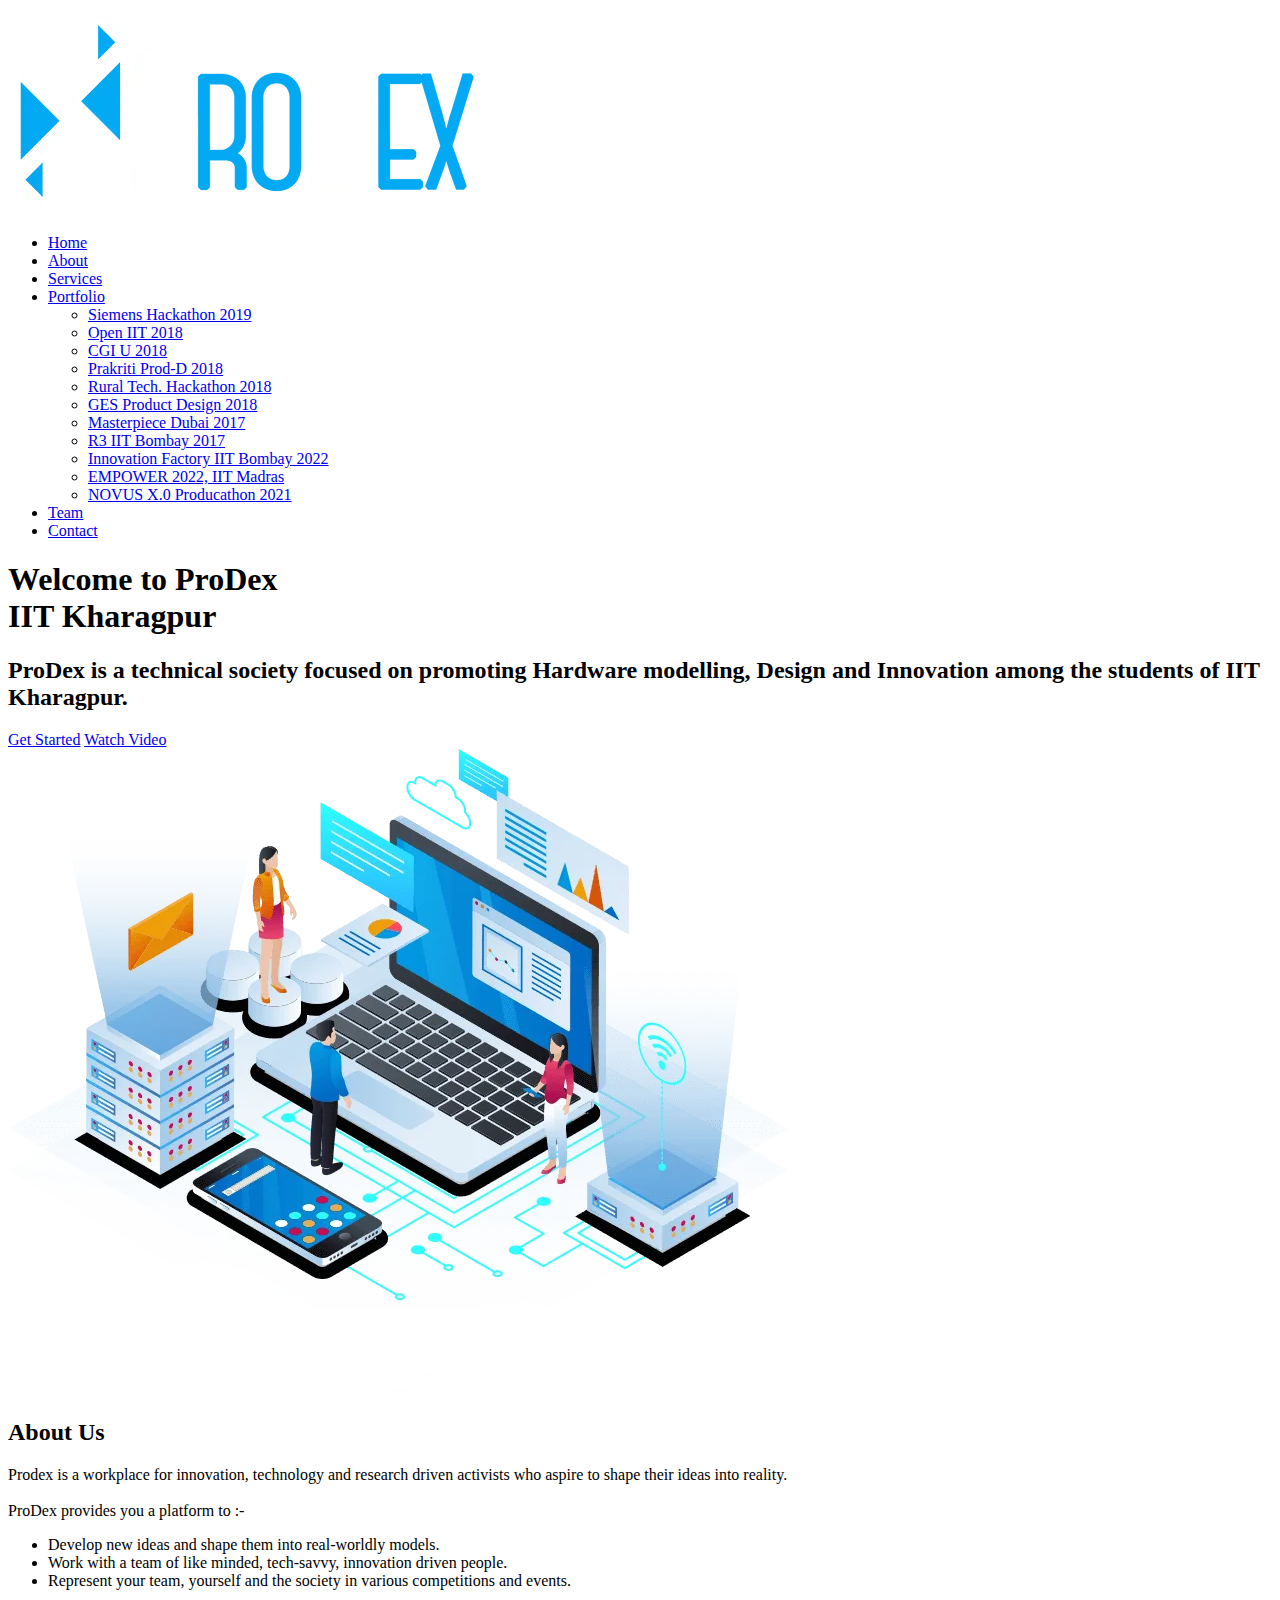
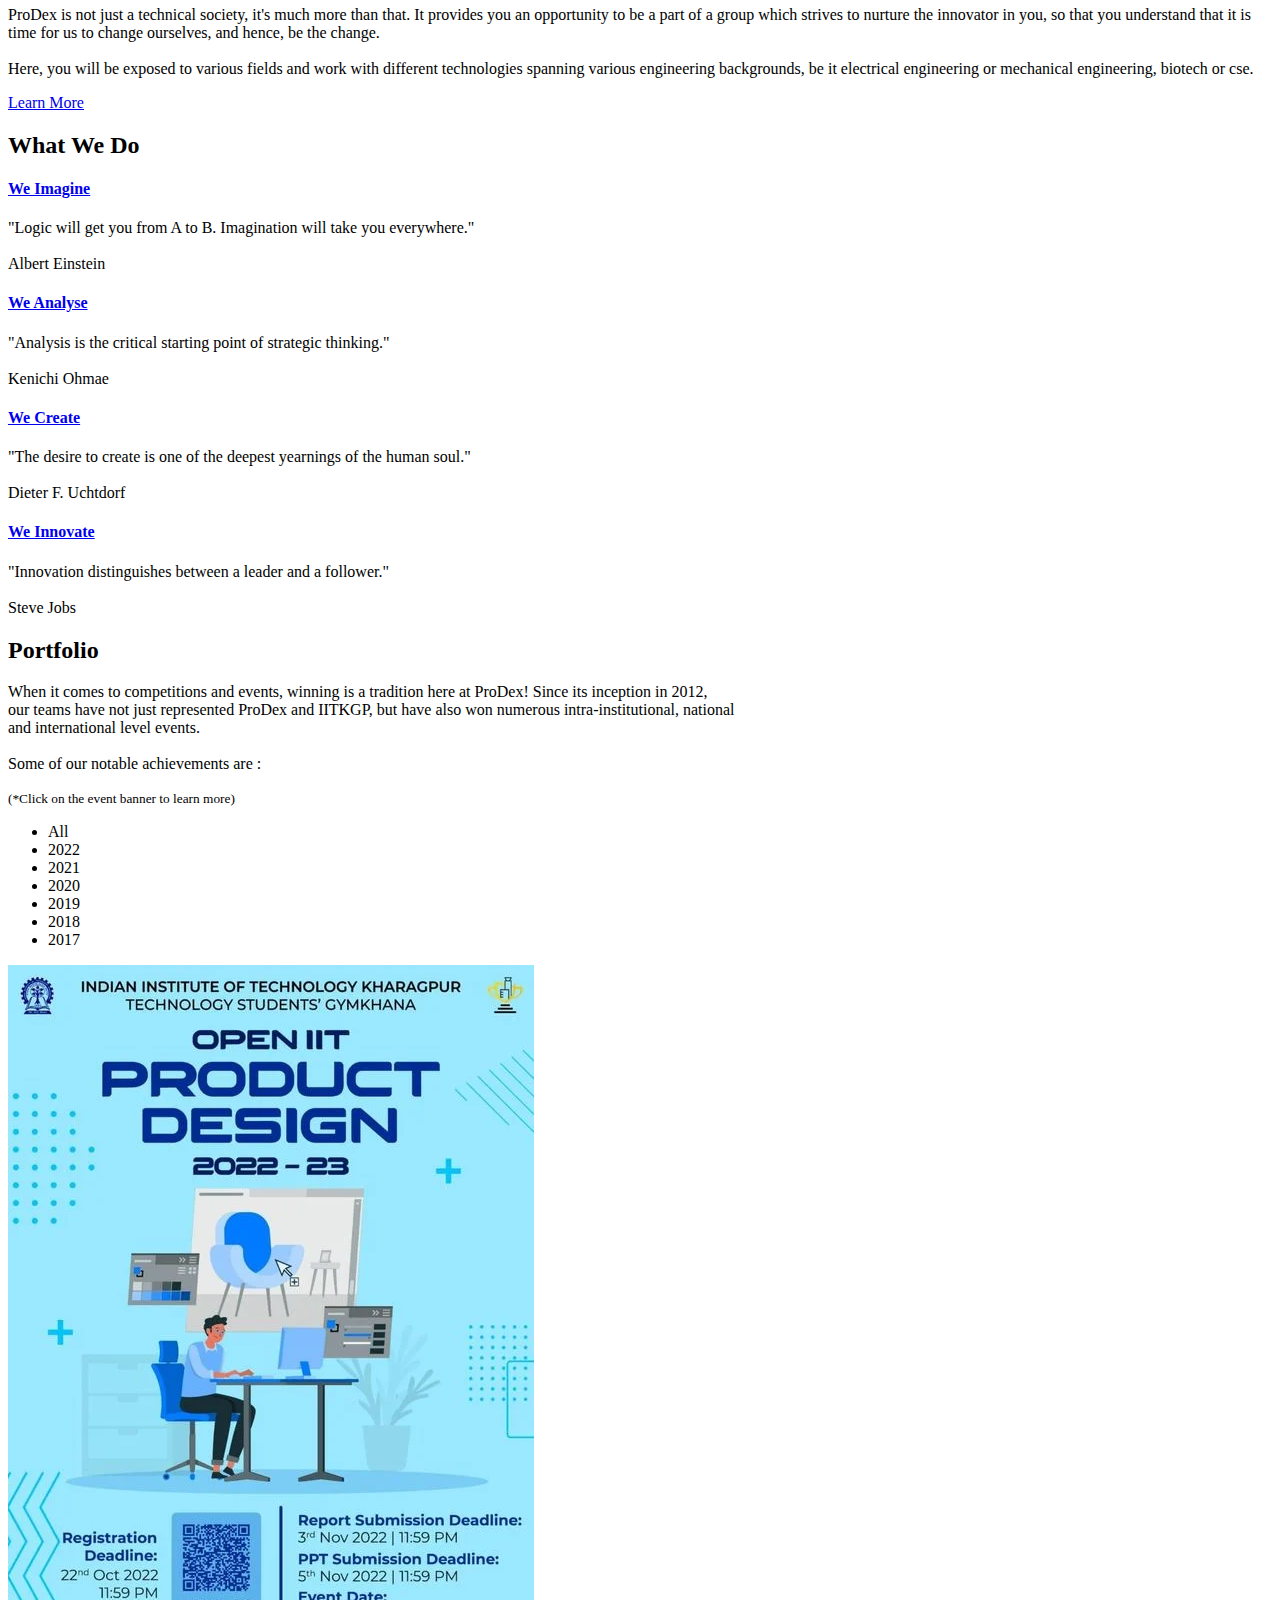
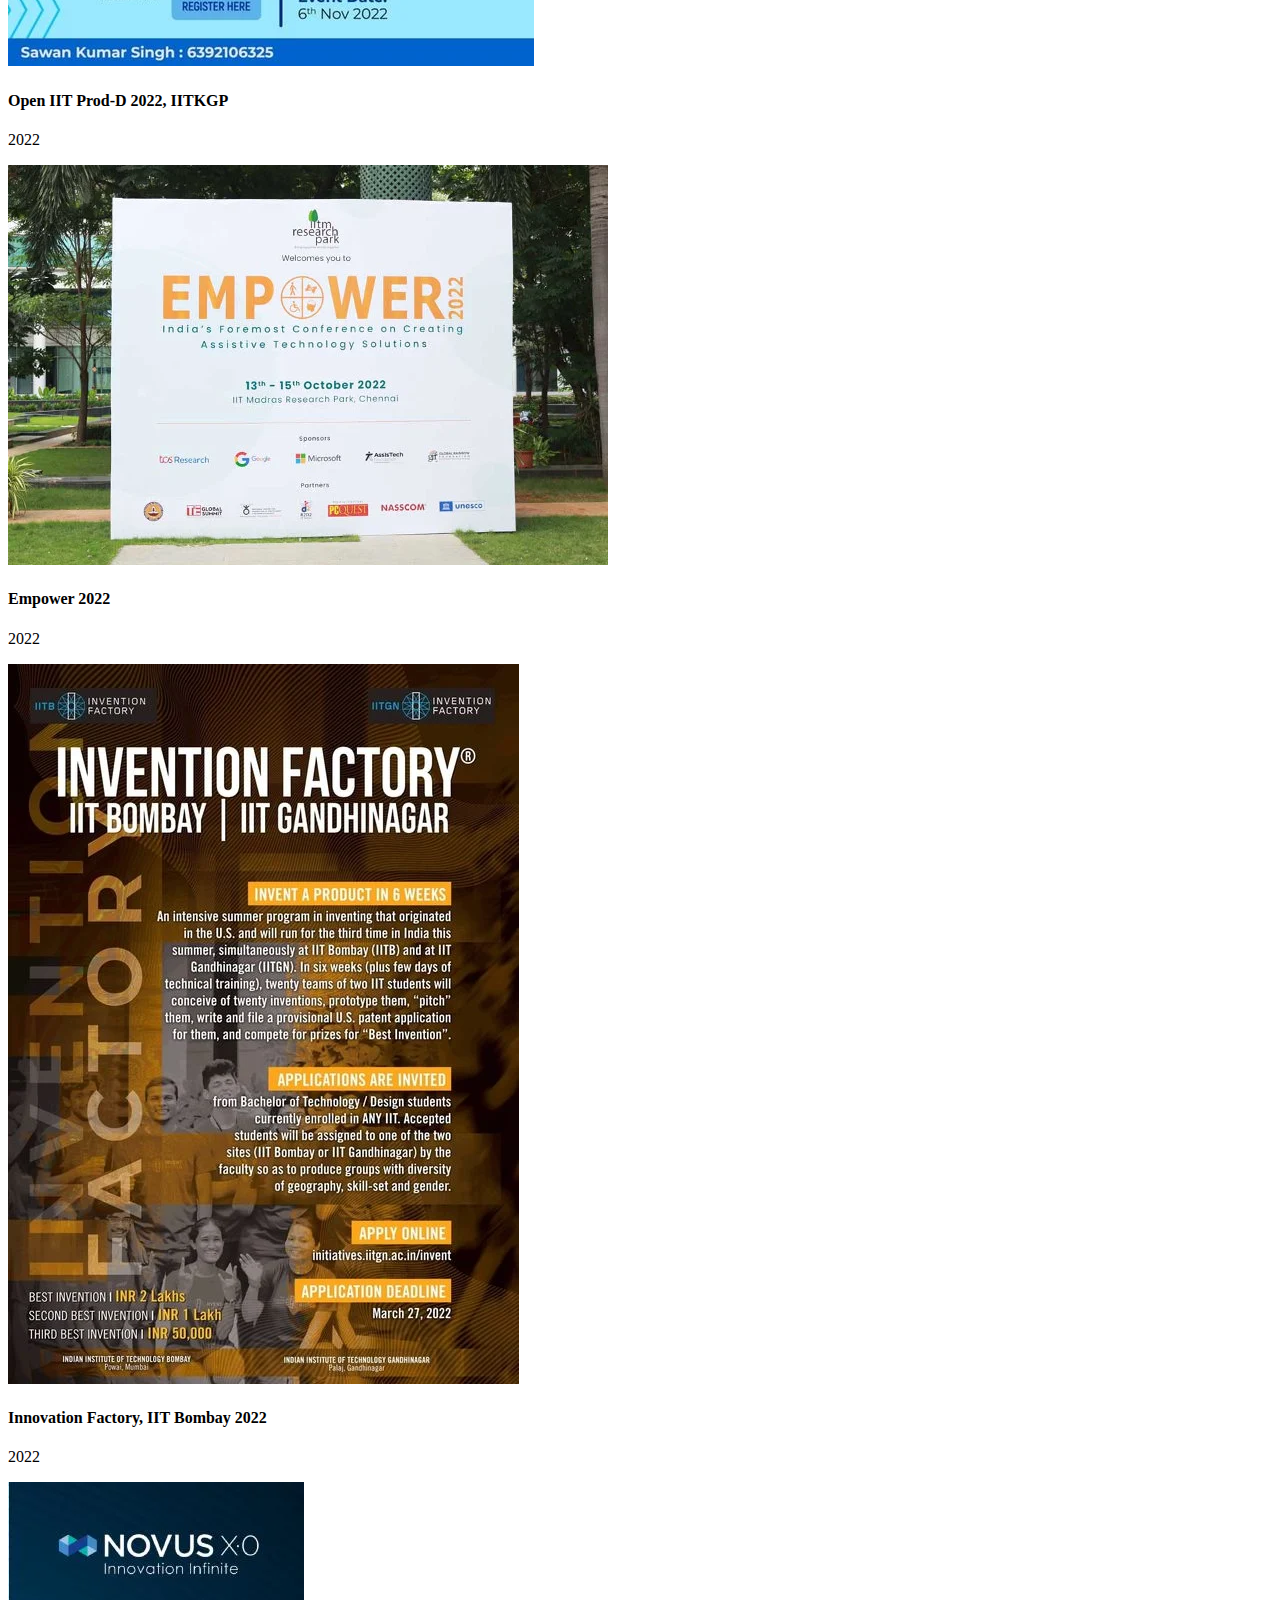
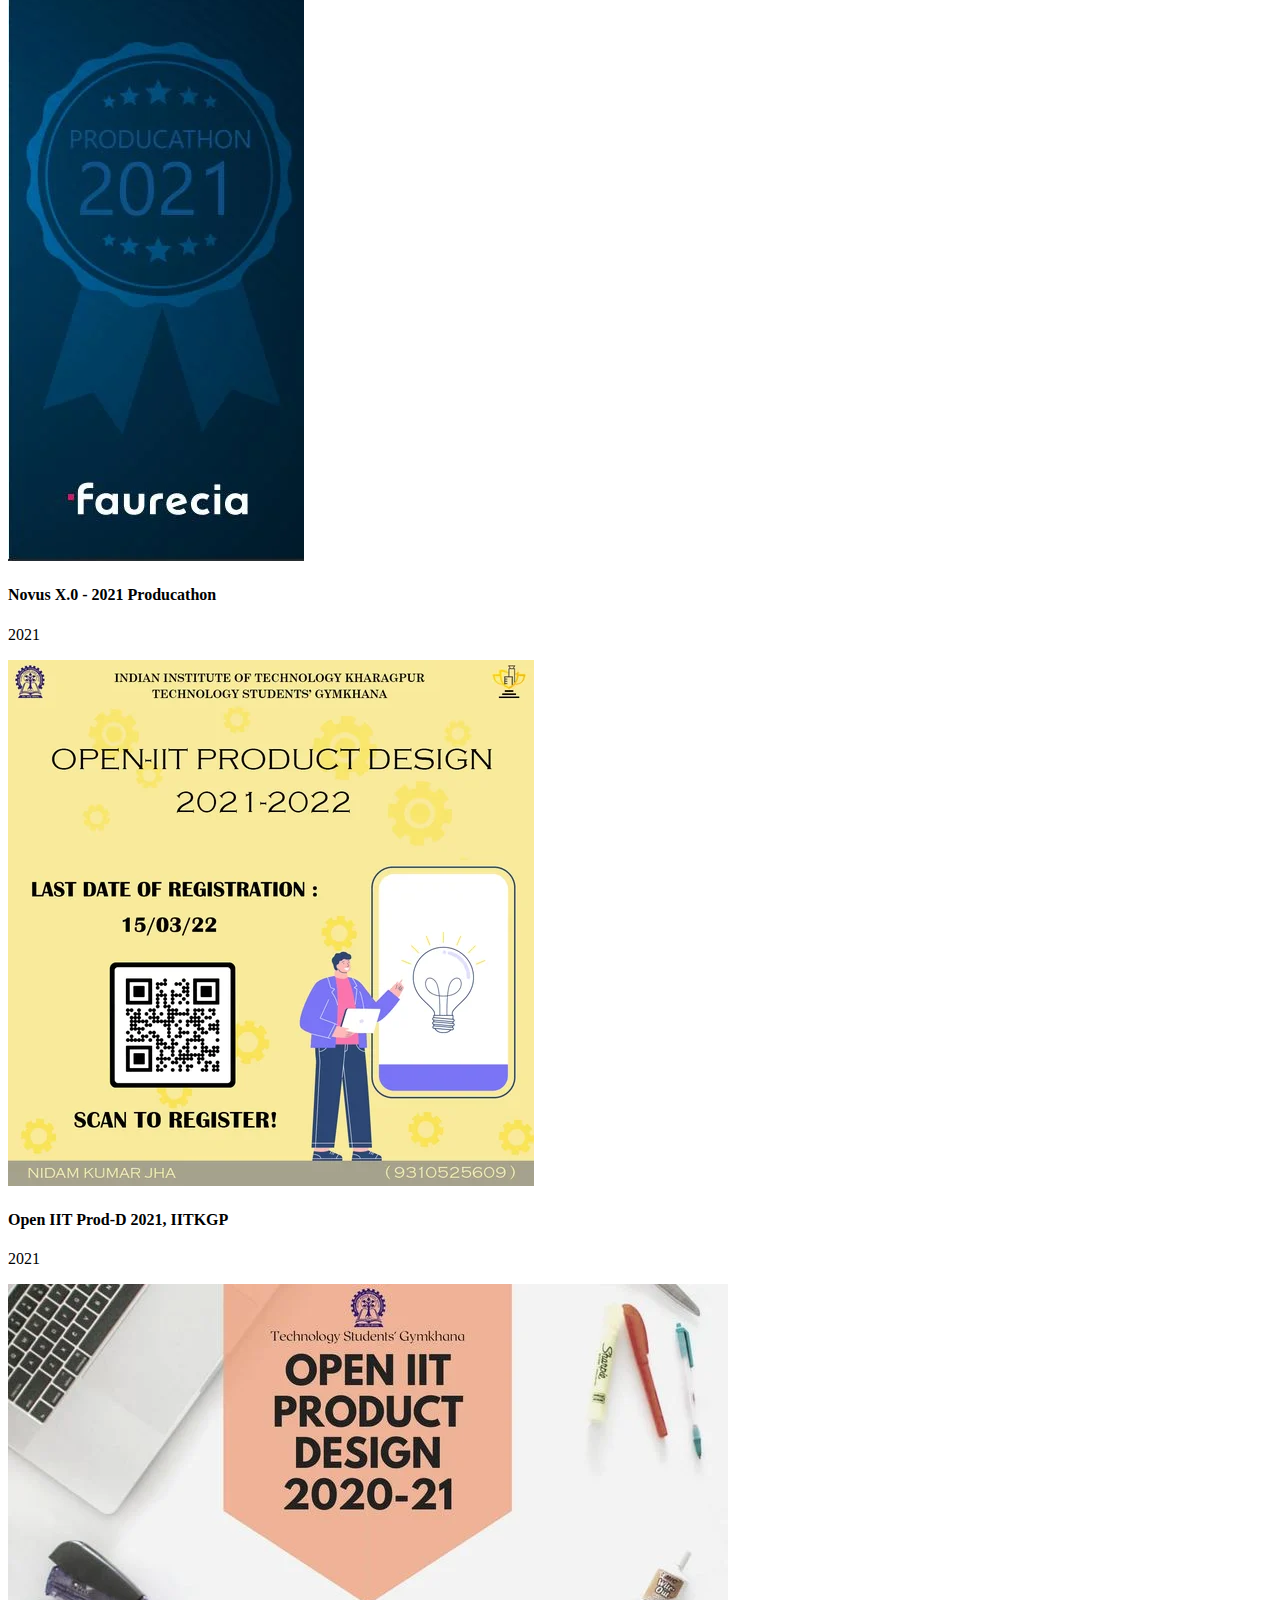
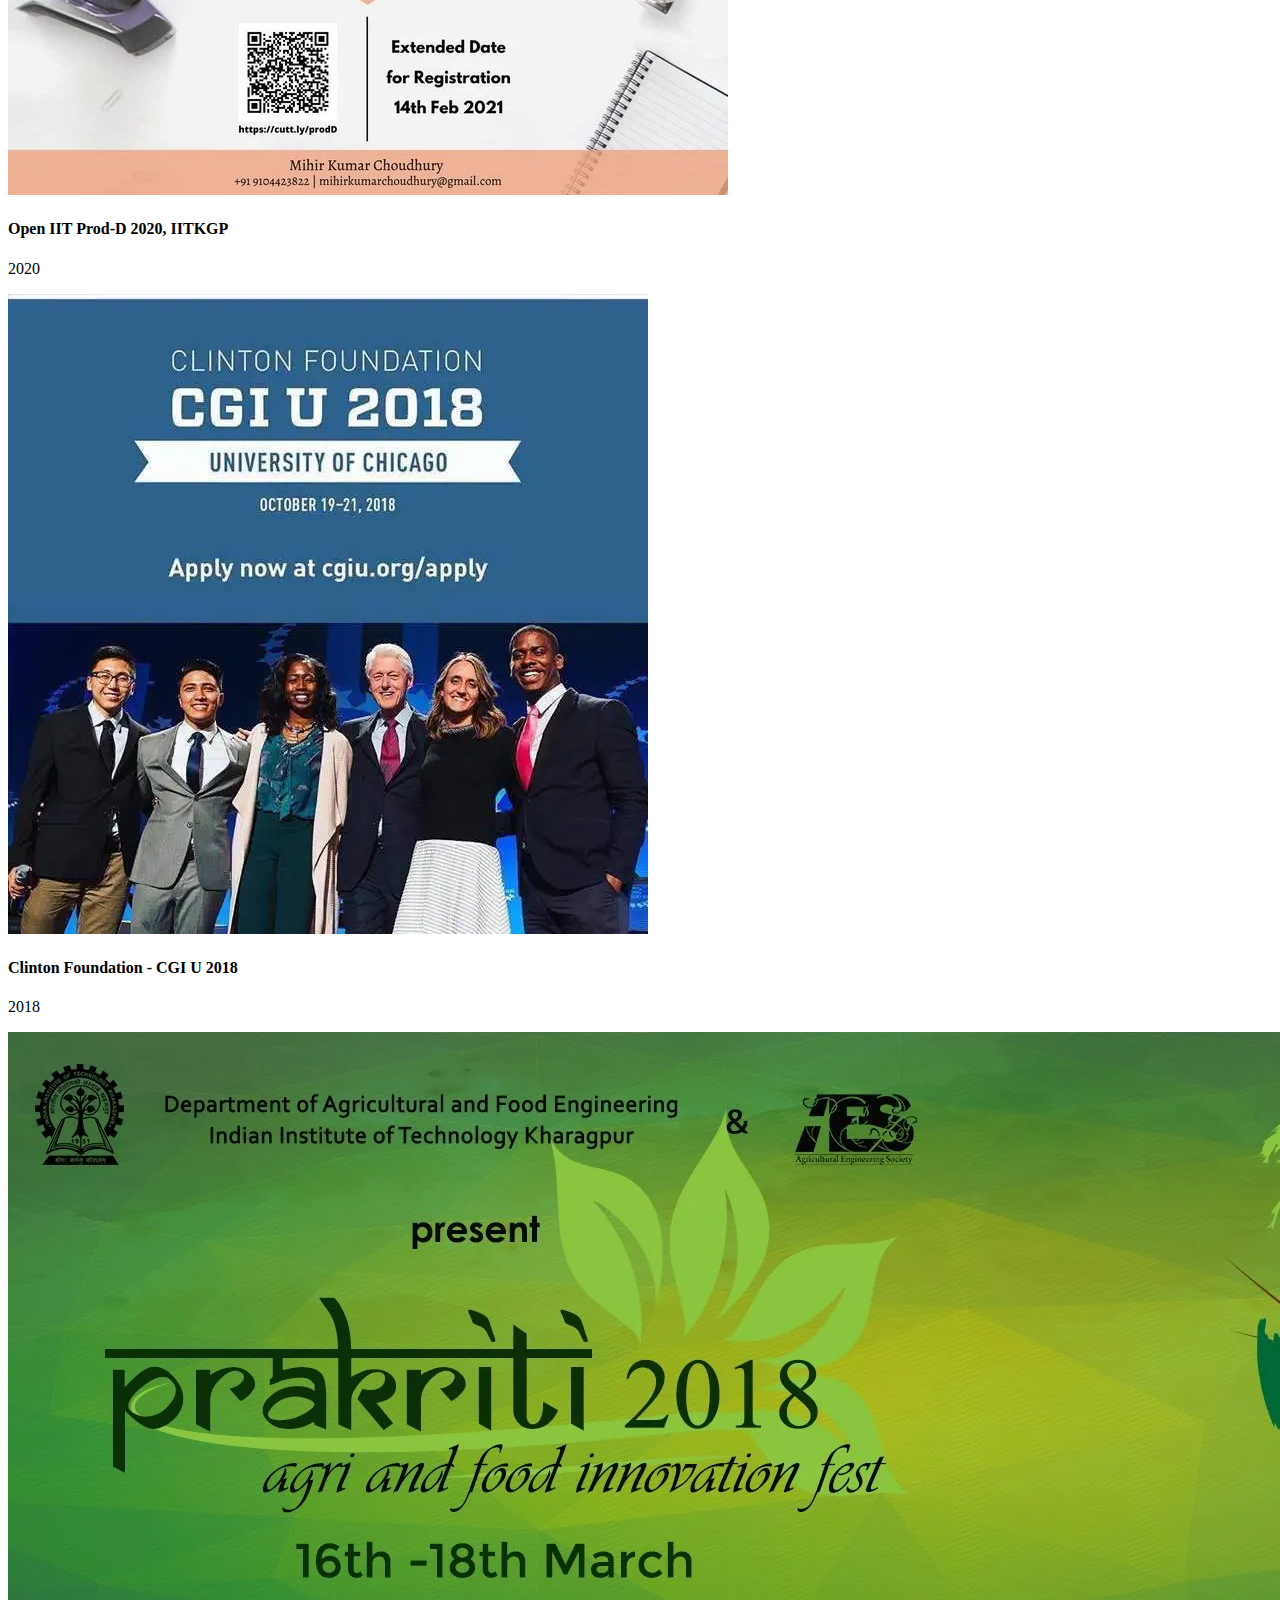
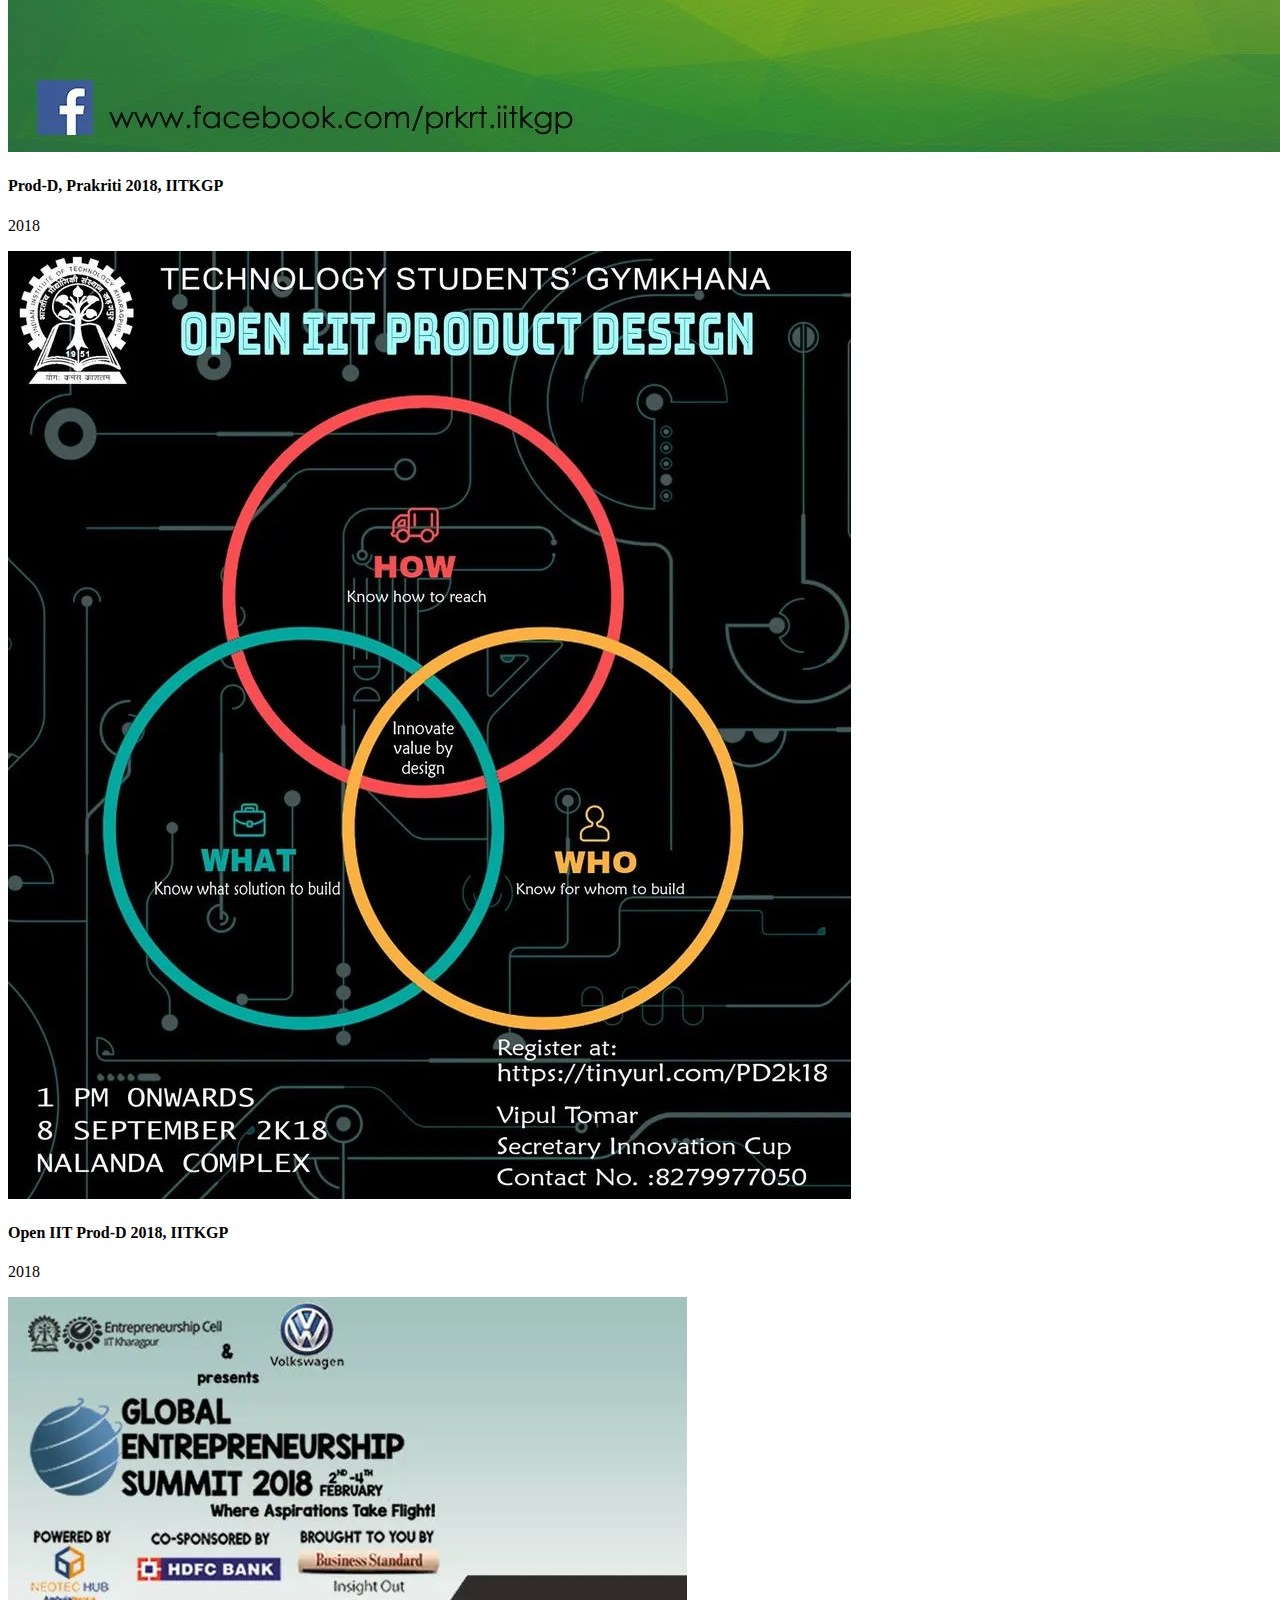
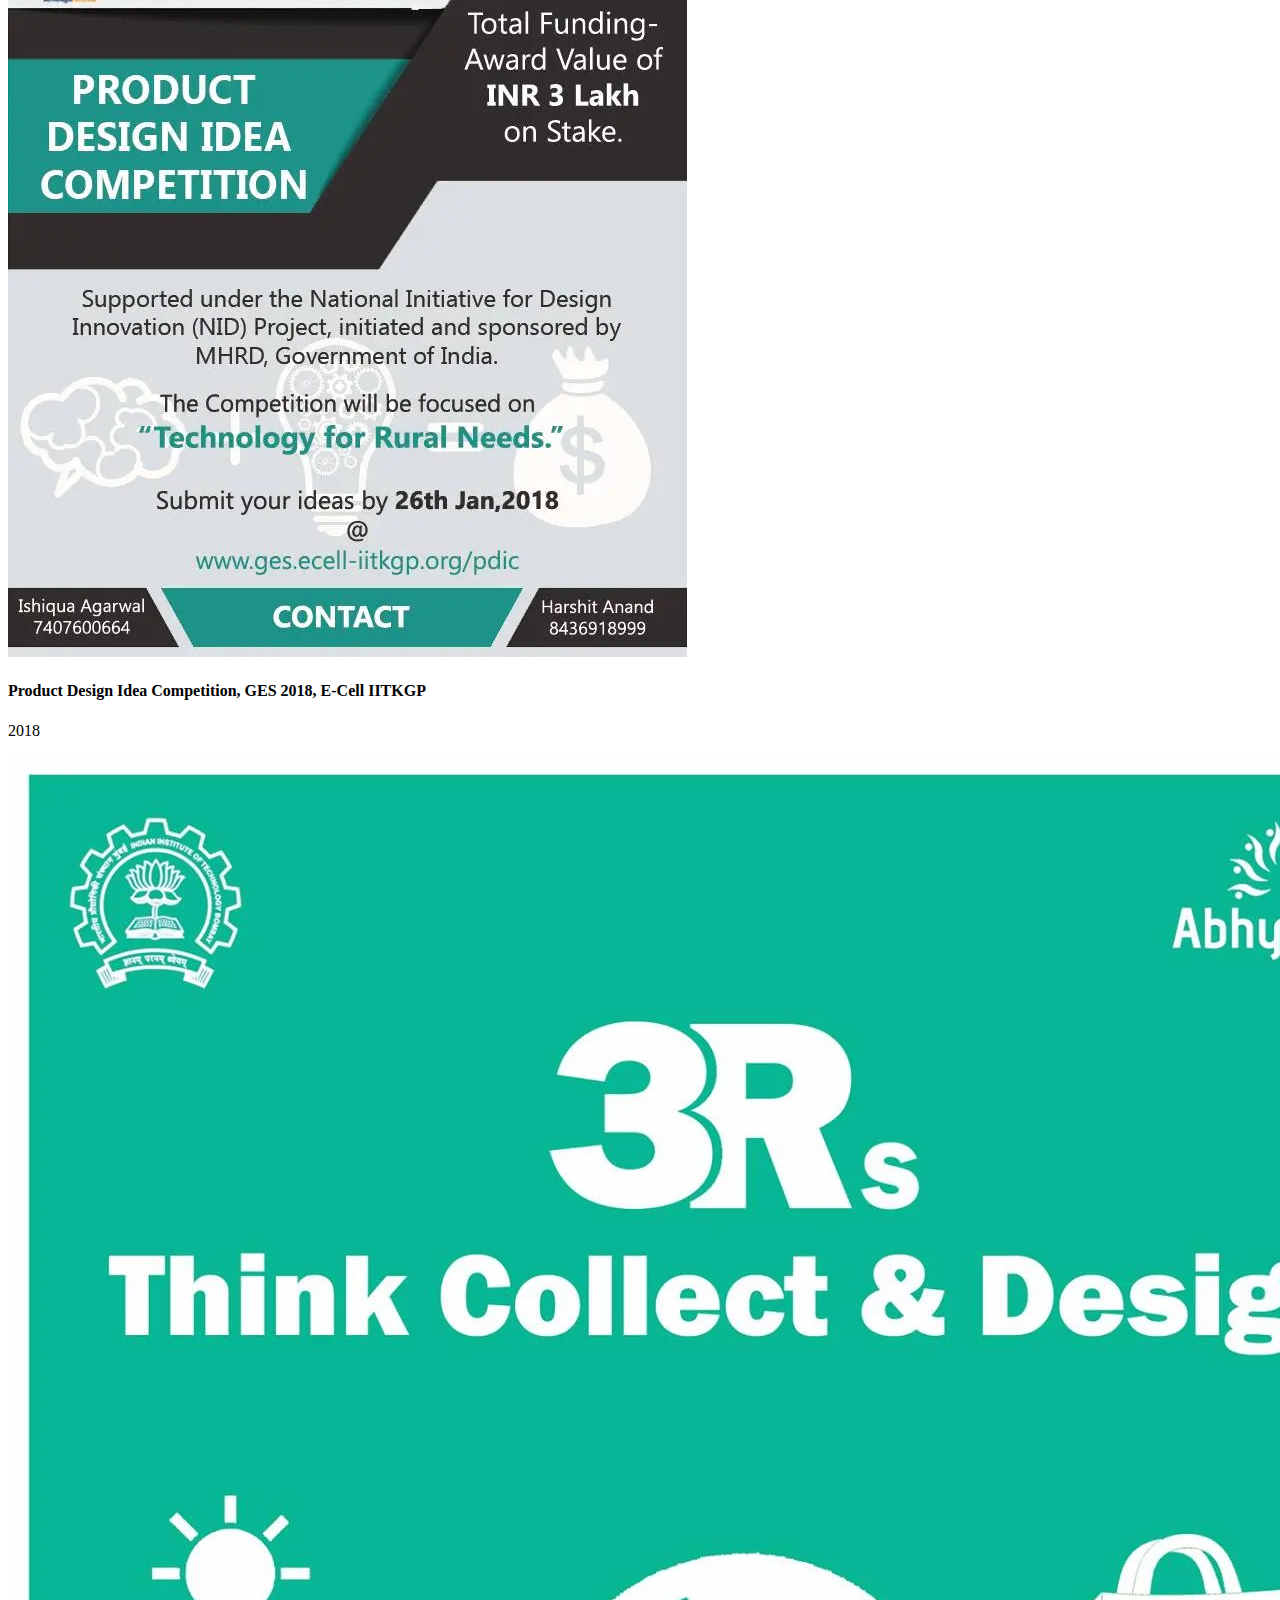
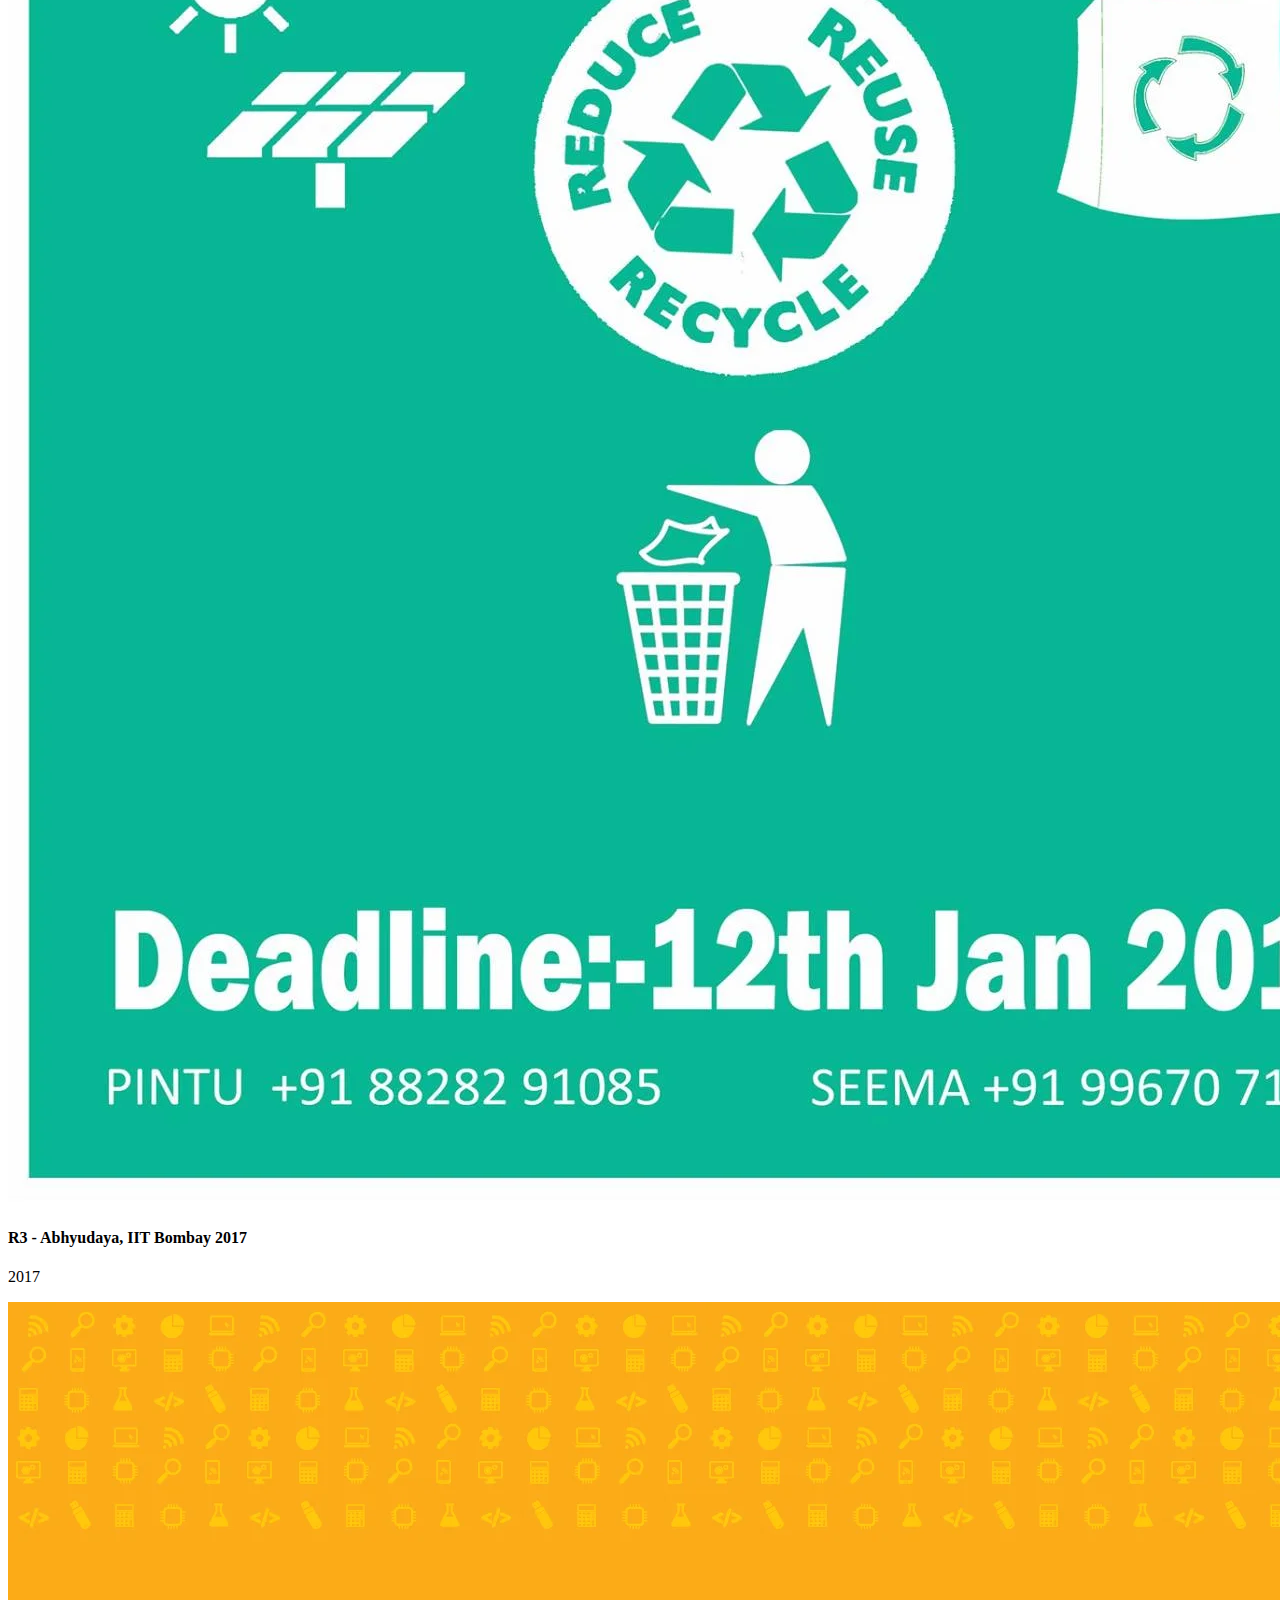
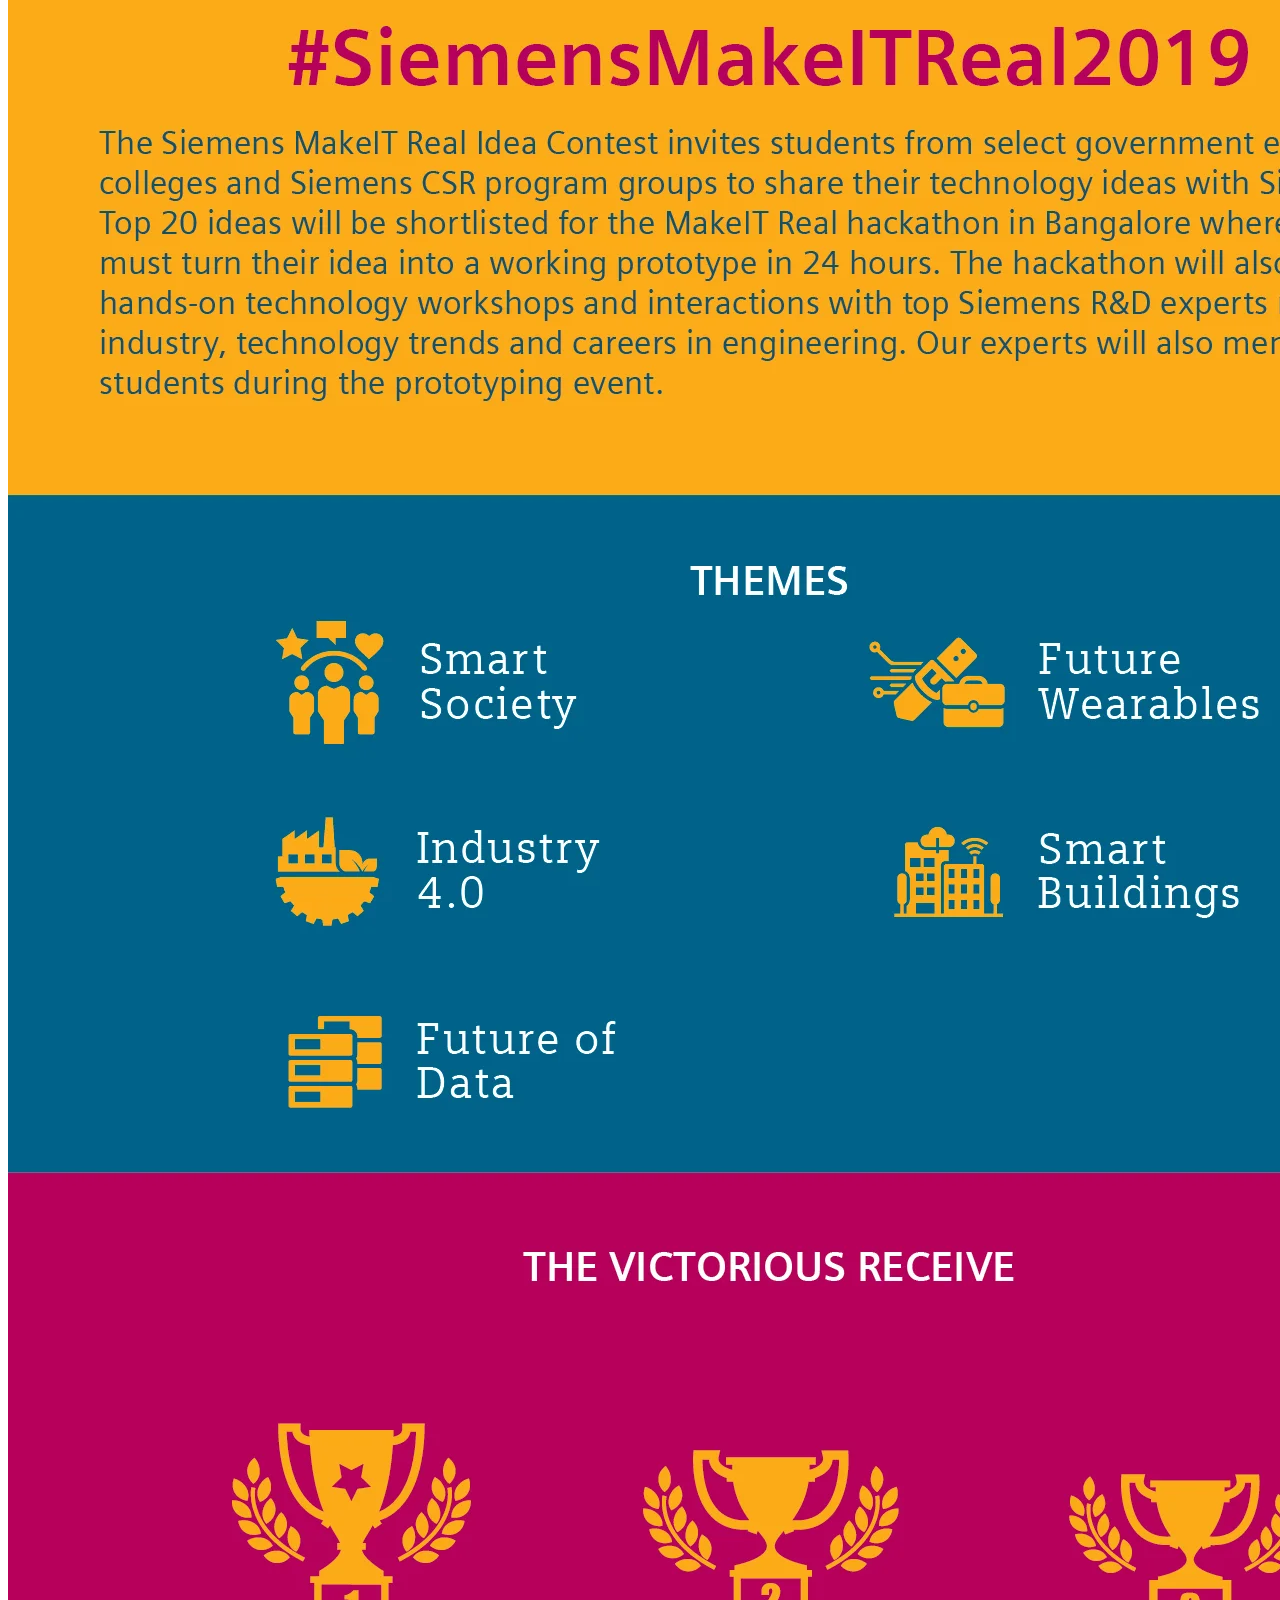
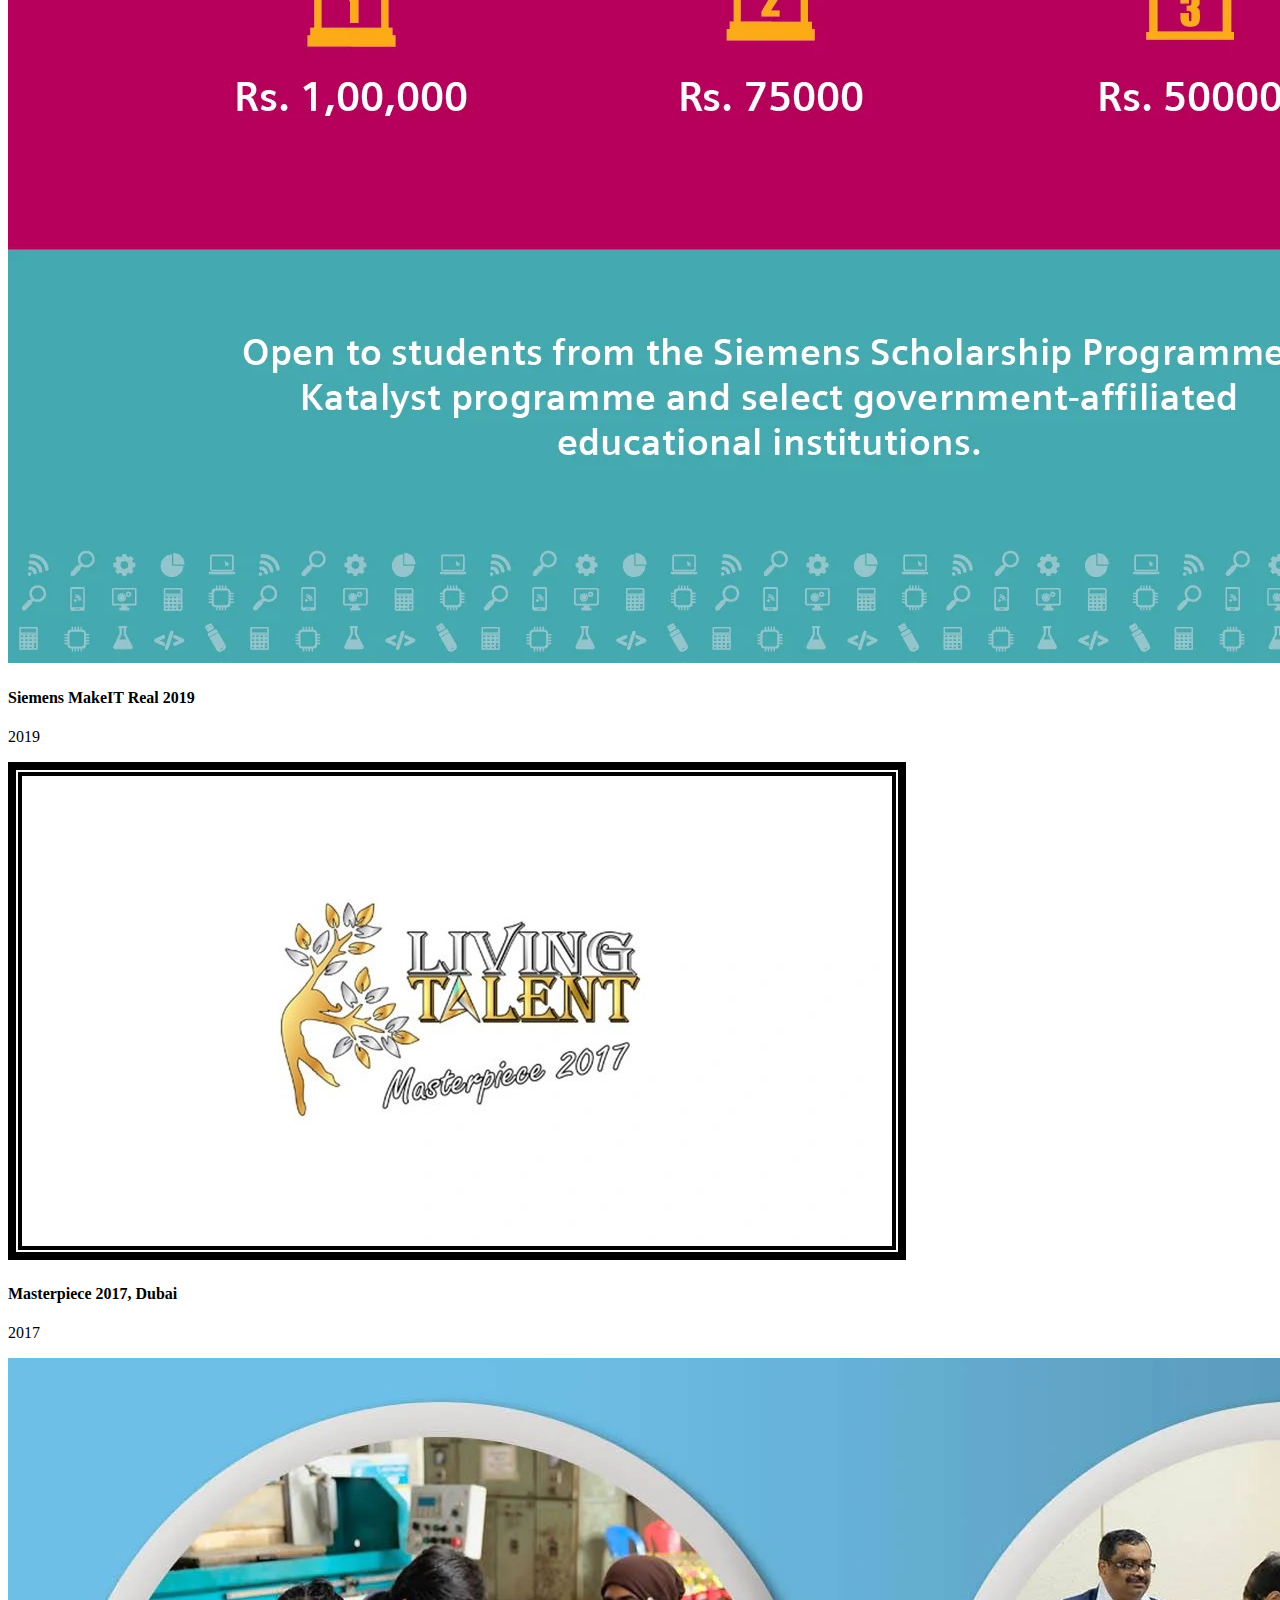
==== index.html @ 121fe434 "Change images to webp" ====
<!DOCTYPE html>
<html lang="en">

<head>
  <meta charset="utf-8">
  <meta content="width=device-width, initial-scale=1.0" name="viewport">

  <title>ProDex IIT Kharagpur</title>
  <meta content="ProDex is a technical society focused on promoting Hardware modelling, Design and Innovation among the students of IIT Kharagpur." name="description">
  <meta content="" name="keywords">

  <!-- Favicons -->
  <link href="assets/img/favicon.webp" rel="icon">

  <!-- Google Fonts -->
  <link href="https://fonts.googleapis.com/css?family=Open+Sans:300,300i,400,400i,600,600i,700,700i|Jost:300,300i,400,400i,500,500i,600,600i,700,700i|Poppins:300,300i,400,400i,500,500i,600,600i,700,700i" rel="stylesheet">

  <!-- Vendor CSS Files -->
  <link href="assets/vendor/bootstrap/css/bootstrap.min.css" rel="stylesheet">
  <link href="assets/vendor/icofont/icofont.min.css" rel="stylesheet">
  <link href="assets/vendor/boxicons/css/boxicons.min.css" rel="stylesheet">
  <link href="assets/vendor/remixicon/remixicon.css" rel="stylesheet">
  <link href="assets/vendor/venobox/venobox.css" rel="stylesheet">
  <link href="assets/vendor/owl.carousel/assets/owl.carousel.min.css" rel="stylesheet">
  <link href="assets/vendor/aos/aos.css" rel="stylesheet">

  <!-- Main CSS File -->
  <link href="assets/css/style.css" rel="stylesheet">

</head>

<body>

  <!-- ======= Header ======= -->
  <header id="header" class="fixed-top ">
    <div class="container d-flex align-items-center">
      <!--
      <h1 class="logo mr-auto"><a href="index.html"> Prodex </a></h1> -->
      <!-- Uncomment below if you prefer to use an image logo -->
      <a href="index.html" class="logo mr-auto"><img src="assets/img/brand.webp" alt="" class="img-fluid"></a>

      <nav class="nav-menu d-none d-lg-block">
        <ul>
          <li class="active"><a href="index.html">Home</a></li>
          <li><a href="#about">About</a></li>
          <li><a href="#services">Services</a></li>
          <!-- <li><a href="blog.html">Blogs</a></li> -->
          <li class="drop-down"><a href="#portfolio">Portfolio</a>
            <ul>
              <li><a href="siemens.html">Siemens Hackathon 2019</a></li>
              <!-- <li class="drop-down"><a href="javascript:;">Deep Drop Down</a>
                <ul>
                  <li><a href="javascript:;">Deep Drop Down 1</a></li>
                  <li><a href="javascript:;">Deep Drop Down 2</a></li>
                  <li><a href="javascript:;">Deep Drop Down 3</a></li>
                  <li><a href="javascript:;">Deep Drop Down 4</a></li>
                  <li><a href="javascript:;">Deep Drop Down 5</a></li>
                </ul>
              </li> -->
              <li><a href="openiit18.html">Open IIT 2018</a></li>
              <li><a href="cgiu.html">CGI U 2018</a></li>
              <li><a href="prakriti.html">Prakriti Prod-D 2018</a></li>
              <li><a href="rth.html">Rural Tech. Hackathon 2018</a></li>
              <li><a href="ges.html">GES Product Design 2018</a></li>
              <li><a href="masterpiece.html">Masterpiece Dubai 2017</a></li>
              <li><a href="r3.html">R3 IIT Bombay 2017</a></li>
              <li><a href="if.html">Innovation Factory IIT Bombay 2022</a></li>
              <li><a href="empower.html">EMPOWER 2022, IIT Madras</a></li>
              <li><a href="novus.html">NOVUS X.0 Producathon 2021</a></li>
            </ul>
          </li>
          <li><a href="#team">Team</a></li>

          <li><a href="#contact">Contact</a></li>

        </ul>
      </nav><!-- .nav-menu -->

      <!-- <a href="#cta" class="get-started-btn scrollto">Login</a> -->

    </div>
  </header><!-- End Header -->



  <!-- ======= Hero Section ======= -->
  <section id="hero" class="d-flex align-items-center">

    <div class="container">
      <div class="row">
        <div class="col-lg-6 d-flex flex-column justify-content-center pt-4 pt-lg-0 order-2 order-lg-1" data-aos="fade-up" data-aos-delay="200">
          <h1>Welcome to ProDex <br />IIT Kharagpur</h1>
          <h2>ProDex is a technical society focused on promoting Hardware modelling, Design and Innovation among the
            students of IIT Kharagpur.</h2>
          <div class="d-lg-flex">
            <a href="#about" class="btn-get-started scrollto">Get Started</a>
            <a href="https://youtu.be/fcIHGUXnSWg" class="venobox btn-watch-video" data-vbtype="video" data-autoplay="true"> Watch Video <i class="icofont-play-alt-2"></i></a>
          </div>
        </div>
        <div class="col-lg-6 order-1 order-lg-2 hero-img" data-aos="zoom-in" data-aos-delay="200">
          <img src="assets/img/hero-img.webp" class="img-fluid animated" alt="">
        </div>
      </div>
    </div>

  </section><!-- End Hero -->



  <main id="main">

    <!-- ======= Cliens Section ======= -->
    <!-- <section id="cliens" class="cliens section-bg">
      <div class="container">
        <div class="row" data-aos="zoom-in">
          <div class="col-lg-2 col-md-4 col-6 d-flex align-items-center justify-content-center">
            <img src="assets/img/clients/client-1.webp" class="img-fluid" alt="">
          </div>
          <div class="col-lg-2 col-md-4 col-6 d-flex align-items-center justify-content-center">
            <img src="assets/img/clients/client-2.webp" class="img-fluid" alt="">
          </div>
          <div class="col-lg-2 col-md-4 col-6 d-flex align-items-center justify-content-center">
            <img src="assets/img/clients/client-3.webp" class="img-fluid" alt="">
          </div>
          <div class="col-lg-2 col-md-4 col-6 d-flex align-items-center justify-content-center">
            <img src="assets/img/clients/client-4.webp" class="img-fluid" alt="">
          </div>
          <div class="col-lg-2 col-md-4 col-6 d-flex align-items-center justify-content-center">
            <img src="assets/img/clients/client-5.webp" class="img-fluid" alt="">
          </div>
          <div class="col-lg-2 col-md-4 col-6 d-flex align-items-center justify-content-center">
            <img src="assets/img/clients/client-6.webp" class="img-fluid" alt="">
          </div>
        </div>
      </div>
    </section> -->
    <!-- End Cliens Section -->

    <!-- ======= Register ======= -->
<!--
    <div class="register" id="register">
      <div class="container">
        <div class="row justify-content-center">
          <div class="col-lg-6">
            <div class="section-title">
              <h2>Register</h2>
            </div>
            <p2>Are you a fresher? Haven't registered for our intro-seminar yet? <br>
              Click the button below to register!</p>
            <a href="registration.html"><button id="registerBtn">Register</button></a><br><br>
            <p2>Already have an account?
              Click the button below to login!</p>
            <a href="login.html"><button id="registerBtn">Login</button></a>
            <a href="login.html">Login</a>
          </div>
        </div>
      </div>
    </div> -->
    <!-- End Register Section -->

    <!-- ======= About Us Section ======= -->
    <section id="about" class="about">
      <div class="container" data-aos="fade-up">

        <div class="section-title">
          <h2>About Us</h2>
        </div>

        <div class="row content">
          <div class="col-lg-6">
            <p>
              Prodex is a workplace for innovation, technology and research driven activists who aspire to shape their
              ideas into reality.
              <br />
              <br />ProDex provides you a platform to :-
            </p>
            <ul>
              <li><i class="ri-check-double-line"></i> Develop new ideas and shape them into real-worldly models.</li>
              <li><i class="ri-check-double-line"></i> Work with a team of like minded, tech-savvy, innovation driven
                people.</li>
              <li><i class="ri-check-double-line"></i> Represent your team, yourself and the society in various
                competitions and events.</li>
            </ul>
          </div>
          <div class="col-lg-6 pt-4 pt-lg-0">
            <p>
              ProDex is not just a technical society, it's much more than that. It provides you an opportunity to be a
              part of a group which strives to nurture the innovator in you, so that you understand that it is time for
              us to change ourselves,
              and hence,
              be the change.<br /><br /> Here, you will be exposed to various fields and work with different
              technologies spanning various engineering backgrounds, be it electrical engineering or mechanical
              engineering, biotech or cse.
            </p>
            <a href="https://www.facebook.com/prodex.iitkgp" class="btn-learn-more">Learn More</a>
          </div>
        </div>

      </div>
    </section><!-- End About Us Section -->

    <!-- ======= Cta Section ======= -->
    <!-- <section id="cta" class="cta">
      <div class="container" data-aos="zoom-in" style="">
        <div class="row">
          <div class="col-lg-9 text-center text-lg-left">
            <h3>Sign Up for ProDex IIT Kharagpur</h3>
            <p>Wish to know more about us? Don't have an account? Click to sign up now!</p>
          </div>
          <div class="col-lg-3 cta-btn-container text-center">
            <a class="cta-btn align-middle" href="registration.html">Sign Up</a>
          </div>
        </div>
      </div>
      <br><br><br><br>
      <div class="container" data-aos="zoom-in" style="">
        <div class="row">
          <div class="col-lg-9 text-center text-lg-left">
            <h3>Login to ProDex IIT Kharagpur</h3>
            <p>Do you already have an account? Proceed to login</p>
          </div>
          <div class="col-lg-3 cta-btn-container text-center">
            <a class="cta-btn align-middle" href="login.html">Login</a>
          </div>
        </div>
      </div>
    </section> -->
    <!-- End Cta Section -->


    <!-- ======= Why Us Section ======= -->
    <!-- <section id="why-us" class="why-us">
      <div class="container-fluid" data-aos="fade-up">

        <div class="row">

          <div class="col-lg-7 d-flex flex-column justify-content-center align-items-stretch  order-2 order-lg-1">

            <div class="content">
              <h3>Eum ipsam laborum deleniti <strong>velit pariatur architecto aut nihil</strong></h3>
              <p>
                Lorem ipsum dolor sit amet, consectetur adipiscing elit, sed do eiusmod tempor incididunt ut labore et dolore magna aliqua. Duis aute irure dolor in reprehenderit
              </p>
            </div>

            <div class="accordion-list">
              <ul>
                <li>
                  <a data-toggle="collapse" class="collapse" href="#accordion-list-1"><span>01</span> Non consectetur a erat nam at lectus urna duis? <i class="bx bx-chevron-down icon-show"></i><i class="bx bx-chevron-up icon-close"></i></a>
                  <div id="accordion-list-1" class="collapse show" data-parent=".accordion-list">
                    <p>
                      Feugiat pretium nibh ipsum consequat. Tempus iaculis urna id volutpat lacus laoreet non curabitur gravida. Venenatis lectus magna fringilla urna porttitor rhoncus dolor purus non.
                    </p>
                  </div>
                </li>

                <li>
                  <a data-toggle="collapse" href="#accordion-list-2" class="collapsed"><span>02</span> Feugiat scelerisque varius morbi enim nunc? <i class="bx bx-chevron-down icon-show"></i><i class="bx bx-chevron-up icon-close"></i></a>
                  <div id="accordion-list-2" class="collapse" data-parent=".accordion-list">
                    <p>
                      Dolor sit amet consectetur adipiscing elit pellentesque habitant morbi. Id interdum velit laoreet id donec ultrices. Fringilla phasellus faucibus scelerisque eleifend donec pretium. Est pellentesque elit ullamcorper dignissim.
                      Mauris ultrices eros in cursus turpis massa tincidunt dui.
                    </p>
                  </div>
                </li>

                <li>
                  <a data-toggle="collapse" href="#accordion-list-3" class="collapsed"><span>03</span> Dolor sit amet consectetur adipiscing elit? <i class="bx bx-chevron-down icon-show"></i><i class="bx bx-chevron-up icon-close"></i></a>
                  <div id="accordion-list-3" class="collapse" data-parent=".accordion-list">
                    <p>
                      Eleifend mi in nulla posuere sollicitudin aliquam ultrices sagittis orci. Faucibus pulvinar elementum integer enim. Sem nulla pharetra diam sit amet nisl suscipit. Rutrum tellus pellentesque eu tincidunt. Lectus urna duis
                      convallis convallis tellus. Urna molestie at elementum eu facilisis sed odio morbi quis
                    </p>
                  </div>
                </li>

              </ul>
            </div>

          </div>

          <div class="col-lg-5 align-items-stretch order-1 order-lg-2 img" style='background-image: url("assets/img/why-us.webp");' data-aos="zoom-in" data-aos-delay="150">&nbsp;</div>
        </div>

      </div>
    </section> -->
    <!-- End Why Us Section -->

    <!-- ======= Skills Section ======= -->
    <!-- <section id="skills" class="skills">
      <div class="container" data-aos="fade-up">
        <div class="row">
          <div class="col-lg-6 d-flex align-items-center" data-aos="fade-right" data-aos-delay="100">
            <img src="assets/img/skills.webp" class="img-fluid" alt="">
          </div>
          <div class="col-lg-6 pt-4 pt-lg-0 content" data-aos="fade-left" data-aos-delay="100">
            <h3>Voluptatem dignissimos provident quasi corporis voluptates</h3>
            <p class="font-italic">
              Lorem ipsum dolor sit amet, consectetur adipiscing elit, sed do eiusmod tempor incididunt ut labore et dolore
              magna aliqua.
            </p>
            <div class="skills-content">
              <div class="progress">
                <span class="skill">HTML <i class="val">100%</i></span>
                <div class="progress-bar-wrap">
                  <div class="progress-bar" role="progressbar" aria-valuenow="100" aria-valuemin="0" aria-valuemax="100"></div>
                </div>
              </div>
              <div class="progress">
                <span class="skill">CSS <i class="val">90%</i></span>
                <div class="progress-bar-wrap">
                  <div class="progress-bar" role="progressbar" aria-valuenow="90" aria-valuemin="0" aria-valuemax="100"></div>
                </div>
              </div>
              <div class="progress">
                <span class="skill">JavaScript <i class="val">75%</i></span>
                <div class="progress-bar-wrap">
                  <div class="progress-bar" role="progressbar" aria-valuenow="75" aria-valuemin="0" aria-valuemax="100"></div>
                </div>
              </div>
              <div class="progress">
                <span class="skill">Photoshop <i class="val">55%</i></span>
                <div class="progress-bar-wrap">
                  <div class="progress-bar" role="progressbar" aria-valuenow="55" aria-valuemin="0" aria-valuemax="100"></div>
                </div>
              </div>
            </div>
          </div>
        </div>
      </div>
    </section> -->
    <!-- End Skills Section -->

    <!-- ======= Services Section ======= -->
    <section id="services" class="services section-bg">
      <div class="container" data-aos="fade-up">

        <div class="section-title">
          <h2>What We Do</h2>
          <!-- <p>Magnam dolores commodi suscipit. Necessitatibus eius consequatur ex aliquid fuga eum quidem. Sit sint consectetur velit. Quisquam quos quisquam cupiditate. Et nemo qui impedit suscipit alias ea. Quia fugiat sit in iste officiis commodi
            quidem hic quas.</p> -->
        </div>

        <div class="row">
          <div class="col-xl-3 col-md-6 d-flex align-items-stretch" data-aos="zoom-in" data-aos-delay="100">
            <div class="icon-box">
              <div class="icon"><i class="bx bxl-dribbble"></i></div>
              <h4><a href="javascript:;">We Imagine</a></h4>
              <p>"Logic will get you from A to B. Imagination will take you everywhere."<br /><br />Albert Einstein</p>
            </div>
          </div>

          <div class="col-xl-3 col-md-6 d-flex align-items-stretch mt-4 mt-md-0" data-aos="zoom-in" data-aos-delay="200">
            <div class="icon-box">
              <div class="icon"><i class="bx bx-file"></i></div>
              <h4><a href="javascript:;">We Analyse</a></h4>
              <p>"Analysis is the critical starting point of strategic thinking."<br /><br />Kenichi Ohmae</p>
            </div>
          </div>

          <div class="col-xl-3 col-md-6 d-flex align-items-stretch mt-4 mt-xl-0" data-aos="zoom-in" data-aos-delay="300">
            <div class="icon-box">
              <div class="icon"><i class="bx bx-tachometer"></i></div>
              <h4><a href="javascript:;">We Create</a></h4>
              <p>"The desire to create is one of the deepest yearnings of the human soul."<br /><br />Dieter F. Uchtdorf
              </p>
            </div>
          </div>

          <div class="col-xl-3 col-md-6 d-flex align-items-stretch mt-4 mt-xl-0" data-aos="zoom-in" data-aos-delay="400">
            <div class="icon-box">
              <div class="icon"><i class="bx bx-layer"></i></div>
              <h4><a href="javascript:;">We Innovate</a></h4>
              <p>"Innovation distinguishes between a leader and a follower."<br /><br />Steve Jobs</p>
            </div>
          </div>

        </div>

      </div>
    </section><!-- End Services Section -->



    <!-- ======= Portfolio Section ======= -->
    <section id="portfolio" class="portfolio">
      <div class="container" data-aos="fade-up">

        <div class="section-title">
          <h2>Portfolio</h2>
          <p>When it comes to competitions and events, winning is a tradition here at ProDex! Since its inception in
            2012, <br /> our teams have not just represented ProDex and IITKGP, but have also won numerous
            intra-institutional, national<br />
            and
            international level events.<br /><br /> Some of our notable achievements are : <br /></p><small>(*Click on
            the event banner to learn more)</small>
        </div>

        <ul id="portfolio-flters" class="d-flex justify-content-center" data-aos="fade-up" data-aos-delay="100">
          <li data-filter="*" class="filter-active">All</li>
          <li data-filter=".filter-comp">2022</li>
          <li data-filter=".filter-prod">2021</li>
          <li data-filter=".filter-box">2020</li>
          <li data-filter=".filter-app">2019</li>
          <li data-filter=".filter-card">2018</li>
          <li data-filter=".filter-web">2017</li>
        </ul>

        <div class="row portfolio-container" data-aos="fade-up" data-aos-delay="200">

          <div class="col-lg-4 col-md-6 portfolio-item filter-comp">
            <div class="portfolio-img"> <a href="openiit22.html"><img src="assets/img/portfolio/open_iit_2022.webp" class="img-fluid" alt=""></a> </div>
            <div class="portfolio-info">
              <h4>Open IIT Prod-D 2022, IITKGP</h4>
              <p>2022</p>
              <a href="assets/img/portfolio/open_iit_2022.webp" data-gall="portfolioGallery" class="venobox preview-link" title="Open IIT Product Design 2021"><i class="bx bx-plus"></i></a>
              <a href="openiit22.html" class="details-link" title="More Details"><i class="bx bx-link"></i></a>
            </div>
          </div>

          <div class="col-lg-4 col-md-6 portfolio-item filter-comp">
            <div class="portfolio-img"> <a href="empower.html"><img src="assets/img/portfolio/Empower2022.webp" class="img-fluid" alt=""></a> </div>
            <div class="portfolio-info">
              <h4>Empower 2022</h4>
              <p>2022</p>
              <a href="assets/img/portfolio/Empower2022.webp" data-gall="portfolioGallery" class="venobox preview-link" title="Empower"><i class="bx bx-plus"></i></a>
              <a href="empower.html" class="details-link" title="More Details"><i class="bx bx-link"></i></a>
            </div>
          </div>

          <div class="col-lg-4 col-md-6 portfolio-item filter-comp">
            <div class="portfolio-img"> <a href="IF.html"><img src="assets/img/portfolio/IF.webp" class="img-fluid" alt=""></a> </div>
            <div class="portfolio-info">
              <h4>Innovation Factory, IIT Bombay 2022</h4>
              <p>2022</p>
              <a href="assets/img/portfolio/IF.webp" data-gall="portfolioGallery" class="venobox preview-link" title="Empower"><i class="bx bx-plus"></i></a>
              <a href="empower.html" class="details-link" title="More Details"><i class="bx bx-link"></i></a>
            </div>
          </div>


          <div class="col-lg-4 col-md-6 portfolio-item filter-prod">
            <div class="portfolio-img"> <a href="novus.html"><img src="assets/img/portfolio/Novus_X.0.webp" class="img-fluid" alt=""></a> </div>
            <div class="portfolio-info">
              <h4>Novus X.0 - 2021 Producathon</h4>
              <p>2021</p>
              <a href="assets/img/portfolio/Novus_X.0.webp" data-gall="portfolioGallery" class="venobox preview-link" title="Novus_X.0"><i class="bx bx-plus"></i></a>
              <a href="novus.html" class="details-link" title="More Details"><i class="bx bx-link"></i></a>
            </div>
          </div>
          

          <div class="col-lg-4 col-md-6 portfolio-item filter-prod">
            <div class="portfolio-img"> <a href="openiit21.html"><img src="assets/img/portfolio/Open_iit_2021.webp" class="img-fluid" alt=""></a> </div>
            <div class="portfolio-info">
              <h4>Open IIT Prod-D 2021, IITKGP</h4>
              <p>2021</p>
              <a href="assets/img/portfolio/Open_iit_2021.webp" data-gall="portfolioGallery" class="venobox preview-link" title="Open IIT Product Design 2021"><i class="bx bx-plus"></i></a>
              <a href="openiit21.html" class="details-link" title="More Details"><i class="bx bx-link"></i></a>
            </div>
          </div>

          <div class="col-lg-4 col-md-6 portfolio-item filter-box">
            <div class="portfolio-img"> <a href="openiit20.html"><img src="assets/img/portfolio/Open_IIT_2020.webp" class="img-fluid" alt=""></a> </div>
            <div class="portfolio-info">
              <h4>Open IIT Prod-D 2020, IITKGP</h4>
              <p>2020</p>
              <a href="assets/img/portfolio/Open_IIT_2020.webp" data-gall="portfolioGallery" class="venobox preview-link" title="Open IIT Product Design 2020"><i class="bx bx-plus"></i></a>
              <a href="openiit20.html" class="details-link" title="More Details"><i class="bx bx-link"></i></a>
            </div>
          </div>

          <div class="col-lg-4 col-md-6 portfolio-item filter-card">
            <div class="portfolio-img"> <a href="cgiu.html"><img src="assets/img/portfolio/cgiu2.webp" class="img-fluid" alt=""></a> </div>
            <div class="portfolio-info">
              <h4>Clinton Foundation - CGI U 2018</h4>
              <p>2018</p>
              <a href="assets/img/portfolio/cgiu2.webp" data-gall="portfolioGallery" class="venobox preview-link" title="Clinton Foundation - CGI U 2018"><i class="bx bx-plus"></i></a>
              <a href="cgiu.html" class="details-link" title="More Details"><i class="bx bx-link"></i></a>
            </div>
          </div>

          <div class="col-lg-4 col-md-6 portfolio-item filter-card">
            <div class="portfolio-img"> <a href="prakriti.html"> <img src="assets/img/portfolio/prakriti2.webp" class="img-fluid" alt=""></a></div>
            <div class="portfolio-info">
              <h4>Prod-D, Prakriti 2018, IITKGP</h4>
              <p>2018</p>
              <a href="assets/img/portfolio/prakriti2.webp" data-gall="portfolioGallery" class="venobox preview-link" title="Prod-D, Prakriti 2018, IITKGP"><i class="bx bx-plus"></i></a>
              <a href="prakriti.html" class="details-link" title="More Details"><i class="bx bx-link"></i></a>
            </div>
          </div>

          <div class="col-lg-4 col-md-6 portfolio-item filter-card">
            <div class="portfolio-img"><a href="openiit18.html"><img src="assets/img/portfolio/openiit2018.webp" class="img-fluid" alt=""></a></div>
            <div class="portfolio-info">
              <h4>Open IIT Prod-D 2018, IITKGP</h4>
              <p>2018</p>
              <a href="assets/img/portfolio/openiit2018.webp" data-gall="portfolioGallery" class="venobox preview-link" title="Open IIT Product Design 2018"><i class="bx bx-plus"></i></a>
              <a href="openiit18.html" class="details-link" title="More Details"><i class="bx bx-link"></i></a>
            </div>
          </div>

          <div class="col-lg-4 col-md-6 portfolio-item filter-card">
            <div class="portfolio-img"> <a href="ges.html"><img src="assets/img/portfolio/GES1.webp" class="img-fluid" alt=""></a> </div>
            <div class="portfolio-info">
              <h4>Product Design Idea Competition, GES 2018, E-Cell IITKGP</h4>
              <p>2018</p>
              <a href="assets/img/portfolio/GES1.webp" data-gall="portfolioGallery" class="venobox preview-link" title="Product Design Idea Competition, GES 2018"><i class="bx bx-plus"></i></a>
              <a href="ges.html" class="details-link" title="More Details"><i class="bx bx-link"></i></a>
            </div>
          </div>

          <div class="col-lg-4 col-md-6 portfolio-item filter-web">
            <div class="portfolio-img"> <a href="r3.html"><img src="assets/img/portfolio/r31.webp" class="img-fluid" alt=""></a> </div>
            <div class="portfolio-info">
              <h4>R3 - Abhyudaya, IIT Bombay 2017</h4>
              <p>2017</p>
              <a href="assets/img/portfolio/r31.webp" data-gall="portfolioGallery" class="venobox preview-link" title="R3 - Abhyudaya, IIT Bombay 2017"><i class="bx bx-plus"></i></a>
              <a href="r3.html" class="details-link" title="More Details"><i class="bx bx-link"></i></a>
            </div>
          </div>

          <div class="col-lg-4 col-md-6 portfolio-item filter-app">
            <div class="portfolio-img"> <a href="siemens.html"><img src="assets/img/portfolio/siemens.webp" class="img-fluid" alt=""></a> </div>
            <div class="portfolio-info">
              <h4>Siemens MakeIT Real 2019</h4>
              <p>2019</p>
              <a href="assets/img/portfolio/siemens.webp" data-gall="portfolioGallery" class="venobox preview-link" title="Siemens MakeIT Real 2019"><i class="bx bx-plus"></i></a>
              <a href="siemens.html" class="details-link" title="More Details"><i class="bx bx-link"></i></a>
            </div>
          </div>

          <div class="col-lg-4 col-md-6 portfolio-item filter-web">
            <div class="portfolio-img"> <a href="masterpiece.html"><img src="assets/img/portfolio/masterpiece.webp" class="img-fluid" alt=""></a> </div>
            <div class="portfolio-info">
              <h4>Masterpiece 2017, Dubai</h4>
              <p>2017</p>
              <a href="assets/img/portfolio/masterpiece.webp" data-gall="portfolioGallery" class="venobox preview-link" title="Masterpiece 2017, Dubai"><i class="bx bx-plus"></i></a>
              <a href="masterpiece.html" class="details-link" title="More Details"><i class="bx bx-link"></i></a>
            </div>
          </div>

          <div class="col-lg-4 col-md-6 portfolio-item filter-card">
            <div class="portfolio-img"> <a href="rth.html"> <img src="assets/img/portfolio/rth3.webp" class="img-fluid" alt=""></a></div>
            <div class="portfolio-info">
              <h4>Rural Tech. Hackathon 2018</h4>
              <p>2018</p>
              <a href="assets/img/portfolio/rth3.webp" data-gall="portfolioGallery" class="venobox preview-link" title="RTH 2018"><i class="bx bx-plus"></i></a>
              <a href="rth.html" class="details-link" title="More Details"><i class="bx bx-link"></i></a>
            </div>
          </div>

          <!-- <div class="col-lg-4 col-md-6 portfolio-item filter-web">
            <div class="portfolio-img"><img src="assets/img/portfolio/portfolio-9.webp" class="img-fluid" alt=""></div>
            <div class="portfolio-info">
              <h4>Web 3</h4>
              <p>Web</p>
              <a href="assets/img/portfolio/portfolio-9.webp" data-gall="portfolioGallery" class="venobox preview-link" title="Web 3"><i class="bx bx-plus"></i></a>
              <a href="portfolio-details.html" class="details-link" title="More Details"><i class="bx bx-link"></i></a>
            </div>
          </div> -->

          <!-- <div class="col-lg-4 col-md-6 portfolio-item filter-web">
            <div class="portfolio-img"><img src="assets/img/portfolio/portfolio-9.webp" class="img-fluid" alt=""></div>
            <div class="portfolio-info">
              <h4>Web 3</h4>
              <p>Web</p>
              <a href="assets/img/portfolio/portfolio-9.webp" data-gall="portfolioGallery" class="venobox preview-link" title="Web 3"><i class="bx bx-plus"></i></a>
              <a href="portfolio-details.html" class="details-link" title="More Details"><i class="bx bx-link"></i></a>
            </div>
          </div> -->

        </div>

      </div>
    </section><!-- End Portfolio Section -->

    <!-- ======= Team Section ======= -->
    <section id="team" class="team section-bg">
      <div class="container" data-aos="fade-up">

        <div class="section-title">
          <h2>Team</h2>
          <!-- <p>Magnam dolores commodi suscipit. Necessitatibus eius consequatur ex aliquid fuga eum quidem. Sit sint consectetur velit. Quisquam quos quisquam cupiditate. Et nemo qui impedit suscipit alias ea. Quia fugiat sit in iste officiis commodi
            quidem hic quas.</p> -->
        </div>

        <div class="row">

          <div class="col-lg-6">
            <div class="member d-flex align-items-start" data-aos="zoom-in" data-aos-delay="100">
              <div class="pic"><img src="assets/img/team/Aditya_Piyush.webp" class="img-fluid" alt=""></div>
              <div class="member-info">
                <h4>Aditya Piyush</h4>
                <span>Governor</span>
                <p>Dept of Computer Science and Engineering (2019-2023)</p>
                <div class="social">
                  <!-- <a href=""><i class="ri-twitter-fill"></i></a> -->
                  <a href="https://www.facebook.com/aditya.piyush.10?mibextid=LQQJ4d"><i class="ri-facebook-fill"></i></a>
                  <!-- <a href=""><i class="ri-instagram-fill"></i></a> -->
                  <a href="https://www.linkedin.com/in/aditya-piyush-304a631a5"> <i class="ri-linkedin-box-fill"></i> </a>
                  <a href="https://github.com/adityapiyush26"><i class="ri-github-fill"></i></a>
                </div>
              </div>
            </div>
          </div>

          <div class="col-lg-6 mt-4 mt-lg-0">
            <div class="member d-flex align-items-start" data-aos="zoom-in" data-aos-delay="100">
              <div class="pic"><img src="assets/img/team/Kaivalya_Shah.webp" class="img-fluid" alt=""></div>
              <div class="member-info">
                <h4>Kaivalya Shah</h4>
                <span>Governor</span>
                <p>Dept of Industrial and Systems Engineering (2019-2023)</p>
                <div class="social">
                  <a href="https://www.facebook.com/kaivalya.shah.10"><i class="ri-facebook-fill"></i></a>
                  <a href="https://www.linkedin.com/mwlite/in/kaivalya-shah-2000"> <i class="ri-linkedin-box-fill"></i>
                  </a>
                  <a href="javascript: ;"><i class="ri-github-fill"></i></a>
                </div>
              </div>
            </div>
          </div>

          <div class="col-lg-6 mt-4">
            <div class="member d-flex align-items-start" data-aos="zoom-in" data-aos-delay="100">
              <div class="pic"><img src="assets/img/team/Tejas_Sabale.webp" class="img-fluid" alt=""></div>
              <div class="member-info">
                <h4>Tejas Sabale</h4>
                <span>Governor</span>
                <p>Dept of Civil Engineering <br>(2019-2023)</p>
                <div class="social">
                  <a href="https://m.facebook.com/100039531901793/"><i class="ri-facebook-fill"></i></a>
                  <a href="https://www.linkedin.com/mwlite/in/tejas-sabale-09a6051b3"> <i class="ri-linkedin-box-fill"></i>
                  </a>
                  <a href="javascript:;"><i class="ri-github-fill"></i></a>
                </div>
              </div>
            </div>
          </div>

          <div class="col-lg-6 mt-4">
            <div class="member d-flex align-items-start" data-aos="zoom-in" data-aos-delay="100">
              <div class="pic"><img src="assets/img/team/Anurag_Singh.webp" class="img-fluid" alt=""></div>
              <div class="member-info">
                <h4>Anurag Singh</h4>
                <span>Governor</span>
                <p>Dept of Ocean Engineering and Naval Architecture (2019-2024)</p>
                <div class="social">
                  <!-- <a href=""><i class="ri-twitter-fill"></i></a> -->
                  <a href="https://www.facebook.com/profile.php?id=100038065373916"><i class="ri-facebook-fill"></i></a>
                  <!-- <a href=""><i class="ri-instagram-fill"></i></a> -->
                  <a href="https://www.linkedin.com/in/anurag5111"> <i class="ri-linkedin-box-fill"></i> </a>
                  <a href="https://github.com/Godzilla5111"><i class="ri-github-fill"></i></a>
                </div>
              </div>
            </div>
          </div>


        </div>
        <br>

        <div class="section-title">
          <h2>Advisors</h2>
          <!-- <p>Magnam dolores commodi suscipit. Necessitatibus eius consequatur ex aliquid fuga eum quidem. Sit sint consectetur velit. Quisquam quos quisquam cupiditate. Et nemo qui impedit suscipit alias ea. Quia fugiat sit in iste officiis commodi
            quidem hic quas.</p> -->
        </div>
        <div class="row">

          <div class="col-lg-6 mt-lg-0 mt-4">
            <div class="member d-flex align-items-start" data-aos="zoom-in" data-aos-delay="100">
              <div class="pic"><img src="assets/img/team/Somya_Patra.webp" class="img-fluid" alt=""></div>
              <div class="member-info">
                <h4>Soumya Patra</h4>
                <span>Advisor</span>
                <p>Dept of Mechanical Engineering <br>(2018-2023)</p>
                <div class="social">
                  <!-- <a href=""><i class="ri-twitter-fill"></i></a> -->
                  <a href="https://www.facebook.com/profile.php?id=100004525188161&mibextid=ZbWKwL"><i class="ri-facebook-fill"></i></a>
                  <!-- <a href=""><i class="ri-instagram-fill"></i></a> -->
                  <a href="https://www.linkedin.com/in/soumya-patra-3426a1194"> <i class="ri-linkedin-box-fill"></i> </a>
                  <a href="https://github.com/SoumyaPatra9898"><i class="ri-github-fill"></i></a>
                </div>
              </div>
            </div>
          </div>

        

        </div>
        <br>

        <div class="section-title">
          <h2>Mentors</h2>
          <!-- <p>Magnam dolores commodi suscipit. Necessitatibus eius consequatur ex aliquid fuga eum quidem. Sit sint consectetur velit. Quisquam quos quisquam cupiditate. Et nemo qui impedit suscipit alias ea. Quia fugiat sit in iste officiis commodi
            quidem hic quas.</p> -->
        </div>
        <div class="row">

          <div class="col-lg-6">
            <div class="member d-flex align-items-start" data-aos="zoom-in" data-aos-delay="100">
              <div class="pic"><img src="assets/img/team/pkdan.webp" class="img-fluid" alt=""></div>
              <div class="member-info">
                <h4>Dr. Pranab K Dan</h4>
                <span>Mentor</span>
                <p>Associate Professor, Rajendra Mishra School of Engineering Entrepreneurship</p>
                <div class="social">
                  <a href="https://www.linkedin.com/in/pranab-dan-1a39999?trk=hp-identity-name"> <i class="ri-linkedin-box-fill"></i> </a>
                  <a href="mailto:pkdan@see.iitkgp.ernet.in"><i class="icofont-envelope"></i></a>
                </div>
              </div>
            </div>
          </div>

          <div class="col-lg-6 mt-4 mt-lg-0">
            <div class="member d-flex align-items-start" data-aos="zoom-in" data-aos-delay="100">
              <div class="pic"><img src="assets/img/team/Aditya_Bandopadhyay.webp" class="img-fluid" alt=""></div>
              <div class="member-info">
                <h4>Dr. Aditya Bandopadhyay</h4>
                <span>Mentor</span>
                <p>Assistant Professor, Mechanical Engineering</p>
                <div class="social">
                  <a href="https://www.linkedin.com/in/adityabandopadhyay/"> <i class="ri-linkedin-box-fill"></i> </a>
                  <a href="mailto:aditya@mech.iitkgp.ac.in"><i class="icofont-envelope"></i></a>
                </div>
              </div>
            </div>
          </div>


        </div>

      </div>
    </section><!-- End Team Section -->

    <!-- ======= Pricing Section ======= -->
    <!-- <section id="pricing" class="pricing">
      <div class="container" data-aos="fade-up">
        <div class="section-title">
          <h2>Pricing</h2>
          <p>Magnam dolores commodi suscipit. Necessitatibus eius consequatur ex aliquid fuga eum quidem. Sit sint consectetur velit. Quisquam quos quisquam cupiditate. Et nemo qui impedit suscipit alias ea. Quia fugiat sit in iste officiis commodi quidem hic quas.</p>
        </div>
        <div class="row">
          <div class="col-lg-4" data-aos="fade-up" data-aos-delay="100">
            <div class="box">
              <h3>Free Plan</h3>
              <h4><sup>$</sup>0<span>per month</span></h4>
              <ul>
                <li><i class="bx bx-check"></i> Quam adipiscing vitae proin</li>
                <li><i class="bx bx-check"></i> Nec feugiat nisl pretium</li>
                <li><i class="bx bx-check"></i> Nulla at volutpat diam uteera</li>
                <li class="na"><i class="bx bx-x"></i> <span>Pharetra massa massa ultricies</span></li>
                <li class="na"><i class="bx bx-x"></i> <span>Massa ultricies mi quis hendrerit</span></li>
              </ul>
              <a href="javascript:;" class="buy-btn">Get Started</a>
            </div>
          </div>
          <div class="col-lg-4 mt-4 mt-lg-0" data-aos="fade-up" data-aos-delay="200">
            <div class="box featured">
              <h3>Business Plan</h3>
              <h4><sup>$</sup>29<span>per month</span></h4>
              <ul>
                <li><i class="bx bx-check"></i> Quam adipiscing vitae proin</li>
                <li><i class="bx bx-check"></i> Nec feugiat nisl pretium</li>
                <li><i class="bx bx-check"></i> Nulla at volutpat diam uteera</li>
                <li><i class="bx bx-check"></i> Pharetra massa massa ultricies</li>
                <li><i class="bx bx-check"></i> Massa ultricies mi quis hendrerit</li>
              </ul>
              <a href="javascript:;" class="buy-btn">Get Started</a>
            </div>
          </div>
          <div class="col-lg-4 mt-4 mt-lg-0" data-aos="fade-up" data-aos-delay="300">
            <div class="box">
              <h3>Developer Plan</h3>
              <h4><sup>$</sup>49<span>per month</span></h4>
              <ul>
                <li><i class="bx bx-check"></i> Quam adipiscing vitae proin</li>
                <li><i class="bx bx-check"></i> Nec feugiat nisl pretium</li>
                <li><i class="bx bx-check"></i> Nulla at volutpat diam uteera</li>
                <li><i class="bx bx-check"></i> Pharetra massa massa ultricies</li>
                <li><i class="bx bx-check"></i> Massa ultricies mi quis hendrerit</li>
              </ul>
              <a href="javascript:;" class="buy-btn">Get Started</a>
            </div>
          </div>
        </div>
      </div>
    </section> -->
    <!-- End Pricing Section -->

    <!-- ======= Frequently Asked Questions Section ======= -->
    <section id="faq" class="faq">
      <div class="container" data-aos="fade-up">

        <div class="section-title">
          <h2>Frequently Asked Questions</h2>
          <!-- <p>Magnam dolores commodi suscipit. Necessitatibus eius consequatur ex aliquid fuga eum quidem. Sit sint consectetur velit. Quisquam quos quisquam cupiditate. Et nemo qui impedit suscipit alias ea. Quia fugiat sit in iste officiis commodi
            quidem hic quas.</p> -->
        </div>

        <div class="faq-list">
          <ul>
            <li data-aos="fade-up" data-aos-delay="100">
              <i class="bx bx-help-circle icon-help"></i> <a data-toggle="collapse" class="collapse" href="#faq-list-1">What is ProDex and why should I join it? <i class="bx bx-chevron-down icon-show"></i><i
                  class="bx bx-chevron-up icon-close"></i></a>
              <div id="faq-list-1" class="collapse show" data-parent=".faq-list">
                <p>
                  ProDex is a students’ initiative on product designing and hardware modelling in IIT Kharagpur. We
                  explore real-life problems and design our innovative solutions that would make an impact on society.
                  Here, at Prodex, we strive to
                  model our creativity and shape our imaginations into reality, in order to make this world a better
                  place to live.

                </p>
              </div>
            </li>

            <li data-aos="fade-up" data-aos-delay="200">
              <i class="bx bx-help-circle icon-help"></i> <a data-toggle="collapse" href="#faq-list-2" class="collapsed">How can I join ProDex? <i class="bx bx-chevron-down icon-show"></i><i class="bx bx-chevron-up icon-close"></i></a>
              <div id="faq-list-2" class="collapse" data-parent=".faq-list">
                <p>
                  If you are a 1st year UG Student at IIT Kharagpur, you can join ProDex through freshers’ selection
                  conducted every year. The selection procedure consists of Group Discussion (GD) and Personal Interview
                  (PI) rounds. For more
                  information regarding the selection procedure and ProDex in general, visit our Facebook page. (Link in
                  footer below).
                </p>
              </div>
            </li>

            <li data-aos="fade-up" data-aos-delay="300">
              <i class="bx bx-help-circle icon-help"></i> <a data-toggle="collapse" href="#faq-list-3" class="collapsed">Are there any prerequisites to join ProDex?<i class="bx bx-chevron-down icon-show"></i><i
                  class="bx bx-chevron-up icon-close"></i></a>
              <div id="faq-list-3" class="collapse" data-parent=".faq-list">
                <p>
                  There are no prerequisites to join ProDex, as such. No prior technical skill is required, albeit
                  having one wouldn’t do any harm :P. The evaluation is done based on the person’s aptitude, critical
                  thinking abilities, a basic
                  understanding of science and a desire to solve real-world problems.
                </p>
              </div>
            </li>

            <li data-aos="fade-up" data-aos-delay="400">
              <i class="bx bx-help-circle icon-help"></i> <a data-toggle="collapse" href="#faq-list-4" class="collapsed">What are the skills that I will gain by joining ProDex? <i class="bx bx-chevron-down icon-show"></i><i
                  class="bx bx-chevron-up icon-close"></i></a>
              <div id="faq-list-4" class="collapse" data-parent=".faq-list">
                <p>
                  At ProDex, each and every member gets an opportunity to gain practical exposure and hands-on
                  experience of various fields in products designing, ranging from developing the idea to shaping it
                  into a full-fledged
                  product. He/She is introduced to a variety of technical softwares such as Solidworks, Fusion-360,
                  Ansys etc. One will end up having a plethora of skills under his/her belt after spending a good amount
                  of time in ProDex. Apart from
                  the technical skills, the brainstorming sessions organised here help the members improve their
                  communication skills and critical thinking abilities as well, which plays a vital role in one's
                  overall personality development.
                </p>
              </div>
            </li>

            <li data-aos="fade-up" data-aos-delay="500">
              <i class="bx bx-help-circle icon-help"></i> <a data-toggle="collapse" href="#faq-list-5" class="collapsed">When was ProDex established? <i class="bx bx-chevron-down icon-show"></i><i class="bx bx-chevron-up icon-close"></i></a>
              <div id="faq-list-5" class="collapse" data-parent=".faq-list">
                <p>
                  ProDex was established in '2012' by a bunch of passionate people who dreamt big, and shared a common
                  interest in designing and building things out of their own ideas.
                </p>
              </div>
            </li>

          </ul>
        </div>

      </div>
    </section><!-- End Frequently Asked Questions Section -->

    <!-- ======= Contact Section ======= -->
    <section id="contact" class="contact section-bg">
      <div class="container" data-aos="fade-up">

        <div class="section-title">
          <h2>Contact</h2>
          <p>Want to tell us something? Have some queries? We would love to hear something from your side. <br>Drop us a
            line... </p>
          <!-- <p>Magnam dolores commodi suscipit. Necessitatibus eius consequatur ex aliquid fuga eum quidem. Sit sint consectetur velit. Quisquam quos quisquam cupiditate. Et nemo qui impedit suscipit alias ea. Quia fugiat sit in iste officiis commodi
            quidem hic quas.</p> -->
        </div>

        <div class="row">

          <div class="col-lg-5 d-flex align-items-stretch">
            <div class="info">
              <div class="address">
                <i class="icofont-google-map"></i>
                <h4>Location:</h4>
                <p>Indian Institute Of Technology Kharagpur, West-Bengal, 721302</p>
              </div>

              <div class="email">
                <i class="icofont-envelope"></i>
                <h4>Email:</h4>
                <p><a href="mailto:prodex.iitkgp@gmail.com" style="color:#6887BD;">prodex.iitkgp@gmail.com</a></p>
              </div>

              <div class="phone">
                <i class="icofont-linkedin"></i>
                <h4>LinkedIn:</h4>
                <p><a href="https://www.linkedin.com/company/prodex-iit-kharagpur/about/" style="color:#6887BD;">ProDex
                    IIT Kharagpur</a></p>
              </div>
              <iframe
                src="https://www.google.com/maps/embed?pb=!1m14!1m8!1m3!1d14764.096494212994!2d87.3105311!3d22.3149274!3m2!1i1024!2i768!4f13.1!3m3!1m2!1s0x0%3A0x6f2f20dd0c0d6793!2sIndian%20Institute%20of%20Technology%20Kharagpur!5e0!3m2!1sen!2sin!4v1607621118006!5m2!1sen!2sin"
                frameborder="0" style="border:0; width: 100%; height: 290px;" allowfullscreen></iframe>
            </div>

          </div>

          <div class="col-lg-7 mt-5 mt-lg-0 d-flex align-items-stretch">
            <form data-netlify="true" method="post" role="form" class="php-email-form">
              <div class="form-row">
                <div class="form-group col-md-6">
                  <label for="name">Your Name</label>
                  <input type="text" name="name" class="form-control" data-rule="minlen:4" data-msg="Please enter at least 4 chars" required="true" />

                </div>
                <div class="form-group col-md-6">
                  <label for="name">Your Email</label>
                  <input type="email" class="form-control" name="email" data-rule="email" data-msg="Please enter a valid email" required="true" />

                </div>
              </div>
              <div class="form-group">
                <label for="name">Subject</label>
                <input type="text" class="form-control" name="subject" id="subject" data-rule="minlen:4" data-msg="Please enter at least 8 chars of subject" required="true" />

              </div>
              <div class="form-group">
                <label for="name">Message</label>
                <textarea class="form-control" name="message" rows="10" data-rule="required" data-msg="Please write something for us" required="true"></textarea>

              </div>
              <div class="text-center"><button type="submit">Send Message</button></div>
            </form>
          </div>

        </div>

      </div>
    </section><!-- End Contact Section -->

  </main><!-- End #main -->

  <!-- ======= Footer ======= -->
  <footer id="footer">


    <div class="footer-top">
      <div class="container">
        <div class="row">

          <div class="col-lg-3 col-md-6 footer-contact">
            <h3><span style="color: #31A9E1;">P</span>ro<span style="color: #31A9E1;">D</span>ex</h3>
            <p>
              Indian Institute Of Technology Kharagpur <br>
              West-Bengal, 721302<br>
              India <br><br>
              <strong>LinkedIn: @</strong>ProDex IIT Kharagpur<br>
              <strong>Email:</strong> prodex.iitkgp@gmail.com<br>
            </p>
          </div>

          <div class="col-lg-3 col-md-6 footer-links">
            <h4>Useful Links</h4>
            <ul>
              <li><i class="bx bx-chevron-right"></i> <a href="#">Home</a></li>
              <li><i class="bx bx-chevron-right"></i> <a href="#about">About us</a></li>
              <li><i class="bx bx-chevron-right"></i> <a href="#services">What We Do</a></li>
              <li><i class="bx bx-chevron-right"></i> <a href="#portfolio">Portfolio</a></li>
              <li><i class="bx bx-chevron-right"></i> <a href="#contact">Contact Us</a></li>
            </ul>
          </div>

          <div class="col-lg-3 col-md-6 footer-links">
            <h4>Areas Of Work</h4>
            <ul>
              <li><i class="bx bx-medal"></i> Hardware Modelling</li>
              <li><i class="bx bx-medal"></i> Product Management</li>
              <li><i class="bx bx-medal"></i> Design and Media</li>
              <li><i class="bx bx-medal"></i> Web/App Development</li>
              <!-- <li><i class="bx bx-chevron-right"></i> <a href="javascript:;">Graphic Design</a></li> -->
            </ul>
          </div>

          <div class="col-lg-3 col-md-6 footer-links">
            <h4>Our Social Networks</h4>
            <p>Get in touch with us!</p>
            <div class="social-links mt-3">
              <!-- <a href="javascript:;" class="twitter"><i class="bx bxl-twitter"></i></a> -->
              <a href="https://www.facebook.com/prodex.iitkgp" class="facebook"><i class="bx bxl-facebook"></i></a>

              <!-- <a href="javascript:;" class="google-plus"><i class="bx bxl-skype"></i></a> -->
              <a href="https://www.linkedin.com/company/prodex-iit-kharagpur/about/" class="linkedin"><i class="bx bxl-linkedin"></i></a>
              <!-- <a href="https://github.com/ProDex-IIT-Kharagpur" class="github"><i class="bx bxl-github"></i></a> -->
              <a href="https://www.youtube.com/channel/UCMaLD7pBmxgstEuirySdoDQ" class="youtube"><i class="bx bxl-youtube"></i></a>
            </div>
          </div>

        </div>
      </div>
    </div>

    <div class="container footer-bottom clearfix">
      <div class="copyright">
        &copy; Copyright <strong><span>ProDex</span></strong> All Rights Reserved
      </div>
      <div class="credits">

        Designed with ❤ by <a href="javascript:;">ProDex IIT-Kharagpur</a>
      </div>
    </div>
  </footer><!-- End Footer -->

  <a href="javascript:;" class="back-to-top"><i class="ri-arrow-up-line"></i></a>
  <div id="preloader"></div>

  <!-- Vendor JS Files -->
  <script src="assets/vendor/jquery/jquery.min.js"></script>
  <script src="assets/vendor/bootstrap/js/bootstrap.bundle.min.js"></script>
  <script src="assets/vendor/jquery.easing/jquery.easing.min.js"></script>
  <script src="assets/vendor/php-email-form/validate.js"></script>
  <script src="assets/vendor/waypoints/jquery.waypoints.min.js"></script>
  <script src="assets/vendor/isotope-layout/isotope.pkgd.min.js"></script>
  <script src="assets/vendor/venobox/venobox.min.js"></script>
  <script src="assets/vendor/owl.carousel/owl.carousel.min.js"></script>
  <script src="assets/vendor/aos/aos.js"></script>

  <!-- Template Main JS File -->
  <script src="assets/js/main.js"></script>

</body>

</html>
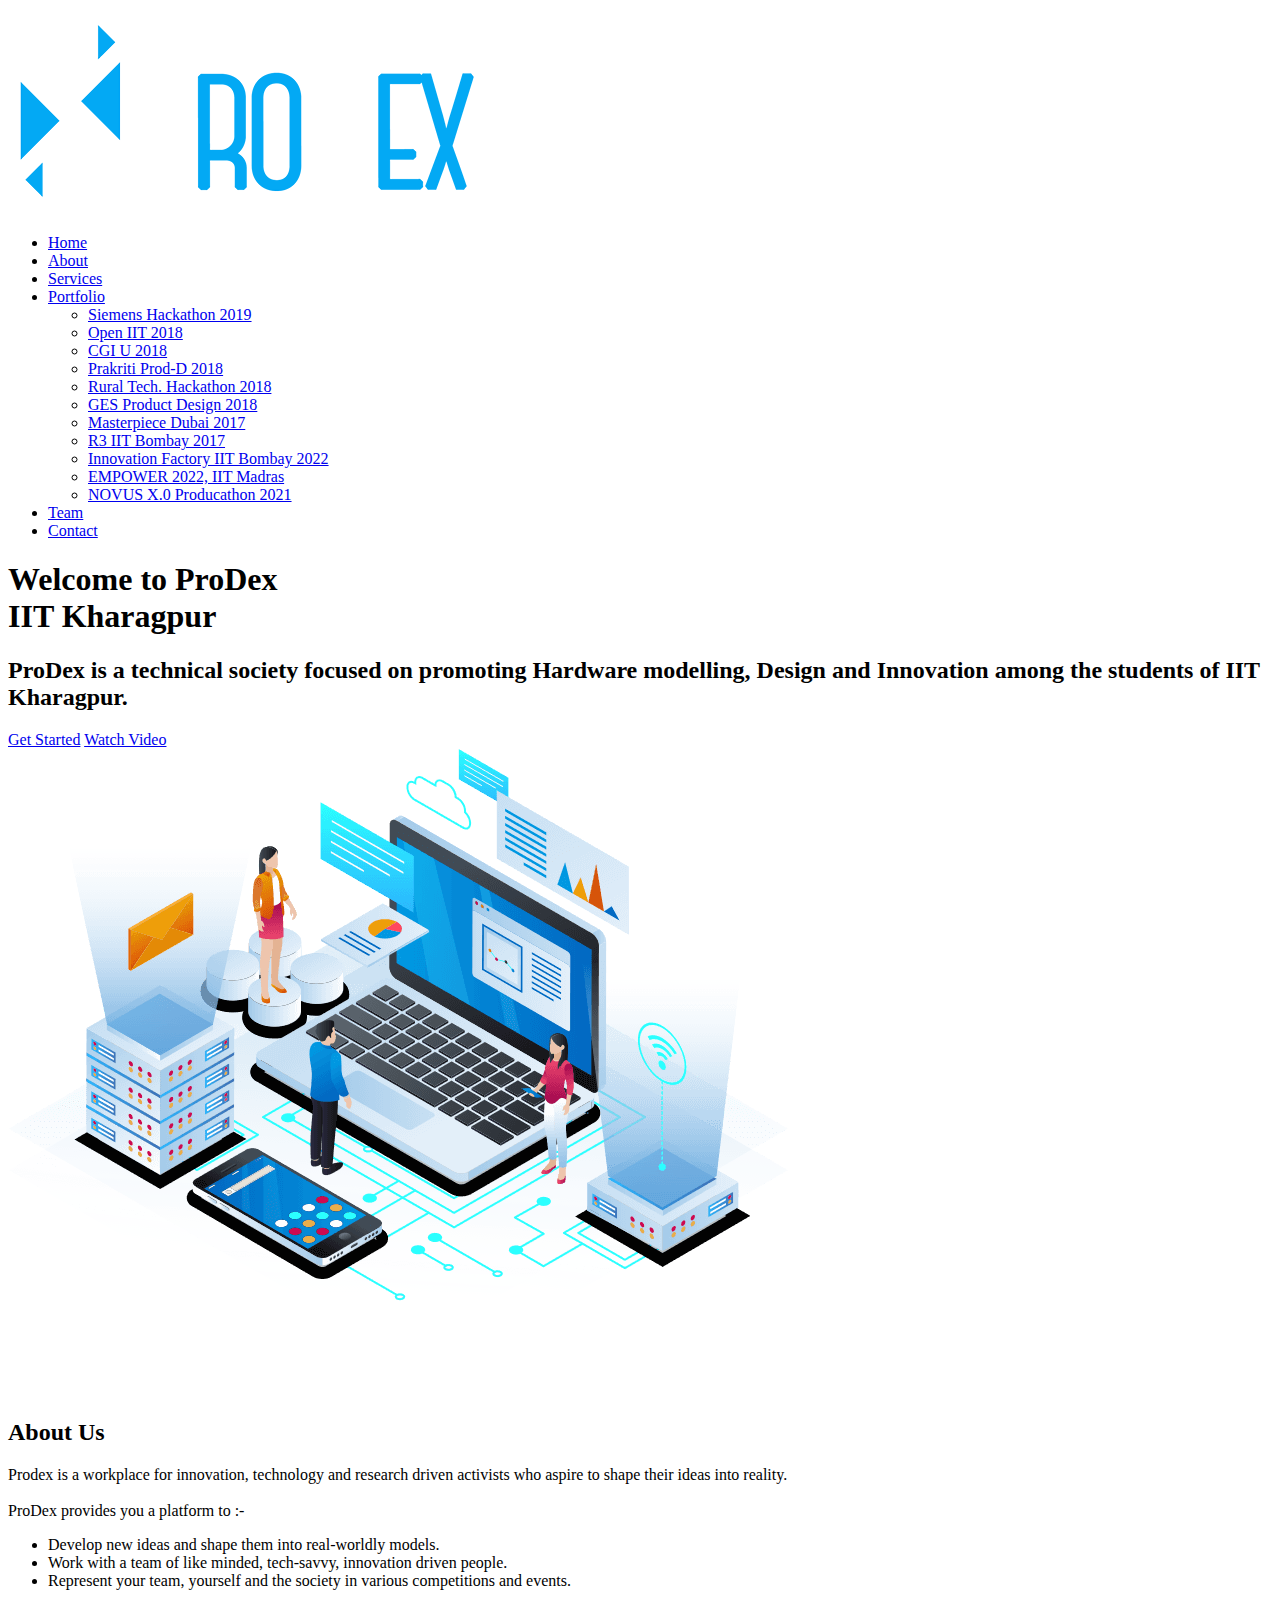
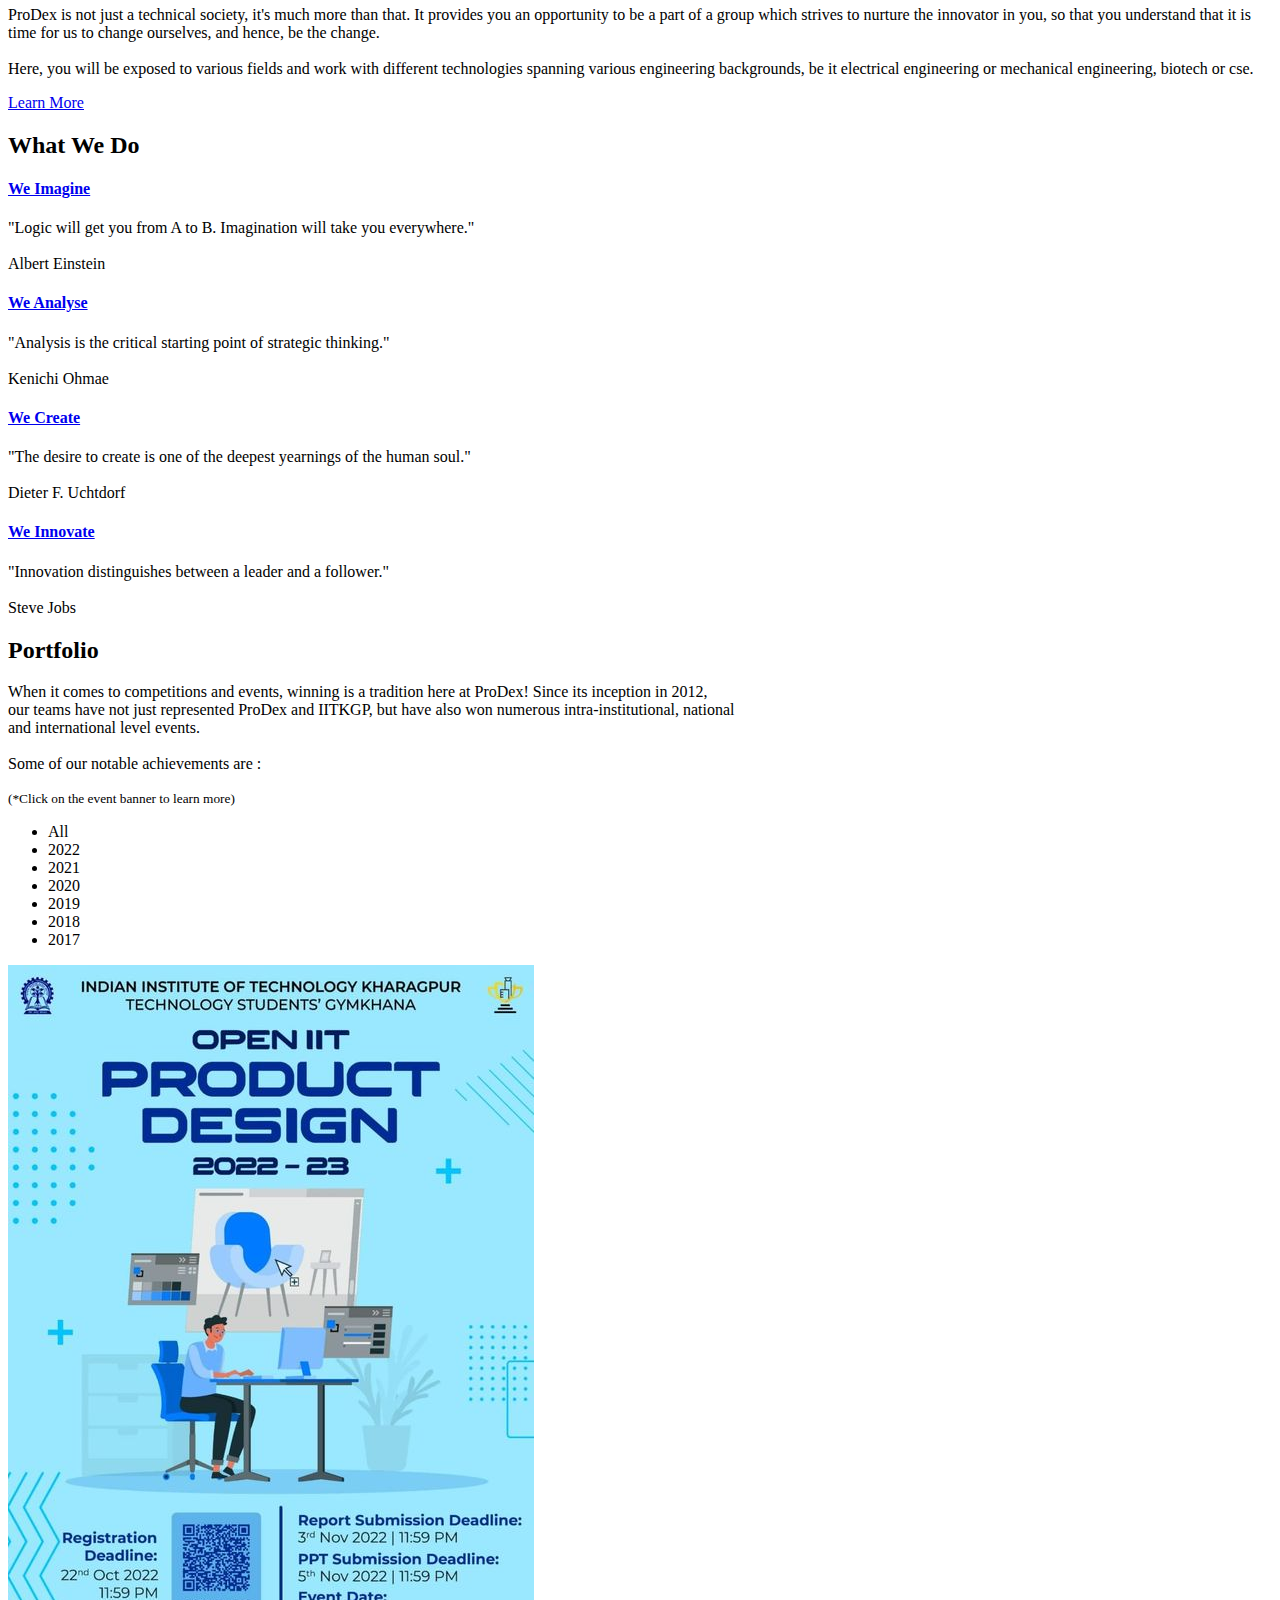
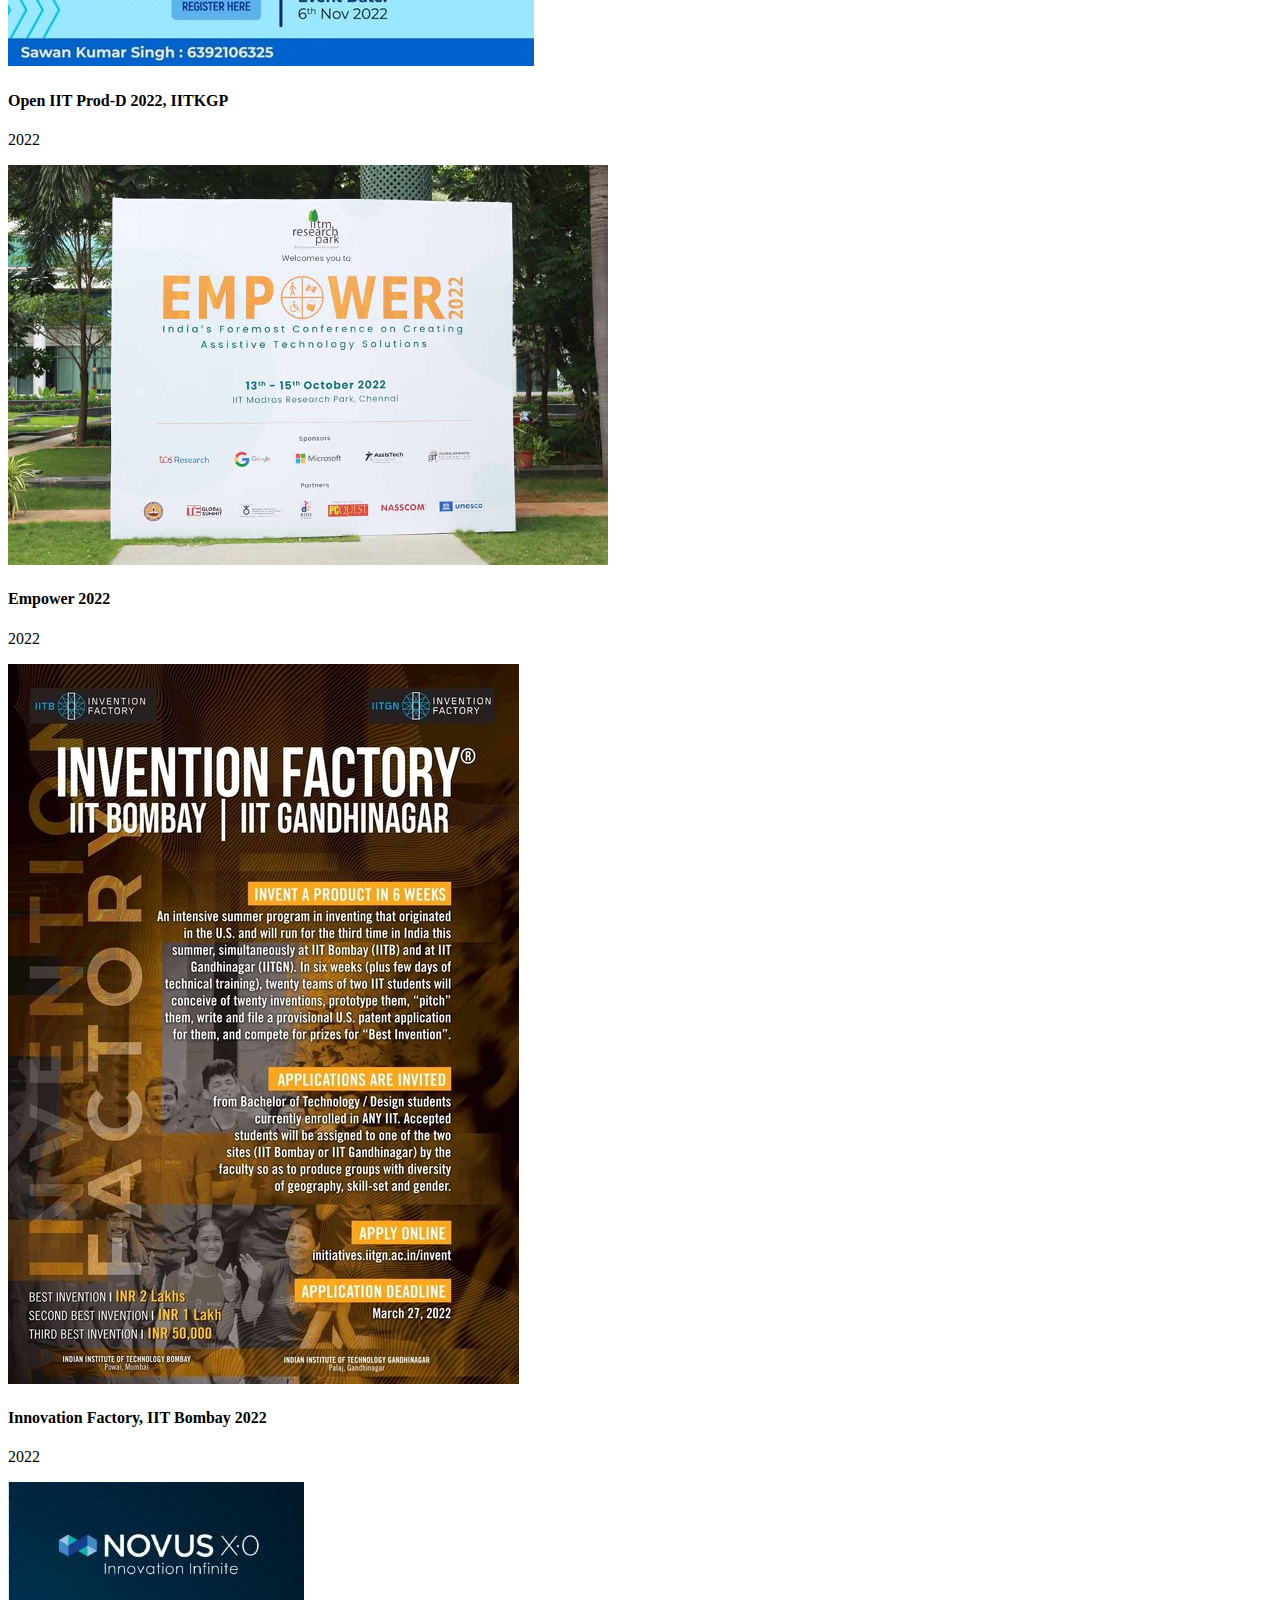
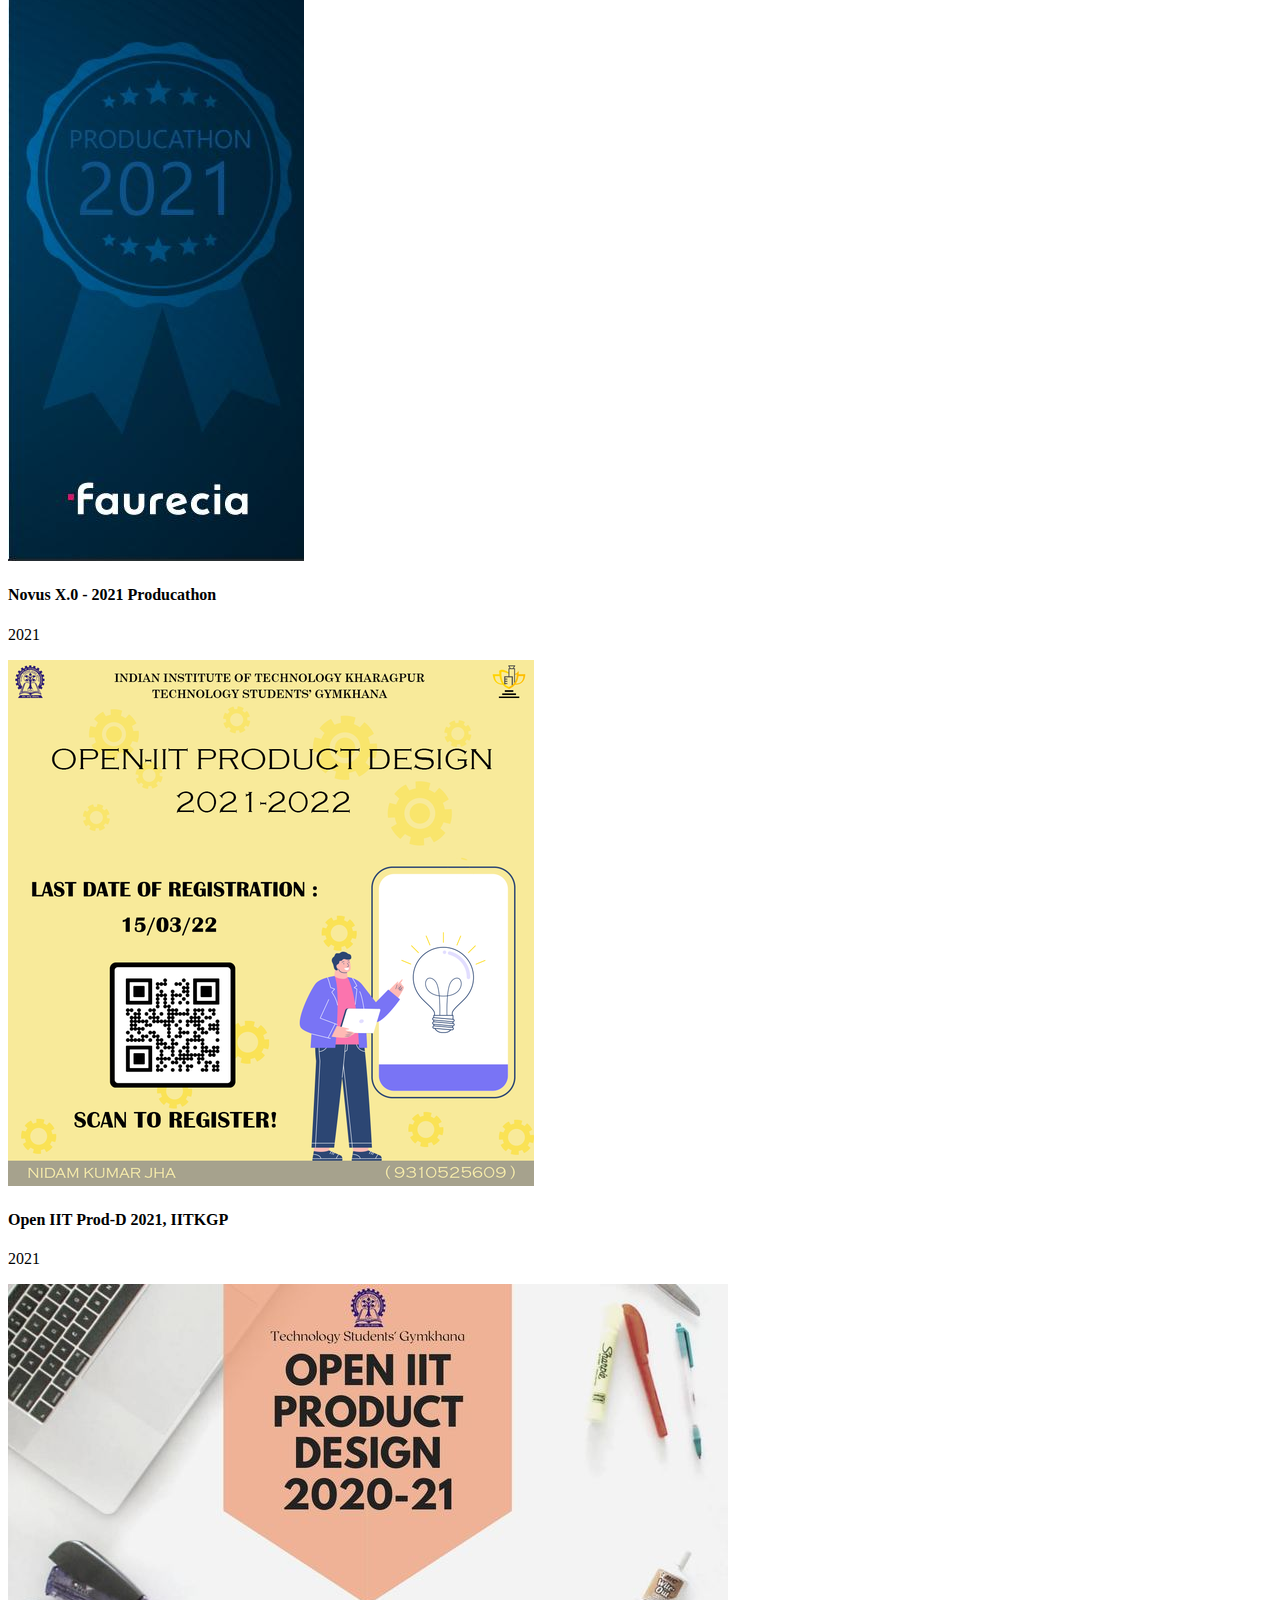
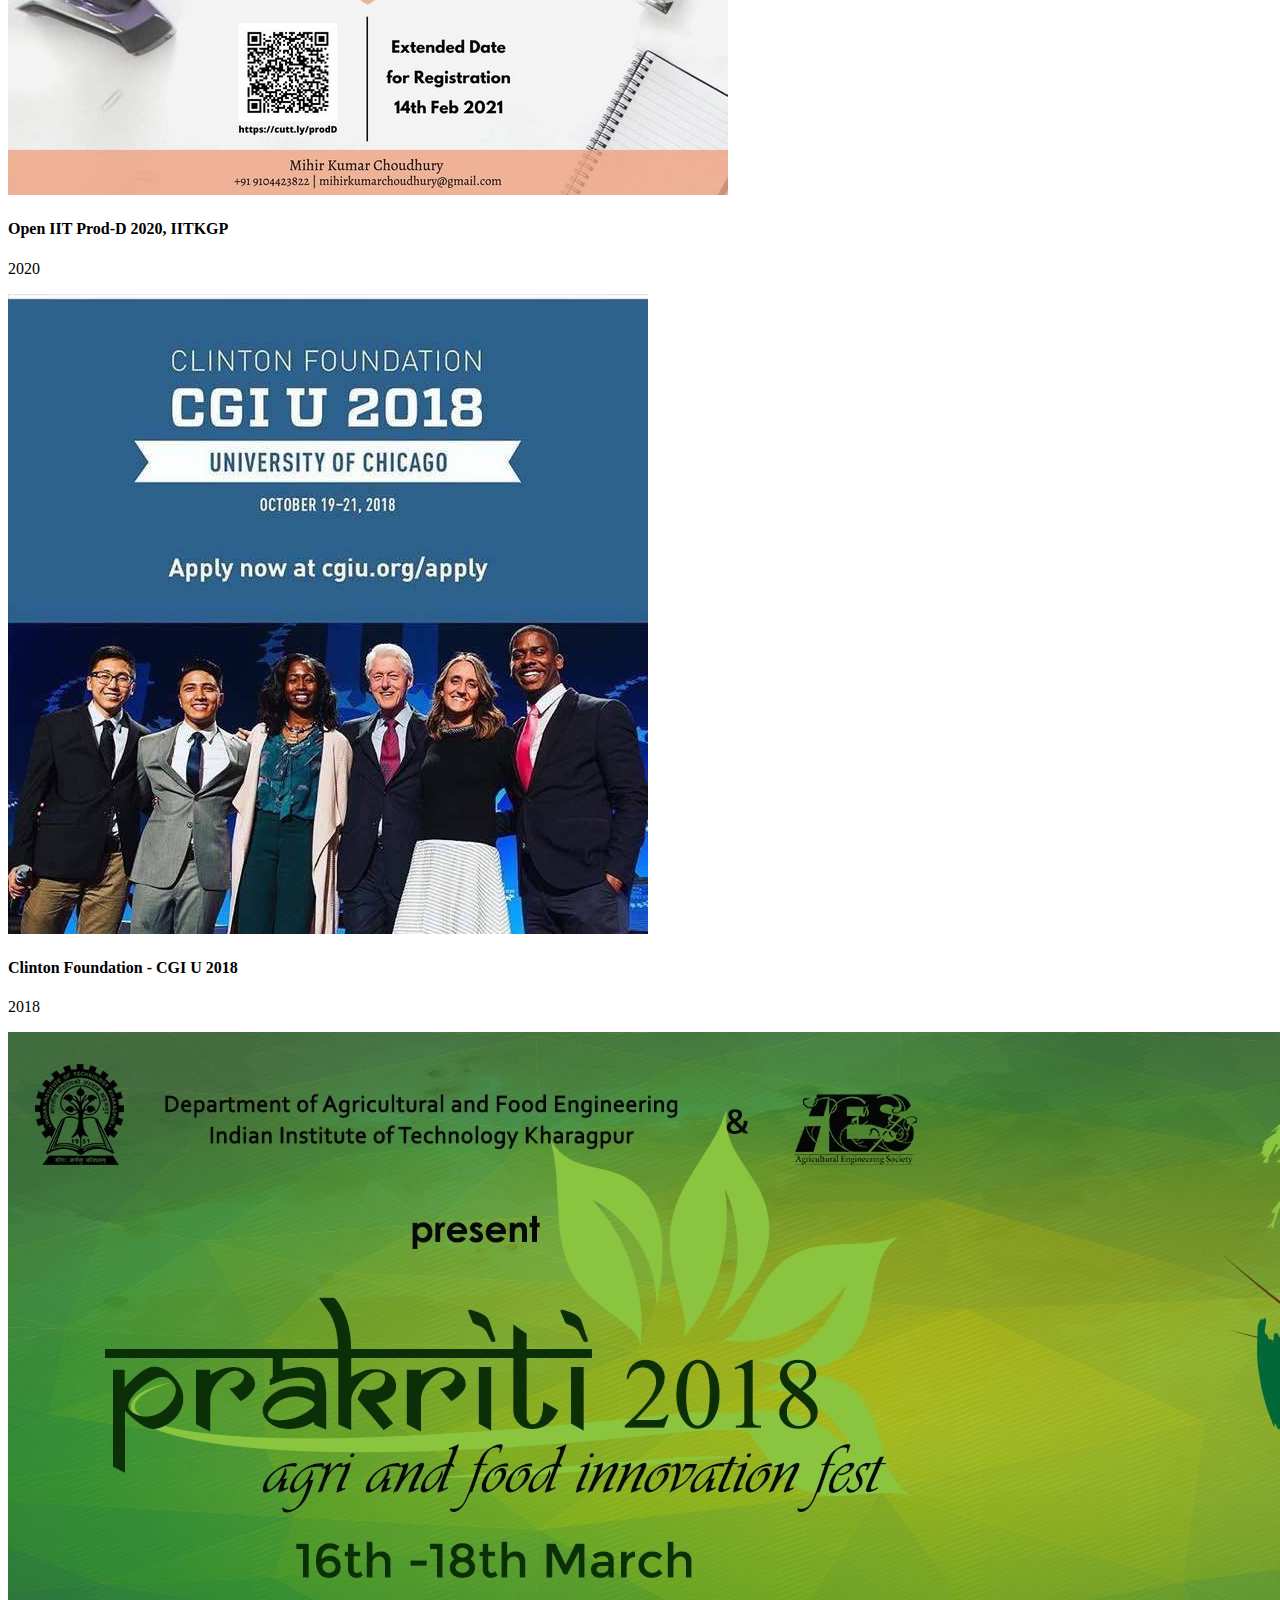
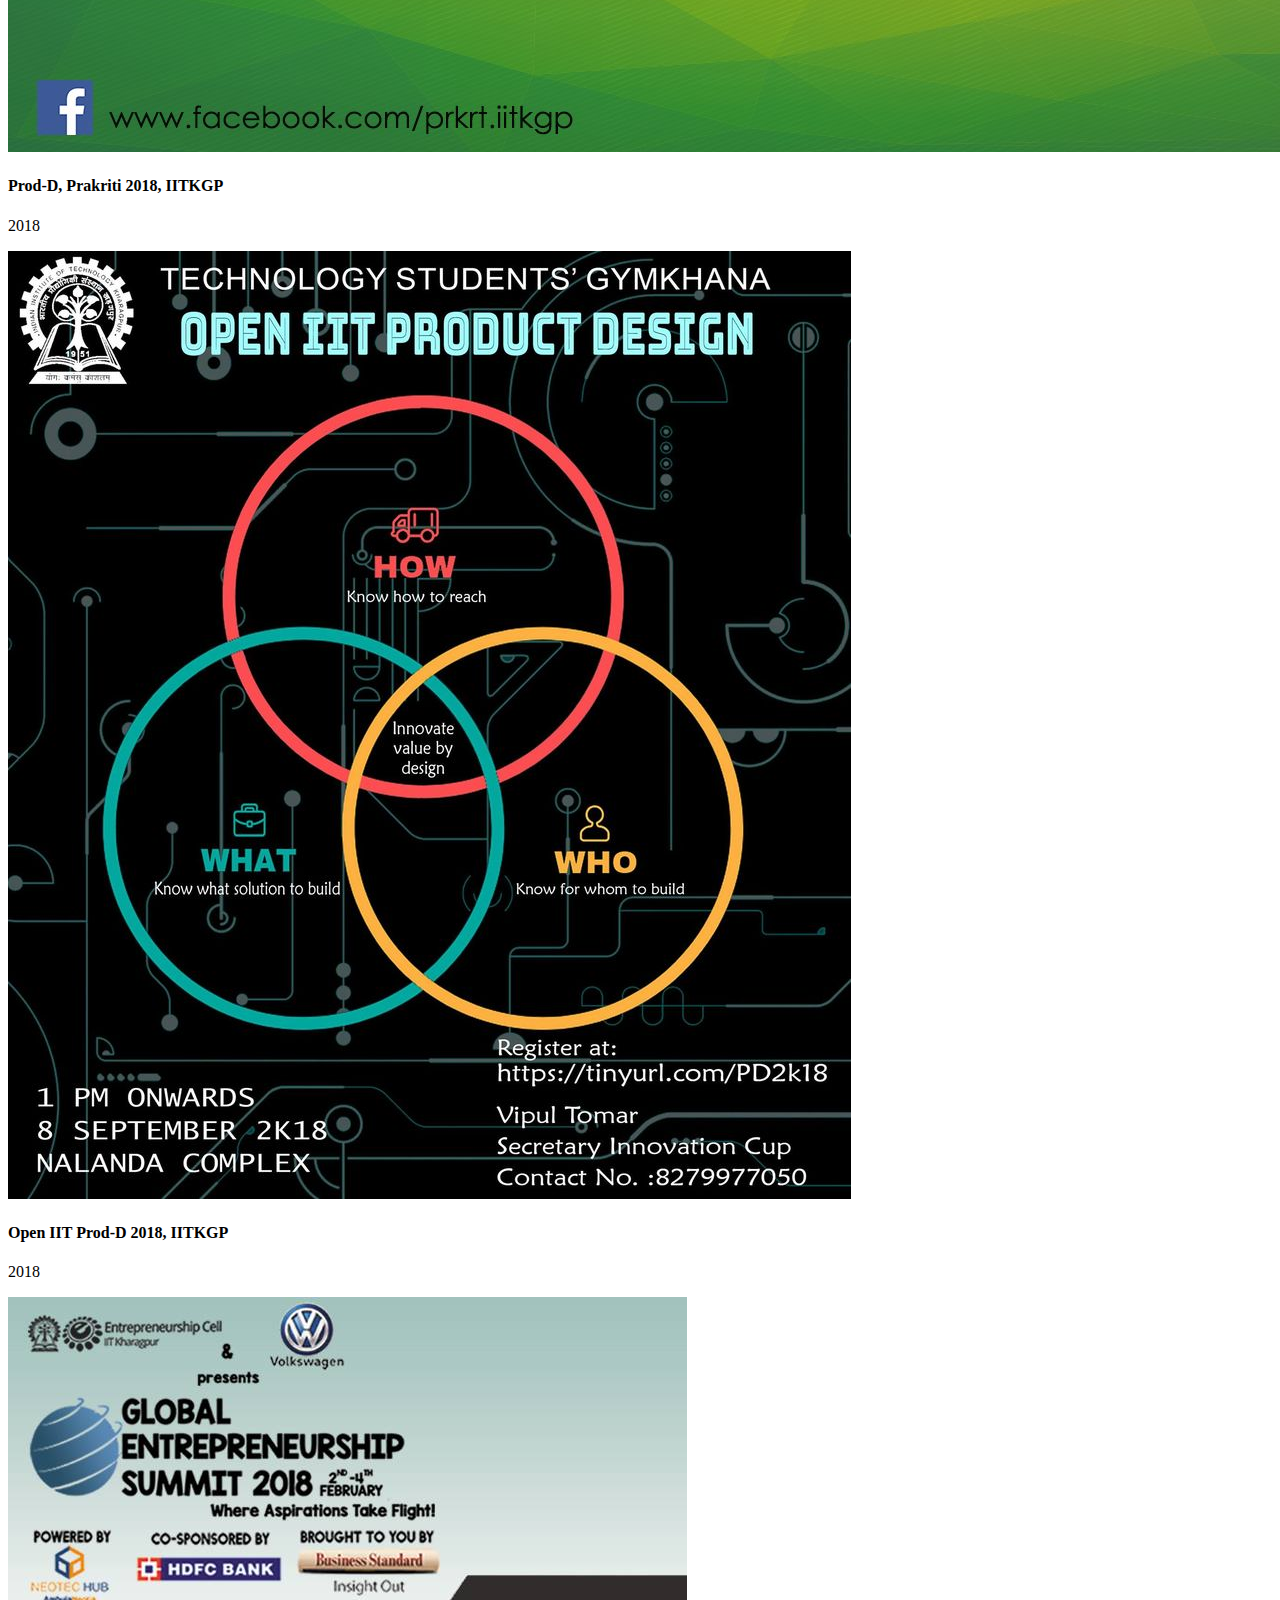
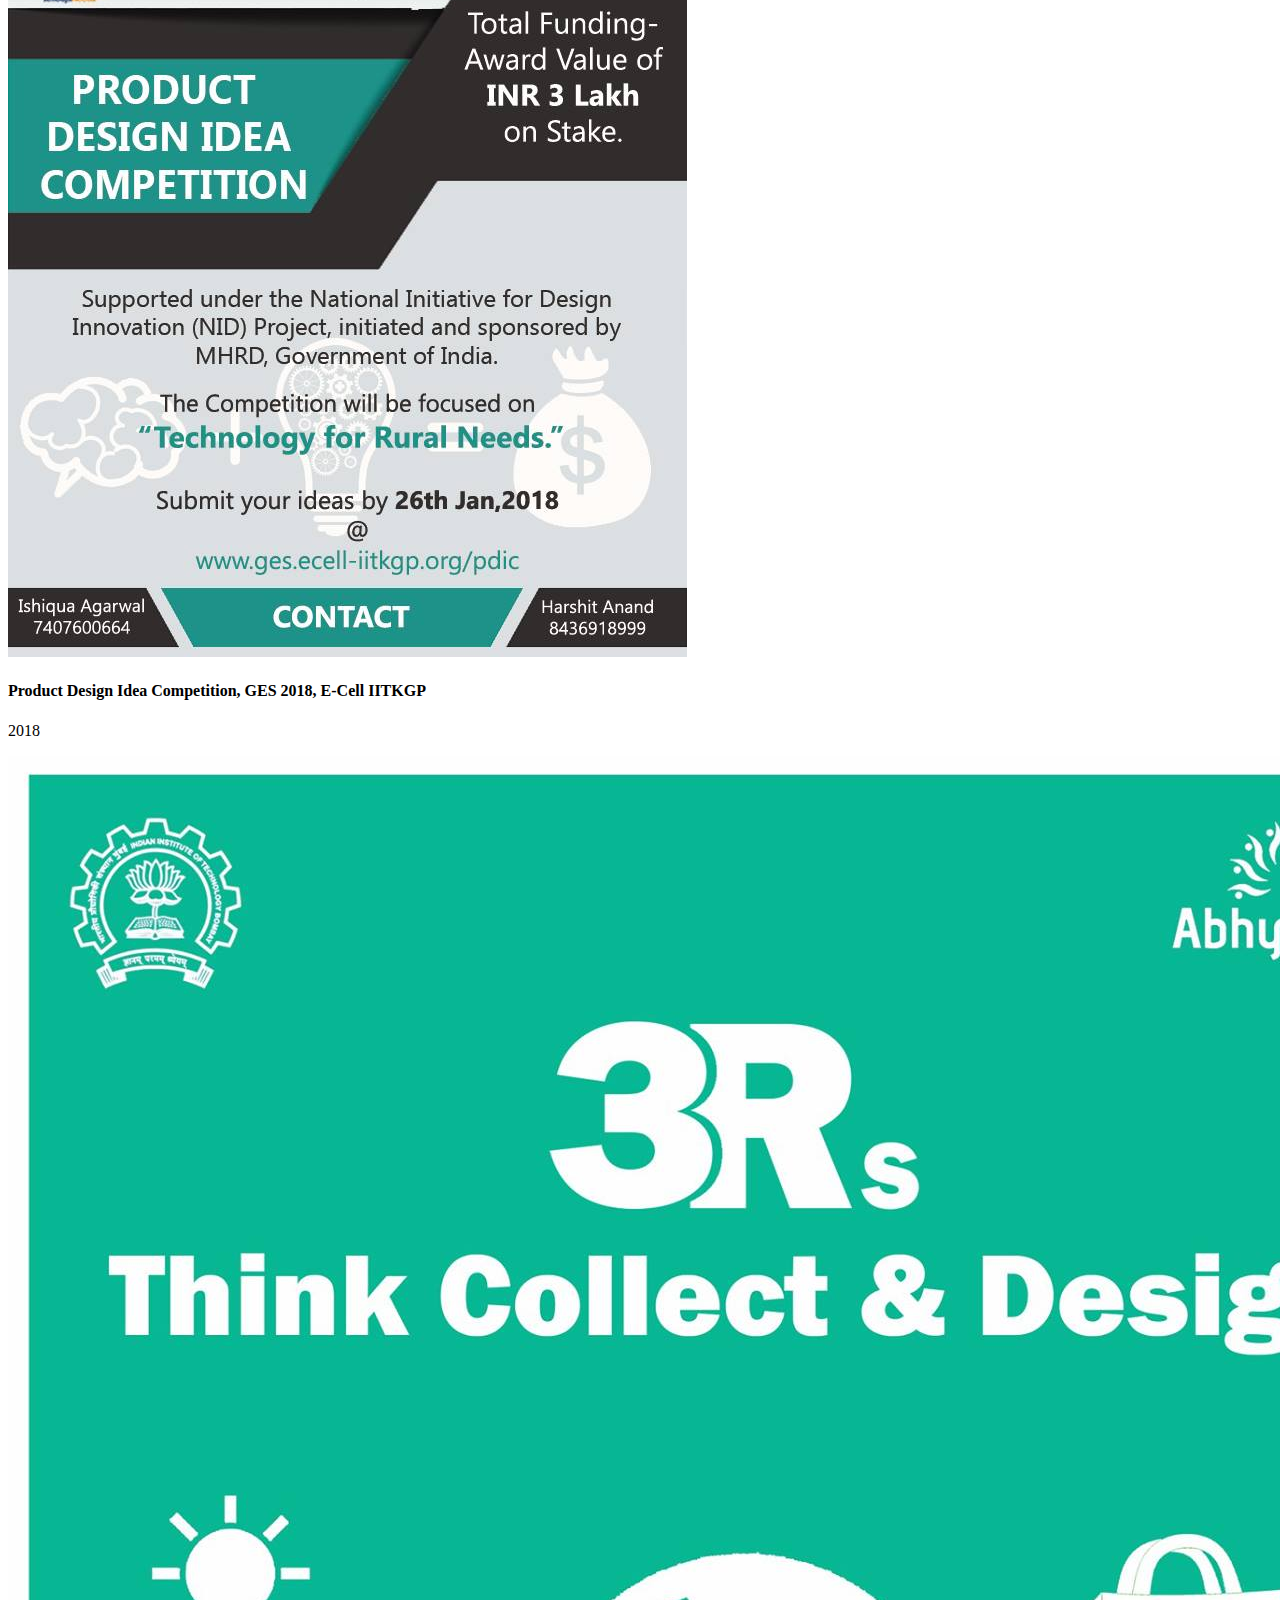
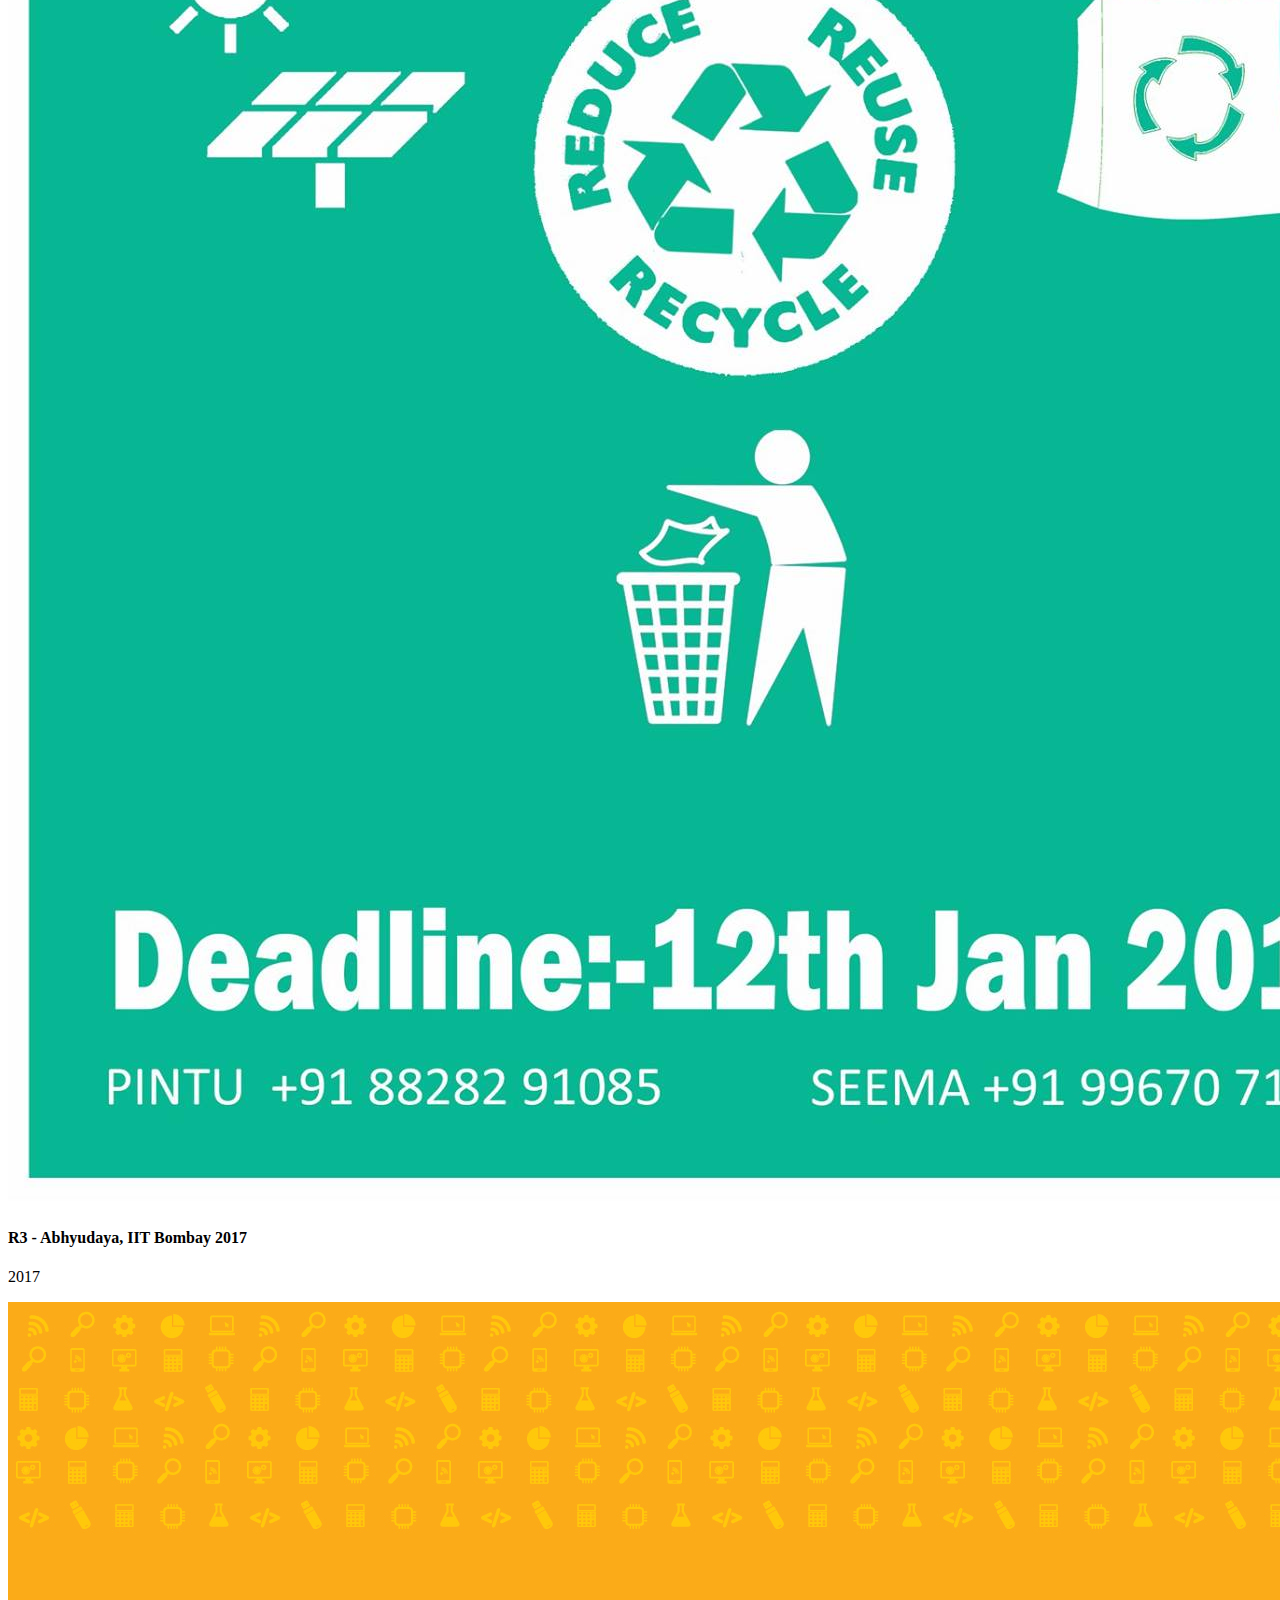
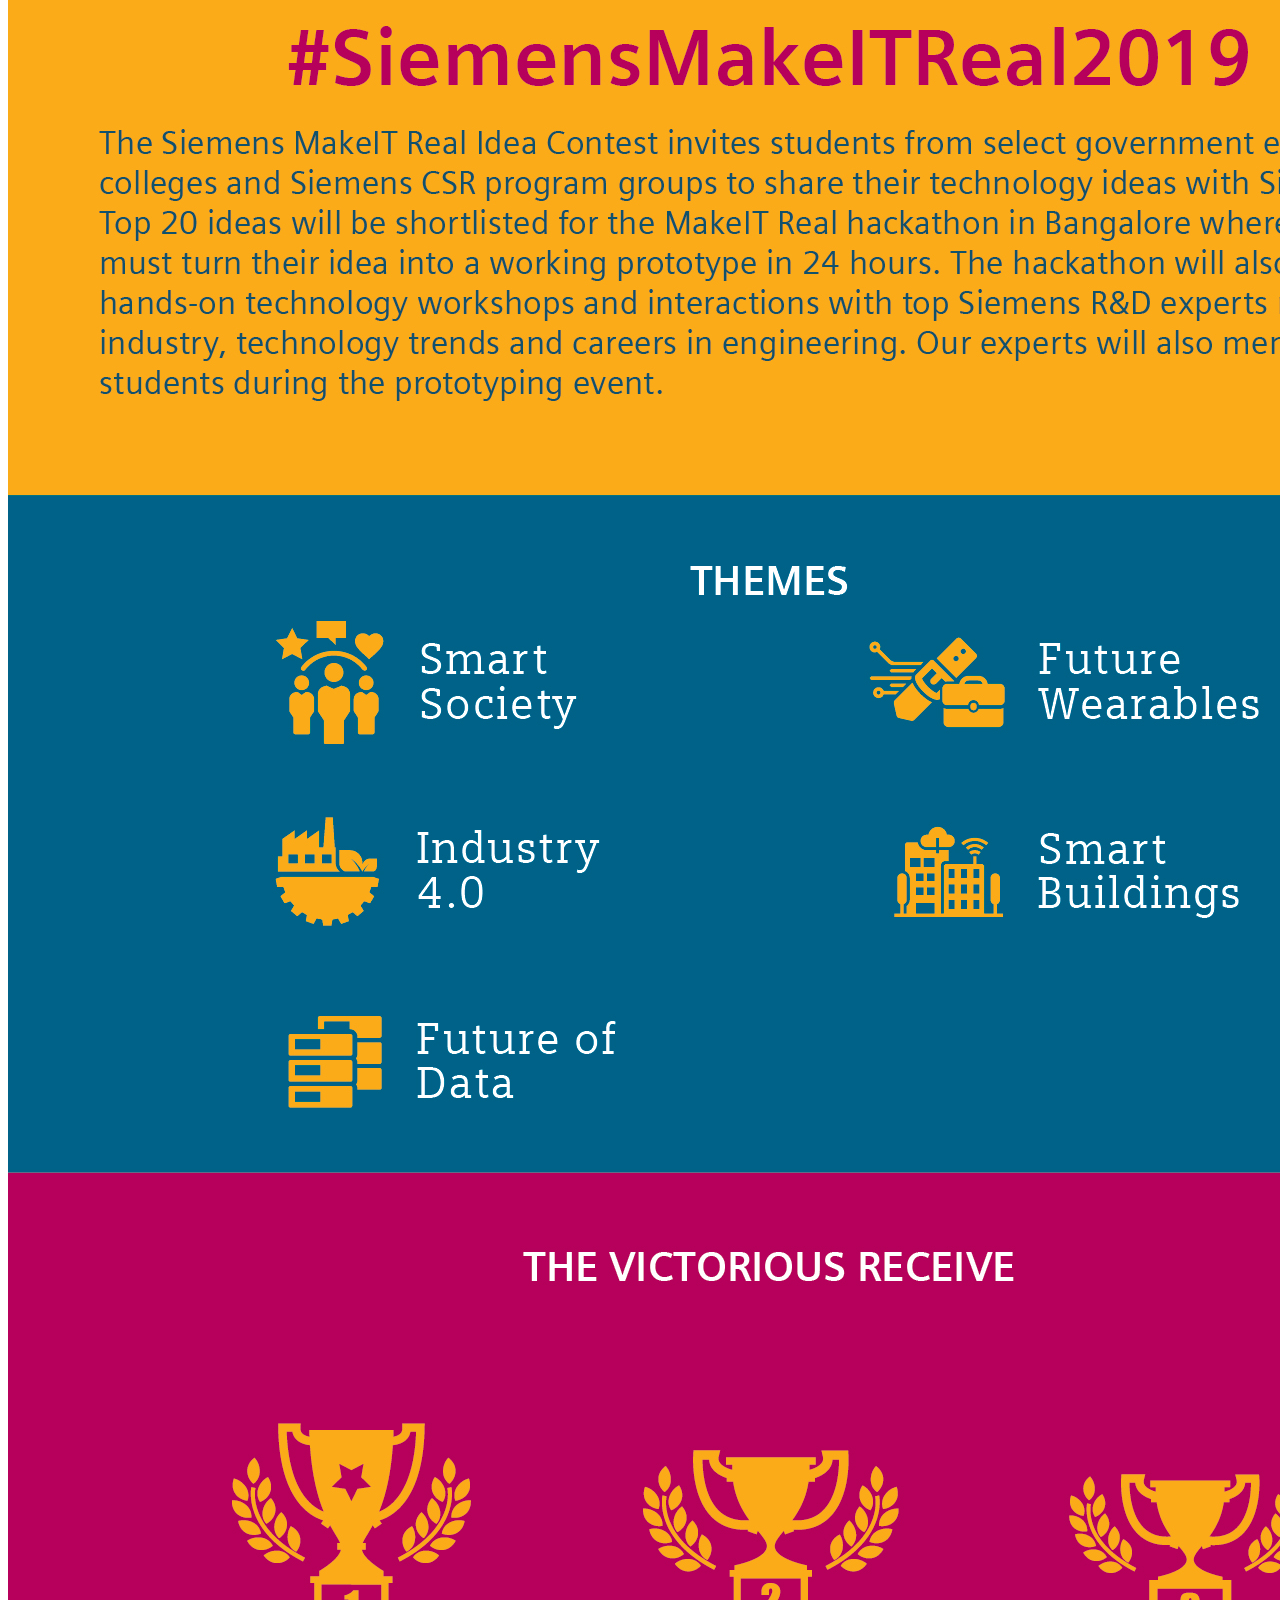
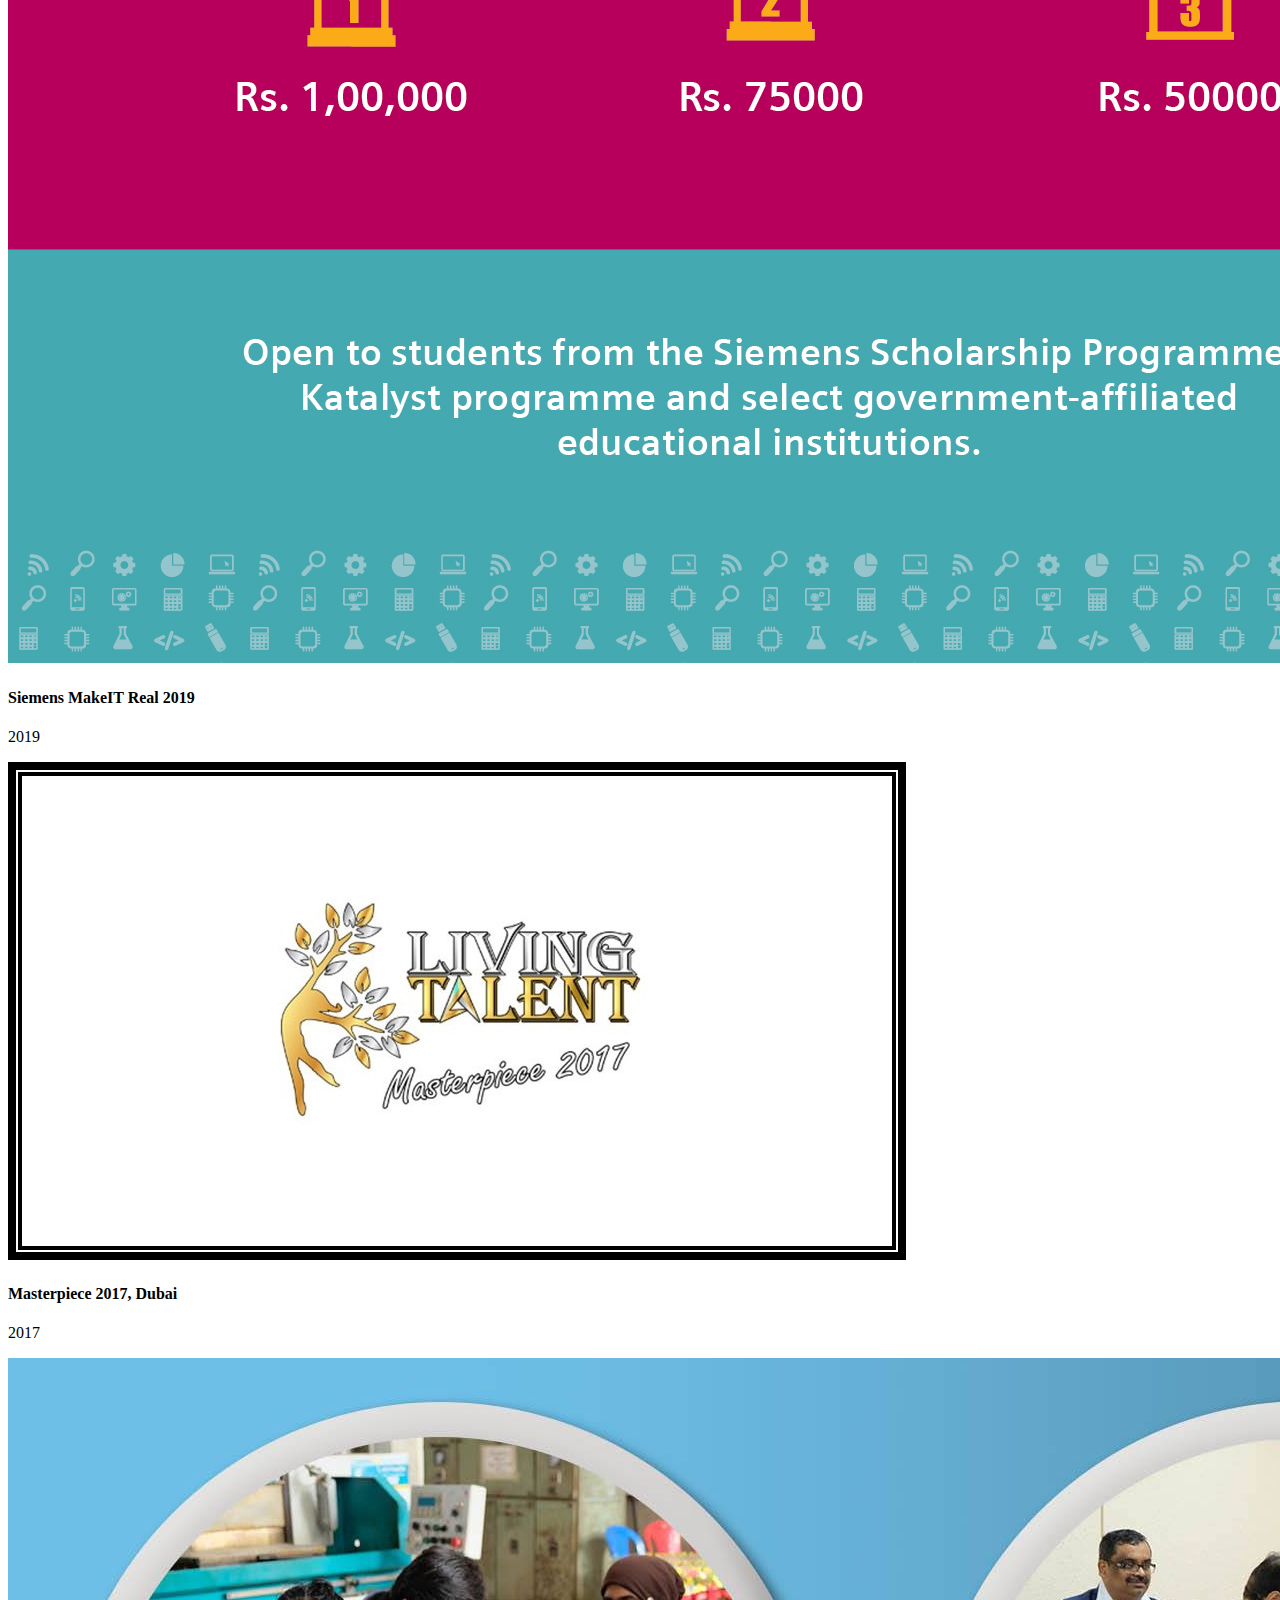
==== commit 0b9d4f11: "Revert "Change images to webp - Abhinav"" ====
--- a/index.html
+++ b/index.html
@@ -10,7 +10,7 @@
   <meta content="" name="keywords">
 
   <!-- Favicons -->
-  <link href="assets/img/favicon.webp" rel="icon">
+  <link href="assets/img/favicon.png" rel="icon">
 
   <!-- Google Fonts -->
   <link href="https://fonts.googleapis.com/css?family=Open+Sans:300,300i,400,400i,600,600i,700,700i|Jost:300,300i,400,400i,500,500i,600,600i,700,700i|Poppins:300,300i,400,400i,500,500i,600,600i,700,700i" rel="stylesheet">
@@ -37,7 +37,7 @@
       <!--
       <h1 class="logo mr-auto"><a href="index.html"> Prodex </a></h1> -->
       <!-- Uncomment below if you prefer to use an image logo -->
-      <a href="index.html" class="logo mr-auto"><img src="assets/img/brand.webp" alt="" class="img-fluid"></a>
+      <a href="index.html" class="logo mr-auto"><img src="assets/img/brand.png" alt="" class="img-fluid"></a>
 
       <nav class="nav-menu d-none d-lg-block">
         <ul>
@@ -98,7 +98,7 @@
           </div>
         </div>
         <div class="col-lg-6 order-1 order-lg-2 hero-img" data-aos="zoom-in" data-aos-delay="200">
-          <img src="assets/img/hero-img.webp" class="img-fluid animated" alt="">
+          <img src="assets/img/hero-img.png" class="img-fluid animated" alt="">
         </div>
       </div>
     </div>
@@ -114,22 +114,22 @@
       <div class="container">
         <div class="row" data-aos="zoom-in">
           <div class="col-lg-2 col-md-4 col-6 d-flex align-items-center justify-content-center">
-            <img src="assets/img/clients/client-1.webp" class="img-fluid" alt="">
+            <img src="assets/img/clients/client-1.png" class="img-fluid" alt="">
           </div>
           <div class="col-lg-2 col-md-4 col-6 d-flex align-items-center justify-content-center">
-            <img src="assets/img/clients/client-2.webp" class="img-fluid" alt="">
+            <img src="assets/img/clients/client-2.png" class="img-fluid" alt="">
           </div>
           <div class="col-lg-2 col-md-4 col-6 d-flex align-items-center justify-content-center">
-            <img src="assets/img/clients/client-3.webp" class="img-fluid" alt="">
+            <img src="assets/img/clients/client-3.png" class="img-fluid" alt="">
           </div>
           <div class="col-lg-2 col-md-4 col-6 d-flex align-items-center justify-content-center">
-            <img src="assets/img/clients/client-4.webp" class="img-fluid" alt="">
+            <img src="assets/img/clients/client-4.png" class="img-fluid" alt="">
           </div>
           <div class="col-lg-2 col-md-4 col-6 d-flex align-items-center justify-content-center">
-            <img src="assets/img/clients/client-5.webp" class="img-fluid" alt="">
+            <img src="assets/img/clients/client-5.png" class="img-fluid" alt="">
           </div>
           <div class="col-lg-2 col-md-4 col-6 d-flex align-items-center justify-content-center">
-            <img src="assets/img/clients/client-6.webp" class="img-fluid" alt="">
+            <img src="assets/img/clients/client-6.png" class="img-fluid" alt="">
           </div>
         </div>
       </div>
@@ -279,7 +279,7 @@
 
           </div>
 
-          <div class="col-lg-5 align-items-stretch order-1 order-lg-2 img" style='background-image: url("assets/img/why-us.webp");' data-aos="zoom-in" data-aos-delay="150">&nbsp;</div>
+          <div class="col-lg-5 align-items-stretch order-1 order-lg-2 img" style='background-image: url("assets/img/why-us.png");' data-aos="zoom-in" data-aos-delay="150">&nbsp;</div>
         </div>
 
       </div>
@@ -291,7 +291,7 @@
       <div class="container" data-aos="fade-up">
         <div class="row">
           <div class="col-lg-6 d-flex align-items-center" data-aos="fade-right" data-aos-delay="100">
-            <img src="assets/img/skills.webp" class="img-fluid" alt="">
+            <img src="assets/img/skills.png" class="img-fluid" alt="">
           </div>
           <div class="col-lg-6 pt-4 pt-lg-0 content" data-aos="fade-left" data-aos-delay="100">
             <h3>Voluptatem dignissimos provident quasi corporis voluptates</h3>
@@ -409,163 +409,163 @@
         <div class="row portfolio-container" data-aos="fade-up" data-aos-delay="200">
 
           <div class="col-lg-4 col-md-6 portfolio-item filter-comp">
-            <div class="portfolio-img"> <a href="openiit22.html"><img src="assets/img/portfolio/open_iit_2022.webp" class="img-fluid" alt=""></a> </div>
+            <div class="portfolio-img"> <a href="openiit22.html"><img src="assets/img/portfolio/open_iit_2022.jpg" class="img-fluid" alt=""></a> </div>
             <div class="portfolio-info">
               <h4>Open IIT Prod-D 2022, IITKGP</h4>
               <p>2022</p>
-              <a href="assets/img/portfolio/open_iit_2022.webp" data-gall="portfolioGallery" class="venobox preview-link" title="Open IIT Product Design 2021"><i class="bx bx-plus"></i></a>
+              <a href="assets/img/portfolio/open_iit_2022.jpg" data-gall="portfolioGallery" class="venobox preview-link" title="Open IIT Product Design 2021"><i class="bx bx-plus"></i></a>
               <a href="openiit22.html" class="details-link" title="More Details"><i class="bx bx-link"></i></a>
             </div>
           </div>
 
           <div class="col-lg-4 col-md-6 portfolio-item filter-comp">
-            <div class="portfolio-img"> <a href="empower.html"><img src="assets/img/portfolio/Empower2022.webp" class="img-fluid" alt=""></a> </div>
+            <div class="portfolio-img"> <a href="empower.html"><img src="assets/img/portfolio/Empower2022.jpg" class="img-fluid" alt=""></a> </div>
             <div class="portfolio-info">
               <h4>Empower 2022</h4>
               <p>2022</p>
-              <a href="assets/img/portfolio/Empower2022.webp" data-gall="portfolioGallery" class="venobox preview-link" title="Empower"><i class="bx bx-plus"></i></a>
+              <a href="assets/img/portfolio/Empower2022.jpg" data-gall="portfolioGallery" class="venobox preview-link" title="Empower"><i class="bx bx-plus"></i></a>
               <a href="empower.html" class="details-link" title="More Details"><i class="bx bx-link"></i></a>
             </div>
           </div>
 
           <div class="col-lg-4 col-md-6 portfolio-item filter-comp">
-            <div class="portfolio-img"> <a href="IF.html"><img src="assets/img/portfolio/IF.webp" class="img-fluid" alt=""></a> </div>
+            <div class="portfolio-img"> <a href="IF.html"><img src="assets/img/portfolio/IF.jpg" class="img-fluid" alt=""></a> </div>
             <div class="portfolio-info">
               <h4>Innovation Factory, IIT Bombay 2022</h4>
               <p>2022</p>
-              <a href="assets/img/portfolio/IF.webp" data-gall="portfolioGallery" class="venobox preview-link" title="Empower"><i class="bx bx-plus"></i></a>
+              <a href="assets/img/portfolio/IF.jpg" data-gall="portfolioGallery" class="venobox preview-link" title="Empower"><i class="bx bx-plus"></i></a>
               <a href="empower.html" class="details-link" title="More Details"><i class="bx bx-link"></i></a>
             </div>
           </div>
 
 
           <div class="col-lg-4 col-md-6 portfolio-item filter-prod">
-            <div class="portfolio-img"> <a href="novus.html"><img src="assets/img/portfolio/Novus_X.0.webp" class="img-fluid" alt=""></a> </div>
+            <div class="portfolio-img"> <a href="novus.html"><img src="assets/img/portfolio/Novus_X.0.jpg" class="img-fluid" alt=""></a> </div>
             <div class="portfolio-info">
               <h4>Novus X.0 - 2021 Producathon</h4>
               <p>2021</p>
-              <a href="assets/img/portfolio/Novus_X.0.webp" data-gall="portfolioGallery" class="venobox preview-link" title="Novus_X.0"><i class="bx bx-plus"></i></a>
+              <a href="assets/img/portfolio/Novus_X.0.jpg" data-gall="portfolioGallery" class="venobox preview-link" title="Novus_X.0"><i class="bx bx-plus"></i></a>
               <a href="novus.html" class="details-link" title="More Details"><i class="bx bx-link"></i></a>
             </div>
           </div>
           
 
           <div class="col-lg-4 col-md-6 portfolio-item filter-prod">
-            <div class="portfolio-img"> <a href="openiit21.html"><img src="assets/img/portfolio/Open_iit_2021.webp" class="img-fluid" alt=""></a> </div>
+            <div class="portfolio-img"> <a href="openiit21.html"><img src="assets/img/portfolio/Open_iit_2021.png" class="img-fluid" alt=""></a> </div>
             <div class="portfolio-info">
               <h4>Open IIT Prod-D 2021, IITKGP</h4>
               <p>2021</p>
-              <a href="assets/img/portfolio/Open_iit_2021.webp" data-gall="portfolioGallery" class="venobox preview-link" title="Open IIT Product Design 2021"><i class="bx bx-plus"></i></a>
+              <a href="assets/img/portfolio/Open_iit_2021.png" data-gall="portfolioGallery" class="venobox preview-link" title="Open IIT Product Design 2021"><i class="bx bx-plus"></i></a>
               <a href="openiit21.html" class="details-link" title="More Details"><i class="bx bx-link"></i></a>
             </div>
           </div>
 
           <div class="col-lg-4 col-md-6 portfolio-item filter-box">
-            <div class="portfolio-img"> <a href="openiit20.html"><img src="assets/img/portfolio/Open_IIT_2020.webp" class="img-fluid" alt=""></a> </div>
+            <div class="portfolio-img"> <a href="openiit20.html"><img src="assets/img/portfolio/Open_IIT_2020.jpg" class="img-fluid" alt=""></a> </div>
             <div class="portfolio-info">
               <h4>Open IIT Prod-D 2020, IITKGP</h4>
               <p>2020</p>
-              <a href="assets/img/portfolio/Open_IIT_2020.webp" data-gall="portfolioGallery" class="venobox preview-link" title="Open IIT Product Design 2020"><i class="bx bx-plus"></i></a>
+              <a href="assets/img/portfolio/Open_IIT_2020.jpg" data-gall="portfolioGallery" class="venobox preview-link" title="Open IIT Product Design 2020"><i class="bx bx-plus"></i></a>
               <a href="openiit20.html" class="details-link" title="More Details"><i class="bx bx-link"></i></a>
             </div>
           </div>
 
           <div class="col-lg-4 col-md-6 portfolio-item filter-card">
-            <div class="portfolio-img"> <a href="cgiu.html"><img src="assets/img/portfolio/cgiu2.webp" class="img-fluid" alt=""></a> </div>
+            <div class="portfolio-img"> <a href="cgiu.html"><img src="assets/img/portfolio/cgiu2.jpg" class="img-fluid" alt=""></a> </div>
             <div class="portfolio-info">
               <h4>Clinton Foundation - CGI U 2018</h4>
               <p>2018</p>
-              <a href="assets/img/portfolio/cgiu2.webp" data-gall="portfolioGallery" class="venobox preview-link" title="Clinton Foundation - CGI U 2018"><i class="bx bx-plus"></i></a>
+              <a href="assets/img/portfolio/cgiu2.jpg" data-gall="portfolioGallery" class="venobox preview-link" title="Clinton Foundation - CGI U 2018"><i class="bx bx-plus"></i></a>
               <a href="cgiu.html" class="details-link" title="More Details"><i class="bx bx-link"></i></a>
             </div>
           </div>
 
           <div class="col-lg-4 col-md-6 portfolio-item filter-card">
-            <div class="portfolio-img"> <a href="prakriti.html"> <img src="assets/img/portfolio/prakriti2.webp" class="img-fluid" alt=""></a></div>
+            <div class="portfolio-img"> <a href="prakriti.html"> <img src="assets/img/portfolio/prakriti2.jpg" class="img-fluid" alt=""></a></div>
             <div class="portfolio-info">
               <h4>Prod-D, Prakriti 2018, IITKGP</h4>
               <p>2018</p>
-              <a href="assets/img/portfolio/prakriti2.webp" data-gall="portfolioGallery" class="venobox preview-link" title="Prod-D, Prakriti 2018, IITKGP"><i class="bx bx-plus"></i></a>
+              <a href="assets/img/portfolio/prakriti2.jpg" data-gall="portfolioGallery" class="venobox preview-link" title="Prod-D, Prakriti 2018, IITKGP"><i class="bx bx-plus"></i></a>
               <a href="prakriti.html" class="details-link" title="More Details"><i class="bx bx-link"></i></a>
             </div>
           </div>
 
           <div class="col-lg-4 col-md-6 portfolio-item filter-card">
-            <div class="portfolio-img"><a href="openiit18.html"><img src="assets/img/portfolio/openiit2018.webp" class="img-fluid" alt=""></a></div>
+            <div class="portfolio-img"><a href="openiit18.html"><img src="assets/img/portfolio/openiit2018.jpg" class="img-fluid" alt=""></a></div>
             <div class="portfolio-info">
               <h4>Open IIT Prod-D 2018, IITKGP</h4>
               <p>2018</p>
-              <a href="assets/img/portfolio/openiit2018.webp" data-gall="portfolioGallery" class="venobox preview-link" title="Open IIT Product Design 2018"><i class="bx bx-plus"></i></a>
+              <a href="assets/img/portfolio/openiit2018.jpg" data-gall="portfolioGallery" class="venobox preview-link" title="Open IIT Product Design 2018"><i class="bx bx-plus"></i></a>
               <a href="openiit18.html" class="details-link" title="More Details"><i class="bx bx-link"></i></a>
             </div>
           </div>
 
           <div class="col-lg-4 col-md-6 portfolio-item filter-card">
-            <div class="portfolio-img"> <a href="ges.html"><img src="assets/img/portfolio/GES1.webp" class="img-fluid" alt=""></a> </div>
+            <div class="portfolio-img"> <a href="ges.html"><img src="assets/img/portfolio/GES1.jpg" class="img-fluid" alt=""></a> </div>
             <div class="portfolio-info">
               <h4>Product Design Idea Competition, GES 2018, E-Cell IITKGP</h4>
               <p>2018</p>
-              <a href="assets/img/portfolio/GES1.webp" data-gall="portfolioGallery" class="venobox preview-link" title="Product Design Idea Competition, GES 2018"><i class="bx bx-plus"></i></a>
+              <a href="assets/img/portfolio/GES1.jpg" data-gall="portfolioGallery" class="venobox preview-link" title="Product Design Idea Competition, GES 2018"><i class="bx bx-plus"></i></a>
               <a href="ges.html" class="details-link" title="More Details"><i class="bx bx-link"></i></a>
             </div>
           </div>
 
           <div class="col-lg-4 col-md-6 portfolio-item filter-web">
-            <div class="portfolio-img"> <a href="r3.html"><img src="assets/img/portfolio/r31.webp" class="img-fluid" alt=""></a> </div>
+            <div class="portfolio-img"> <a href="r3.html"><img src="assets/img/portfolio/r31.jpg" class="img-fluid" alt=""></a> </div>
             <div class="portfolio-info">
               <h4>R3 - Abhyudaya, IIT Bombay 2017</h4>
               <p>2017</p>
-              <a href="assets/img/portfolio/r31.webp" data-gall="portfolioGallery" class="venobox preview-link" title="R3 - Abhyudaya, IIT Bombay 2017"><i class="bx bx-plus"></i></a>
+              <a href="assets/img/portfolio/r31.jpg" data-gall="portfolioGallery" class="venobox preview-link" title="R3 - Abhyudaya, IIT Bombay 2017"><i class="bx bx-plus"></i></a>
               <a href="r3.html" class="details-link" title="More Details"><i class="bx bx-link"></i></a>
             </div>
           </div>
 
           <div class="col-lg-4 col-md-6 portfolio-item filter-app">
-            <div class="portfolio-img"> <a href="siemens.html"><img src="assets/img/portfolio/siemens.webp" class="img-fluid" alt=""></a> </div>
+            <div class="portfolio-img"> <a href="siemens.html"><img src="assets/img/portfolio/siemens.jpg" class="img-fluid" alt=""></a> </div>
             <div class="portfolio-info">
               <h4>Siemens MakeIT Real 2019</h4>
               <p>2019</p>
-              <a href="assets/img/portfolio/siemens.webp" data-gall="portfolioGallery" class="venobox preview-link" title="Siemens MakeIT Real 2019"><i class="bx bx-plus"></i></a>
+              <a href="assets/img/portfolio/siemens.jpg" data-gall="portfolioGallery" class="venobox preview-link" title="Siemens MakeIT Real 2019"><i class="bx bx-plus"></i></a>
               <a href="siemens.html" class="details-link" title="More Details"><i class="bx bx-link"></i></a>
             </div>
           </div>
 
           <div class="col-lg-4 col-md-6 portfolio-item filter-web">
-            <div class="portfolio-img"> <a href="masterpiece.html"><img src="assets/img/portfolio/masterpiece.webp" class="img-fluid" alt=""></a> </div>
+            <div class="portfolio-img"> <a href="masterpiece.html"><img src="assets/img/portfolio/masterpiece.jpg" class="img-fluid" alt=""></a> </div>
             <div class="portfolio-info">
               <h4>Masterpiece 2017, Dubai</h4>
               <p>2017</p>
-              <a href="assets/img/portfolio/masterpiece.webp" data-gall="portfolioGallery" class="venobox preview-link" title="Masterpiece 2017, Dubai"><i class="bx bx-plus"></i></a>
+              <a href="assets/img/portfolio/masterpiece.jpg" data-gall="portfolioGallery" class="venobox preview-link" title="Masterpiece 2017, Dubai"><i class="bx bx-plus"></i></a>
               <a href="masterpiece.html" class="details-link" title="More Details"><i class="bx bx-link"></i></a>
             </div>
           </div>
 
           <div class="col-lg-4 col-md-6 portfolio-item filter-card">
-            <div class="portfolio-img"> <a href="rth.html"> <img src="assets/img/portfolio/rth3.webp" class="img-fluid" alt=""></a></div>
+            <div class="portfolio-img"> <a href="rth.html"> <img src="assets/img/portfolio/rth3.jpg" class="img-fluid" alt=""></a></div>
             <div class="portfolio-info">
               <h4>Rural Tech. Hackathon 2018</h4>
               <p>2018</p>
-              <a href="assets/img/portfolio/rth3.webp" data-gall="portfolioGallery" class="venobox preview-link" title="RTH 2018"><i class="bx bx-plus"></i></a>
+              <a href="assets/img/portfolio/rth3.jpg" data-gall="portfolioGallery" class="venobox preview-link" title="RTH 2018"><i class="bx bx-plus"></i></a>
               <a href="rth.html" class="details-link" title="More Details"><i class="bx bx-link"></i></a>
             </div>
           </div>
 
           <!-- <div class="col-lg-4 col-md-6 portfolio-item filter-web">
-            <div class="portfolio-img"><img src="assets/img/portfolio/portfolio-9.webp" class="img-fluid" alt=""></div>
+            <div class="portfolio-img"><img src="assets/img/portfolio/portfolio-9.jpg" class="img-fluid" alt=""></div>
             <div class="portfolio-info">
               <h4>Web 3</h4>
               <p>Web</p>
-              <a href="assets/img/portfolio/portfolio-9.webp" data-gall="portfolioGallery" class="venobox preview-link" title="Web 3"><i class="bx bx-plus"></i></a>
+              <a href="assets/img/portfolio/portfolio-9.jpg" data-gall="portfolioGallery" class="venobox preview-link" title="Web 3"><i class="bx bx-plus"></i></a>
               <a href="portfolio-details.html" class="details-link" title="More Details"><i class="bx bx-link"></i></a>
             </div>
           </div> -->
 
           <!-- <div class="col-lg-4 col-md-6 portfolio-item filter-web">
-            <div class="portfolio-img"><img src="assets/img/portfolio/portfolio-9.webp" class="img-fluid" alt=""></div>
+            <div class="portfolio-img"><img src="assets/img/portfolio/portfolio-9.jpg" class="img-fluid" alt=""></div>
             <div class="portfolio-info">
               <h4>Web 3</h4>
               <p>Web</p>
-              <a href="assets/img/portfolio/portfolio-9.webp" data-gall="portfolioGallery" class="venobox preview-link" title="Web 3"><i class="bx bx-plus"></i></a>
+              <a href="assets/img/portfolio/portfolio-9.jpg" data-gall="portfolioGallery" class="venobox preview-link" title="Web 3"><i class="bx bx-plus"></i></a>
               <a href="portfolio-details.html" class="details-link" title="More Details"><i class="bx bx-link"></i></a>
             </div>
           </div> -->
@@ -589,7 +589,7 @@
 
           <div class="col-lg-6">
             <div class="member d-flex align-items-start" data-aos="zoom-in" data-aos-delay="100">
-              <div class="pic"><img src="assets/img/team/Aditya_Piyush.webp" class="img-fluid" alt=""></div>
+              <div class="pic"><img src="assets/img/team/Aditya_Piyush.jpg" class="img-fluid" alt=""></div>
               <div class="member-info">
                 <h4>Aditya Piyush</h4>
                 <span>Governor</span>
@@ -607,7 +607,7 @@
 
           <div class="col-lg-6 mt-4 mt-lg-0">
             <div class="member d-flex align-items-start" data-aos="zoom-in" data-aos-delay="100">
-              <div class="pic"><img src="assets/img/team/Kaivalya_Shah.webp" class="img-fluid" alt=""></div>
+              <div class="pic"><img src="assets/img/team/Kaivalya_Shah.jpg" class="img-fluid" alt=""></div>
               <div class="member-info">
                 <h4>Kaivalya Shah</h4>
                 <span>Governor</span>
@@ -624,7 +624,7 @@
 
           <div class="col-lg-6 mt-4">
             <div class="member d-flex align-items-start" data-aos="zoom-in" data-aos-delay="100">
-              <div class="pic"><img src="assets/img/team/Tejas_Sabale.webp" class="img-fluid" alt=""></div>
+              <div class="pic"><img src="assets/img/team/Tejas_Sabale.jpg" class="img-fluid" alt=""></div>
               <div class="member-info">
                 <h4>Tejas Sabale</h4>
                 <span>Governor</span>
@@ -641,7 +641,7 @@
 
           <div class="col-lg-6 mt-4">
             <div class="member d-flex align-items-start" data-aos="zoom-in" data-aos-delay="100">
-              <div class="pic"><img src="assets/img/team/Anurag_Singh.webp" class="img-fluid" alt=""></div>
+              <div class="pic"><img src="assets/img/team/Anurag_Singh.jpg" class="img-fluid" alt=""></div>
               <div class="member-info">
                 <h4>Anurag Singh</h4>
                 <span>Governor</span>
@@ -670,7 +670,7 @@
 
           <div class="col-lg-6 mt-lg-0 mt-4">
             <div class="member d-flex align-items-start" data-aos="zoom-in" data-aos-delay="100">
-              <div class="pic"><img src="assets/img/team/Somya_Patra.webp" class="img-fluid" alt=""></div>
+              <div class="pic"><img src="assets/img/team/Somya_Patra.jpg" class="img-fluid" alt=""></div>
               <div class="member-info">
                 <h4>Soumya Patra</h4>
                 <span>Advisor</span>
@@ -700,7 +700,7 @@
 
           <div class="col-lg-6">
             <div class="member d-flex align-items-start" data-aos="zoom-in" data-aos-delay="100">
-              <div class="pic"><img src="assets/img/team/pkdan.webp" class="img-fluid" alt=""></div>
+              <div class="pic"><img src="assets/img/team/pkdan.jpg" class="img-fluid" alt=""></div>
               <div class="member-info">
                 <h4>Dr. Pranab K Dan</h4>
                 <span>Mentor</span>
@@ -715,7 +715,7 @@
 
           <div class="col-lg-6 mt-4 mt-lg-0">
             <div class="member d-flex align-items-start" data-aos="zoom-in" data-aos-delay="100">
-              <div class="pic"><img src="assets/img/team/Aditya_Bandopadhyay.webp" class="img-fluid" alt=""></div>
+              <div class="pic"><img src="assets/img/team/Aditya_Bandopadhyay.jpg" class="img-fluid" alt=""></div>
               <div class="member-info">
                 <h4>Dr. Aditya Bandopadhyay</h4>
                 <span>Mentor</span>
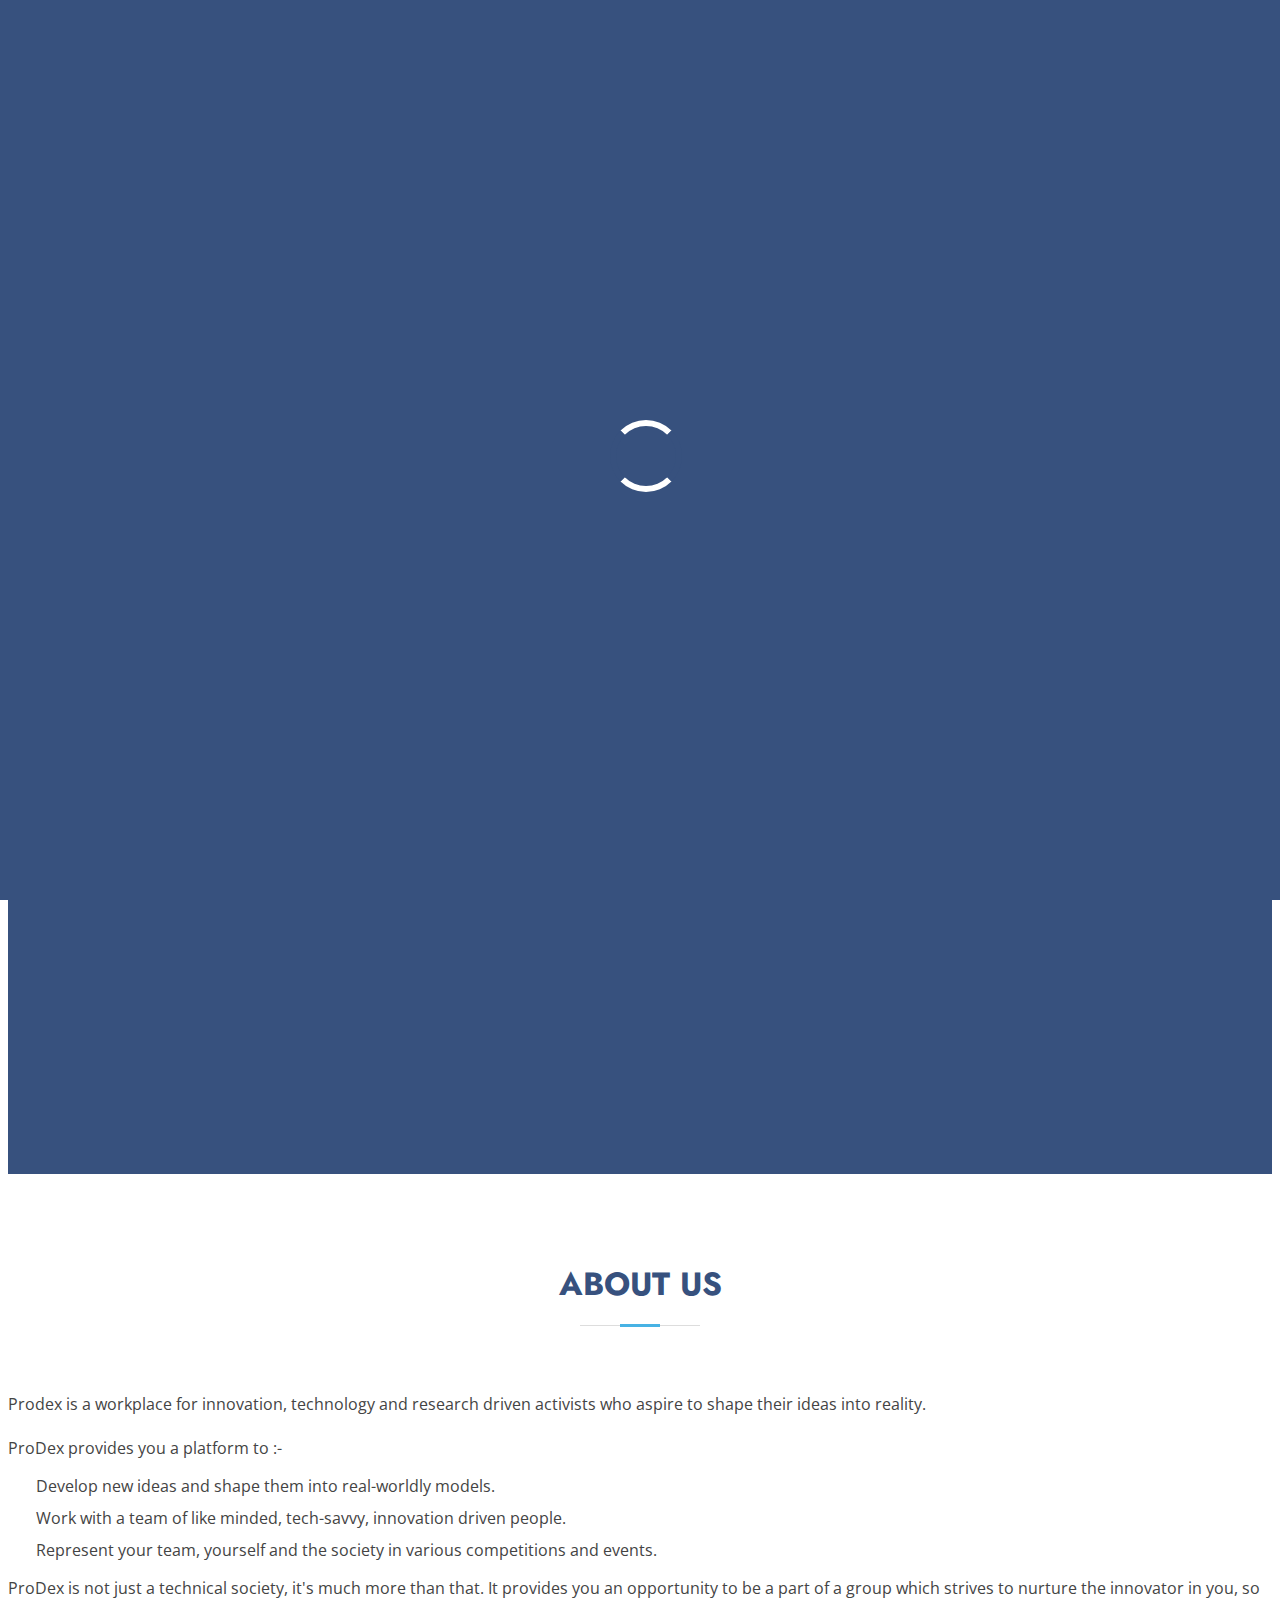
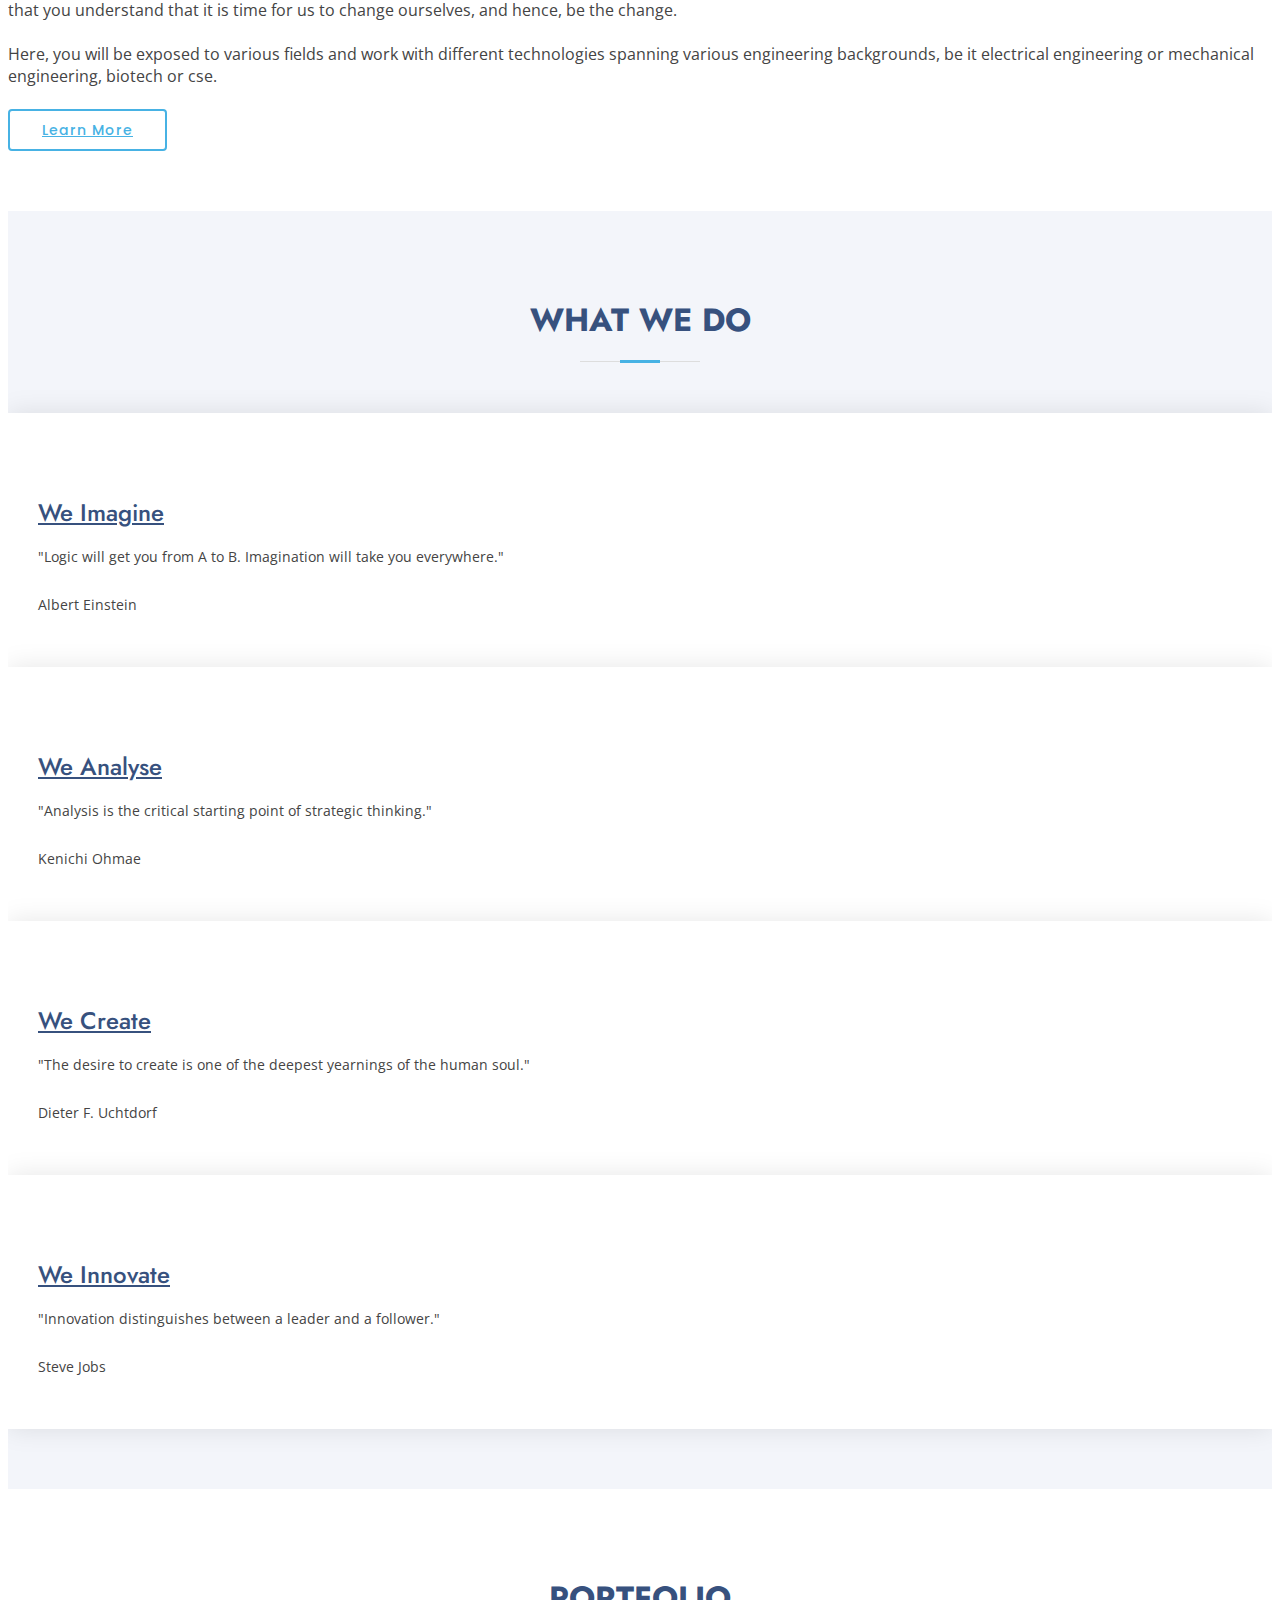
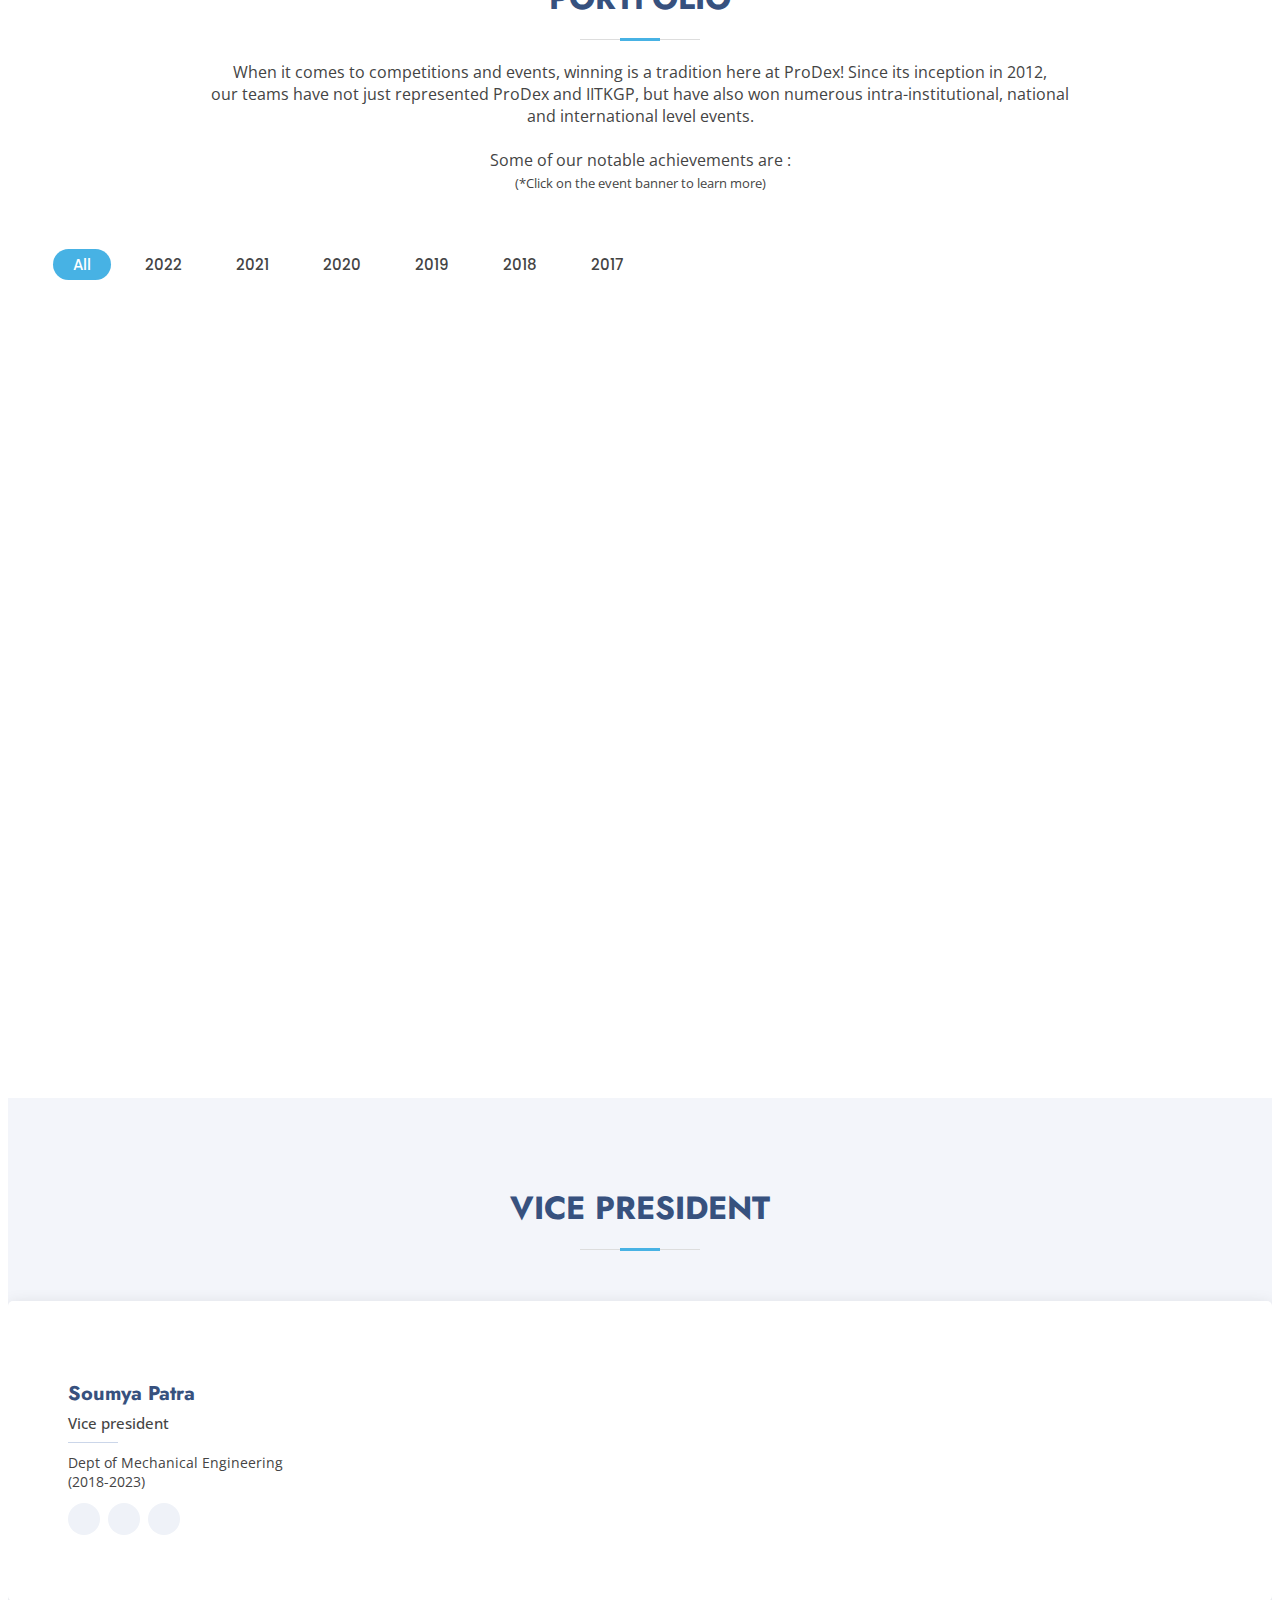
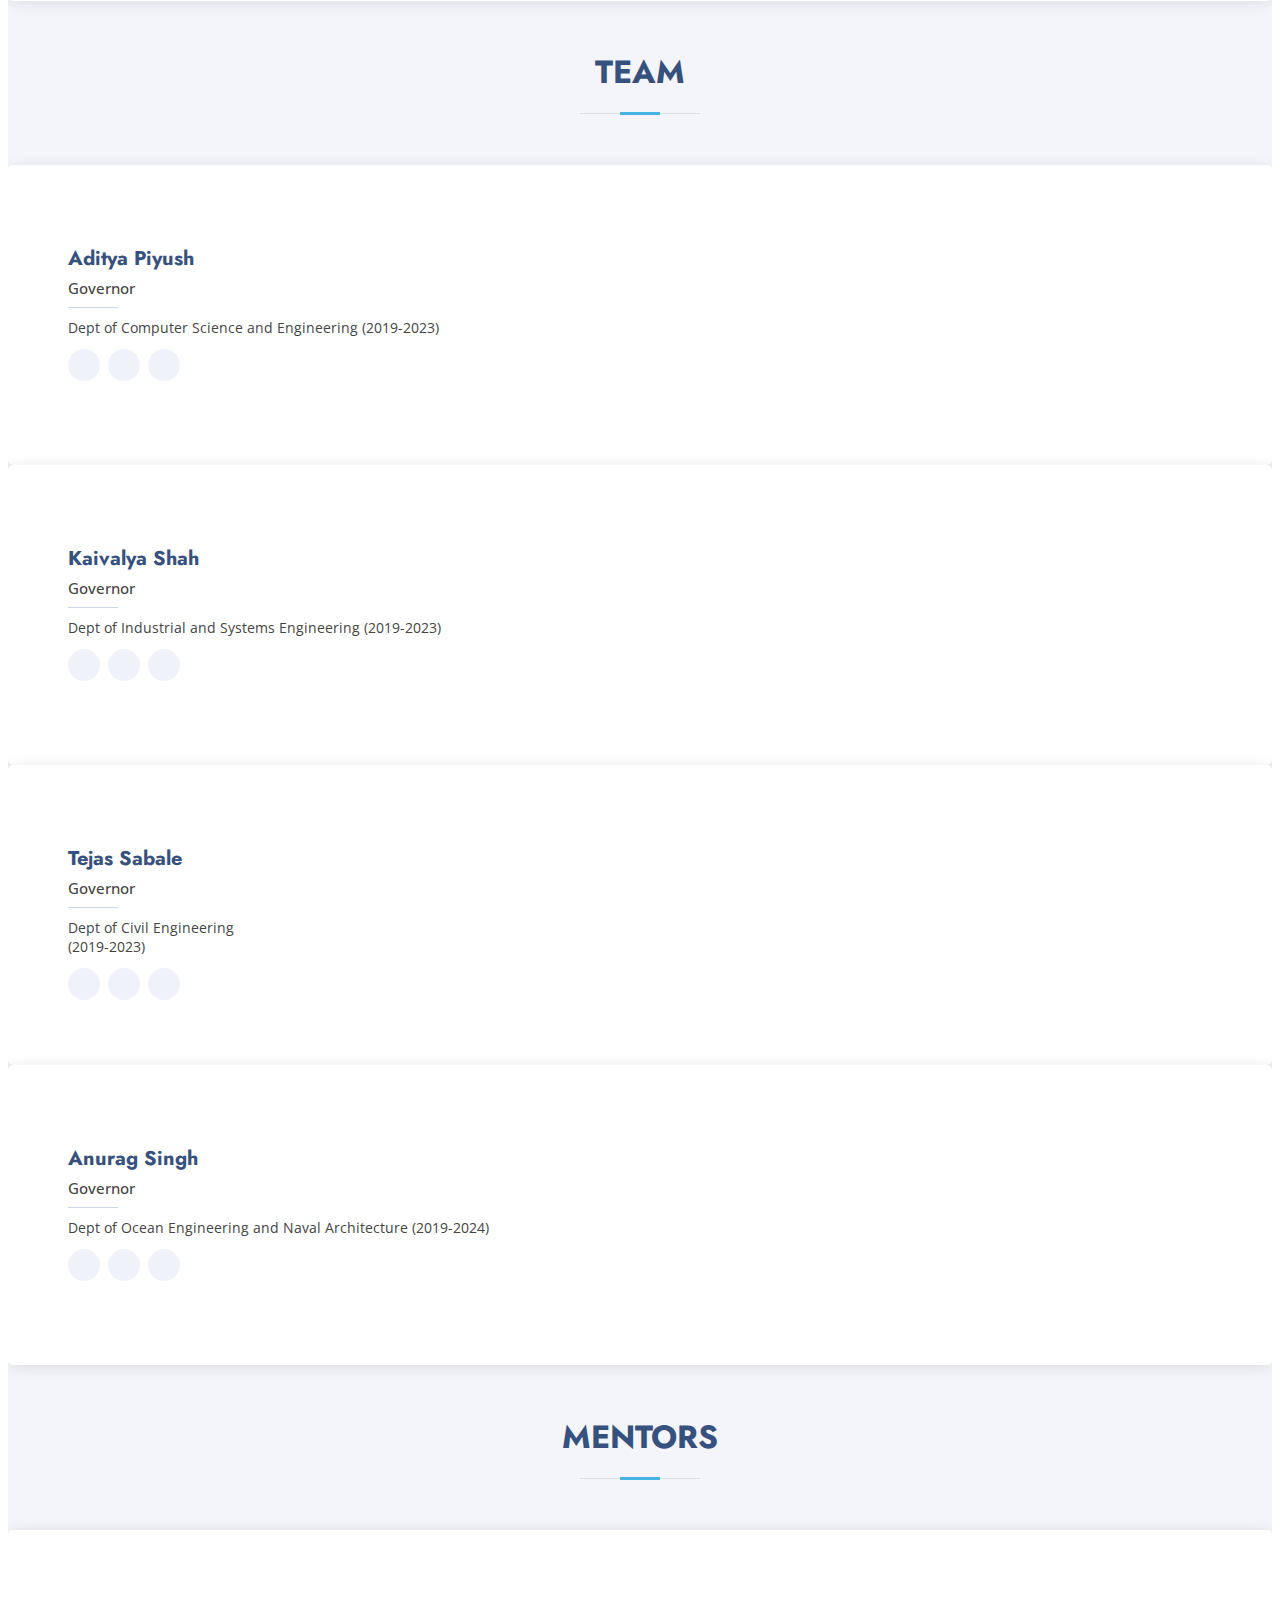
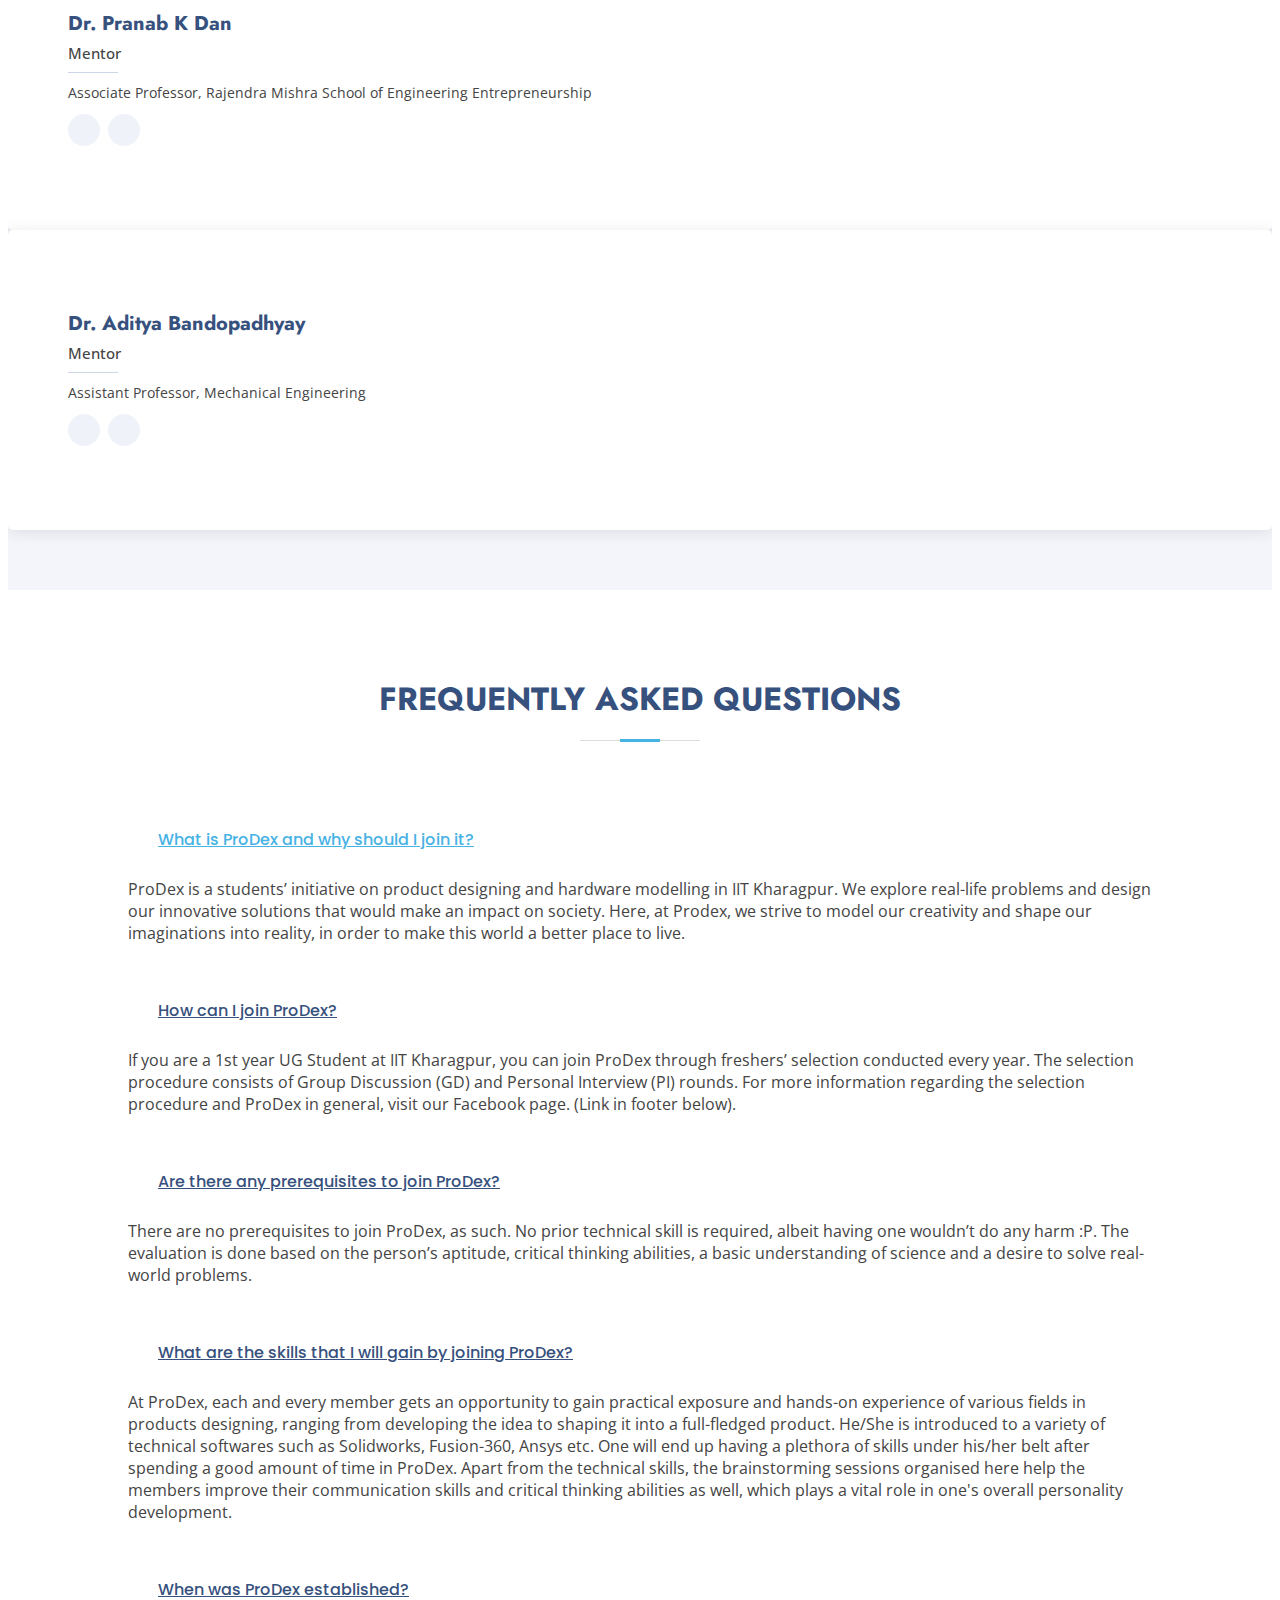
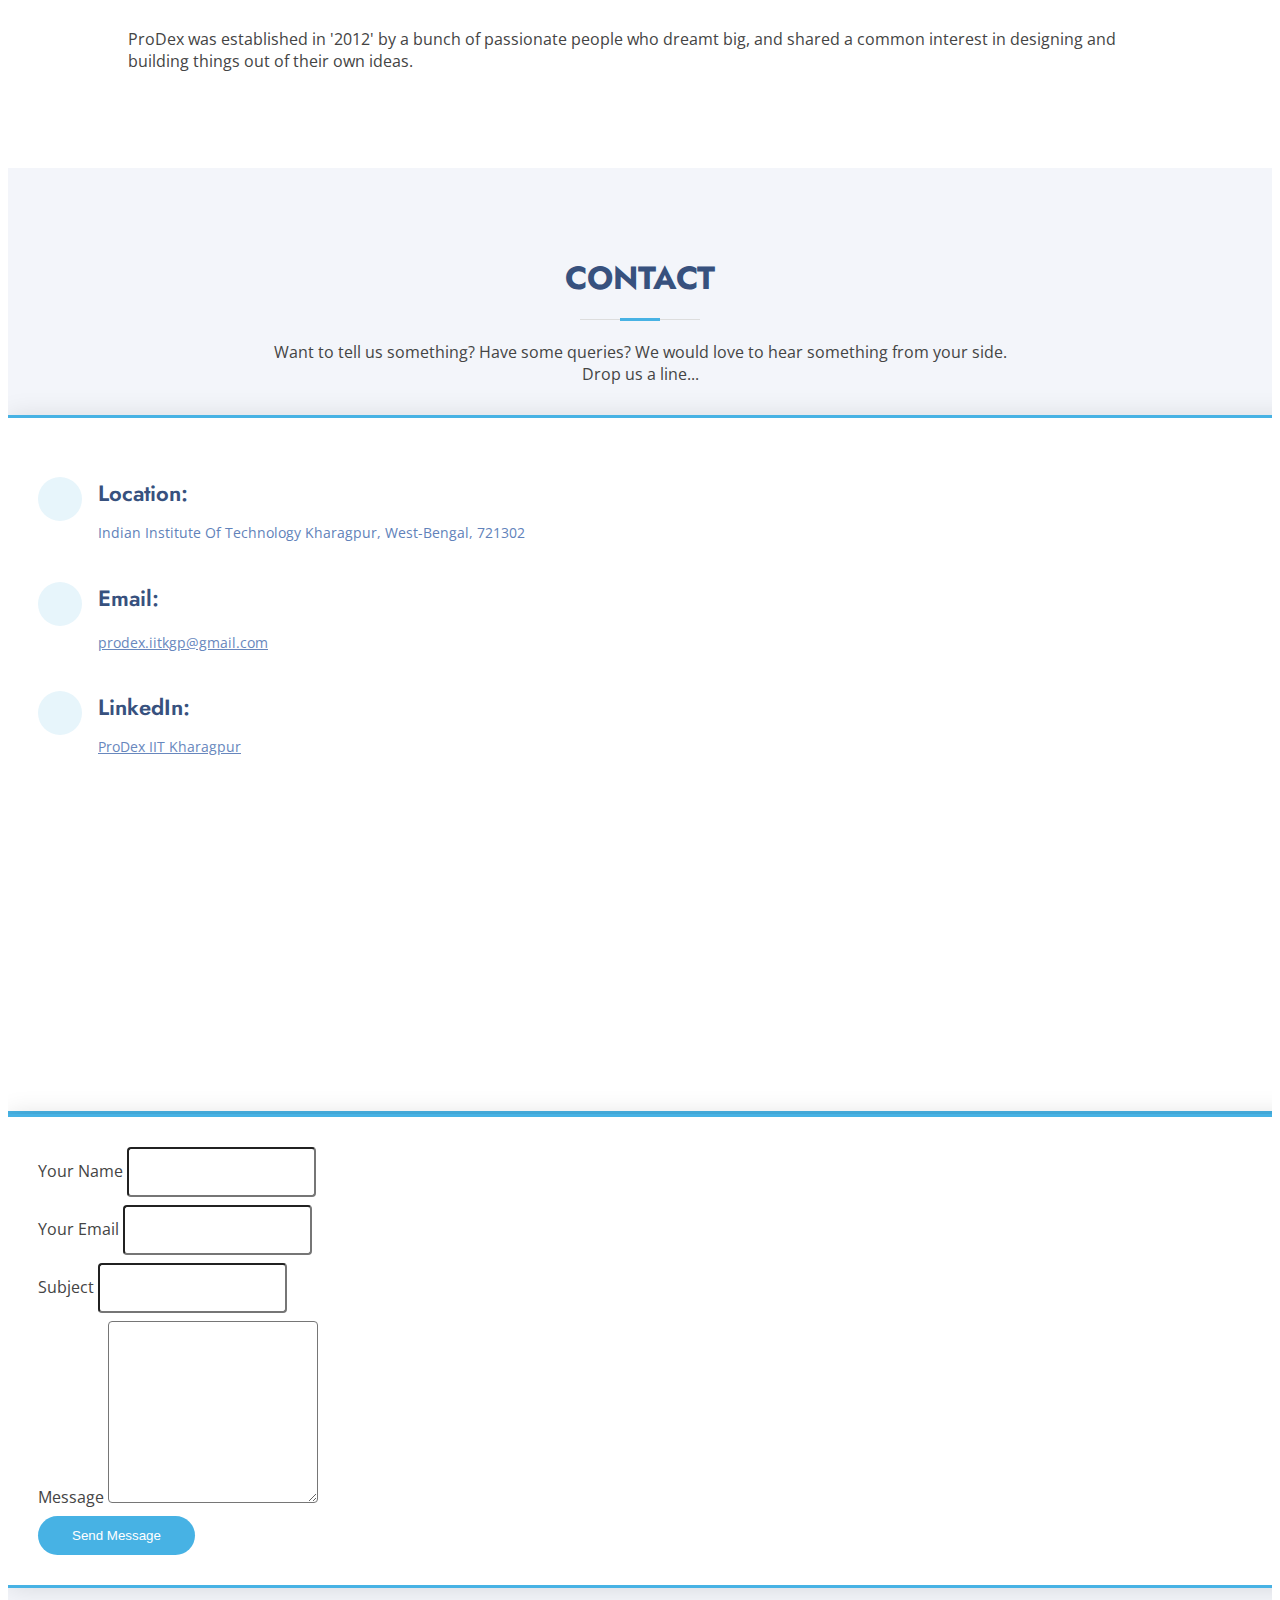
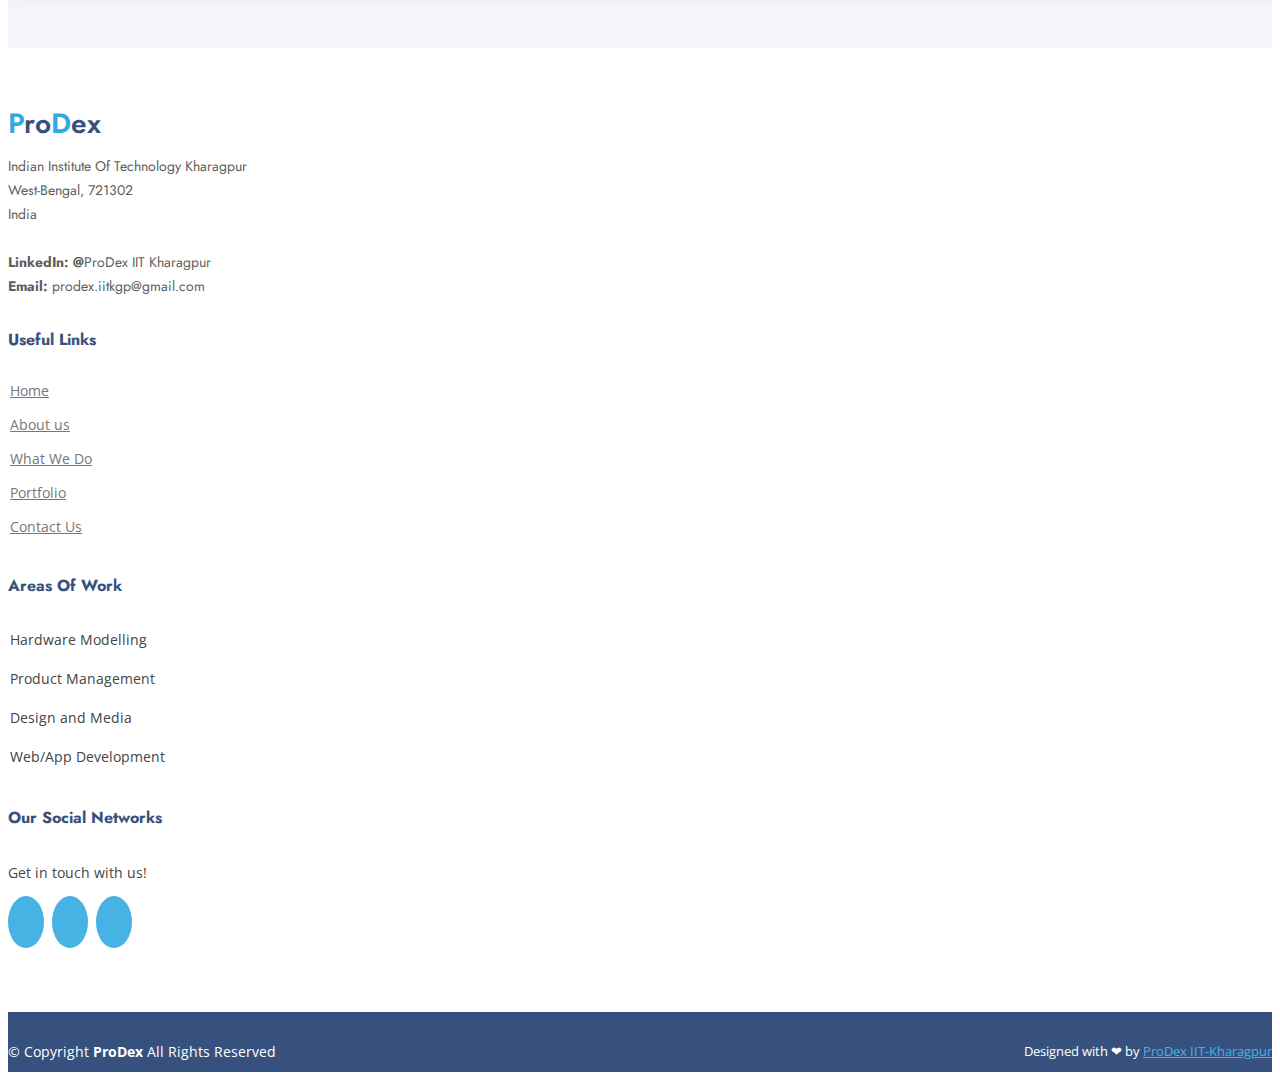
==== commit 011d1541: "Add marquee along with introsem button" ====
--- a/index.html
+++ b/index.html
@@ -10,7 +10,7 @@
   <meta content="" name="keywords">
 
   <!-- Favicons -->
-  <link href="assets/img/favicon.png" rel="icon">
+  <link href="assets/img/favicon.webp" rel="icon">
 
   <!-- Google Fonts -->
   <link href="https://fonts.googleapis.com/css?family=Open+Sans:300,300i,400,400i,600,600i,700,700i|Jost:300,300i,400,400i,500,500i,600,600i,700,700i|Poppins:300,300i,400,400i,500,500i,600,600i,700,700i" rel="stylesheet">
@@ -33,11 +33,12 @@
 
   <!-- ======= Header ======= -->
   <header id="header" class="fixed-top ">
+
     <div class="container d-flex align-items-center">
       <!--
       <h1 class="logo mr-auto"><a href="index.html"> Prodex </a></h1> -->
       <!-- Uncomment below if you prefer to use an image logo -->
-      <a href="index.html" class="logo mr-auto"><img src="assets/img/brand.png" alt="" class="img-fluid"></a>
+      <a href="index.html" class="logo mr-auto"><img src="assets/img/brand.webp" alt="" class="img-fluid"></a>
 
       <nav class="nav-menu d-none d-lg-block">
         <ul>
@@ -79,6 +80,10 @@
       <!-- <a href="#cta" class="get-started-btn scrollto">Login</a> -->
 
     </div>
+    <!-- add a marquee for the registration -->
+    <marquee class="Intro-registration-marquee" behavior="scroll" direction="right" scrollamount="12">
+      <a href="https://bit.ly/m/ProDex?fbclid=PAAaZpteXLlVsAo1SZLrVdco90qu2sB6eXyAJXUkYn_5nQ2JAU94vwjbIz1xY" class="buttonIntroSem buttonIntroSem-marquee">Intro-seminar</a>
+    </marquee>
   </header><!-- End Header -->
 
 
@@ -94,11 +99,12 @@
             students of IIT Kharagpur.</h2>
           <div class="d-lg-flex">
             <a href="#about" class="btn-get-started scrollto">Get Started</a>
+            <a href="https://bit.ly/m/ProDex?fbclid=PAAaZpteXLlVsAo1SZLrVdco90qu2sB6eXyAJXUkYn_5nQ2JAU94vwjbIz1xY" class="buttonIntroSem">Intro-seminar</a>
             <a href="https://youtu.be/fcIHGUXnSWg" class="venobox btn-watch-video" data-vbtype="video" data-autoplay="true"> Watch Video <i class="icofont-play-alt-2"></i></a>
           </div>
         </div>
         <div class="col-lg-6 order-1 order-lg-2 hero-img" data-aos="zoom-in" data-aos-delay="200">
-          <img src="assets/img/hero-img.png" class="img-fluid animated" alt="">
+          <img src="assets/img/hero-img.webp" class="img-fluid animated" alt="">
         </div>
       </div>
     </div>
@@ -114,22 +120,22 @@
       <div class="container">
         <div class="row" data-aos="zoom-in">
           <div class="col-lg-2 col-md-4 col-6 d-flex align-items-center justify-content-center">
-            <img src="assets/img/clients/client-1.png" class="img-fluid" alt="">
+            <img src="assets/img/clients/client-1.webp" class="img-fluid" alt="">
           </div>
           <div class="col-lg-2 col-md-4 col-6 d-flex align-items-center justify-content-center">
-            <img src="assets/img/clients/client-2.png" class="img-fluid" alt="">
+            <img src="assets/img/clients/client-2.webp" class="img-fluid" alt="">
           </div>
           <div class="col-lg-2 col-md-4 col-6 d-flex align-items-center justify-content-center">
-            <img src="assets/img/clients/client-3.png" class="img-fluid" alt="">
+            <img src="assets/img/clients/client-3.webp" class="img-fluid" alt="">
           </div>
           <div class="col-lg-2 col-md-4 col-6 d-flex align-items-center justify-content-center">
-            <img src="assets/img/clients/client-4.png" class="img-fluid" alt="">
+            <img src="assets/img/clients/client-4.webp" class="img-fluid" alt="">
           </div>
           <div class="col-lg-2 col-md-4 col-6 d-flex align-items-center justify-content-center">
-            <img src="assets/img/clients/client-5.png" class="img-fluid" alt="">
+            <img src="assets/img/clients/client-5.webp" class="img-fluid" alt="">
           </div>
           <div class="col-lg-2 col-md-4 col-6 d-flex align-items-center justify-content-center">
-            <img src="assets/img/clients/client-6.png" class="img-fluid" alt="">
+            <img src="assets/img/clients/client-6.webp" class="img-fluid" alt="">
           </div>
         </div>
       </div>
@@ -279,7 +285,7 @@
 
           </div>
 
-          <div class="col-lg-5 align-items-stretch order-1 order-lg-2 img" style='background-image: url("assets/img/why-us.png");' data-aos="zoom-in" data-aos-delay="150">&nbsp;</div>
+          <div class="col-lg-5 align-items-stretch order-1 order-lg-2 img" style='background-image: url("assets/img/why-us.webp");' data-aos="zoom-in" data-aos-delay="150">&nbsp;</div>
         </div>
 
       </div>
@@ -291,7 +297,7 @@
       <div class="container" data-aos="fade-up">
         <div class="row">
           <div class="col-lg-6 d-flex align-items-center" data-aos="fade-right" data-aos-delay="100">
-            <img src="assets/img/skills.png" class="img-fluid" alt="">
+            <img src="assets/img/skills.webp" class="img-fluid" alt="">
           </div>
           <div class="col-lg-6 pt-4 pt-lg-0 content" data-aos="fade-left" data-aos-delay="100">
             <h3>Voluptatem dignissimos provident quasi corporis voluptates</h3>
@@ -409,163 +415,163 @@
         <div class="row portfolio-container" data-aos="fade-up" data-aos-delay="200">
 
           <div class="col-lg-4 col-md-6 portfolio-item filter-comp">
-            <div class="portfolio-img"> <a href="openiit22.html"><img src="assets/img/portfolio/open_iit_2022.jpg" class="img-fluid" alt=""></a> </div>
+            <div class="portfolio-img"> <a href="openiit22.html"><img src="assets/img/portfolio/open_iit_2022.webp" class="img-fluid" alt=""></a> </div>
             <div class="portfolio-info">
               <h4>Open IIT Prod-D 2022, IITKGP</h4>
               <p>2022</p>
-              <a href="assets/img/portfolio/open_iit_2022.jpg" data-gall="portfolioGallery" class="venobox preview-link" title="Open IIT Product Design 2021"><i class="bx bx-plus"></i></a>
+              <a href="assets/img/portfolio/open_iit_2022.webp" data-gall="portfolioGallery" class="venobox preview-link" title="Open IIT Product Design 2021"><i class="bx bx-plus"></i></a>
               <a href="openiit22.html" class="details-link" title="More Details"><i class="bx bx-link"></i></a>
             </div>
           </div>
 
           <div class="col-lg-4 col-md-6 portfolio-item filter-comp">
-            <div class="portfolio-img"> <a href="empower.html"><img src="assets/img/portfolio/Empower2022.jpg" class="img-fluid" alt=""></a> </div>
+            <div class="portfolio-img"> <a href="empower.html"><img src="assets/img/portfolio/Empower2022.webp" class="img-fluid" alt=""></a> </div>
             <div class="portfolio-info">
               <h4>Empower 2022</h4>
               <p>2022</p>
-              <a href="assets/img/portfolio/Empower2022.jpg" data-gall="portfolioGallery" class="venobox preview-link" title="Empower"><i class="bx bx-plus"></i></a>
+              <a href="assets/img/portfolio/Empower2022.webp" data-gall="portfolioGallery" class="venobox preview-link" title="Empower"><i class="bx bx-plus"></i></a>
               <a href="empower.html" class="details-link" title="More Details"><i class="bx bx-link"></i></a>
             </div>
           </div>
 
           <div class="col-lg-4 col-md-6 portfolio-item filter-comp">
-            <div class="portfolio-img"> <a href="IF.html"><img src="assets/img/portfolio/IF.jpg" class="img-fluid" alt=""></a> </div>
+            <div class="portfolio-img"> <a href="IF.html"><img src="assets/img/portfolio/IF.webp" class="img-fluid" alt=""></a> </div>
             <div class="portfolio-info">
               <h4>Innovation Factory, IIT Bombay 2022</h4>
               <p>2022</p>
-              <a href="assets/img/portfolio/IF.jpg" data-gall="portfolioGallery" class="venobox preview-link" title="Empower"><i class="bx bx-plus"></i></a>
+              <a href="assets/img/portfolio/IF.webp" data-gall="portfolioGallery" class="venobox preview-link" title="Empower"><i class="bx bx-plus"></i></a>
               <a href="empower.html" class="details-link" title="More Details"><i class="bx bx-link"></i></a>
             </div>
           </div>
 
 
           <div class="col-lg-4 col-md-6 portfolio-item filter-prod">
-            <div class="portfolio-img"> <a href="novus.html"><img src="assets/img/portfolio/Novus_X.0.jpg" class="img-fluid" alt=""></a> </div>
+            <div class="portfolio-img"> <a href="novus.html"><img src="assets/img/portfolio/Novus_X.0.webp" class="img-fluid" alt=""></a> </div>
             <div class="portfolio-info">
               <h4>Novus X.0 - 2021 Producathon</h4>
               <p>2021</p>
-              <a href="assets/img/portfolio/Novus_X.0.jpg" data-gall="portfolioGallery" class="venobox preview-link" title="Novus_X.0"><i class="bx bx-plus"></i></a>
+              <a href="assets/img/portfolio/Novus_X.0.webp" data-gall="portfolioGallery" class="venobox preview-link" title="Novus_X.0"><i class="bx bx-plus"></i></a>
               <a href="novus.html" class="details-link" title="More Details"><i class="bx bx-link"></i></a>
             </div>
           </div>
           
 
           <div class="col-lg-4 col-md-6 portfolio-item filter-prod">
-            <div class="portfolio-img"> <a href="openiit21.html"><img src="assets/img/portfolio/Open_iit_2021.png" class="img-fluid" alt=""></a> </div>
+            <div class="portfolio-img"> <a href="openiit21.html"><img src="assets/img/portfolio/Open_iit_2021.webp" class="img-fluid" alt=""></a> </div>
             <div class="portfolio-info">
               <h4>Open IIT Prod-D 2021, IITKGP</h4>
               <p>2021</p>
-              <a href="assets/img/portfolio/Open_iit_2021.png" data-gall="portfolioGallery" class="venobox preview-link" title="Open IIT Product Design 2021"><i class="bx bx-plus"></i></a>
+              <a href="assets/img/portfolio/Open_iit_2021.webp" data-gall="portfolioGallery" class="venobox preview-link" title="Open IIT Product Design 2021"><i class="bx bx-plus"></i></a>
               <a href="openiit21.html" class="details-link" title="More Details"><i class="bx bx-link"></i></a>
             </div>
           </div>
 
           <div class="col-lg-4 col-md-6 portfolio-item filter-box">
-            <div class="portfolio-img"> <a href="openiit20.html"><img src="assets/img/portfolio/Open_IIT_2020.jpg" class="img-fluid" alt=""></a> </div>
+            <div class="portfolio-img"> <a href="openiit20.html"><img src="assets/img/portfolio/Open_IIT_2020.webp" class="img-fluid" alt=""></a> </div>
             <div class="portfolio-info">
               <h4>Open IIT Prod-D 2020, IITKGP</h4>
               <p>2020</p>
-              <a href="assets/img/portfolio/Open_IIT_2020.jpg" data-gall="portfolioGallery" class="venobox preview-link" title="Open IIT Product Design 2020"><i class="bx bx-plus"></i></a>
+              <a href="assets/img/portfolio/Open_IIT_2020.webp" data-gall="portfolioGallery" class="venobox preview-link" title="Open IIT Product Design 2020"><i class="bx bx-plus"></i></a>
               <a href="openiit20.html" class="details-link" title="More Details"><i class="bx bx-link"></i></a>
             </div>
           </div>
 
           <div class="col-lg-4 col-md-6 portfolio-item filter-card">
-            <div class="portfolio-img"> <a href="cgiu.html"><img src="assets/img/portfolio/cgiu2.jpg" class="img-fluid" alt=""></a> </div>
+            <div class="portfolio-img"> <a href="cgiu.html"><img src="assets/img/portfolio/cgiu2.webp" class="img-fluid" alt=""></a> </div>
             <div class="portfolio-info">
               <h4>Clinton Foundation - CGI U 2018</h4>
               <p>2018</p>
-              <a href="assets/img/portfolio/cgiu2.jpg" data-gall="portfolioGallery" class="venobox preview-link" title="Clinton Foundation - CGI U 2018"><i class="bx bx-plus"></i></a>
+              <a href="assets/img/portfolio/cgiu2.webp" data-gall="portfolioGallery" class="venobox preview-link" title="Clinton Foundation - CGI U 2018"><i class="bx bx-plus"></i></a>
               <a href="cgiu.html" class="details-link" title="More Details"><i class="bx bx-link"></i></a>
             </div>
           </div>
 
           <div class="col-lg-4 col-md-6 portfolio-item filter-card">
-            <div class="portfolio-img"> <a href="prakriti.html"> <img src="assets/img/portfolio/prakriti2.jpg" class="img-fluid" alt=""></a></div>
+            <div class="portfolio-img"> <a href="prakriti.html"> <img src="assets/img/portfolio/prakriti2.webp" class="img-fluid" alt=""></a></div>
             <div class="portfolio-info">
               <h4>Prod-D, Prakriti 2018, IITKGP</h4>
               <p>2018</p>
-              <a href="assets/img/portfolio/prakriti2.jpg" data-gall="portfolioGallery" class="venobox preview-link" title="Prod-D, Prakriti 2018, IITKGP"><i class="bx bx-plus"></i></a>
+              <a href="assets/img/portfolio/prakriti2.webp" data-gall="portfolioGallery" class="venobox preview-link" title="Prod-D, Prakriti 2018, IITKGP"><i class="bx bx-plus"></i></a>
               <a href="prakriti.html" class="details-link" title="More Details"><i class="bx bx-link"></i></a>
             </div>
           </div>
 
           <div class="col-lg-4 col-md-6 portfolio-item filter-card">
-            <div class="portfolio-img"><a href="openiit18.html"><img src="assets/img/portfolio/openiit2018.jpg" class="img-fluid" alt=""></a></div>
+            <div class="portfolio-img"><a href="openiit18.html"><img src="assets/img/portfolio/openiit2018.webp" class="img-fluid" alt=""></a></div>
             <div class="portfolio-info">
               <h4>Open IIT Prod-D 2018, IITKGP</h4>
               <p>2018</p>
-              <a href="assets/img/portfolio/openiit2018.jpg" data-gall="portfolioGallery" class="venobox preview-link" title="Open IIT Product Design 2018"><i class="bx bx-plus"></i></a>
+              <a href="assets/img/portfolio/openiit2018.webp" data-gall="portfolioGallery" class="venobox preview-link" title="Open IIT Product Design 2018"><i class="bx bx-plus"></i></a>
               <a href="openiit18.html" class="details-link" title="More Details"><i class="bx bx-link"></i></a>
             </div>
           </div>
 
           <div class="col-lg-4 col-md-6 portfolio-item filter-card">
-            <div class="portfolio-img"> <a href="ges.html"><img src="assets/img/portfolio/GES1.jpg" class="img-fluid" alt=""></a> </div>
+            <div class="portfolio-img"> <a href="ges.html"><img src="assets/img/portfolio/GES1.webp" class="img-fluid" alt=""></a> </div>
             <div class="portfolio-info">
               <h4>Product Design Idea Competition, GES 2018, E-Cell IITKGP</h4>
               <p>2018</p>
-              <a href="assets/img/portfolio/GES1.jpg" data-gall="portfolioGallery" class="venobox preview-link" title="Product Design Idea Competition, GES 2018"><i class="bx bx-plus"></i></a>
+              <a href="assets/img/portfolio/GES1.webp" data-gall="portfolioGallery" class="venobox preview-link" title="Product Design Idea Competition, GES 2018"><i class="bx bx-plus"></i></a>
               <a href="ges.html" class="details-link" title="More Details"><i class="bx bx-link"></i></a>
             </div>
           </div>
 
           <div class="col-lg-4 col-md-6 portfolio-item filter-web">
-            <div class="portfolio-img"> <a href="r3.html"><img src="assets/img/portfolio/r31.jpg" class="img-fluid" alt=""></a> </div>
+            <div class="portfolio-img"> <a href="r3.html"><img src="assets/img/portfolio/r31.webp" class="img-fluid" alt=""></a> </div>
             <div class="portfolio-info">
               <h4>R3 - Abhyudaya, IIT Bombay 2017</h4>
               <p>2017</p>
-              <a href="assets/img/portfolio/r31.jpg" data-gall="portfolioGallery" class="venobox preview-link" title="R3 - Abhyudaya, IIT Bombay 2017"><i class="bx bx-plus"></i></a>
+              <a href="assets/img/portfolio/r31.webp" data-gall="portfolioGallery" class="venobox preview-link" title="R3 - Abhyudaya, IIT Bombay 2017"><i class="bx bx-plus"></i></a>
               <a href="r3.html" class="details-link" title="More Details"><i class="bx bx-link"></i></a>
             </div>
           </div>
 
           <div class="col-lg-4 col-md-6 portfolio-item filter-app">
-            <div class="portfolio-img"> <a href="siemens.html"><img src="assets/img/portfolio/siemens.jpg" class="img-fluid" alt=""></a> </div>
+            <div class="portfolio-img"> <a href="siemens.html"><img src="assets/img/portfolio/siemens.webp" class="img-fluid" alt=""></a> </div>
             <div class="portfolio-info">
               <h4>Siemens MakeIT Real 2019</h4>
               <p>2019</p>
-              <a href="assets/img/portfolio/siemens.jpg" data-gall="portfolioGallery" class="venobox preview-link" title="Siemens MakeIT Real 2019"><i class="bx bx-plus"></i></a>
+              <a href="assets/img/portfolio/siemens.webp" data-gall="portfolioGallery" class="venobox preview-link" title="Siemens MakeIT Real 2019"><i class="bx bx-plus"></i></a>
               <a href="siemens.html" class="details-link" title="More Details"><i class="bx bx-link"></i></a>
             </div>
           </div>
 
           <div class="col-lg-4 col-md-6 portfolio-item filter-web">
-            <div class="portfolio-img"> <a href="masterpiece.html"><img src="assets/img/portfolio/masterpiece.jpg" class="img-fluid" alt=""></a> </div>
+            <div class="portfolio-img"> <a href="masterpiece.html"><img src="assets/img/portfolio/masterpiece.webp" class="img-fluid" alt=""></a> </div>
             <div class="portfolio-info">
               <h4>Masterpiece 2017, Dubai</h4>
               <p>2017</p>
-              <a href="assets/img/portfolio/masterpiece.jpg" data-gall="portfolioGallery" class="venobox preview-link" title="Masterpiece 2017, Dubai"><i class="bx bx-plus"></i></a>
+              <a href="assets/img/portfolio/masterpiece.webp" data-gall="portfolioGallery" class="venobox preview-link" title="Masterpiece 2017, Dubai"><i class="bx bx-plus"></i></a>
               <a href="masterpiece.html" class="details-link" title="More Details"><i class="bx bx-link"></i></a>
             </div>
           </div>
 
           <div class="col-lg-4 col-md-6 portfolio-item filter-card">
-            <div class="portfolio-img"> <a href="rth.html"> <img src="assets/img/portfolio/rth3.jpg" class="img-fluid" alt=""></a></div>
+            <div class="portfolio-img"> <a href="rth.html"> <img src="assets/img/portfolio/rth3.webp" class="img-fluid" alt=""></a></div>
             <div class="portfolio-info">
               <h4>Rural Tech. Hackathon 2018</h4>
               <p>2018</p>
-              <a href="assets/img/portfolio/rth3.jpg" data-gall="portfolioGallery" class="venobox preview-link" title="RTH 2018"><i class="bx bx-plus"></i></a>
+              <a href="assets/img/portfolio/rth3.webp" data-gall="portfolioGallery" class="venobox preview-link" title="RTH 2018"><i class="bx bx-plus"></i></a>
               <a href="rth.html" class="details-link" title="More Details"><i class="bx bx-link"></i></a>
             </div>
           </div>
 
           <!-- <div class="col-lg-4 col-md-6 portfolio-item filter-web">
-            <div class="portfolio-img"><img src="assets/img/portfolio/portfolio-9.jpg" class="img-fluid" alt=""></div>
+            <div class="portfolio-img"><img src="assets/img/portfolio/portfolio-9.webp" class="img-fluid" alt=""></div>
             <div class="portfolio-info">
               <h4>Web 3</h4>
               <p>Web</p>
-              <a href="assets/img/portfolio/portfolio-9.jpg" data-gall="portfolioGallery" class="venobox preview-link" title="Web 3"><i class="bx bx-plus"></i></a>
+              <a href="assets/img/portfolio/portfolio-9.webp" data-gall="portfolioGallery" class="venobox preview-link" title="Web 3"><i class="bx bx-plus"></i></a>
               <a href="portfolio-details.html" class="details-link" title="More Details"><i class="bx bx-link"></i></a>
             </div>
           </div> -->
 
           <!-- <div class="col-lg-4 col-md-6 portfolio-item filter-web">
-            <div class="portfolio-img"><img src="assets/img/portfolio/portfolio-9.jpg" class="img-fluid" alt=""></div>
+            <div class="portfolio-img"><img src="assets/img/portfolio/portfolio-9.webp" class="img-fluid" alt=""></div>
             <div class="portfolio-info">
               <h4>Web 3</h4>
               <p>Web</p>
-              <a href="assets/img/portfolio/portfolio-9.jpg" data-gall="portfolioGallery" class="venobox preview-link" title="Web 3"><i class="bx bx-plus"></i></a>
+              <a href="assets/img/portfolio/portfolio-9.webp" data-gall="portfolioGallery" class="venobox preview-link" title="Web 3"><i class="bx bx-plus"></i></a>
               <a href="portfolio-details.html" class="details-link" title="More Details"><i class="bx bx-link"></i></a>
             </div>
           </div> -->
@@ -578,6 +584,36 @@
     <!-- ======= Team Section ======= -->
     <section id="team" class="team section-bg">
       <div class="container" data-aos="fade-up">
+
+        <div class="section-title">
+          <h2>Vice President</h2>
+          <!-- <p>Magnam dolores commodi suscipit. Necessitatibus eius consequatur ex aliquid fuga eum quidem. Sit sint consectetur velit. Quisquam quos quisquam cupiditate. Et nemo qui impedit suscipit alias ea. Quia fugiat sit in iste officiis commodi
+            quidem hic quas.</p> -->
+        </div>
+        <div class="row">
+
+          <div class="col-lg-6 mt-lg-0 mt-4">
+            <div class="member d-flex align-items-start" data-aos="zoom-in" data-aos-delay="100">
+              <div class="pic"><img src="assets/img/team/Somya_Patra.webp" class="img-fluid" alt=""></div>
+              <div class="member-info">
+                <h4>Soumya Patra</h4>
+                <span>Vice president</span>
+                <p>Dept of Mechanical Engineering <br>(2018-2023)</p>
+                <div class="social">
+                  <!-- <a href=""><i class="ri-twitter-fill"></i></a> -->
+                  <a href="https://www.facebook.com/profile.php?id=100004525188161&mibextid=ZbWKwL"><i class="ri-facebook-fill"></i></a>
+                  <!-- <a href=""><i class="ri-instagram-fill"></i></a> -->
+                  <a href="https://www.linkedin.com/in/soumya-patra-3426a1194"> <i class="ri-linkedin-box-fill"></i> </a>
+                  <a href="https://github.com/SoumyaPatra9898"><i class="ri-github-fill"></i></a>
+                </div>
+              </div>
+            </div>
+          </div>
+
+        
+
+        </div>
+        <br>
 
         <div class="section-title">
           <h2>Team</h2>
@@ -589,7 +625,7 @@
 
           <div class="col-lg-6">
             <div class="member d-flex align-items-start" data-aos="zoom-in" data-aos-delay="100">
-              <div class="pic"><img src="assets/img/team/Aditya_Piyush.jpg" class="img-fluid" alt=""></div>
+              <div class="pic"><img src="assets/img/team/Aditya_Piyush.webp" class="img-fluid" alt=""></div>
               <div class="member-info">
                 <h4>Aditya Piyush</h4>
                 <span>Governor</span>
@@ -607,7 +643,7 @@
 
           <div class="col-lg-6 mt-4 mt-lg-0">
             <div class="member d-flex align-items-start" data-aos="zoom-in" data-aos-delay="100">
-              <div class="pic"><img src="assets/img/team/Kaivalya_Shah.jpg" class="img-fluid" alt=""></div>
+              <div class="pic"><img src="assets/img/team/Kaivalya_Shah.webp" class="img-fluid" alt=""></div>
               <div class="member-info">
                 <h4>Kaivalya Shah</h4>
                 <span>Governor</span>
@@ -624,7 +660,7 @@
 
           <div class="col-lg-6 mt-4">
             <div class="member d-flex align-items-start" data-aos="zoom-in" data-aos-delay="100">
-              <div class="pic"><img src="assets/img/team/Tejas_Sabale.jpg" class="img-fluid" alt=""></div>
+              <div class="pic"><img src="assets/img/team/Tejas_Sabale.webp" class="img-fluid" alt=""></div>
               <div class="member-info">
                 <h4>Tejas Sabale</h4>
                 <span>Governor</span>
@@ -641,7 +677,7 @@
 
           <div class="col-lg-6 mt-4">
             <div class="member d-flex align-items-start" data-aos="zoom-in" data-aos-delay="100">
-              <div class="pic"><img src="assets/img/team/Anurag_Singh.jpg" class="img-fluid" alt=""></div>
+              <div class="pic"><img src="assets/img/team/Anurag_Singh.webp" class="img-fluid" alt=""></div>
               <div class="member-info">
                 <h4>Anurag Singh</h4>
                 <span>Governor</span>
@@ -661,35 +697,7 @@
         </div>
         <br>
 
-        <div class="section-title">
-          <h2>Advisors</h2>
-          <!-- <p>Magnam dolores commodi suscipit. Necessitatibus eius consequatur ex aliquid fuga eum quidem. Sit sint consectetur velit. Quisquam quos quisquam cupiditate. Et nemo qui impedit suscipit alias ea. Quia fugiat sit in iste officiis commodi
-            quidem hic quas.</p> -->
-        </div>
-        <div class="row">
-
-          <div class="col-lg-6 mt-lg-0 mt-4">
-            <div class="member d-flex align-items-start" data-aos="zoom-in" data-aos-delay="100">
-              <div class="pic"><img src="assets/img/team/Somya_Patra.jpg" class="img-fluid" alt=""></div>
-              <div class="member-info">
-                <h4>Soumya Patra</h4>
-                <span>Advisor</span>
-                <p>Dept of Mechanical Engineering <br>(2018-2023)</p>
-                <div class="social">
-                  <!-- <a href=""><i class="ri-twitter-fill"></i></a> -->
-                  <a href="https://www.facebook.com/profile.php?id=100004525188161&mibextid=ZbWKwL"><i class="ri-facebook-fill"></i></a>
-                  <!-- <a href=""><i class="ri-instagram-fill"></i></a> -->
-                  <a href="https://www.linkedin.com/in/soumya-patra-3426a1194"> <i class="ri-linkedin-box-fill"></i> </a>
-                  <a href="https://github.com/SoumyaPatra9898"><i class="ri-github-fill"></i></a>
-                </div>
-              </div>
-            </div>
-          </div>
-
         
-
-        </div>
-        <br>
 
         <div class="section-title">
           <h2>Mentors</h2>
@@ -700,7 +708,7 @@
 
           <div class="col-lg-6">
             <div class="member d-flex align-items-start" data-aos="zoom-in" data-aos-delay="100">
-              <div class="pic"><img src="assets/img/team/pkdan.jpg" class="img-fluid" alt=""></div>
+              <div class="pic"><img src="assets/img/team/pkdan.webp" class="img-fluid" alt=""></div>
               <div class="member-info">
                 <h4>Dr. Pranab K Dan</h4>
                 <span>Mentor</span>
@@ -715,7 +723,7 @@
 
           <div class="col-lg-6 mt-4 mt-lg-0">
             <div class="member d-flex align-items-start" data-aos="zoom-in" data-aos-delay="100">
-              <div class="pic"><img src="assets/img/team/Aditya_Bandopadhyay.jpg" class="img-fluid" alt=""></div>
+              <div class="pic"><img src="assets/img/team/Aditya_Bandopadhyay.webp" class="img-fluid" alt=""></div>
               <div class="member-info">
                 <h4>Dr. Aditya Bandopadhyay</h4>
                 <span>Mentor</span>
--- a/assets/css/style.css
+++ b/assets/css/style.css
@@ -0,0 +1,2000 @@
+/*--------------------------------------------------------------
+# General
+--------------------------------------------------------------*/
+body {
+  font-family: "Open Sans", sans-serif;
+  color: #444444;
+}
+
+a {
+  color: #47b2e4;
+}
+
+a:hover {
+  color: #73c5eb;
+  text-decoration: none;
+}
+
+h1, h2, h3, h4, h5, h6 {
+  font-family: "Jost", sans-serif;
+}
+
+/*--------------------------------------------------------------
+# Preloader
+--------------------------------------------------------------*/
+#preloader {
+  position: fixed;
+  top: 0;
+  left: 0;
+  right: 0;
+  bottom: 0;
+  z-index: 9999;
+  overflow: hidden;
+  background: #37517e;
+}
+
+#preloader:before {
+  content: "";
+  position: fixed;
+  top: calc(50% - 30px);
+  left: calc(50% - 30px);
+  border: 6px solid #37517e;
+  border-top-color: #fff;
+  border-bottom-color: #fff;
+  border-radius: 50%;
+  width: 60px;
+  height: 60px;
+  -webkit-animation: animate-preloader 1s linear infinite;
+  animation: animate-preloader 1s linear infinite;
+}
+
+@-webkit-keyframes animate-preloader {
+  0% {
+    transform: rotate(0deg);
+  }
+
+  100% {
+    transform: rotate(360deg);
+  }
+}
+
+@keyframes animate-preloader {
+  0% {
+    transform: rotate(0deg);
+  }
+
+  100% {
+    transform: rotate(360deg);
+  }
+}
+
+/*--------------------------------------------------------------
+# Back to top button
+--------------------------------------------------------------*/
+.back-to-top {
+  position: fixed;
+  display: none;
+  right: 15px;
+  bottom: 15px;
+  z-index: 99999;
+}
+
+.back-to-top i {
+  display: flex;
+  align-items: center;
+  justify-content: center;
+  font-size: 24px;
+  width: 40px;
+  height: 40px;
+  border-radius: 50px;
+  background: #47b2e4;
+  color: #fff;
+  transition: all 0.4s;
+}
+
+.back-to-top i:hover {
+  background: #209dd8;
+  color: #fff;
+}
+
+/*--------------------------------------------------------------
+# Header
+--------------------------------------------------------------*/
+#header {
+  transition: all 0.5s;
+  z-index: 997;
+  padding: 15px 0;
+}
+
+#header.header-scrolled, #header.header-inner-pages {
+  background: rgba(40, 58, 90, 0.9);
+}
+
+#header .logo {
+  font-size: 30px;
+  margin: 0;
+  padding: 0;
+  line-height: 1;
+  font-weight: 500;
+  letter-spacing: 2px;
+  text-transform: uppercase;
+}
+
+#header .logo a {
+  color: #fff;
+}
+
+#header .logo img {
+  max-height: 40px;
+}
+
+#header .Intro-registration-marquee {
+  font-size: 30px;
+  color: #fff;
+  background: #409cc6;
+  margin: 0;
+  padding: 0;
+  line-height: 1;
+  font-weight: 500;
+  letter-spacing: 2px;
+  text-transform: uppercase;  
+}
+
+#header .Intro-registration-marquee a {
+  margin-top: auto;
+}
+
+/*--------------------------------------------------------------
+# Navigation Menu
+--------------------------------------------------------------*/
+/* Desktop Navigation */
+.nav-menu ul {
+  margin: 0;
+  padding: 0;
+  list-style: none;
+}
+
+.nav-menu>ul {
+  display: flex;
+}
+
+.nav-menu>ul>li {
+  position: relative;
+  white-space: nowrap;
+  padding: 10px 0 10px 28px;
+}
+
+.nav-menu a {
+  display: block;
+  position: relative;
+  color: #fff;
+  transition: 0.3s;
+  font-size: 15px;
+  letter-spacing: 0.5px;
+  font-weight: 500;
+  font-family: "Open Sans", sans-serif;
+}
+
+.nav-menu a:hover, .nav-menu .active>a, .nav-menu li:hover>a {
+  color: #47b2e4;
+}
+
+.nav-menu .drop-down ul {
+  border-radius: 8px;
+  display: block;
+  position: absolute;
+  left: 14px;
+  top: calc(100% + 30px);
+  z-index: 99;
+  opacity: 0;
+  visibility: hidden;
+  padding: 10px 0;
+  background: #fff;
+  box-shadow: 0px 0px 30px rgba(127, 137, 161, 0.25);
+  transition: 0.3s;
+}
+
+.nav-menu .drop-down:hover>ul {
+  opacity: 1;
+  top: 100%;
+  visibility: visible;
+}
+
+.nav-menu .drop-down li {
+  min-width: 180px;
+  position: relative;
+}
+
+.nav-menu .drop-down ul a {
+  padding: 10px 20px;
+  font-size: 14px;
+  font-weight: 500;
+  text-transform: none;
+  color: #0c3c53;
+}
+
+.nav-menu .drop-down ul a:hover, .nav-menu .drop-down ul .active>a, .nav-menu .drop-down ul li:hover>a {
+  color: #47b2e4;
+}
+
+.nav-menu .drop-down>a:after {
+  content: "\ea99";
+  font-family: IcoFont;
+  padding-left: 5px;
+}
+
+.nav-menu .drop-down .drop-down ul {
+  top: 0;
+  left: calc(100% - 30px);
+}
+
+.nav-menu .drop-down .drop-down:hover>ul {
+  opacity: 1;
+  top: 0;
+  left: 100%;
+}
+
+.nav-menu .drop-down .drop-down>a {
+  padding-right: 35px;
+}
+
+.nav-menu .drop-down .drop-down>a:after {
+  content: "\eaa0";
+  font-family: IcoFont;
+  position: absolute;
+  right: 15px;
+}
+
+@media (max-width: 1366px) {
+  .nav-menu .drop-down .drop-down ul {
+    left: -90%;
+  }
+
+  .nav-menu .drop-down .drop-down:hover>ul {
+    left: -100%;
+  }
+
+  .nav-menu .drop-down .drop-down>a:after {
+    content: "\ea9d";
+  }
+}
+
+/* Get Startet Button */
+.get-started-btn {
+  margin-left: 25px;
+  color: #fff;
+  border-radius: 50px;
+  padding: 6px 25px 7px 25px;
+  white-space: nowrap;
+  transition: 0.3s;
+  font-size: 14px;
+  display: inline-block;
+  border: 2px solid #47b2e4;
+  font-weight: 600;
+}
+
+.get-started-btn:hover {
+  background: #31a9e1;
+  color: #fff;
+}
+
+@media (max-width: 768px) {
+  .get-started-btn {
+    margin: 0 48px 0 0;
+    padding: 6px 20px 7px 20px;
+  }
+}
+
+/* Mobile Navigation */
+.mobile-nav-toggle {
+  position: fixed;
+  top: 20px;
+  right: 15px;
+  z-index: 9998;
+  border: 0;
+  background: none;
+  font-size: 24px;
+  transition: all 0.4s;
+  outline: none !important;
+  line-height: 1;
+  cursor: pointer;
+  text-align: right;
+}
+
+.mobile-nav-toggle i {
+  color: #fff;
+}
+
+.mobile-nav {
+  position: fixed;
+  top: 55px;
+  right: 15px;
+  bottom: 15px;
+  left: 15px;
+  z-index: 9999;
+  overflow-y: auto;
+  background: #fff;
+  transition: ease-in-out 0.2s;
+  opacity: 0;
+  visibility: hidden;
+  border-radius: 10px;
+  padding: 10px 0;
+}
+
+.mobile-nav * {
+  margin: 0;
+  padding: 0;
+  list-style: none;
+}
+
+.mobile-nav a {
+  display: block;
+  position: relative;
+  color: #37517e;
+  padding: 10px 20px;
+  font-weight: 500;
+  outline: none;
+}
+
+.mobile-nav a:hover, .mobile-nav .active>a, .mobile-nav li:hover>a {
+  color: #47b2e4;
+  text-decoration: none;
+}
+
+.mobile-nav .drop-down>a:after {
+  content: "\ea99";
+  font-family: IcoFont;
+  padding-left: 10px;
+  position: absolute;
+  right: 15px;
+}
+
+.mobile-nav .active.drop-down>a:after {
+  content: "\eaa1";
+}
+
+.mobile-nav .drop-down>a {
+  padding-right: 35px;
+}
+
+.mobile-nav .drop-down ul {
+  display: none;
+  overflow: hidden;
+}
+
+.mobile-nav .drop-down li {
+  padding-left: 20px;
+}
+
+.mobile-nav-overly {
+  width: 100%;
+  height: 100%;
+  z-index: 9997;
+  top: 0;
+  left: 0;
+  position: fixed;
+  background: rgba(40, 58, 90, 0.6);
+  overflow: hidden;
+  display: none;
+  transition: ease-in-out 0.2s;
+}
+
+.mobile-nav-active {
+  overflow: hidden;
+}
+
+.mobile-nav-active .mobile-nav {
+  opacity: 1;
+  visibility: visible;
+}
+
+.mobile-nav-active .mobile-nav-toggle i {
+  color: #fff;
+}
+
+/*--------------------------------------------------------------
+# Hero Section
+--------------------------------------------------------------*/
+#hero {
+  width: 100%;
+  height: 100vh;
+  background: #37517e;
+}
+
+#hero .container {
+  padding-top: 72px;
+}
+
+#hero h1 {
+  margin: 0 0 10px 0;
+  font-size: 48px;
+  font-weight: 700;
+  line-height: 56px;
+  color: #fff;
+}
+
+#hero h2 {
+  color: rgba(255, 255, 255, 0.6);
+  margin-bottom: 50px;
+  font-size: 24px;
+}
+
+#hero .btn-get-started {
+  font-family: "Jost", sans-serif;
+  font-weight: 500;
+  font-size: 16px;
+  letter-spacing: 1px;
+  display: inline-block;
+  padding: 10px 28px 11px 28px;
+  border-radius: 50px;
+  transition: 0.5s;
+  margin: 10px 10px 0 0;
+  color: #fff;
+  background: #47b2e4;
+}
+
+.buttonIntroSem {
+  font-family: "Jost", sans-serif;
+  font-weight: 500;
+  font-size: 16px;
+  letter-spacing: 1px;
+  display: inline-block;
+  padding: 10px 28px 11px 28px;
+  border-radius: 50px;
+  transition: 0.5s;
+  margin: 10px 10px 0 0;
+  color: #fff;
+  text-decoration: none;
+}
+
+@keyframes glowing {
+  0% {
+    background-color: #0557a8;
+    box-shadow: 0 0 5px #0557a8;
+  }
+  50% {
+    background-color: #19a7e8;
+    box-shadow: 0 0 20px #19a7e8;
+  }
+  100% {
+    background-color: #0557a8;
+    box-shadow: 0 0 5px #0557a8;
+  }
+}
+@keyframes glowinghover {
+  0% { 
+    background-color: #19a7e8;
+    box-shadow: 0 0 -10px #c4a300;                 
+  }
+  40% { 
+    box-shadow: 0 0 20px #c4a300; 
+    background-color: #19a7e8;
+  }
+  60% {
+    box-shadow: 0 0 20px #c4a300; 
+    background-color: #19a7e8;
+  }
+  100% {
+    box-shadow: 0 0 -10px #c4a300; 
+    background-color: #19a7e8;
+  }
+}
+.buttonIntroSem {
+  animation: glowing 1300ms infinite;
+}
+.buttonIntroSem:hover {
+  animation: glowinghover 500ms infinite;
+  color: #fff;
+}
+
+#hero .btn-get-started:hover {
+  background: #209dd8;
+}
+
+#hero .btn-watch-video {
+  font-size: 16px;
+  display: inline-block;
+  padding: 10px 0 8px 40px;
+  transition: 0.5s;
+  margin: 10px 0 0 25px;
+  color: #fff;
+  position: relative;
+}
+
+#hero .btn-watch-video i {
+  color: #fff;
+  font-size: 32px;
+  position: absolute;
+  left: 0;
+  top: 7px;
+  transition: 0.3s;
+}
+
+#hero .btn-watch-video:hover i {
+  color: #47b2e4;
+}
+
+#hero .animated {
+  animation: up-down 2s ease-in-out infinite alternate-reverse both;
+}
+
+@media (max-width: 991px) {
+  #hero {
+    height: 100vh;
+    text-align: center;
+  }
+
+  #hero .animated {
+    -webkit-animation: none;
+    animation: none;
+  }
+
+  #hero .hero-img {
+    text-align: center;
+  }
+
+  #hero .hero-img img {
+    width: 50%;
+  }
+}
+
+@media (max-width: 768px) {
+  #hero h1 {
+    font-size: 28px;
+    line-height: 36px;
+  }
+
+  #hero h2 {
+    font-size: 18px;
+    line-height: 24px;
+    margin-bottom: 30px;
+  }
+
+  #hero .hero-img img {
+    width: 70%;
+  }
+}
+
+@media (max-width: 575px) {
+  #hero .hero-img img {
+    width: 80%;
+  }
+
+  #hero .btn-get-started {
+    font-size: 16px;
+    padding: 10px 24px 11px 24px;
+  }
+
+  #hero .btn-watch-video {
+    font-size: 16px;
+    padding: 10px 0 8px 40px;
+    margin-left: 20px;
+  }
+
+  #hero .btn-watch-video i {
+    font-size: 32px;
+    top: 7px;
+  }
+}
+
+@-webkit-keyframes up-down {
+  0% {
+    transform: translateY(10px);
+  }
+
+  100% {
+    transform: translateY(-10px);
+  }
+}
+
+@keyframes up-down {
+  0% {
+    transform: translateY(10px);
+  }
+
+  100% {
+    transform: translateY(-10px);
+  }
+}
+
+/*--------------------------------------------------------------
+# Sections General
+--------------------------------------------------------------*/
+section {
+  padding: 60px 0;
+  overflow: hidden;
+}
+
+.section-bg {
+  background-color: #f3f5fa;
+}
+
+.section-title {
+  text-align: center;
+  padding-bottom: 30px;
+}
+
+.section-title h2 {
+  font-size: 32px;
+  font-weight: bold;
+  text-transform: uppercase;
+  margin-bottom: 20px;
+  padding-bottom: 20px;
+  position: relative;
+  color: #37517e;
+}
+
+.section-title h2::before {
+  content: '';
+  position: absolute;
+  display: block;
+  width: 120px;
+  height: 1px;
+  background: #ddd;
+  bottom: 1px;
+  left: calc(50% - 60px);
+}
+
+.section-title h2::after {
+  content: '';
+  position: absolute;
+  display: block;
+  width: 40px;
+  height: 3px;
+  background: #47b2e4;
+  bottom: 0;
+  left: calc(50% - 20px);
+}
+
+.section-title p {
+  margin-bottom: 0;
+}
+
+/*--------------------------------------------------------------
+# Cliens
+--------------------------------------------------------------*/
+.cliens {
+  padding: 12px 0;
+  text-align: center;
+}
+
+.cliens img {
+  max-width: 45%;
+  transition: all 0.4s ease-in-out;
+  display: inline-block;
+  padding: 15px 0;
+  -webkit-filter: grayscale(100);
+  filter: grayscale(100);
+}
+
+.cliens img:hover {
+  -webkit-filter: none;
+  filter: none;
+  transform: scale(1.1);
+}
+
+@media (max-width: 768px) {
+  .cliens img {
+    max-width: 40%;
+  }
+}
+
+/*--------------------------------------------------------------
+# Register
+--------------------------------------------------------------*/
+#registerBtn {
+  background: #47b2e4;
+  border: 0;
+  padding: 12px 34px;
+  color: #fff;
+  transition: 0.4s;
+  border-radius: 50px;
+}
+
+.register {
+  padding: 50px 0;
+  text-align: center;
+  font-size: 15px;
+  color: #444444;
+}
+
+.register h4 {
+  font-size: 24px;
+  margin: 0 0 20px 0;
+  padding: 0;
+  line-height: 1;
+  font-weight: 600;
+  color: #37517e;
+}
+
+.register form {
+  margin-top: 30px;
+  background: #fff;
+  padding: 6px 10px;
+  position: relative;
+  border-radius: 50px;
+  box-shadow: 0px 2px 15px rgba(0, 0, 0, 0.06);
+  text-align: left;
+}
+
+#registerBtn:hover {
+  background: #209dd8;
+}
+
+/*--------------------------------------------------------------
+# About Us
+--------------------------------------------------------------*/
+.about .content h3 {
+  font-weight: 600;
+  font-size: 26px;
+}
+
+.about .content ul {
+  list-style: none;
+  padding: 0;
+}
+
+.about .content ul li {
+  padding-left: 28px;
+  position: relative;
+}
+
+.about .content ul li+li {
+  margin-top: 10px;
+}
+
+.about .content ul i {
+  position: absolute;
+  left: 0;
+  top: 2px;
+  font-size: 20px;
+  color: #47b2e4;
+  line-height: 1;
+}
+
+.about .content p:last-child {
+  margin-bottom: 0;
+}
+
+.about .content .btn-learn-more {
+  font-family: "Poppins", sans-serif;
+  font-weight: 500;
+  font-size: 14px;
+  letter-spacing: 1px;
+  display: inline-block;
+  padding: 12px 32px;
+  border-radius: 4px;
+  transition: 0.3s;
+  line-height: 1;
+  color: #47b2e4;
+  -webkit-animation-delay: 0.8s;
+  animation-delay: 0.8s;
+  margin-top: 6px;
+  border: 2px solid #47b2e4;
+}
+
+.about .content .btn-learn-more:hover {
+  background: #47b2e4;
+  color: #fff;
+  text-decoration: none;
+}
+
+/*--------------------------------------------------------------
+# Why Us
+--------------------------------------------------------------*/
+.why-us .content {
+  padding: 60px 100px 0 100px;
+}
+
+.why-us .content h3 {
+  font-weight: 400;
+  font-size: 34px;
+  color: #37517e;
+}
+
+.why-us .content h4 {
+  font-size: 20px;
+  font-weight: 700;
+  margin-top: 5px;
+}
+
+.why-us .content p {
+  font-size: 15px;
+  color: #848484;
+}
+
+.why-us .img {
+  background-size: contain;
+  background-repeat: no-repeat;
+  background-position: center center;
+}
+
+.why-us .accordion-list {
+  padding: 0 100px 60px 100px;
+}
+
+.why-us .accordion-list ul {
+  padding: 0;
+  list-style: none;
+}
+
+.why-us .accordion-list li+li {
+  margin-top: 15px;
+}
+
+.why-us .accordion-list li {
+  padding: 20px;
+  background: #fff;
+  border-radius: 4px;
+}
+
+.why-us .accordion-list a {
+  display: block;
+  position: relative;
+  font-family: "Poppins", sans-serif;
+  font-size: 16px;
+  line-height: 24px;
+  font-weight: 500;
+  padding-right: 30px;
+  outline: none;
+}
+
+.why-us .accordion-list span {
+  color: #47b2e4;
+  font-weight: 600;
+  font-size: 18px;
+  padding-right: 10px;
+}
+
+.why-us .accordion-list i {
+  font-size: 24px;
+  position: absolute;
+  right: 0;
+  top: 0;
+}
+
+.why-us .accordion-list p {
+  margin-bottom: 0;
+  padding: 10px 0 0 0;
+}
+
+.why-us .accordion-list .icon-show {
+  display: none;
+}
+
+.why-us .accordion-list a.collapsed {
+  color: #343a40;
+}
+
+.why-us .accordion-list a.collapsed:hover {
+  color: #47b2e4;
+}
+
+.why-us .accordion-list a.collapsed .icon-show {
+  display: inline-block;
+}
+
+.why-us .accordion-list a.collapsed .icon-close {
+  display: none;
+}
+
+@media (max-width: 1024px) {
+  .why-us .content, .why-us .accordion-list {
+    padding-left: 0;
+    padding-right: 0;
+  }
+}
+
+@media (max-width: 992px) {
+  .why-us .img {
+    min-height: 400px;
+  }
+
+  .why-us .content {
+    padding-top: 30px;
+  }
+
+  .why-us .accordion-list {
+    padding-bottom: 30px;
+  }
+}
+
+@media (max-width: 575px) {
+  .why-us .img {
+    min-height: 200px;
+  }
+}
+
+/*--------------------------------------------------------------
+# Skills
+--------------------------------------------------------------*/
+.skills .content h3 {
+  font-weight: 700;
+  font-size: 32px;
+  color: #37517e;
+  font-family: "Poppins", sans-serif;
+}
+
+.skills .content ul {
+  list-style: none;
+  padding: 0;
+}
+
+.skills .content ul li {
+  padding-bottom: 10px;
+}
+
+.skills .content ul i {
+  font-size: 20px;
+  padding-right: 4px;
+  color: #47b2e4;
+}
+
+.skills .content p:last-child {
+  margin-bottom: 0;
+}
+
+.skills .progress {
+  height: 50px;
+  display: block;
+  background: none;
+}
+
+.skills .progress .skill {
+  padding: 10px 0;
+  margin: 0 0 6px 0;
+  text-transform: uppercase;
+  display: block;
+  font-weight: 600;
+  font-family: "Poppins", sans-serif;
+  color: #37517e;
+}
+
+.skills .progress .skill .val {
+  float: right;
+  font-style: normal;
+}
+
+.skills .progress-bar-wrap {
+  background: #e8edf5;
+}
+
+.skills .progress-bar {
+  width: 1px;
+  height: 10px;
+  transition: .9s;
+  background-color: #4668a2;
+}
+
+/*--------------------------------------------------------------
+# Services
+--------------------------------------------------------------*/
+.services .icon-box {
+  box-shadow: 0px 0 25px 0 rgba(0, 0, 0, 0.1);
+  padding: 50px 30px;
+  transition: all ease-in-out 0.4s;
+  background: #fff;
+}
+
+.services .icon-box .icon {
+  margin-bottom: 10px;
+}
+
+.services .icon-box .icon i {
+  color: #47b2e4;
+  font-size: 36px;
+  transition: 0.3s;
+}
+
+.services .icon-box h4 {
+  font-weight: 500;
+  margin-bottom: 15px;
+  font-size: 24px;
+}
+
+.services .icon-box h4 a {
+  color: #37517e;
+  transition: ease-in-out 0.3s;
+}
+
+.services .icon-box p {
+  line-height: 24px;
+  font-size: 14px;
+  margin-bottom: 0;
+}
+
+.services .icon-box:hover {
+  transform: translateY(-10px);
+}
+
+.services .icon-box:hover h4 a {
+  color: #47b2e4;
+}
+
+/*--------------------------------------------------------------
+# Cta
+--------------------------------------------------------------*/
+.cta {
+  background: linear-gradient(rgba(40, 58, 90, 0.9), rgba(40, 58, 90, 0.9)), url("../img/kgp.jpg") fixed center center;
+  background-size: cover;
+  padding: 120px 0;
+}
+
+.cta h3 {
+  color: #fff;
+  font-size: 28px;
+  font-weight: 700;
+}
+
+.cta p {
+  color: #fff;
+}
+
+.cta .cta-btn {
+  font-family: "Jost", sans-serif;
+  font-weight: 500;
+  font-size: 16px;
+  letter-spacing: 1px;
+  display: inline-block;
+  padding: 12px 40px;
+  border-radius: 50px;
+  transition: 0.5s;
+  margin: 10px;
+  border: 2px solid #fff;
+  color: #fff;
+}
+
+.cta .cta-btn:hover {
+  background: #47b2e4;
+  border: 2px solid #47b2e4;
+}
+
+@media (max-width: 1024px) {
+  .cta {
+    background-attachment: scroll;
+  }
+}
+
+@media (min-width: 769px) {
+  .cta .cta-btn-container {
+    display: flex;
+    align-items: center;
+    justify-content: flex-end;
+  }
+}
+
+/*--------------------------------------------------------------
+# Portfolio
+--------------------------------------------------------------*/
+.portfolio #portfolio-flters {
+  list-style: none;
+  margin-bottom: 20px;
+}
+
+.portfolio #portfolio-flters li {
+  cursor: pointer;
+  display: inline-block;
+  margin: 10px 5px;
+  font-size: 15px;
+  font-weight: 500;
+  line-height: 1;
+  color: #444444;
+  transition: all 0.3s;
+  padding: 8px 20px;
+  border-radius: 50px;
+  font-family: "Poppins", sans-serif;
+}
+
+.portfolio #portfolio-flters li:hover, .portfolio #portfolio-flters li.filter-active {
+  background: #47b2e4;
+  color: #fff;
+}
+
+.portfolio .portfolio-item {
+  margin-bottom: 30px;
+}
+
+.portfolio .portfolio-item .portfolio-img {
+  overflow: hidden;
+}
+
+.portfolio .portfolio-item .portfolio-img img {
+  transition: all 0.6s;
+}
+
+.portfolio .portfolio-item .portfolio-info {
+  opacity: 0;
+  position: absolute;
+  left: 15px;
+  bottom: 0;
+  z-index: 3;
+  right: 15px;
+  transition: all 0.3s;
+  background: rgba(55, 81, 126, 0.8);
+  padding: 10px 15px;
+}
+
+.portfolio .portfolio-item .portfolio-info h4 {
+  font-size: 18px;
+  color: #fff;
+  font-weight: 600;
+  color: #fff;
+  margin-bottom: 0px;
+}
+
+.portfolio .portfolio-item .portfolio-info p {
+  color: #f9fcfe;
+  font-size: 14px;
+  margin-bottom: 0;
+}
+
+.portfolio .portfolio-item .portfolio-info .preview-link, .portfolio .portfolio-item .portfolio-info .details-link {
+  position: absolute;
+  right: 40px;
+  font-size: 24px;
+  top: calc(50% - 18px);
+  color: #fff;
+  transition: 0.3s;
+}
+
+.portfolio .portfolio-item .portfolio-info .preview-link:hover, .portfolio .portfolio-item .portfolio-info .details-link:hover {
+  color: #47b2e4;
+}
+
+.portfolio .portfolio-item .portfolio-info .details-link {
+  right: 10px;
+}
+
+.portfolio .portfolio-item:hover .portfolio-img img {
+  transform: scale(1.15);
+}
+
+.portfolio .portfolio-item:hover .portfolio-info {
+  opacity: 1;
+}
+
+/*--------------------------------------------------------------
+# Team
+--------------------------------------------------------------*/
+.team .member {
+  position: relative;
+  box-shadow: 0px 2px 15px rgba(0, 0, 0, 0.1);
+  padding: 30px;
+  border-radius: 5px;
+  background: #fff;
+  transition: 0.5s;
+  min-height: 240px;
+}
+
+.center {
+  display: block;
+  margin-left: auto;
+  margin-right: auto;
+  width: 50%;
+}
+
+.team .member .pic {
+  overflow: hidden;
+  width: 180px;
+  border-radius: 50%;
+}
+
+.team .member:hover {
+  transform: translateY(-10px);
+}
+
+.team .member .member-info {
+  padding-left: 30px;
+}
+
+.team .member h4 {
+  font-weight: 700;
+  margin-bottom: 5px;
+  font-size: 20px;
+  color: #37517e;
+}
+
+.team .member span {
+  display: block;
+  font-size: 15px;
+  padding-bottom: 10px;
+  position: relative;
+  font-weight: 500;
+}
+
+.team .member span::after {
+  content: '';
+  position: absolute;
+  display: block;
+  width: 50px;
+  height: 1px;
+  background: #cbd6e9;
+  bottom: 0;
+  left: 0;
+}
+
+.team .member p {
+  margin: 10px 0 0 0;
+  font-size: 14px;
+}
+
+.team .member .social {
+  margin-top: 12px;
+  display: flex;
+  align-items: center;
+  justify-content: flex-start;
+}
+
+.team .member .social a {
+  transition: ease-in-out 0.3s;
+  display: flex;
+  align-items: center;
+  justify-content: center;
+  border-radius: 50px;
+  width: 32px;
+  height: 32px;
+  background: #eff2f8;
+}
+
+.team .member .social a i {
+  color: #37517e;
+  font-size: 16px;
+  margin: 0 2px;
+}
+
+.team .member .social a:hover {
+  background: #47b2e4;
+}
+
+.team .member .social a:hover i {
+  color: #fff;
+}
+
+.team .member .social a+a {
+  margin-left: 8px;
+}
+
+/*--------------------------------------------------------------
+# Pricing
+--------------------------------------------------------------*/
+.pricing .row {
+  padding-top: 40px;
+}
+
+.pricing .box {
+  padding: 60px 40px;
+  box-shadow: 0 3px 20px -2px rgba(20, 45, 100, 0.1);
+  background: #fff;
+  height: 100%;
+  border-top: 4px solid #fff;
+  border-radius: 5px;
+}
+
+.pricing h3 {
+  font-weight: 500;
+  margin-bottom: 15px;
+  font-size: 20px;
+  color: #37517e;
+}
+
+.pricing h4 {
+  font-size: 48px;
+  color: #37517e;
+  font-weight: 400;
+  font-family: "Jost", sans-serif;
+  margin-bottom: 25px;
+}
+
+.pricing h4 sup {
+  font-size: 28px;
+}
+
+.pricing h4 span {
+  color: #47b2e4;
+  font-size: 18px;
+  display: block;
+}
+
+.pricing ul {
+  padding: 20px 0;
+  list-style: none;
+  color: #999;
+  text-align: left;
+  line-height: 20px;
+}
+
+.pricing ul li {
+  padding: 10px 0 10px 30px;
+  position: relative;
+}
+
+.pricing ul i {
+  color: #28a745;
+  font-size: 24px;
+  position: absolute;
+  left: 0;
+  top: 6px;
+}
+
+.pricing ul .na {
+  color: #ccc;
+}
+
+.pricing ul .na i {
+  color: #ccc;
+}
+
+.pricing ul .na span {
+  text-decoration: line-through;
+}
+
+.pricing .buy-btn {
+  display: inline-block;
+  padding: 12px 35px;
+  border-radius: 50px;
+  color: #47b2e4;
+  transition: none;
+  font-size: 16px;
+  font-weight: 500;
+  font-family: "Jost", sans-serif;
+  transition: 0.3s;
+  border: 1px solid #47b2e4;
+}
+
+.pricing .buy-btn:hover {
+  background: #47b2e4;
+  color: #fff;
+}
+
+.pricing .featured {
+  border-top-color: #47b2e4;
+}
+
+.pricing .featured .buy-btn {
+  background: #47b2e4;
+  color: #fff;
+}
+
+.pricing .featured .buy-btn:hover {
+  background: #23a3df;
+}
+
+@media (max-width: 992px) {
+  .pricing .box {
+    max-width: 60%;
+    margin: 0 auto 30px auto;
+  }
+}
+
+@media (max-width: 767px) {
+  .pricing .box {
+    max-width: 80%;
+    margin: 0 auto 30px auto;
+  }
+}
+
+@media (max-width: 420px) {
+  .pricing .box {
+    max-width: 100%;
+    margin: 0 auto 30px auto;
+  }
+}
+
+/*--------------------------------------------------------------
+# Frequently Asked Questions
+--------------------------------------------------------------*/
+.faq .faq-list {
+  padding: 0 100px;
+}
+
+.faq .faq-list ul {
+  padding: 0;
+  list-style: none;
+}
+
+.faq .faq-list li+li {
+  margin-top: 15px;
+}
+
+.faq .faq-list li {
+  padding: 20px;
+  background: #fff;
+  border-radius: 4px;
+  position: relative;
+}
+
+.faq .faq-list a {
+  display: block;
+  position: relative;
+  font-family: "Poppins", sans-serif;
+  font-size: 16px;
+  line-height: 24px;
+  font-weight: 500;
+  padding: 0 30px;
+  outline: none;
+}
+
+.faq .faq-list .icon-help {
+  font-size: 24px;
+  position: absolute;
+  right: 0;
+  left: 20px;
+  color: #47b2e4;
+}
+
+.faq .faq-list .icon-show, .faq .faq-list .icon-close {
+  font-size: 24px;
+  position: absolute;
+  right: 0;
+  top: 0;
+}
+
+.faq .faq-list p {
+  margin-bottom: 0;
+  padding: 10px 0 0 0;
+}
+
+.faq .faq-list .icon-show {
+  display: none;
+}
+
+.faq .faq-list a.collapsed {
+  color: #37517e;
+  transition: 0.3s;
+}
+
+.faq .faq-list a.collapsed:hover {
+  color: #47b2e4;
+}
+
+.faq .faq-list a.collapsed .icon-show {
+  display: inline-block;
+}
+
+.faq .faq-list a.collapsed .icon-close {
+  display: none;
+}
+
+@media (max-width: 1200px) {
+  .faq .faq-list {
+    padding: 0;
+  }
+}
+
+/*--------------------------------------------------------------
+# Contact
+--------------------------------------------------------------*/
+.contact .info {
+  border-top: 3px solid #47b2e4;
+  border-bottom: 3px solid #47b2e4;
+  padding: 30px;
+  background: #fff;
+  width: 100%;
+  box-shadow: 0 0 24px 0 rgba(0, 0, 0, 0.1);
+}
+
+.contact .info i {
+  font-size: 20px;
+  color: #47b2e4;
+  float: left;
+  width: 44px;
+  height: 44px;
+  background: #e7f5fb;
+  display: flex;
+  justify-content: center;
+  align-items: center;
+  border-radius: 50px;
+  transition: all 0.3s ease-in-out;
+}
+
+.contact .info h4 {
+  padding: 0 0 0 60px;
+  font-size: 22px;
+  font-weight: 600;
+  margin-bottom: 5px;
+  color: #37517e;
+}
+
+.contact .info p {
+  padding: 0 0 10px 60px;
+  margin-bottom: 20px;
+  font-size: 14px;
+  color: #6182ba;
+}
+
+.contact .info .email p {
+  padding-top: 5px;
+}
+
+.contact .info .social-links {
+  padding-left: 60px;
+}
+
+.contact .info .social-links a {
+  font-size: 18px;
+  display: inline-block;
+  background: #333;
+  color: #fff;
+  line-height: 1;
+  padding: 8px 0;
+  border-radius: 50%;
+  text-align: center;
+  width: 36px;
+  height: 36px;
+  transition: 0.3s;
+  margin-right: 10px;
+}
+
+.contact .info .social-links a:hover {
+  background: #47b2e4;
+  color: #fff;
+}
+
+.contact .info .email:hover i, .contact .info .address:hover i, .contact .info .phone:hover i {
+  background: #47b2e4;
+  color: #fff;
+}
+
+.contact .php-email-form {
+  width: 100%;
+  border-top: 3px solid #47b2e4;
+  border-bottom: 3px solid #47b2e4;
+  padding: 30px;
+  background: #fff;
+  box-shadow: 0 0 24px 0 rgba(0, 0, 0, 0.12);
+}
+
+.contact .php-email-form .form-group {
+  padding-bottom: 8px;
+}
+
+.contact .php-email-form .validate {
+  display: none;
+  color: red;
+  margin: 0 0 15px 0;
+  font-weight: 400;
+  font-size: 13px;
+}
+
+.contact .php-email-form .error-message {
+  display: none;
+  color: #fff;
+  background: #ed3c0d;
+  text-align: left;
+  padding: 15px;
+  font-weight: 600;
+}
+
+.contact .php-email-form .error-message br+br {
+  margin-top: 25px;
+}
+
+.contact .php-email-form .sent-message {
+  display: none;
+  color: #fff;
+  background: #18d26e;
+  text-align: center;
+  padding: 15px;
+  font-weight: 600;
+}
+
+.contact .php-email-form .loading {
+  display: none;
+  background: #fff;
+  text-align: center;
+  padding: 15px;
+}
+
+.contact .php-email-form .loading:before {
+  content: "";
+  display: inline-block;
+  border-radius: 50%;
+  width: 24px;
+  height: 24px;
+  margin: 0 10px -6px 0;
+  border: 3px solid #18d26e;
+  border-top-color: #eee;
+  -webkit-animation: animate-loading 1s linear infinite;
+  animation: animate-loading 1s linear infinite;
+}
+
+.contact .php-email-form input, .contact .php-email-form textarea {
+  border-radius: 0;
+  box-shadow: none;
+  font-size: 14px;
+  border-radius: 4px;
+}
+
+.contact .php-email-form input:focus, .contact .php-email-form textarea:focus {
+  border-color: #47b2e4;
+}
+
+.contact .php-email-form input {
+  height: 44px;
+}
+
+.contact .php-email-form textarea {
+  padding: 10px 12px;
+}
+
+.contact .php-email-form button[type="submit"] {
+  background: #47b2e4;
+  border: 0;
+  padding: 12px 34px;
+  color: #fff;
+  transition: 0.4s;
+  border-radius: 50px;
+}
+
+.contact .php-email-form button[type="submit"]:hover {
+  background: #209dd8;
+}
+
+@-webkit-keyframes animate-loading {
+  0% {
+    transform: rotate(0deg);
+  }
+
+  100% {
+    transform: rotate(360deg);
+  }
+}
+
+@keyframes animate-loading {
+  0% {
+    transform: rotate(0deg);
+  }
+
+  100% {
+    transform: rotate(360deg);
+  }
+}
+
+/*--------------------------------------------------------------
+# Breadcrumbs
+--------------------------------------------------------------*/
+.breadcrumbs {
+  padding: 15px 0;
+  background: #f3f5fa;
+  min-height: 40px;
+  margin-top: 72px;
+}
+
+@media (max-width: 992px) {
+  .breadcrumbs {
+    margin-top: 68px;
+  }
+}
+
+.breadcrumbs h2 {
+  font-size: 28px;
+  font-weight: 600;
+  color: #37517e;
+}
+
+.breadcrumbs ol {
+  display: flex;
+  flex-wrap: wrap;
+  list-style: none;
+  padding: 0 0 10px 0;
+  margin: 0;
+  font-size: 14px;
+}
+
+.breadcrumbs ol li+li {
+  padding-left: 10px;
+}
+
+.breadcrumbs ol li+li::before {
+  display: inline-block;
+  padding-right: 10px;
+  color: #4668a2;
+  content: "/";
+}
+
+/*--------------------------------------------------------------
+# Portfolio Details
+--------------------------------------------------------------*/
+.portfolio-details {
+  padding-top: 40px;
+}
+
+.portfolio-details .portfolio-details-container {
+  position: relative;
+}
+
+.portfolio-details .portfolio-details-carousel {
+  position: relative;
+  z-index: 1;
+}
+
+.portfolio-details .portfolio-details-carousel .owl-nav, .portfolio-details .portfolio-details-carousel .owl-dots {
+  margin-top: 5px;
+  text-align: left;
+}
+
+.portfolio-details .portfolio-details-carousel .owl-dot {
+  display: inline-block;
+  margin: 0 10px 0 0;
+  width: 12px;
+  height: 12px;
+  border-radius: 50%;
+  background-color: #ddd !important;
+}
+
+.portfolio-details .portfolio-details-carousel .owl-dot.active {
+  background-color: #47b2e4 !important;
+}
+
+.portfolio-details .portfolio-info {
+  padding: 30px;
+  position: absolute;
+  right: 0;
+  bottom: -70px;
+  background: #fff;
+  box-shadow: 0px 2px 15px rgba(0, 0, 0, 0.1);
+  z-index: 2;
+}
+
+.portfolio-details .portfolio-info h3 {
+  font-size: 22px;
+  font-weight: 700;
+  margin-bottom: 20px;
+  padding-bottom: 20px;
+  border-bottom: 1px solid #eee;
+}
+
+.portfolio-details .portfolio-info ul {
+  list-style: none;
+  padding: 0;
+  font-size: 15px;
+}
+
+.portfolio-details .portfolio-info ul li+li {
+  margin-top: 10px;
+}
+
+.portfolio-details .portfolio-description {
+  padding-top: 50px;
+}
+
+.portfolio-details .portfolio-description h2 {
+  width: 50%;
+  font-size: 26px;
+  font-weight: 700;
+  margin-bottom: 20px;
+}
+
+.portfolio-details .portfolio-description p {
+  padding: 0 0 0 0;
+}
+
+@media (max-width: 768px) {
+  .portfolio-details .portfolio-description h2 {
+    width: 100%;
+  }
+
+  .portfolio-details .portfolio-info {
+    position: static;
+    margin-top: 30px;
+  }
+}
+
+/*--------------------------------------------------------------
+# Footer
+--------------------------------------------------------------*/
+#footer {
+  font-size: 14px;
+  background: #37517e;
+}
+
+/* #footer .footer-newsletter {
+  padding: 50px 0;
+  background: #f3f5fa;
+  text-align: center;
+  font-size: 15px;
+  color: #444444;
+}
+
+#footer .footer-newsletter h4 {
+  font-size: 24px;
+  margin: 0 0 20px 0;
+  padding: 0;
+  line-height: 1;
+  font-weight: 600;
+  color: #37517e;
+}
+
+#footer .footer-newsletter form {
+  margin-top: 30px;
+  background: #fff;
+  padding: 6px 10px;
+  position: relative;
+  border-radius: 50px;
+  box-shadow: 0px 2px 15px rgba(0, 0, 0, 0.06);
+  text-align: left;
+}
+
+#footer .footer-newsletter form input[type="email"] {
+  border: 0;
+  padding: 4px 8px;
+  width: calc(100% - 100px);
+}
+
+#footer .footer-newsletter form input[type="submit"] {
+  position: absolute;
+  top: 0;
+  right: 0;
+  bottom: 0;
+  border: 0;
+  background: none;
+  font-size: 16px;
+  padding: 0 20px;
+  background: #47b2e4;
+  color: #fff;
+  transition: 0.3s;
+  border-radius: 50px;
+  box-shadow: 0px 2px 15px rgba(0, 0, 0, 0.1);
+}
+
+#footer .footer-newsletter form input[type="submit"]:hover {
+  background: #209dd8;
+} */
+#footer .footer-top {
+  padding: 60px 0 30px 0;
+  background: #fff;
+}
+
+#footer .footer-top .footer-contact {
+  margin-bottom: 30px;
+}
+
+#footer .footer-top .footer-contact h3 {
+  font-size: 28px;
+  margin: 0 0 10px 0;
+  padding: 2px 0 2px 0;
+  line-height: 1;
+  /* text-transform: uppercase; */
+  font-weight: 600;
+  color: #37517e;
+  /* color: #31A9E1; */
+}
+
+#footer .footer-top .footer-contact p {
+  font-size: 14px;
+  line-height: 24px;
+  margin-bottom: 0;
+  font-family: "Jost", sans-serif;
+  color: #5e5e5e;
+}
+
+#footer .footer-top h4 {
+  font-size: 16px;
+  font-weight: bold;
+  color: #37517e;
+  position: relative;
+  padding-bottom: 12px;
+}
+
+#footer .footer-top .footer-links {
+  margin-bottom: 30px;
+}
+
+#footer .footer-top .footer-links ul {
+  list-style: none;
+  padding: 0;
+  margin: 0;
+}
+
+#footer .footer-top .footer-links ul i {
+  padding-right: 2px;
+  color: #47b2e4;
+  font-size: 18px;
+  line-height: 1;
+}
+
+#footer .footer-top .footer-links ul li {
+  padding: 10px 0;
+  display: flex;
+  align-items: center;
+}
+
+#footer .footer-top .footer-links ul li:first-child {
+  padding-top: 0;
+}
+
+#footer .footer-top .footer-links ul a {
+  color: #777777;
+  transition: 0.3s;
+  display: inline-block;
+  line-height: 1;
+}
+
+#footer .footer-top .footer-links ul a:hover {
+  text-decoration: none;
+  color: #47b2e4;
+}
+
+#footer .footer-top .social-links a {
+  font-size: 18px;
+  display: inline-block;
+  background: #47b2e4;
+  color: #fff;
+  line-height: 1;
+  padding: 8px 0;
+  margin-right: 4px;
+  border-radius: 50%;
+  text-align: center;
+  width: 36px;
+  height: 36px;
+  transition: 0.3s;
+}
+
+#footer .footer-top .social-links a:hover {
+  background: #209dd8;
+  color: #fff;
+  text-decoration: none;
+}
+
+#footer .footer-bottom {
+  padding-top: 30px;
+  padding-bottom: 30px;
+  color: #fff;
+}
+
+#footer .copyright {
+  float: left;
+}
+
+#footer .credits {
+  float: right;
+  font-size: 13px;
+}
+
+#footer .credits a {
+  transition: 0.3s;
+}
+
+@media (max-width: 768px) {
+  #footer .footer-bottom {
+    padding-top: 20px;
+    padding-bottom: 20px;
+  }
+
+  #footer .copyright, #footer .credits {
+    text-align: center;
+    float: none;
+  }
+
+  #footer .credits {
+    padding-top: 4px;
+  }
+}
+
+.video-responsive{
+  width: 90%;
+  height: 600px;
+}
+
+@media (max-width: 800px){
+  .video-responsive{
+    width: 90%;
+    height: 520px;
+  }
+}
+
+
+@media (max-width: 500px){
+  .video-responsive{
+    width: 90%;
+    height: 300px;
+  }
+}
+
+@media (max-width:375px)
+{
+  .video-responsive{
+    width: 90%;
+    height: 250px;
+  }
+}
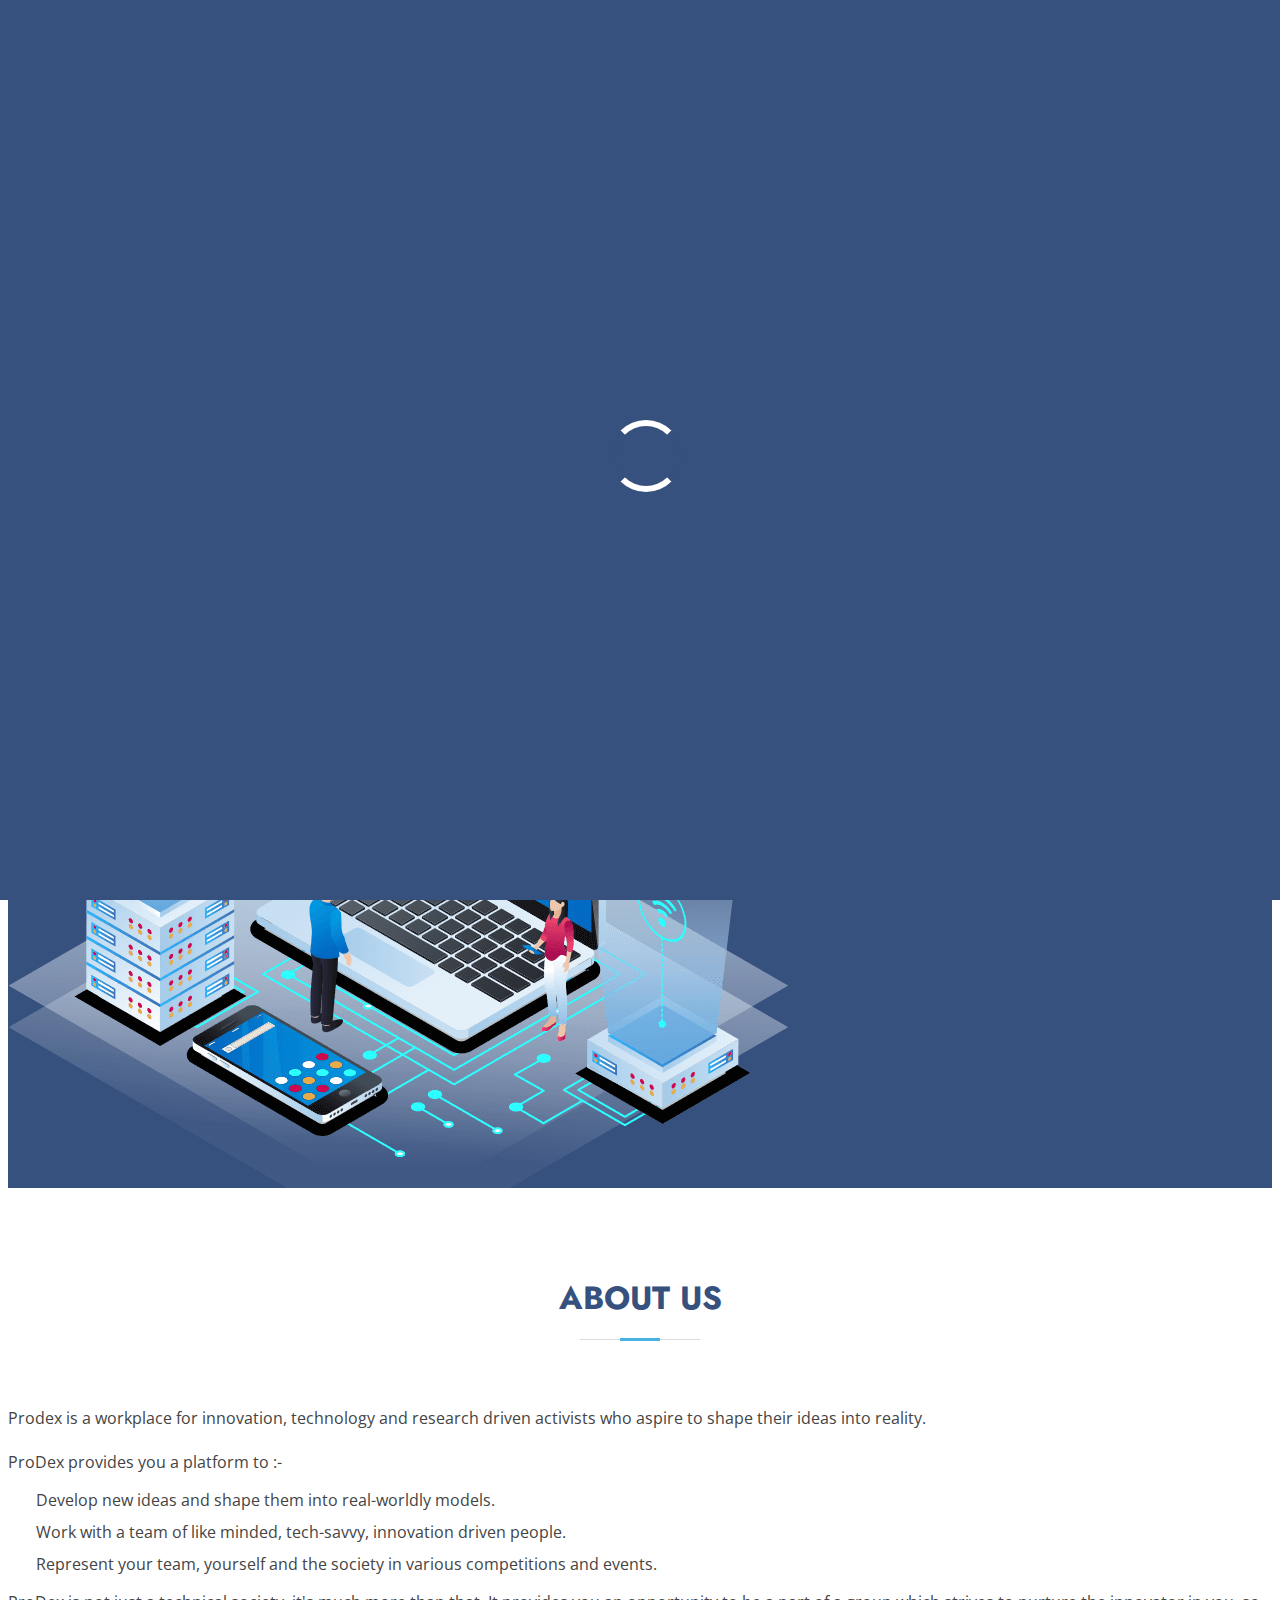
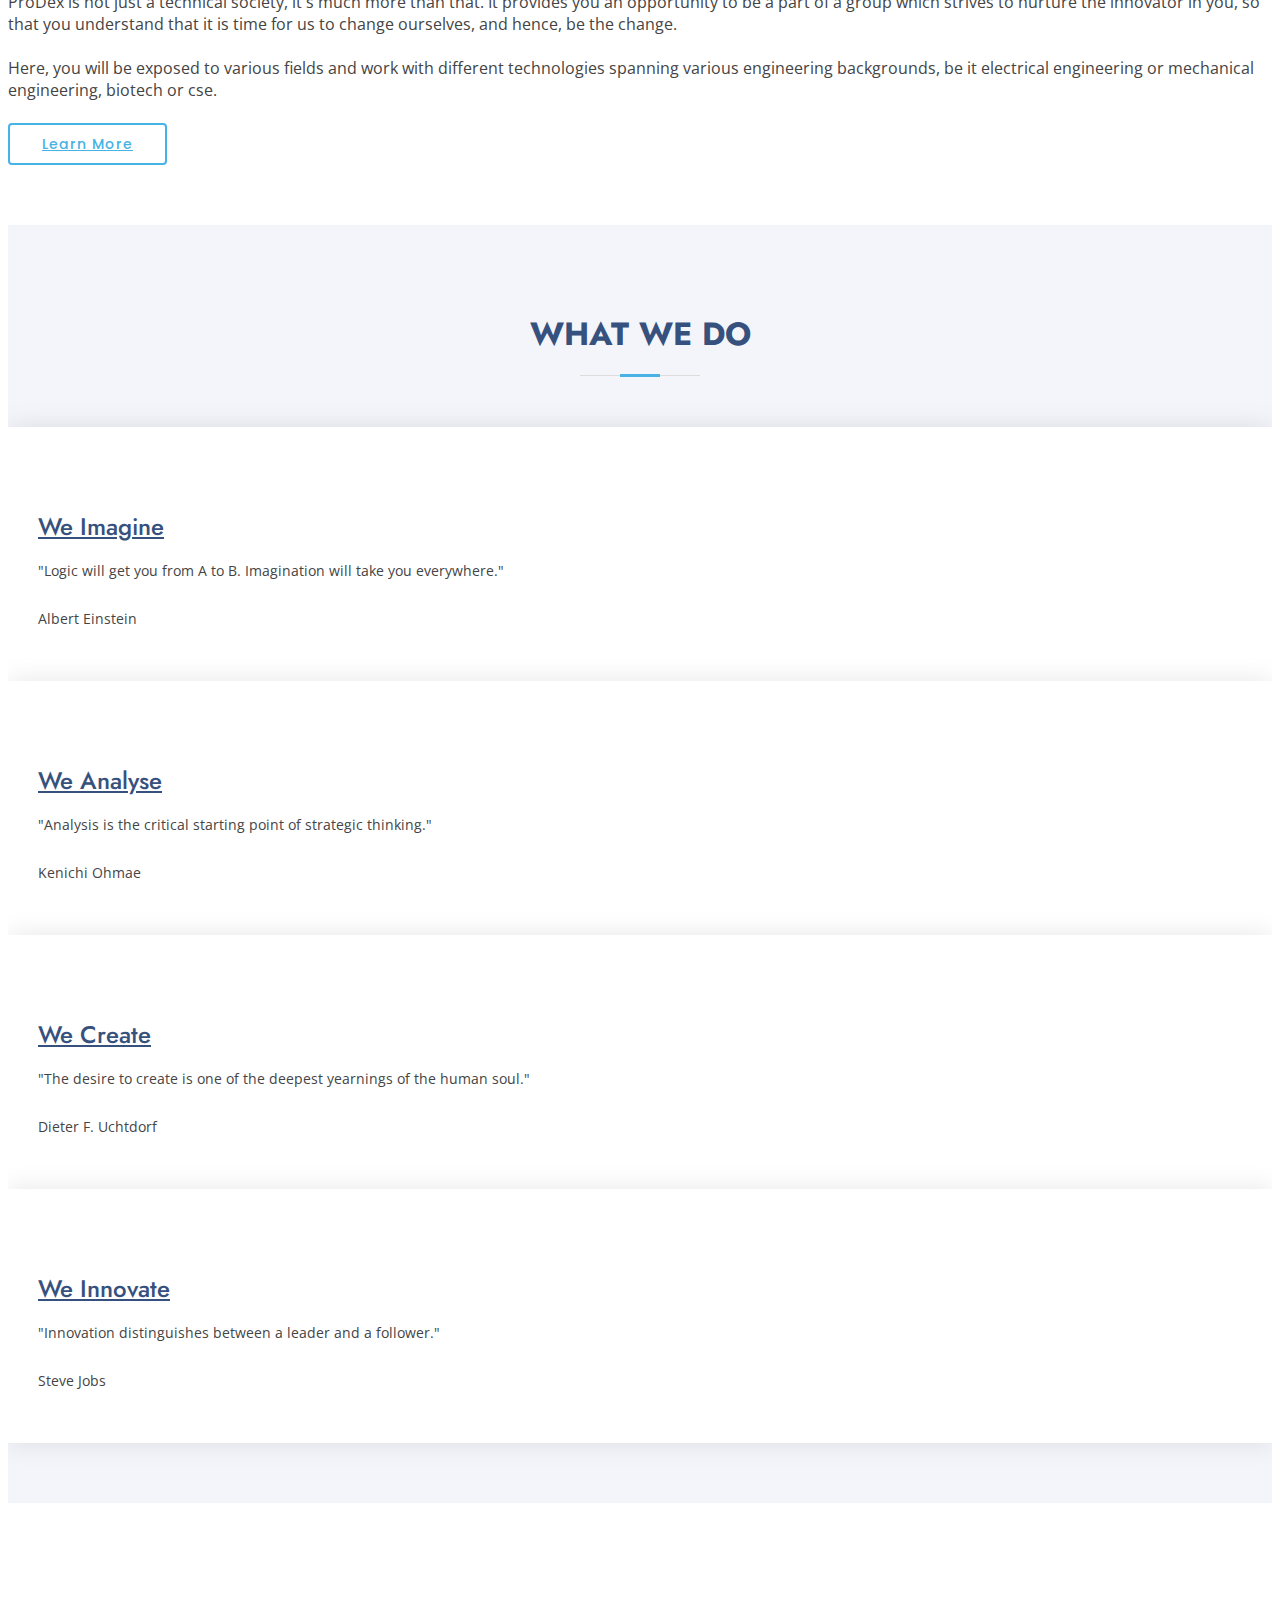
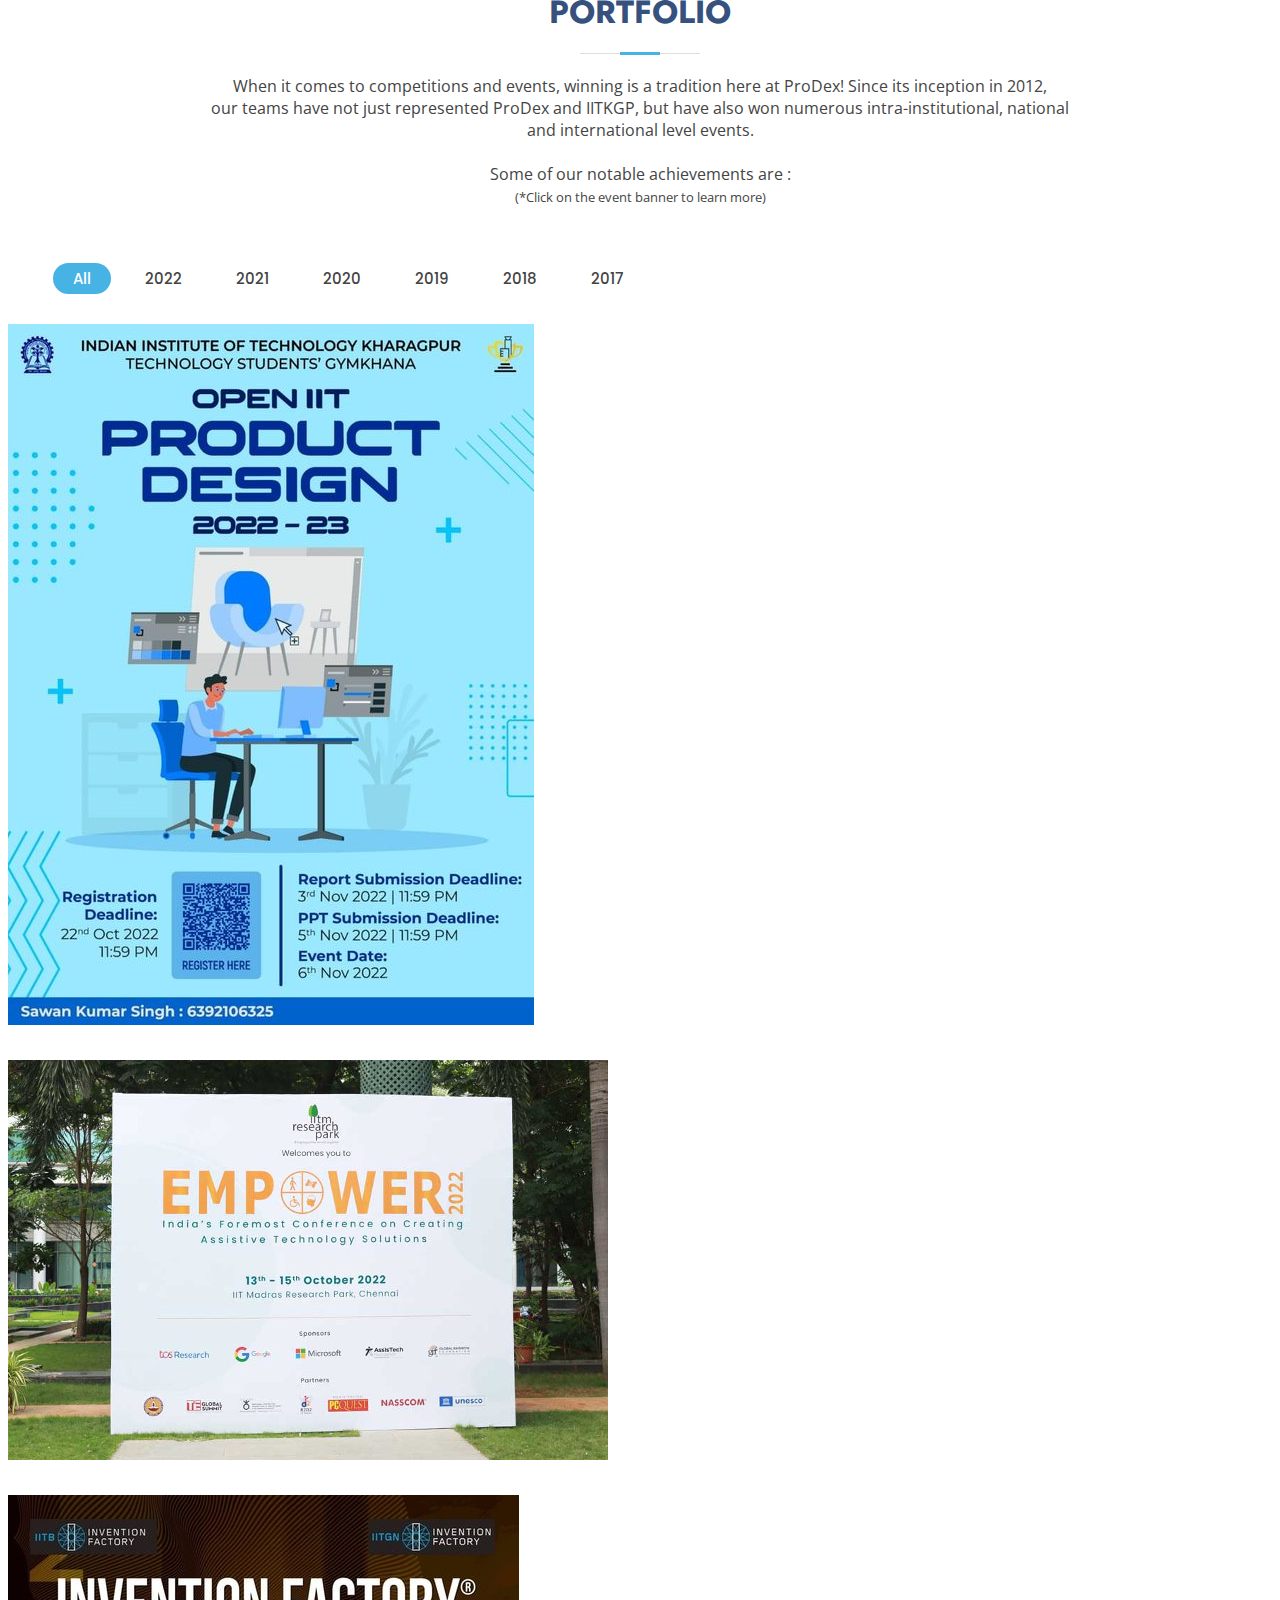
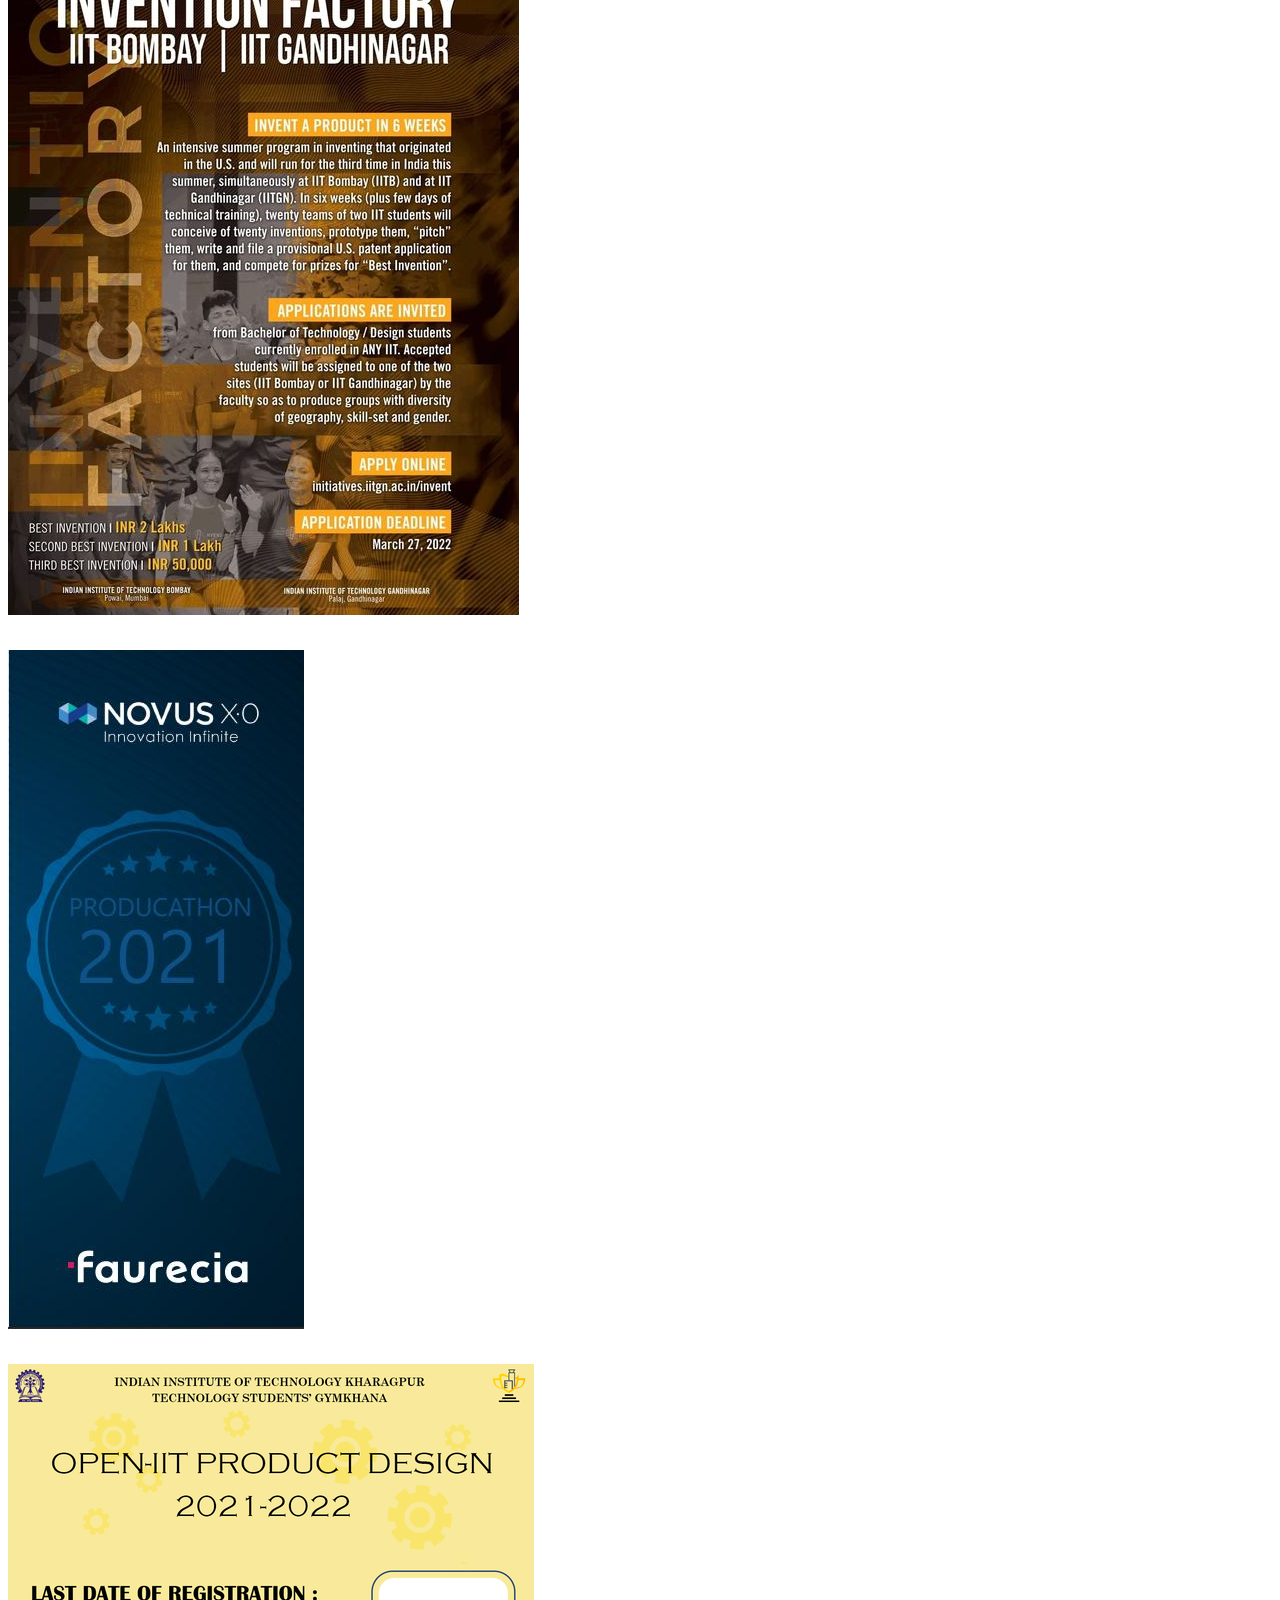
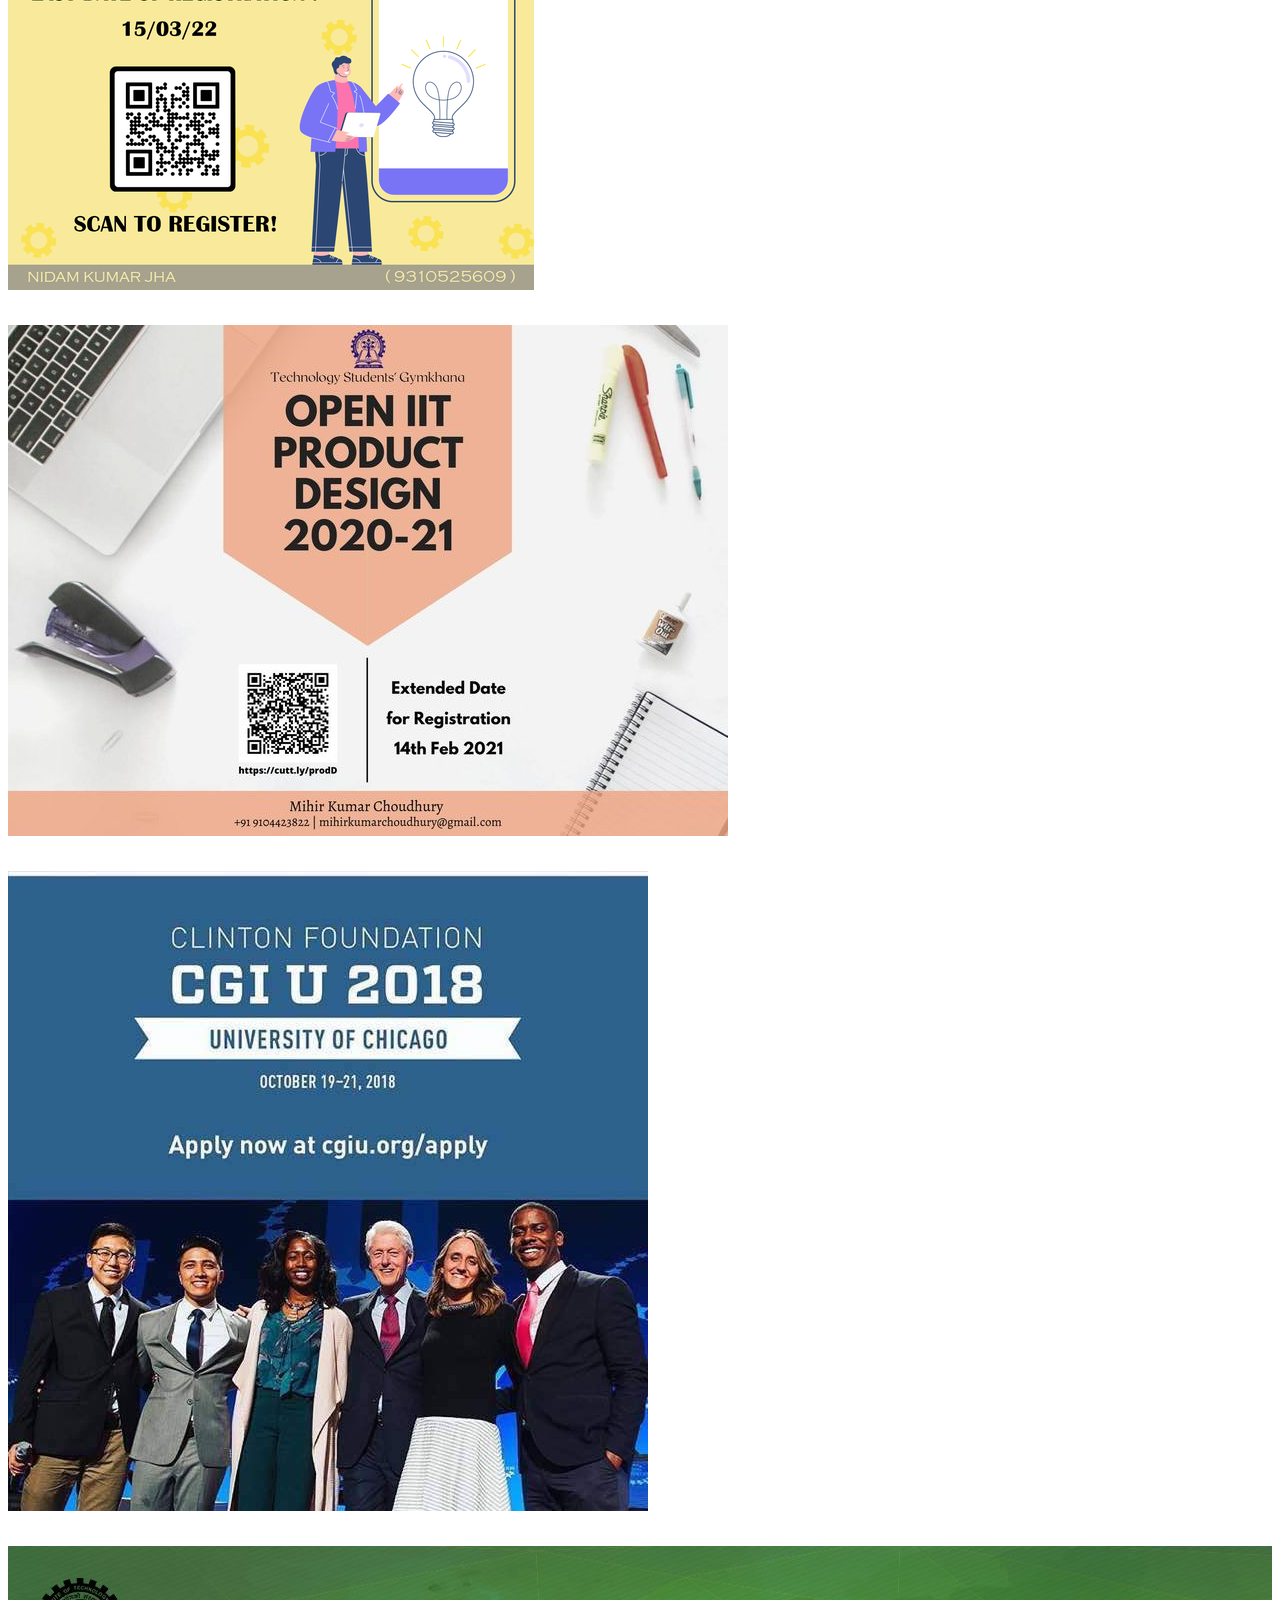
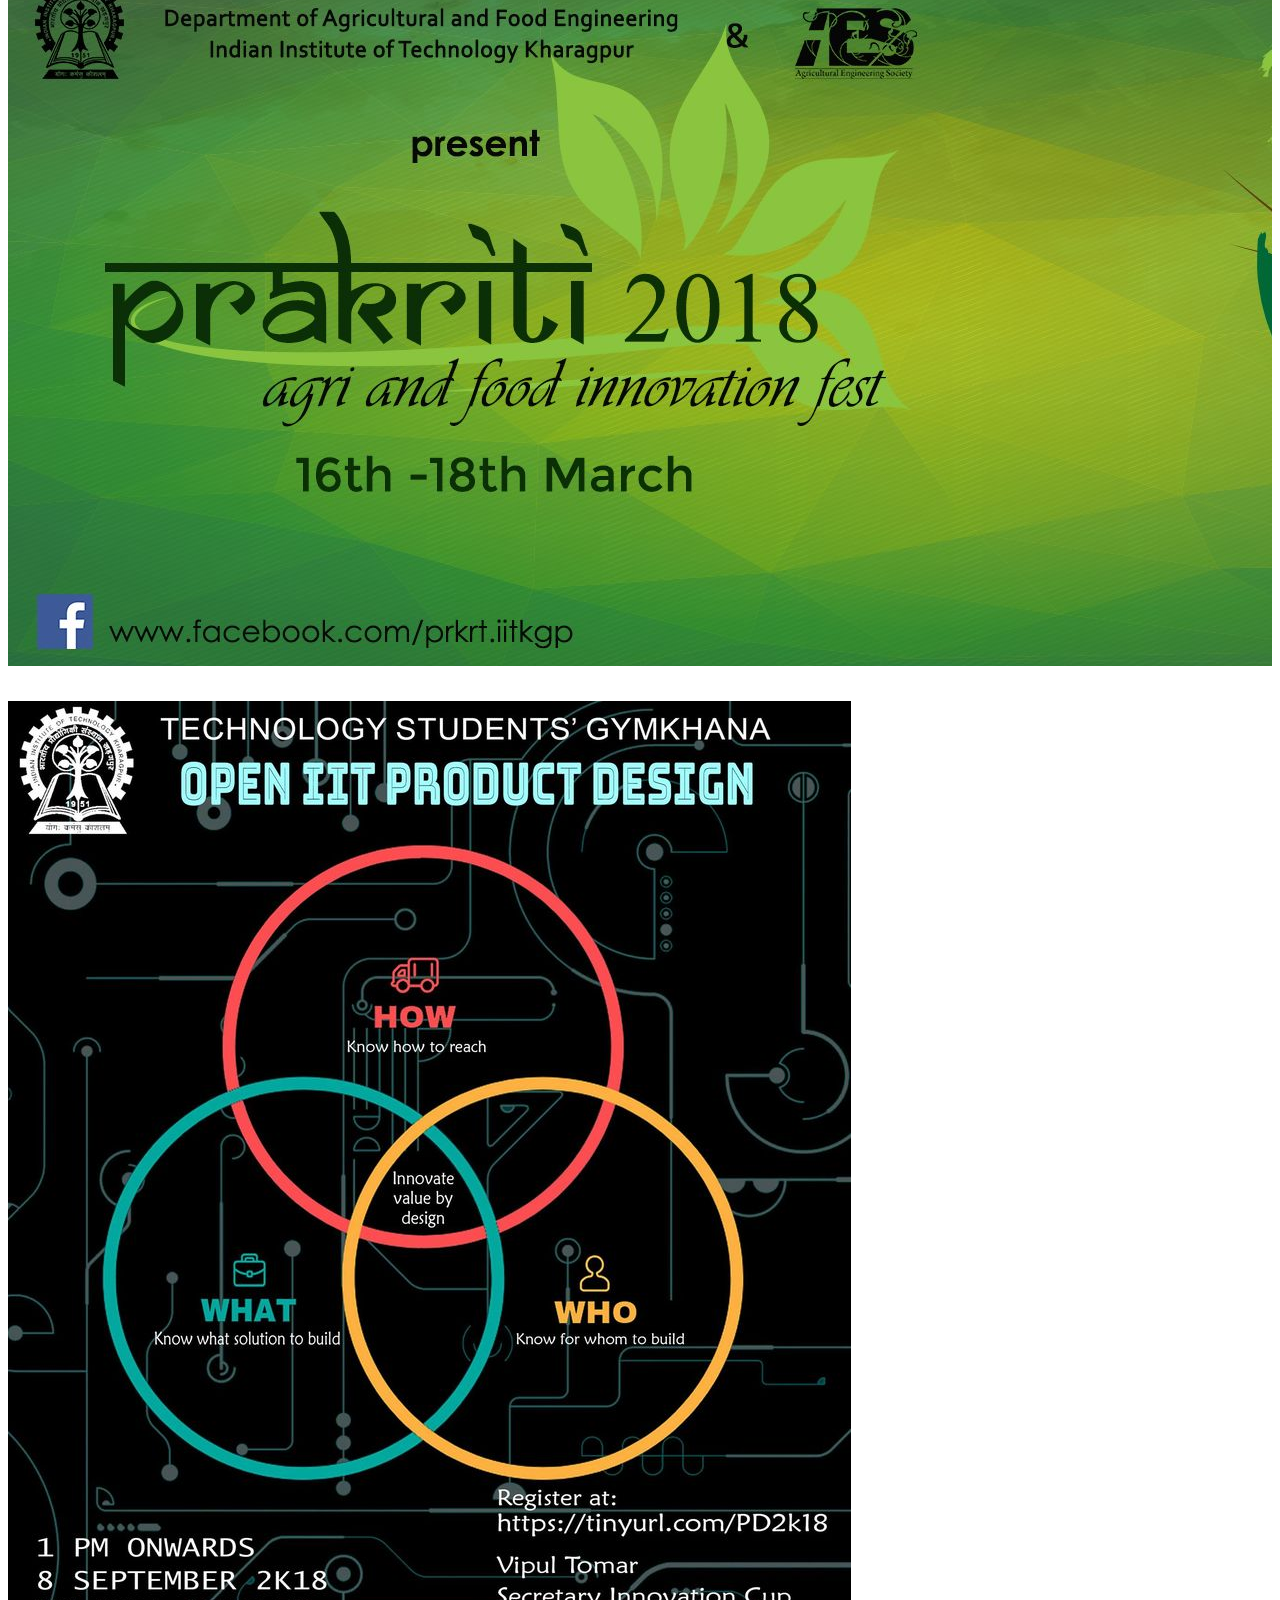
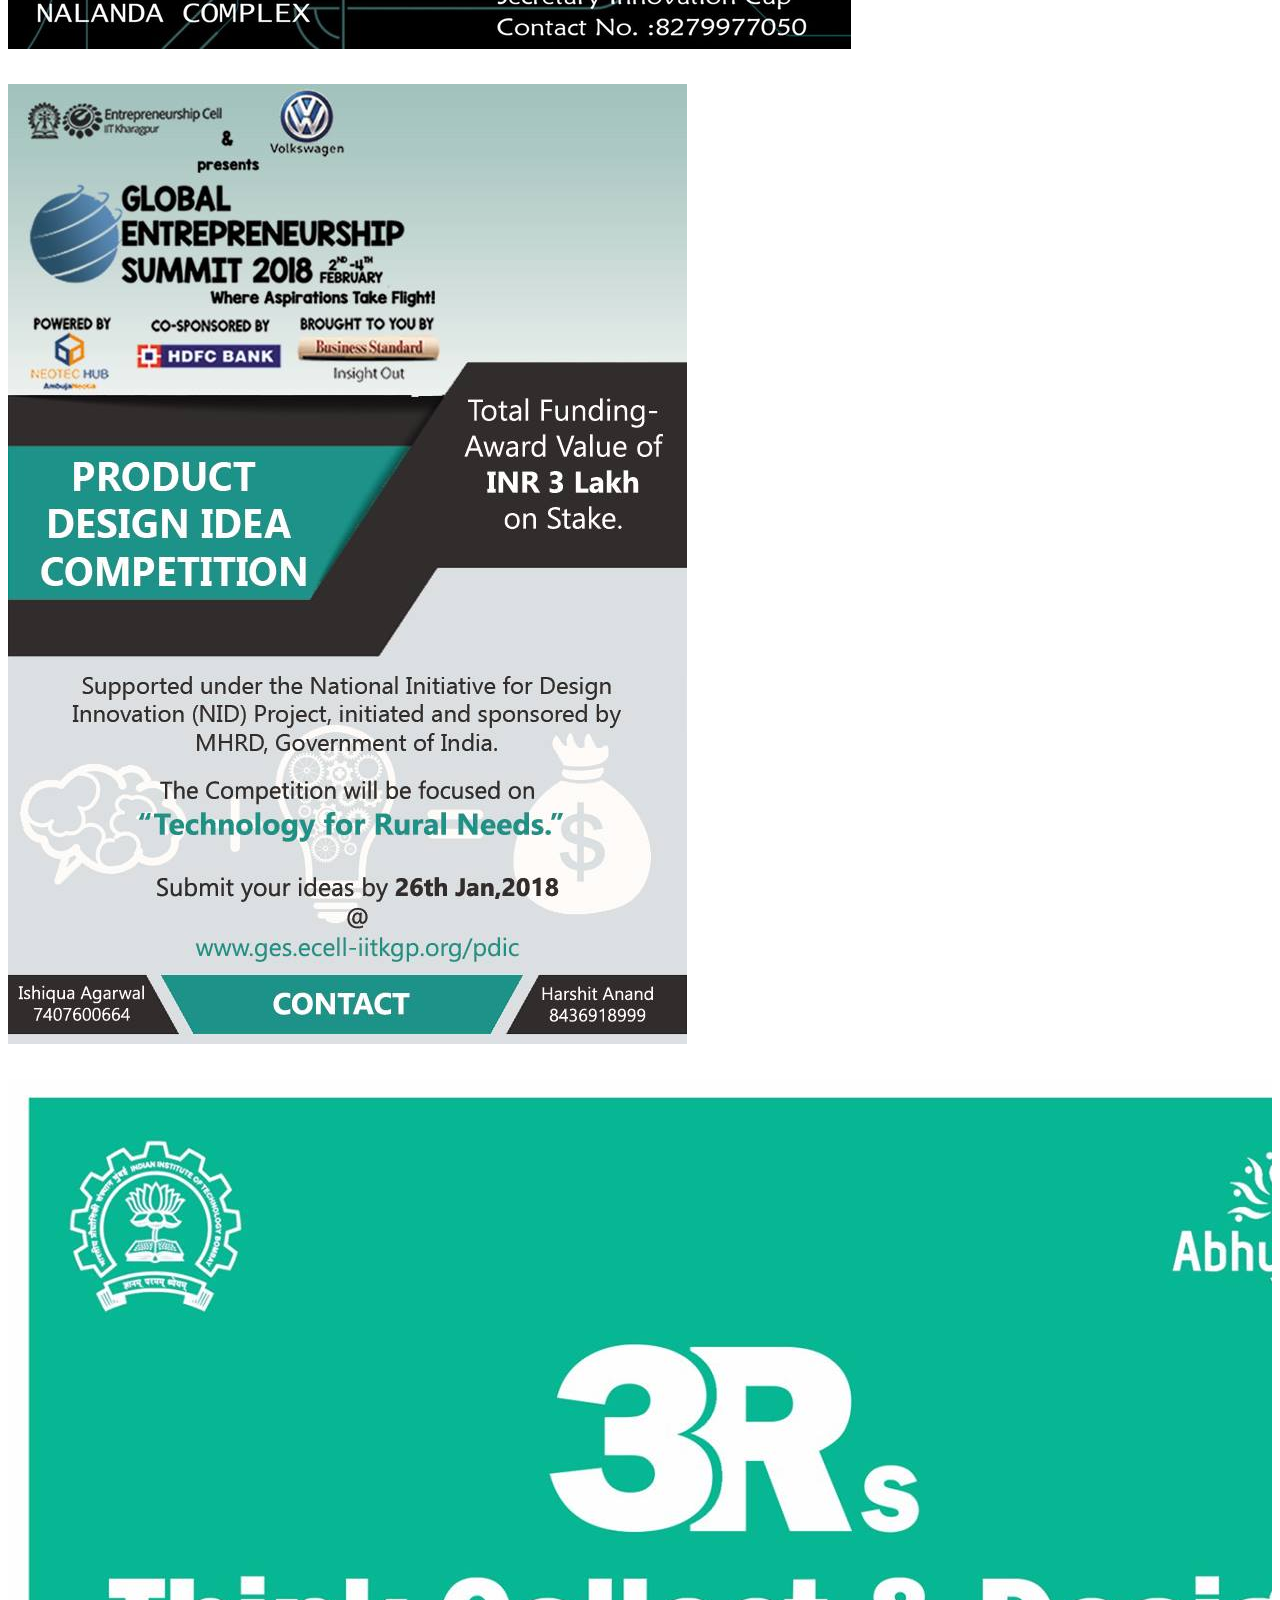
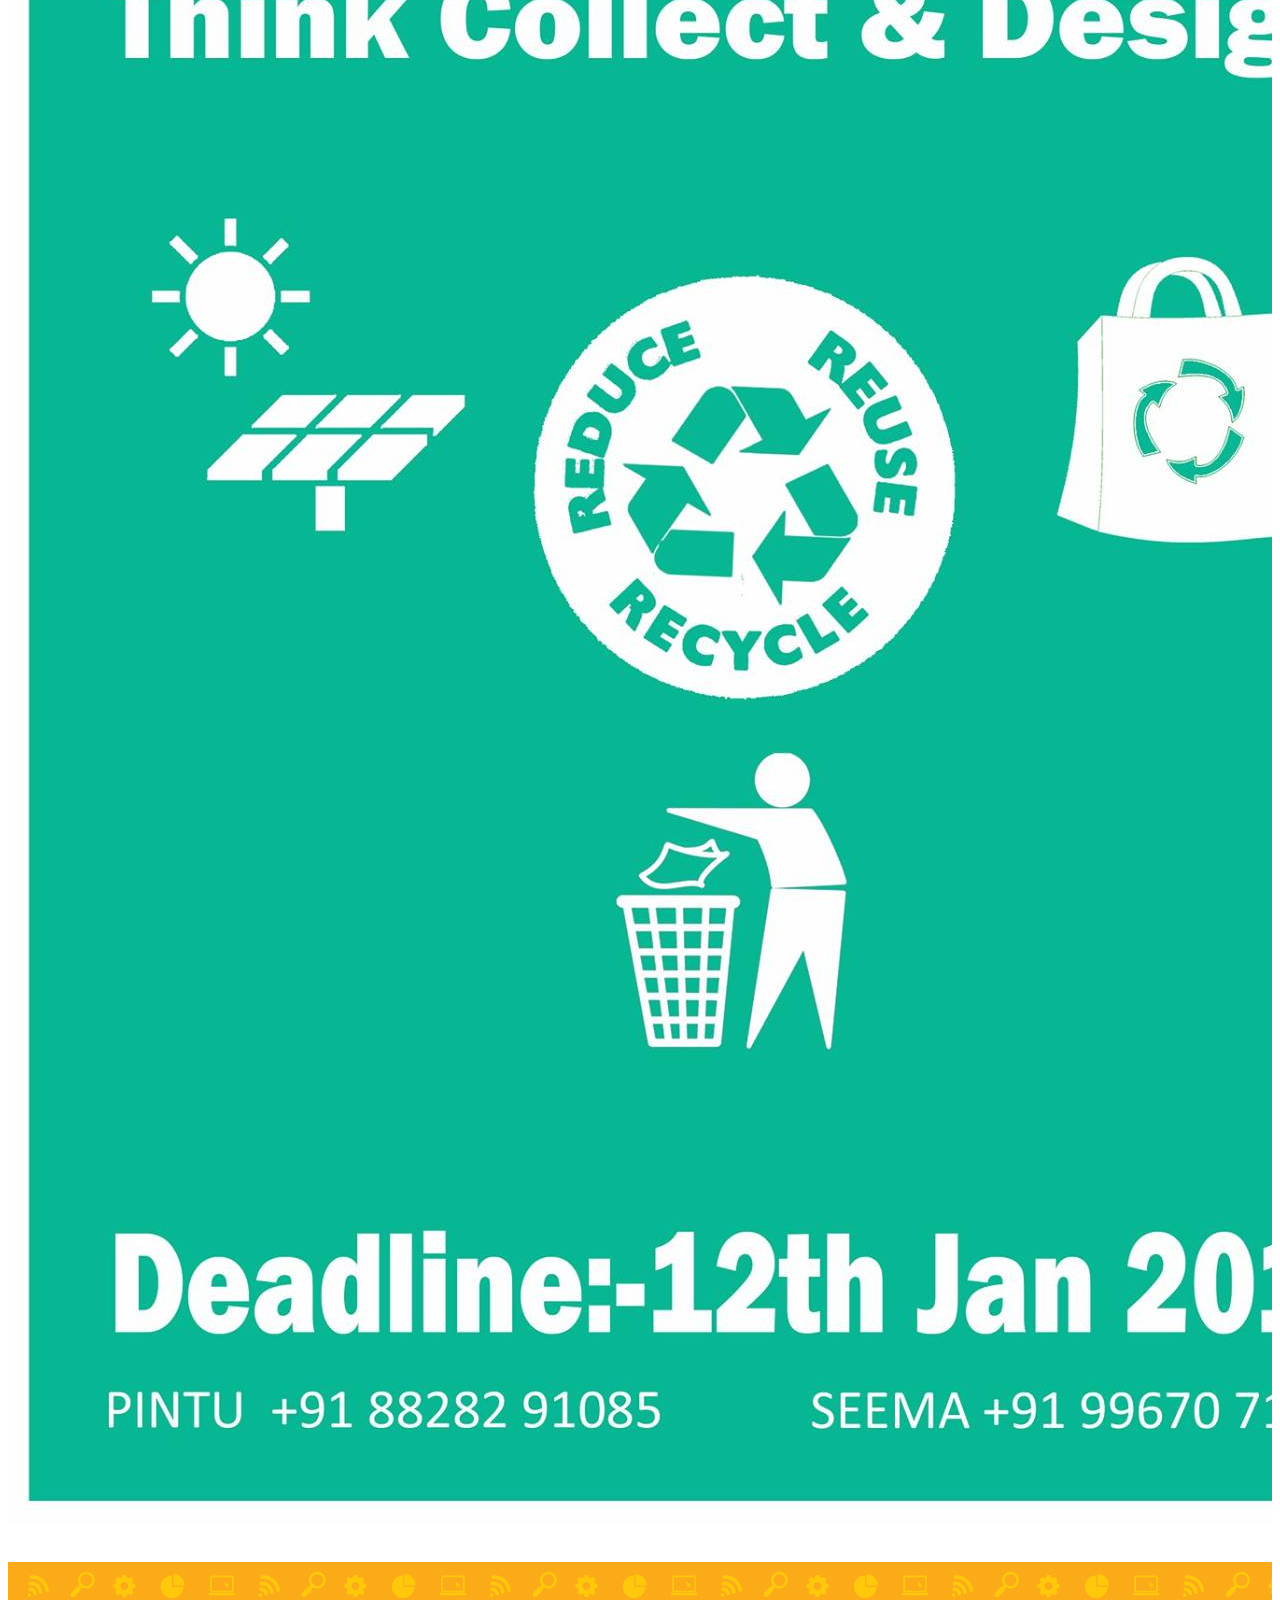
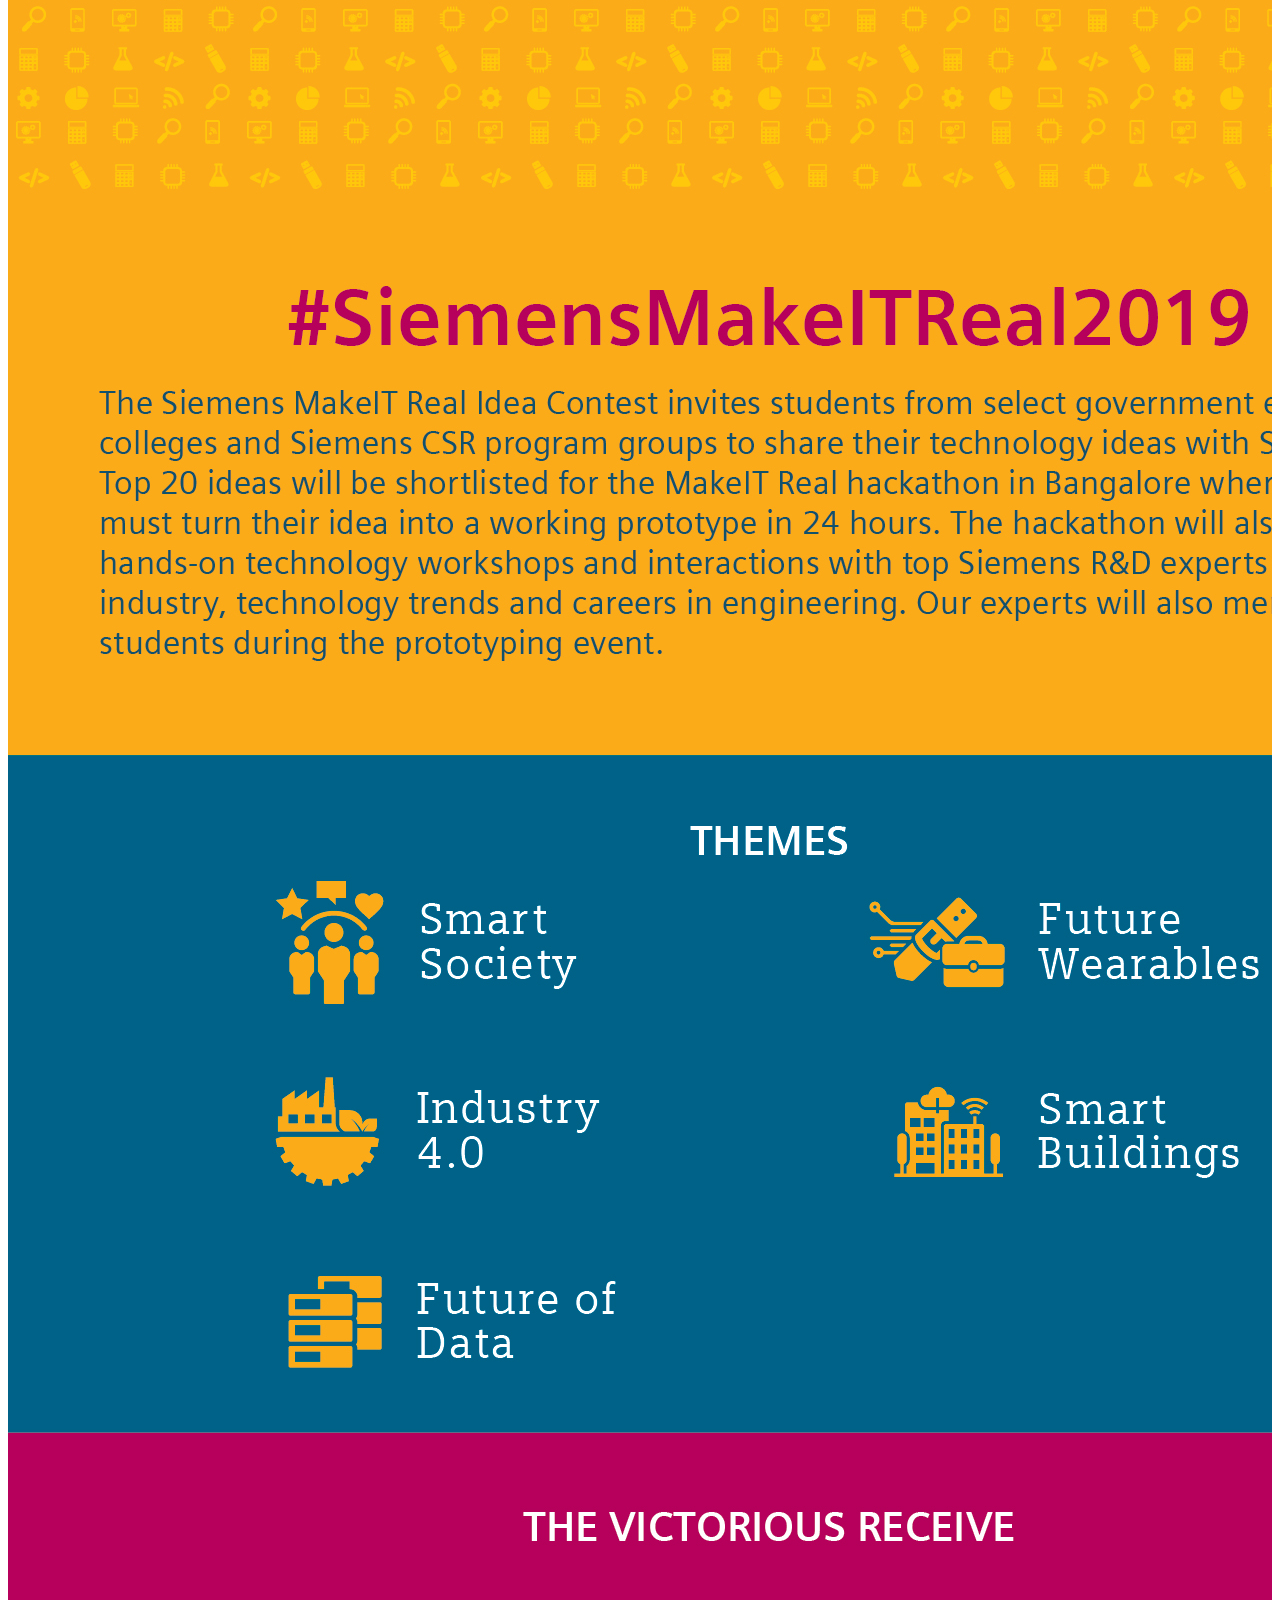
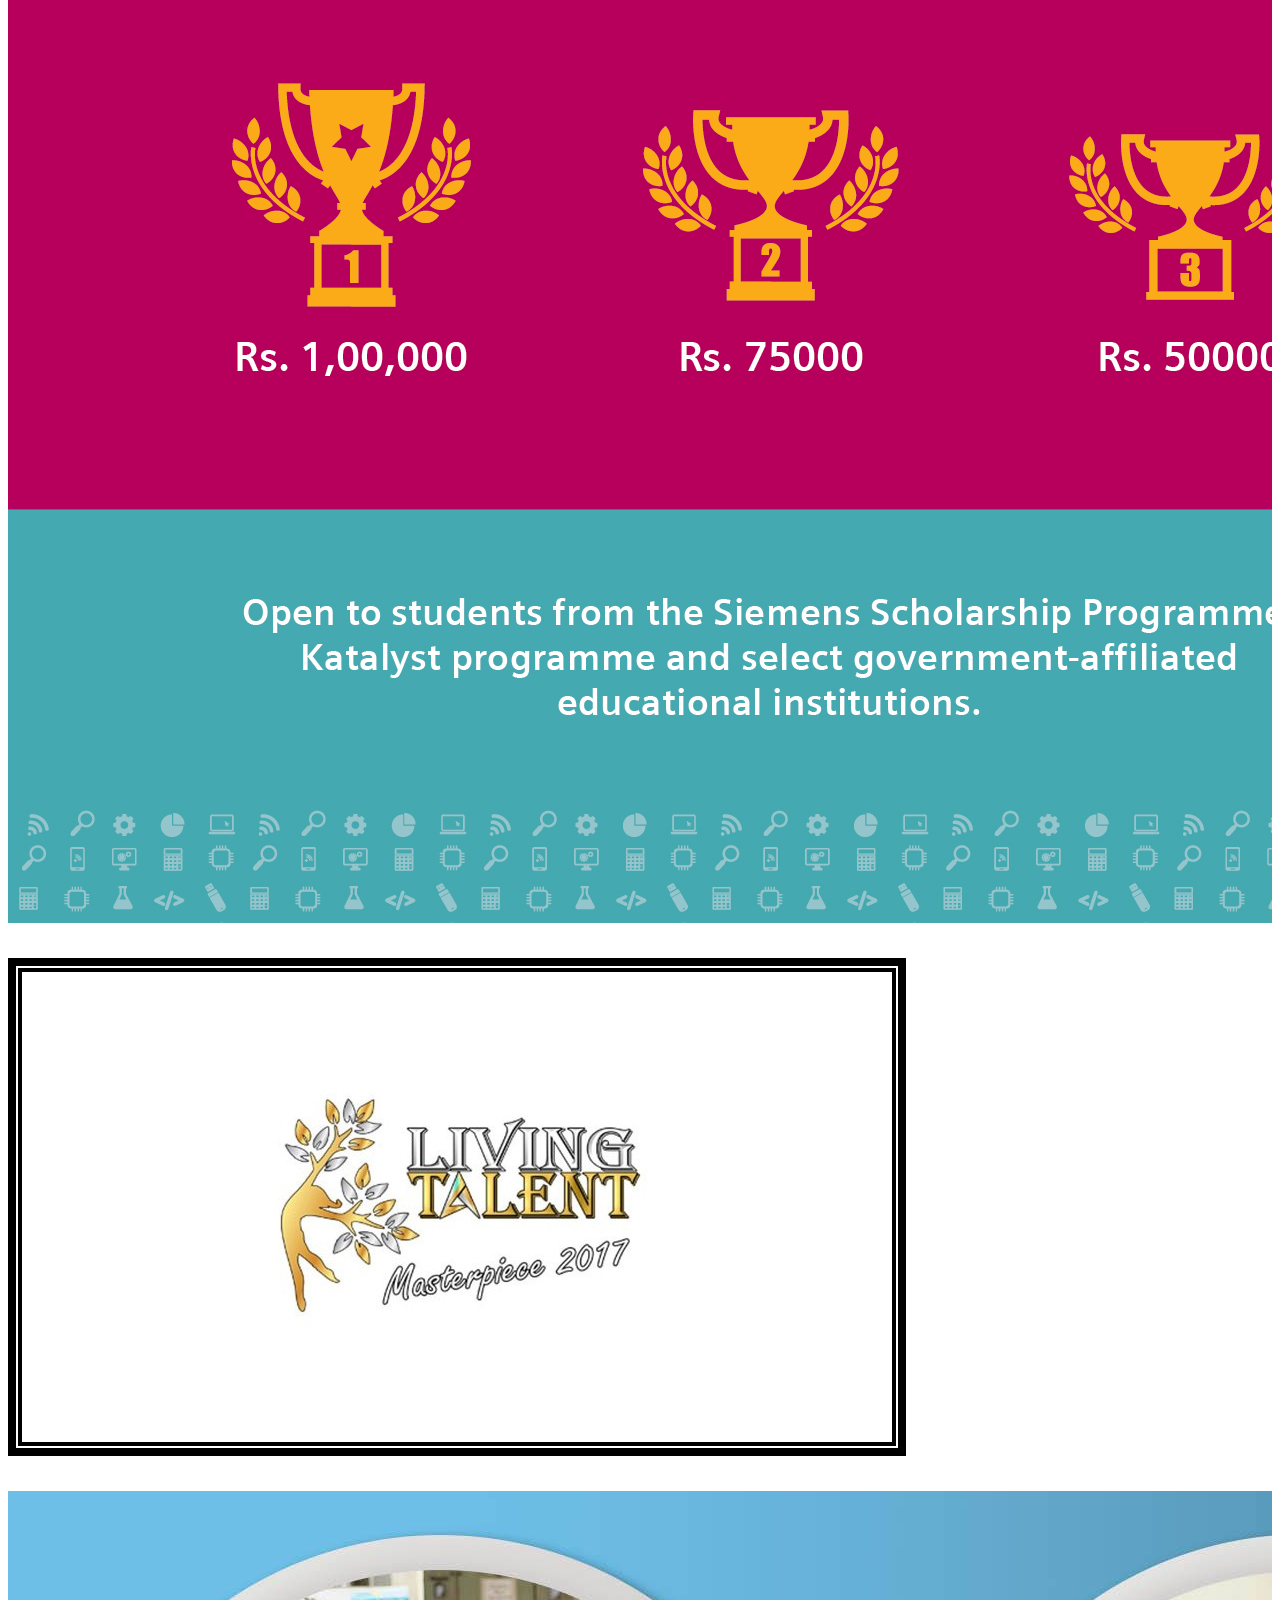
==== commit 3756e648: "Merge pull request #19 from JebronLames32/intro" ====
--- a/index.html
+++ b/index.html
@@ -10,7 +10,7 @@
   <meta content="" name="keywords">
 
   <!-- Favicons -->
-  <link href="assets/img/favicon.webp" rel="icon">
+  <link href="assets/img/favicon.png" rel="icon">
 
   <!-- Google Fonts -->
   <link href="https://fonts.googleapis.com/css?family=Open+Sans:300,300i,400,400i,600,600i,700,700i|Jost:300,300i,400,400i,500,500i,600,600i,700,700i|Poppins:300,300i,400,400i,500,500i,600,600i,700,700i" rel="stylesheet">
@@ -38,7 +38,7 @@
       <!--
       <h1 class="logo mr-auto"><a href="index.html"> Prodex </a></h1> -->
       <!-- Uncomment below if you prefer to use an image logo -->
-      <a href="index.html" class="logo mr-auto"><img src="assets/img/brand.webp" alt="" class="img-fluid"></a>
+      <a href="index.html" class="logo mr-auto"><img src="assets/img/brand.png" alt="" class="img-fluid"></a>
 
       <nav class="nav-menu d-none d-lg-block">
         <ul>
@@ -48,7 +48,7 @@
           <!-- <li><a href="blog.html">Blogs</a></li> -->
           <li class="drop-down"><a href="#portfolio">Portfolio</a>
             <ul>
-              <li><a href="siemens.html">Siemens Hackathon 2019</a></li>
+              <li><a href="siemens.html" target="_blank">Siemens Hackathon 2019</a></li>
               <!-- <li class="drop-down"><a href="javascript:;">Deep Drop Down</a>
                 <ul>
                   <li><a href="javascript:;">Deep Drop Down 1</a></li>
@@ -58,16 +58,16 @@
                   <li><a href="javascript:;">Deep Drop Down 5</a></li>
                 </ul>
               </li> -->
-              <li><a href="openiit18.html">Open IIT 2018</a></li>
-              <li><a href="cgiu.html">CGI U 2018</a></li>
-              <li><a href="prakriti.html">Prakriti Prod-D 2018</a></li>
-              <li><a href="rth.html">Rural Tech. Hackathon 2018</a></li>
-              <li><a href="ges.html">GES Product Design 2018</a></li>
-              <li><a href="masterpiece.html">Masterpiece Dubai 2017</a></li>
-              <li><a href="r3.html">R3 IIT Bombay 2017</a></li>
-              <li><a href="if.html">Innovation Factory IIT Bombay 2022</a></li>
-              <li><a href="empower.html">EMPOWER 2022, IIT Madras</a></li>
-              <li><a href="novus.html">NOVUS X.0 Producathon 2021</a></li>
+              <li><a href="openiit18.html" target="_blank">Open IIT 2018</a></li>
+              <li><a href="cgiu.html" target="_blank">CGI U 2018</a></li>
+              <li><a href="prakriti.html" target="_blank">Prakriti Prod-D 2018</a></li>
+              <li><a href="rth.html" target="_blank">Rural Tech. Hackathon 2018</a></li>
+              <li><a href="ges.html" target="_blank">GES Product Design 2018</a></li>
+              <li><a href="masterpiece.html" target="_blank">Masterpiece Dubai 2017</a></li>
+              <li><a href="r3.html" target="_blank">R3 IIT Bombay 2017</a></li>
+              <li><a href="if.html" target="_blank">Innovation Factory IIT Bombay 2022</a></li>
+              <li><a href="empower.html" target="_blank">EMPOWER 2022, IIT Madras</a></li>
+              <li><a href="novus.html" target="_blank">NOVUS X.0 Producathon 2021</a></li>
             </ul>
           </li>
           <li><a href="#team">Team</a></li>
@@ -104,7 +104,7 @@
           </div>
         </div>
         <div class="col-lg-6 order-1 order-lg-2 hero-img" data-aos="zoom-in" data-aos-delay="200">
-          <img src="assets/img/hero-img.webp" class="img-fluid animated" alt="">
+          <img src="assets/img/hero-img.png" class="img-fluid animated" alt="">
         </div>
       </div>
     </div>
@@ -120,22 +120,22 @@
       <div class="container">
         <div class="row" data-aos="zoom-in">
           <div class="col-lg-2 col-md-4 col-6 d-flex align-items-center justify-content-center">
-            <img src="assets/img/clients/client-1.webp" class="img-fluid" alt="">
+            <img src="assets/img/clients/client-1.png" class="img-fluid" alt="">
           </div>
           <div class="col-lg-2 col-md-4 col-6 d-flex align-items-center justify-content-center">
-            <img src="assets/img/clients/client-2.webp" class="img-fluid" alt="">
+            <img src="assets/img/clients/client-2.png" class="img-fluid" alt="">
           </div>
           <div class="col-lg-2 col-md-4 col-6 d-flex align-items-center justify-content-center">
-            <img src="assets/img/clients/client-3.webp" class="img-fluid" alt="">
+            <img src="assets/img/clients/client-3.png" class="img-fluid" alt="">
           </div>
           <div class="col-lg-2 col-md-4 col-6 d-flex align-items-center justify-content-center">
-            <img src="assets/img/clients/client-4.webp" class="img-fluid" alt="">
+            <img src="assets/img/clients/client-4.png" class="img-fluid" alt="">
           </div>
           <div class="col-lg-2 col-md-4 col-6 d-flex align-items-center justify-content-center">
-            <img src="assets/img/clients/client-5.webp" class="img-fluid" alt="">
+            <img src="assets/img/clients/client-5.png" class="img-fluid" alt="">
           </div>
           <div class="col-lg-2 col-md-4 col-6 d-flex align-items-center justify-content-center">
-            <img src="assets/img/clients/client-6.webp" class="img-fluid" alt="">
+            <img src="assets/img/clients/client-6.png" class="img-fluid" alt="">
           </div>
         </div>
       </div>
@@ -285,7 +285,7 @@
 
           </div>
 
-          <div class="col-lg-5 align-items-stretch order-1 order-lg-2 img" style='background-image: url("assets/img/why-us.webp");' data-aos="zoom-in" data-aos-delay="150">&nbsp;</div>
+          <div class="col-lg-5 align-items-stretch order-1 order-lg-2 img" style='background-image: url("assets/img/why-us.png");' data-aos="zoom-in" data-aos-delay="150">&nbsp;</div>
         </div>
 
       </div>
@@ -297,7 +297,7 @@
       <div class="container" data-aos="fade-up">
         <div class="row">
           <div class="col-lg-6 d-flex align-items-center" data-aos="fade-right" data-aos-delay="100">
-            <img src="assets/img/skills.webp" class="img-fluid" alt="">
+            <img src="assets/img/skills.png" class="img-fluid" alt="">
           </div>
           <div class="col-lg-6 pt-4 pt-lg-0 content" data-aos="fade-left" data-aos-delay="100">
             <h3>Voluptatem dignissimos provident quasi corporis voluptates</h3>
@@ -415,163 +415,163 @@
         <div class="row portfolio-container" data-aos="fade-up" data-aos-delay="200">
 
           <div class="col-lg-4 col-md-6 portfolio-item filter-comp">
-            <div class="portfolio-img"> <a href="openiit22.html"><img src="assets/img/portfolio/open_iit_2022.webp" class="img-fluid" alt=""></a> </div>
+            <div class="portfolio-img"> <a href="openiit22.html"><img src="assets/img/portfolio/open_iit_2022.jpg" class="img-fluid" alt=""></a> </div>
             <div class="portfolio-info">
               <h4>Open IIT Prod-D 2022, IITKGP</h4>
               <p>2022</p>
-              <a href="assets/img/portfolio/open_iit_2022.webp" data-gall="portfolioGallery" class="venobox preview-link" title="Open IIT Product Design 2021"><i class="bx bx-plus"></i></a>
+              <a href="assets/img/portfolio/open_iit_2022.jpg" data-gall="portfolioGallery" class="venobox preview-link" title="Open IIT Product Design 2021"><i class="bx bx-plus"></i></a>
               <a href="openiit22.html" class="details-link" title="More Details"><i class="bx bx-link"></i></a>
             </div>
           </div>
 
           <div class="col-lg-4 col-md-6 portfolio-item filter-comp">
-            <div class="portfolio-img"> <a href="empower.html"><img src="assets/img/portfolio/Empower2022.webp" class="img-fluid" alt=""></a> </div>
+            <div class="portfolio-img"> <a href="empower.html"><img src="assets/img/portfolio/Empower2022.jpg" class="img-fluid" alt=""></a> </div>
             <div class="portfolio-info">
               <h4>Empower 2022</h4>
               <p>2022</p>
-              <a href="assets/img/portfolio/Empower2022.webp" data-gall="portfolioGallery" class="venobox preview-link" title="Empower"><i class="bx bx-plus"></i></a>
+              <a href="assets/img/portfolio/Empower2022.jpg" data-gall="portfolioGallery" class="venobox preview-link" title="Empower"><i class="bx bx-plus"></i></a>
               <a href="empower.html" class="details-link" title="More Details"><i class="bx bx-link"></i></a>
             </div>
           </div>
 
           <div class="col-lg-4 col-md-6 portfolio-item filter-comp">
-            <div class="portfolio-img"> <a href="IF.html"><img src="assets/img/portfolio/IF.webp" class="img-fluid" alt=""></a> </div>
+            <div class="portfolio-img"> <a href="IF.html"><img src="assets/img/portfolio/IF.jpg" class="img-fluid" alt=""></a> </div>
             <div class="portfolio-info">
               <h4>Innovation Factory, IIT Bombay 2022</h4>
               <p>2022</p>
-              <a href="assets/img/portfolio/IF.webp" data-gall="portfolioGallery" class="venobox preview-link" title="Empower"><i class="bx bx-plus"></i></a>
+              <a href="assets/img/portfolio/IF.jpg" data-gall="portfolioGallery" class="venobox preview-link" title="Empower"><i class="bx bx-plus"></i></a>
               <a href="empower.html" class="details-link" title="More Details"><i class="bx bx-link"></i></a>
             </div>
           </div>
 
 
           <div class="col-lg-4 col-md-6 portfolio-item filter-prod">
-            <div class="portfolio-img"> <a href="novus.html"><img src="assets/img/portfolio/Novus_X.0.webp" class="img-fluid" alt=""></a> </div>
+            <div class="portfolio-img"> <a href="novus.html"><img src="assets/img/portfolio/Novus_X.0.jpg" class="img-fluid" alt=""></a> </div>
             <div class="portfolio-info">
               <h4>Novus X.0 - 2021 Producathon</h4>
               <p>2021</p>
-              <a href="assets/img/portfolio/Novus_X.0.webp" data-gall="portfolioGallery" class="venobox preview-link" title="Novus_X.0"><i class="bx bx-plus"></i></a>
+              <a href="assets/img/portfolio/Novus_X.0.jpg" data-gall="portfolioGallery" class="venobox preview-link" title="Novus_X.0"><i class="bx bx-plus"></i></a>
               <a href="novus.html" class="details-link" title="More Details"><i class="bx bx-link"></i></a>
             </div>
           </div>
           
 
           <div class="col-lg-4 col-md-6 portfolio-item filter-prod">
-            <div class="portfolio-img"> <a href="openiit21.html"><img src="assets/img/portfolio/Open_iit_2021.webp" class="img-fluid" alt=""></a> </div>
+            <div class="portfolio-img"> <a href="openiit21.html"><img src="assets/img/portfolio/Open_iit_2021.png" class="img-fluid" alt=""></a> </div>
             <div class="portfolio-info">
               <h4>Open IIT Prod-D 2021, IITKGP</h4>
               <p>2021</p>
-              <a href="assets/img/portfolio/Open_iit_2021.webp" data-gall="portfolioGallery" class="venobox preview-link" title="Open IIT Product Design 2021"><i class="bx bx-plus"></i></a>
+              <a href="assets/img/portfolio/Open_iit_2021.png" data-gall="portfolioGallery" class="venobox preview-link" title="Open IIT Product Design 2021"><i class="bx bx-plus"></i></a>
               <a href="openiit21.html" class="details-link" title="More Details"><i class="bx bx-link"></i></a>
             </div>
           </div>
 
           <div class="col-lg-4 col-md-6 portfolio-item filter-box">
-            <div class="portfolio-img"> <a href="openiit20.html"><img src="assets/img/portfolio/Open_IIT_2020.webp" class="img-fluid" alt=""></a> </div>
+            <div class="portfolio-img"> <a href="openiit20.html"><img src="assets/img/portfolio/Open_IIT_2020.jpg" class="img-fluid" alt=""></a> </div>
             <div class="portfolio-info">
               <h4>Open IIT Prod-D 2020, IITKGP</h4>
               <p>2020</p>
-              <a href="assets/img/portfolio/Open_IIT_2020.webp" data-gall="portfolioGallery" class="venobox preview-link" title="Open IIT Product Design 2020"><i class="bx bx-plus"></i></a>
+              <a href="assets/img/portfolio/Open_IIT_2020.jpg" data-gall="portfolioGallery" class="venobox preview-link" title="Open IIT Product Design 2020"><i class="bx bx-plus"></i></a>
               <a href="openiit20.html" class="details-link" title="More Details"><i class="bx bx-link"></i></a>
             </div>
           </div>
 
           <div class="col-lg-4 col-md-6 portfolio-item filter-card">
-            <div class="portfolio-img"> <a href="cgiu.html"><img src="assets/img/portfolio/cgiu2.webp" class="img-fluid" alt=""></a> </div>
+            <div class="portfolio-img"> <a href="cgiu.html"><img src="assets/img/portfolio/cgiu2.jpg" class="img-fluid" alt=""></a> </div>
             <div class="portfolio-info">
               <h4>Clinton Foundation - CGI U 2018</h4>
               <p>2018</p>
-              <a href="assets/img/portfolio/cgiu2.webp" data-gall="portfolioGallery" class="venobox preview-link" title="Clinton Foundation - CGI U 2018"><i class="bx bx-plus"></i></a>
+              <a href="assets/img/portfolio/cgiu2.jpg" data-gall="portfolioGallery" class="venobox preview-link" title="Clinton Foundation - CGI U 2018"><i class="bx bx-plus"></i></a>
               <a href="cgiu.html" class="details-link" title="More Details"><i class="bx bx-link"></i></a>
             </div>
           </div>
 
           <div class="col-lg-4 col-md-6 portfolio-item filter-card">
-            <div class="portfolio-img"> <a href="prakriti.html"> <img src="assets/img/portfolio/prakriti2.webp" class="img-fluid" alt=""></a></div>
+            <div class="portfolio-img"> <a href="prakriti.html"> <img src="assets/img/portfolio/prakriti2.jpg" class="img-fluid" alt=""></a></div>
             <div class="portfolio-info">
               <h4>Prod-D, Prakriti 2018, IITKGP</h4>
               <p>2018</p>
-              <a href="assets/img/portfolio/prakriti2.webp" data-gall="portfolioGallery" class="venobox preview-link" title="Prod-D, Prakriti 2018, IITKGP"><i class="bx bx-plus"></i></a>
+              <a href="assets/img/portfolio/prakriti2.jpg" data-gall="portfolioGallery" class="venobox preview-link" title="Prod-D, Prakriti 2018, IITKGP"><i class="bx bx-plus"></i></a>
               <a href="prakriti.html" class="details-link" title="More Details"><i class="bx bx-link"></i></a>
             </div>
           </div>
 
           <div class="col-lg-4 col-md-6 portfolio-item filter-card">
-            <div class="portfolio-img"><a href="openiit18.html"><img src="assets/img/portfolio/openiit2018.webp" class="img-fluid" alt=""></a></div>
+            <div class="portfolio-img"><a href="openiit18.html"><img src="assets/img/portfolio/openiit2018.jpg" class="img-fluid" alt=""></a></div>
             <div class="portfolio-info">
               <h4>Open IIT Prod-D 2018, IITKGP</h4>
               <p>2018</p>
-              <a href="assets/img/portfolio/openiit2018.webp" data-gall="portfolioGallery" class="venobox preview-link" title="Open IIT Product Design 2018"><i class="bx bx-plus"></i></a>
+              <a href="assets/img/portfolio/openiit2018.jpg" data-gall="portfolioGallery" class="venobox preview-link" title="Open IIT Product Design 2018"><i class="bx bx-plus"></i></a>
               <a href="openiit18.html" class="details-link" title="More Details"><i class="bx bx-link"></i></a>
             </div>
           </div>
 
           <div class="col-lg-4 col-md-6 portfolio-item filter-card">
-            <div class="portfolio-img"> <a href="ges.html"><img src="assets/img/portfolio/GES1.webp" class="img-fluid" alt=""></a> </div>
+            <div class="portfolio-img"> <a href="ges.html"><img src="assets/img/portfolio/GES1.jpg" class="img-fluid" alt=""></a> </div>
             <div class="portfolio-info">
               <h4>Product Design Idea Competition, GES 2018, E-Cell IITKGP</h4>
               <p>2018</p>
-              <a href="assets/img/portfolio/GES1.webp" data-gall="portfolioGallery" class="venobox preview-link" title="Product Design Idea Competition, GES 2018"><i class="bx bx-plus"></i></a>
+              <a href="assets/img/portfolio/GES1.jpg" data-gall="portfolioGallery" class="venobox preview-link" title="Product Design Idea Competition, GES 2018"><i class="bx bx-plus"></i></a>
               <a href="ges.html" class="details-link" title="More Details"><i class="bx bx-link"></i></a>
             </div>
           </div>
 
           <div class="col-lg-4 col-md-6 portfolio-item filter-web">
-            <div class="portfolio-img"> <a href="r3.html"><img src="assets/img/portfolio/r31.webp" class="img-fluid" alt=""></a> </div>
+            <div class="portfolio-img"> <a href="r3.html"><img src="assets/img/portfolio/r31.jpg" class="img-fluid" alt=""></a> </div>
             <div class="portfolio-info">
               <h4>R3 - Abhyudaya, IIT Bombay 2017</h4>
               <p>2017</p>
-              <a href="assets/img/portfolio/r31.webp" data-gall="portfolioGallery" class="venobox preview-link" title="R3 - Abhyudaya, IIT Bombay 2017"><i class="bx bx-plus"></i></a>
+              <a href="assets/img/portfolio/r31.jpg" data-gall="portfolioGallery" class="venobox preview-link" title="R3 - Abhyudaya, IIT Bombay 2017"><i class="bx bx-plus"></i></a>
               <a href="r3.html" class="details-link" title="More Details"><i class="bx bx-link"></i></a>
             </div>
           </div>
 
           <div class="col-lg-4 col-md-6 portfolio-item filter-app">
-            <div class="portfolio-img"> <a href="siemens.html"><img src="assets/img/portfolio/siemens.webp" class="img-fluid" alt=""></a> </div>
+            <div class="portfolio-img"> <a href="siemens.html"><img src="assets/img/portfolio/siemens.jpg" class="img-fluid" alt=""></a> </div>
             <div class="portfolio-info">
               <h4>Siemens MakeIT Real 2019</h4>
               <p>2019</p>
-              <a href="assets/img/portfolio/siemens.webp" data-gall="portfolioGallery" class="venobox preview-link" title="Siemens MakeIT Real 2019"><i class="bx bx-plus"></i></a>
+              <a href="assets/img/portfolio/siemens.jpg" data-gall="portfolioGallery" class="venobox preview-link" title="Siemens MakeIT Real 2019"><i class="bx bx-plus"></i></a>
               <a href="siemens.html" class="details-link" title="More Details"><i class="bx bx-link"></i></a>
             </div>
           </div>
 
           <div class="col-lg-4 col-md-6 portfolio-item filter-web">
-            <div class="portfolio-img"> <a href="masterpiece.html"><img src="assets/img/portfolio/masterpiece.webp" class="img-fluid" alt=""></a> </div>
+            <div class="portfolio-img"> <a href="masterpiece.html"><img src="assets/img/portfolio/masterpiece.jpg" class="img-fluid" alt=""></a> </div>
             <div class="portfolio-info">
               <h4>Masterpiece 2017, Dubai</h4>
               <p>2017</p>
-              <a href="assets/img/portfolio/masterpiece.webp" data-gall="portfolioGallery" class="venobox preview-link" title="Masterpiece 2017, Dubai"><i class="bx bx-plus"></i></a>
+              <a href="assets/img/portfolio/masterpiece.jpg" data-gall="portfolioGallery" class="venobox preview-link" title="Masterpiece 2017, Dubai"><i class="bx bx-plus"></i></a>
               <a href="masterpiece.html" class="details-link" title="More Details"><i class="bx bx-link"></i></a>
             </div>
           </div>
 
           <div class="col-lg-4 col-md-6 portfolio-item filter-card">
-            <div class="portfolio-img"> <a href="rth.html"> <img src="assets/img/portfolio/rth3.webp" class="img-fluid" alt=""></a></div>
+            <div class="portfolio-img"> <a href="rth.html"> <img src="assets/img/portfolio/rth3.jpg" class="img-fluid" alt=""></a></div>
             <div class="portfolio-info">
               <h4>Rural Tech. Hackathon 2018</h4>
               <p>2018</p>
-              <a href="assets/img/portfolio/rth3.webp" data-gall="portfolioGallery" class="venobox preview-link" title="RTH 2018"><i class="bx bx-plus"></i></a>
+              <a href="assets/img/portfolio/rth3.jpg" data-gall="portfolioGallery" class="venobox preview-link" title="RTH 2018"><i class="bx bx-plus"></i></a>
               <a href="rth.html" class="details-link" title="More Details"><i class="bx bx-link"></i></a>
             </div>
           </div>
 
           <!-- <div class="col-lg-4 col-md-6 portfolio-item filter-web">
-            <div class="portfolio-img"><img src="assets/img/portfolio/portfolio-9.webp" class="img-fluid" alt=""></div>
+            <div class="portfolio-img"><img src="assets/img/portfolio/portfolio-9.jpg" class="img-fluid" alt=""></div>
             <div class="portfolio-info">
               <h4>Web 3</h4>
               <p>Web</p>
-              <a href="assets/img/portfolio/portfolio-9.webp" data-gall="portfolioGallery" class="venobox preview-link" title="Web 3"><i class="bx bx-plus"></i></a>
+              <a href="assets/img/portfolio/portfolio-9.jpg" data-gall="portfolioGallery" class="venobox preview-link" title="Web 3"><i class="bx bx-plus"></i></a>
               <a href="portfolio-details.html" class="details-link" title="More Details"><i class="bx bx-link"></i></a>
             </div>
           </div> -->
 
           <!-- <div class="col-lg-4 col-md-6 portfolio-item filter-web">
-            <div class="portfolio-img"><img src="assets/img/portfolio/portfolio-9.webp" class="img-fluid" alt=""></div>
+            <div class="portfolio-img"><img src="assets/img/portfolio/portfolio-9.jpg" class="img-fluid" alt=""></div>
             <div class="portfolio-info">
               <h4>Web 3</h4>
               <p>Web</p>
-              <a href="assets/img/portfolio/portfolio-9.webp" data-gall="portfolioGallery" class="venobox preview-link" title="Web 3"><i class="bx bx-plus"></i></a>
+              <a href="assets/img/portfolio/portfolio-9.jpg" data-gall="portfolioGallery" class="venobox preview-link" title="Web 3"><i class="bx bx-plus"></i></a>
               <a href="portfolio-details.html" class="details-link" title="More Details"><i class="bx bx-link"></i></a>
             </div>
           </div> -->
@@ -625,7 +625,7 @@
 
           <div class="col-lg-6">
             <div class="member d-flex align-items-start" data-aos="zoom-in" data-aos-delay="100">
-              <div class="pic"><img src="assets/img/team/Aditya_Piyush.webp" class="img-fluid" alt=""></div>
+              <div class="pic"><img src="assets/img/team/Aditya_Piyush.jpg" class="img-fluid" alt=""></div>
               <div class="member-info">
                 <h4>Aditya Piyush</h4>
                 <span>Governor</span>
@@ -643,7 +643,7 @@
 
           <div class="col-lg-6 mt-4 mt-lg-0">
             <div class="member d-flex align-items-start" data-aos="zoom-in" data-aos-delay="100">
-              <div class="pic"><img src="assets/img/team/Kaivalya_Shah.webp" class="img-fluid" alt=""></div>
+              <div class="pic"><img src="assets/img/team/Kaivalya_Shah.jpg" class="img-fluid" alt=""></div>
               <div class="member-info">
                 <h4>Kaivalya Shah</h4>
                 <span>Governor</span>
@@ -660,7 +660,7 @@
 
           <div class="col-lg-6 mt-4">
             <div class="member d-flex align-items-start" data-aos="zoom-in" data-aos-delay="100">
-              <div class="pic"><img src="assets/img/team/Tejas_Sabale.webp" class="img-fluid" alt=""></div>
+              <div class="pic"><img src="assets/img/team/Tejas_Sabale.jpg" class="img-fluid" alt=""></div>
               <div class="member-info">
                 <h4>Tejas Sabale</h4>
                 <span>Governor</span>
@@ -677,7 +677,7 @@
 
           <div class="col-lg-6 mt-4">
             <div class="member d-flex align-items-start" data-aos="zoom-in" data-aos-delay="100">
-              <div class="pic"><img src="assets/img/team/Anurag_Singh.webp" class="img-fluid" alt=""></div>
+              <div class="pic"><img src="assets/img/team/Anurag_Singh.jpg" class="img-fluid" alt=""></div>
               <div class="member-info">
                 <h4>Anurag Singh</h4>
                 <span>Governor</span>
@@ -697,7 +697,6 @@
         </div>
         <br>
 
-        
 
         <div class="section-title">
           <h2>Mentors</h2>
@@ -708,7 +707,7 @@
 
           <div class="col-lg-6">
             <div class="member d-flex align-items-start" data-aos="zoom-in" data-aos-delay="100">
-              <div class="pic"><img src="assets/img/team/pkdan.webp" class="img-fluid" alt=""></div>
+              <div class="pic"><img src="assets/img/team/pkdan.jpg" class="img-fluid" alt=""></div>
               <div class="member-info">
                 <h4>Dr. Pranab K Dan</h4>
                 <span>Mentor</span>
@@ -723,7 +722,7 @@
 
           <div class="col-lg-6 mt-4 mt-lg-0">
             <div class="member d-flex align-items-start" data-aos="zoom-in" data-aos-delay="100">
-              <div class="pic"><img src="assets/img/team/Aditya_Bandopadhyay.webp" class="img-fluid" alt=""></div>
+              <div class="pic"><img src="assets/img/team/Aditya_Bandopadhyay.jpg" class="img-fluid" alt=""></div>
               <div class="member-info">
                 <h4>Dr. Aditya Bandopadhyay</h4>
                 <span>Mentor</span>
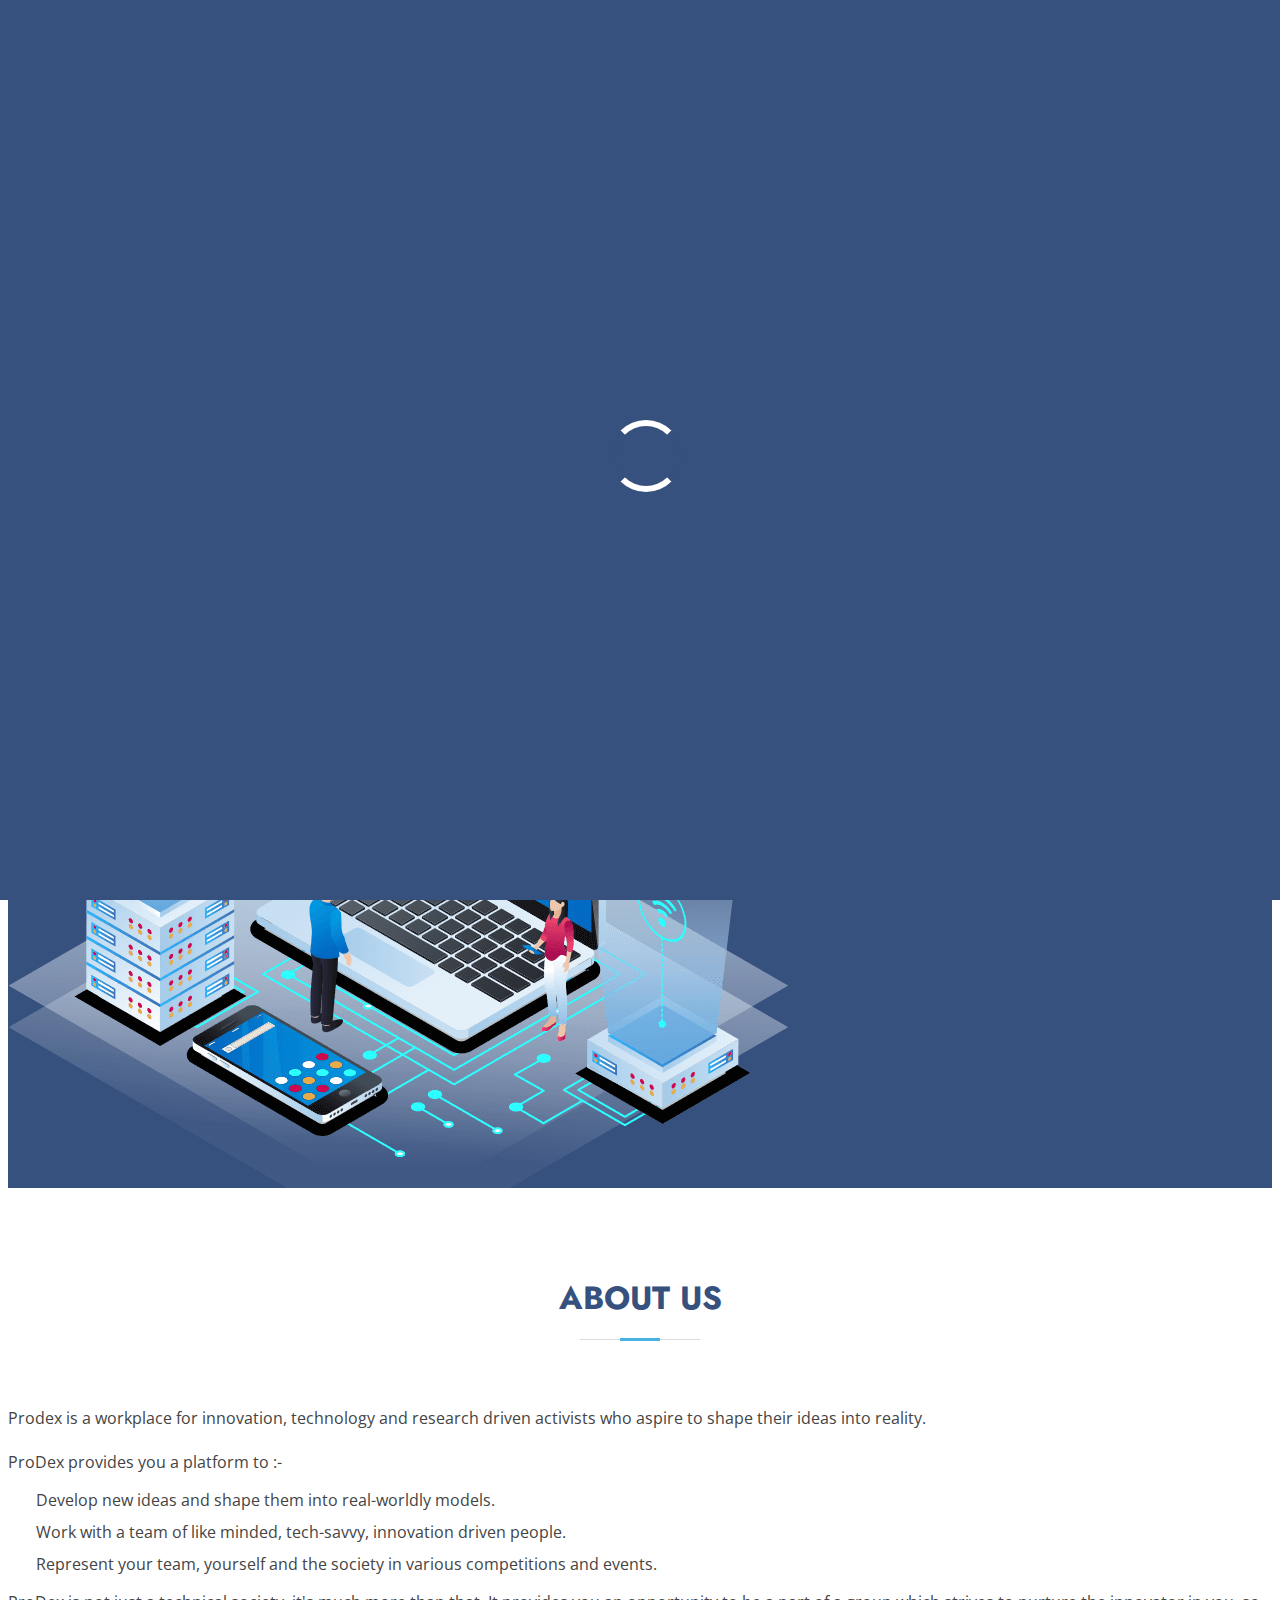
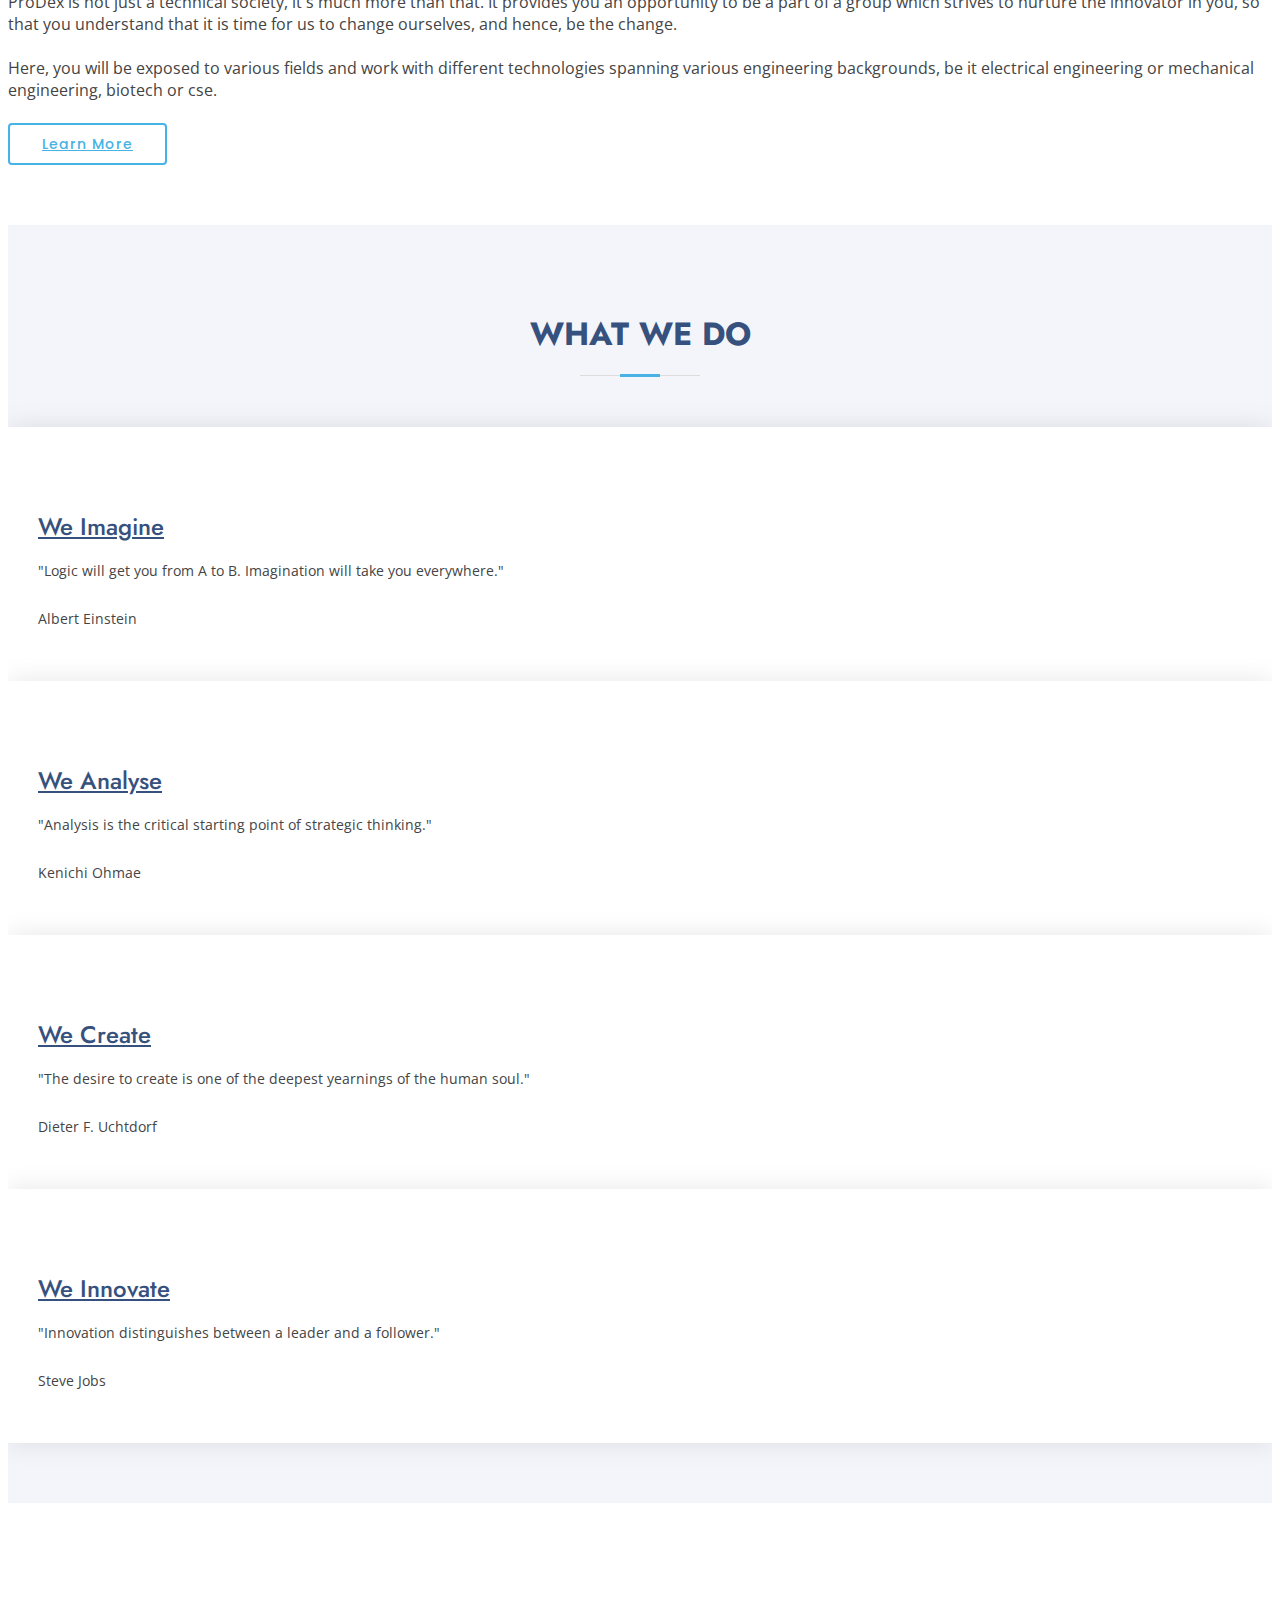
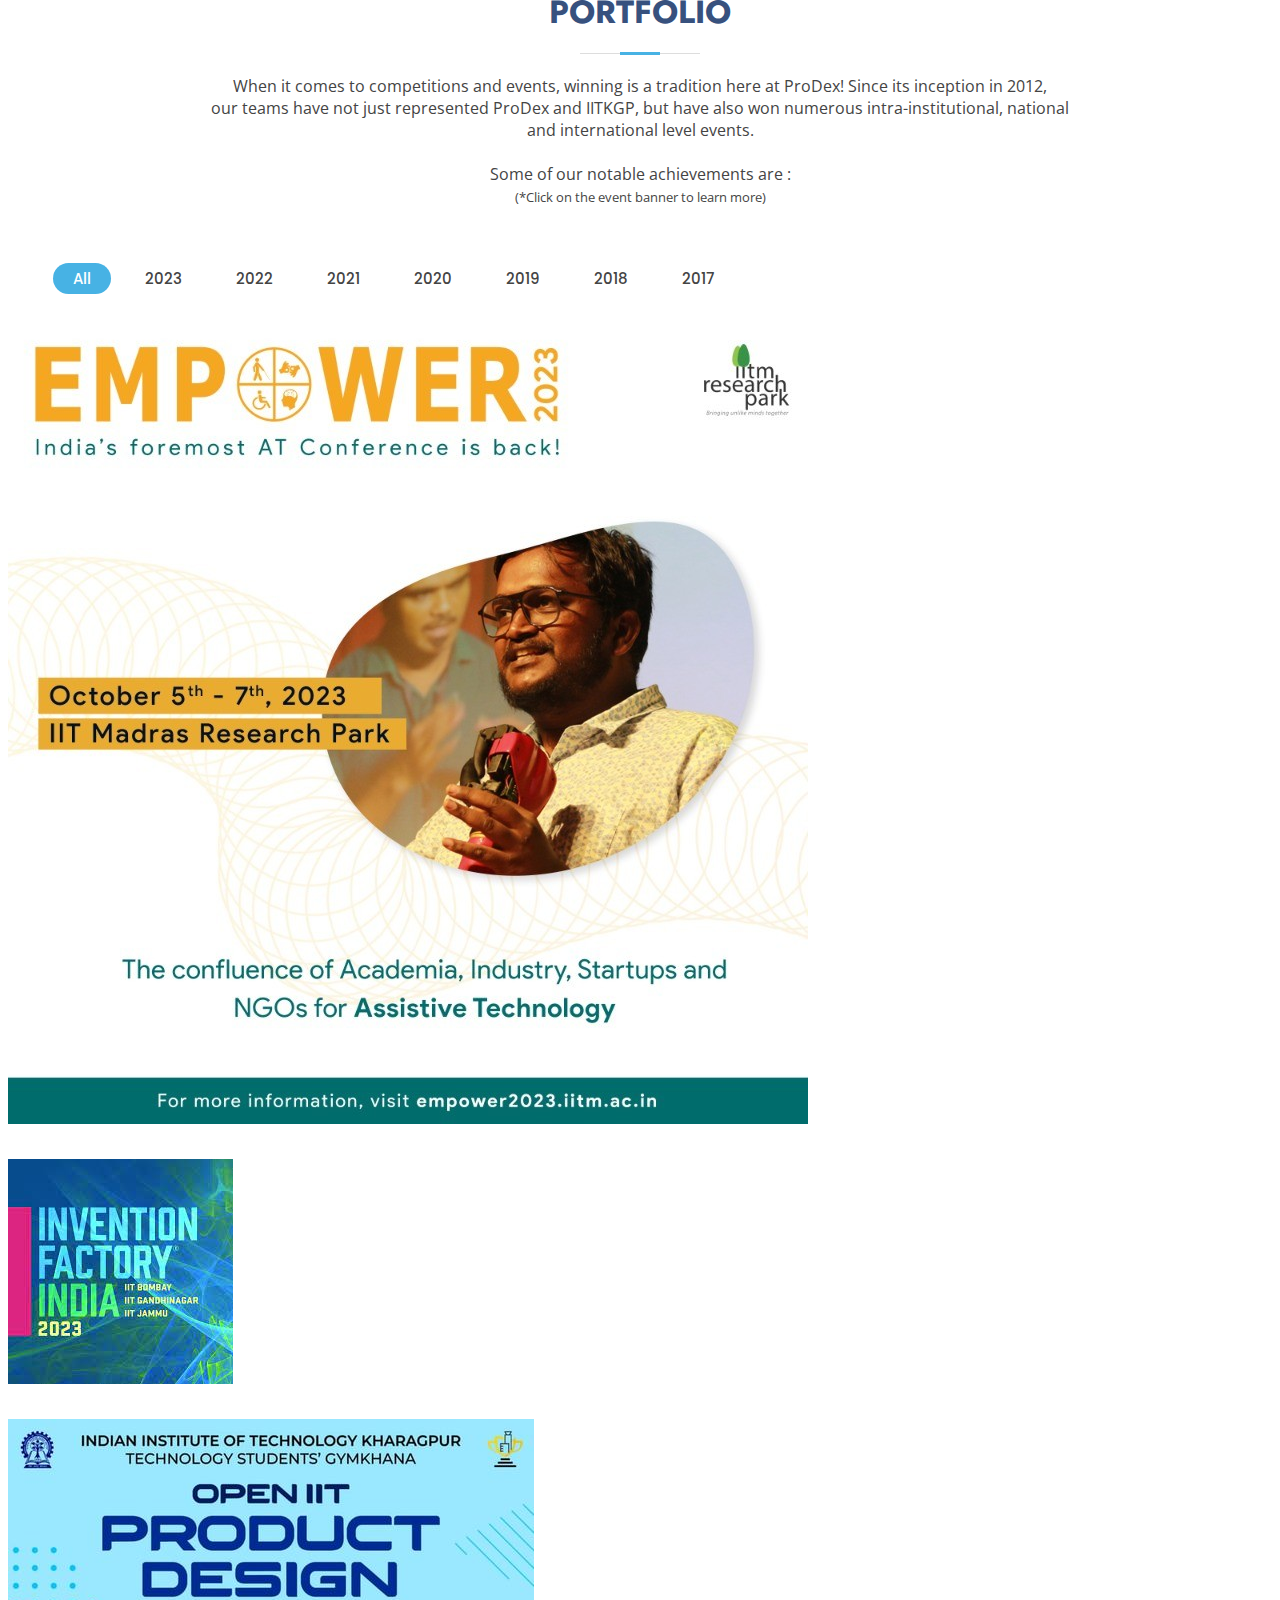
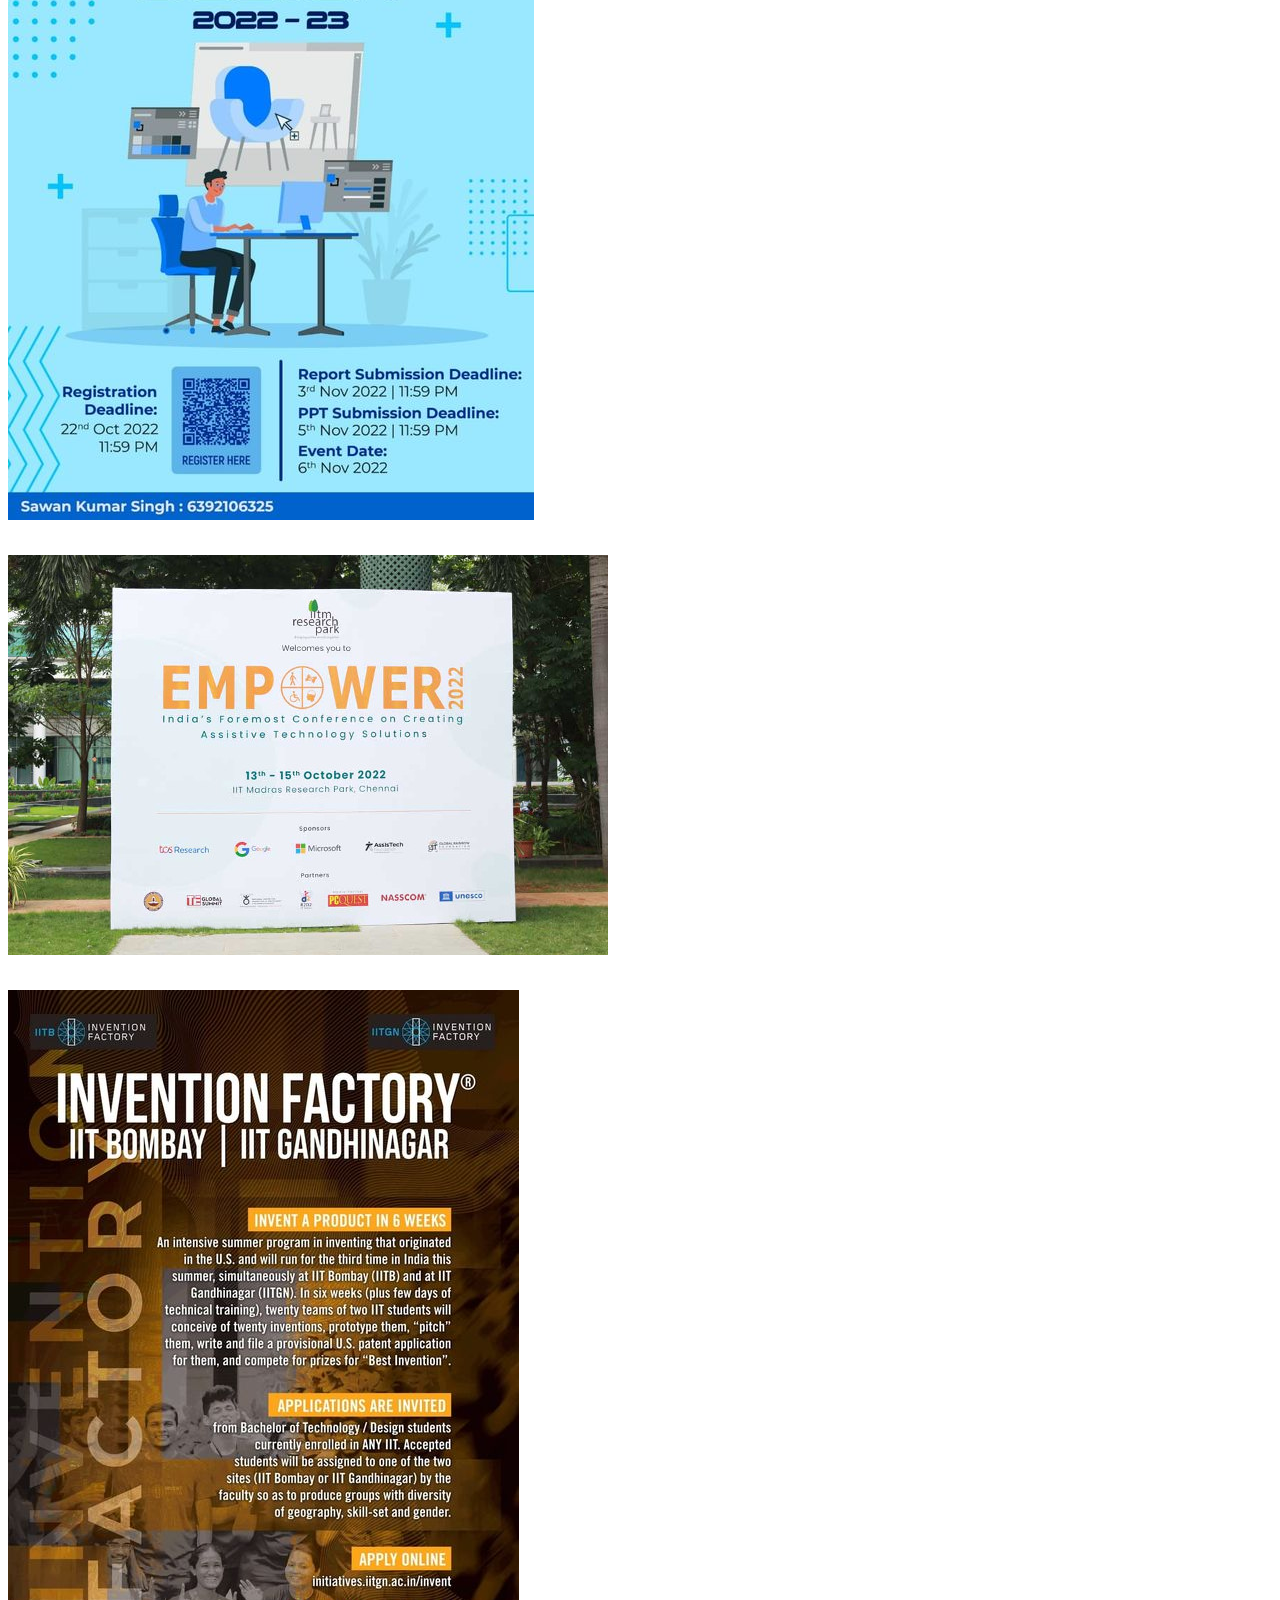
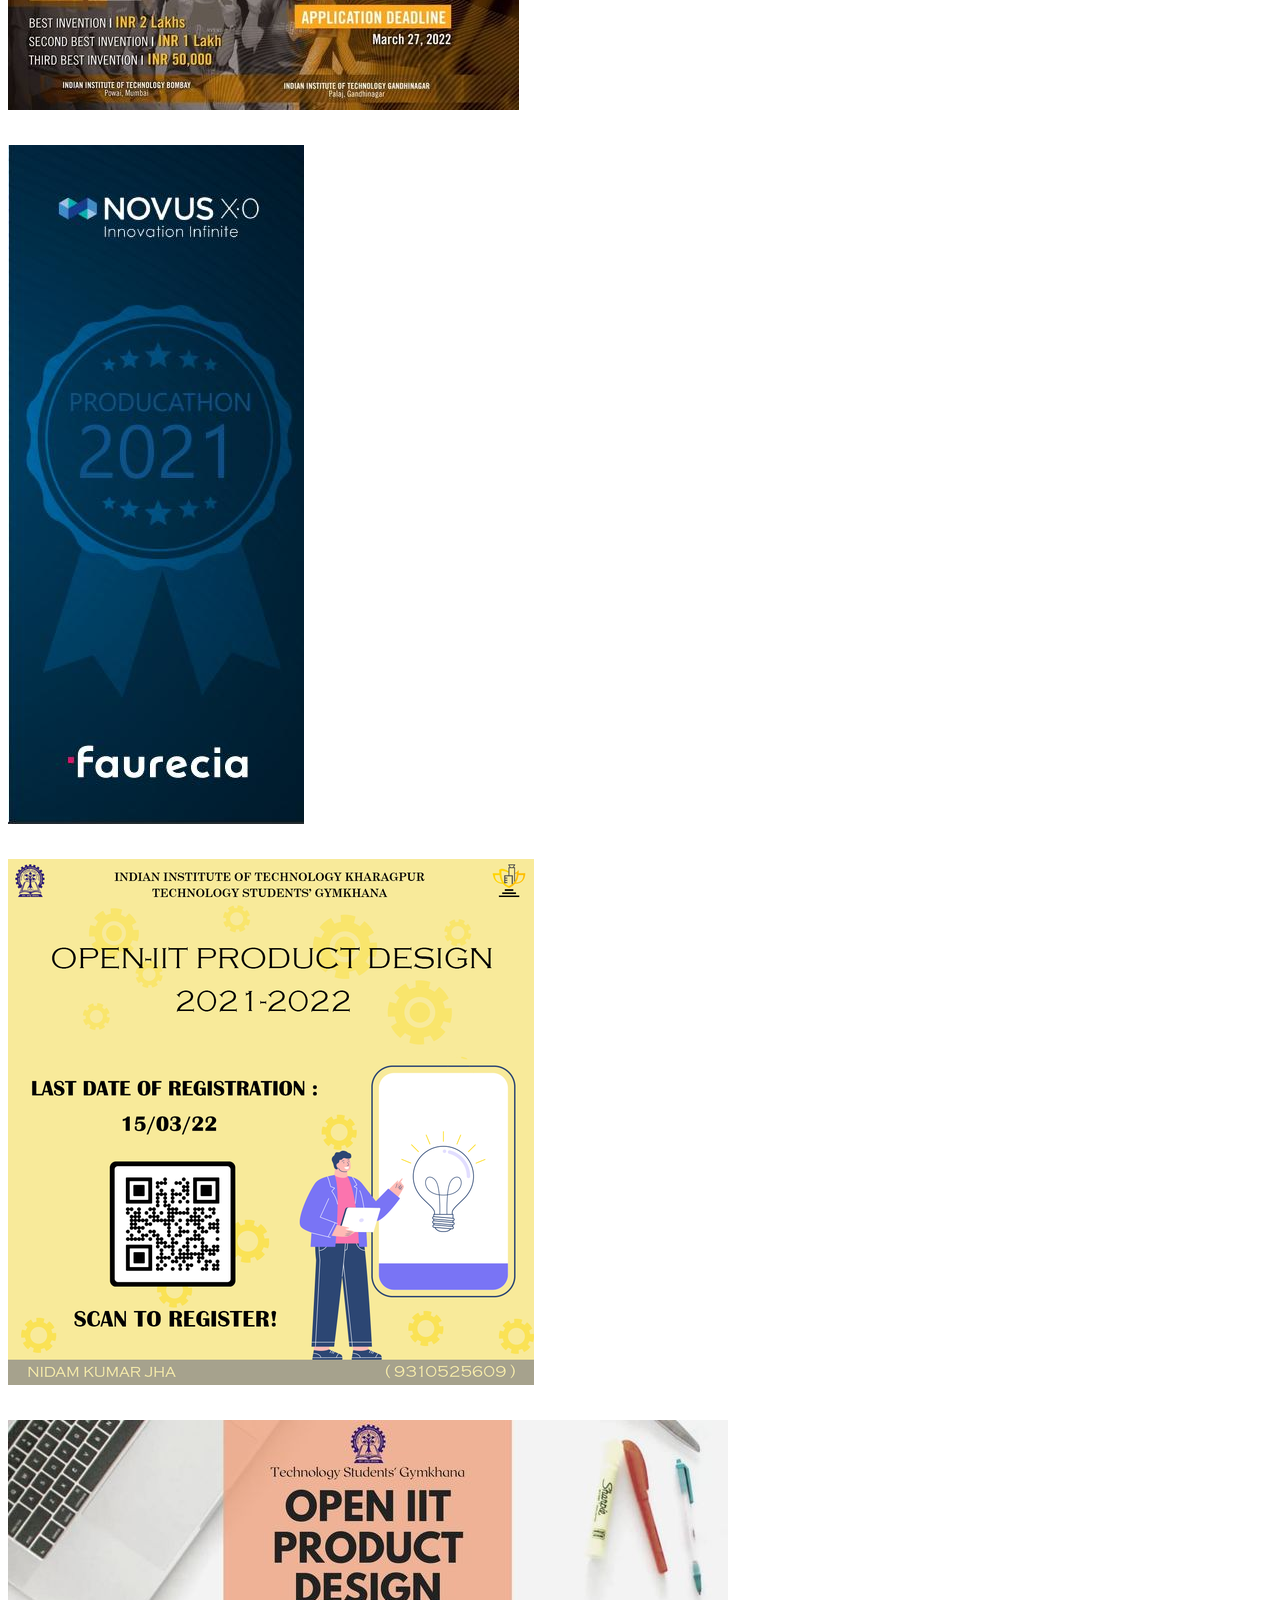
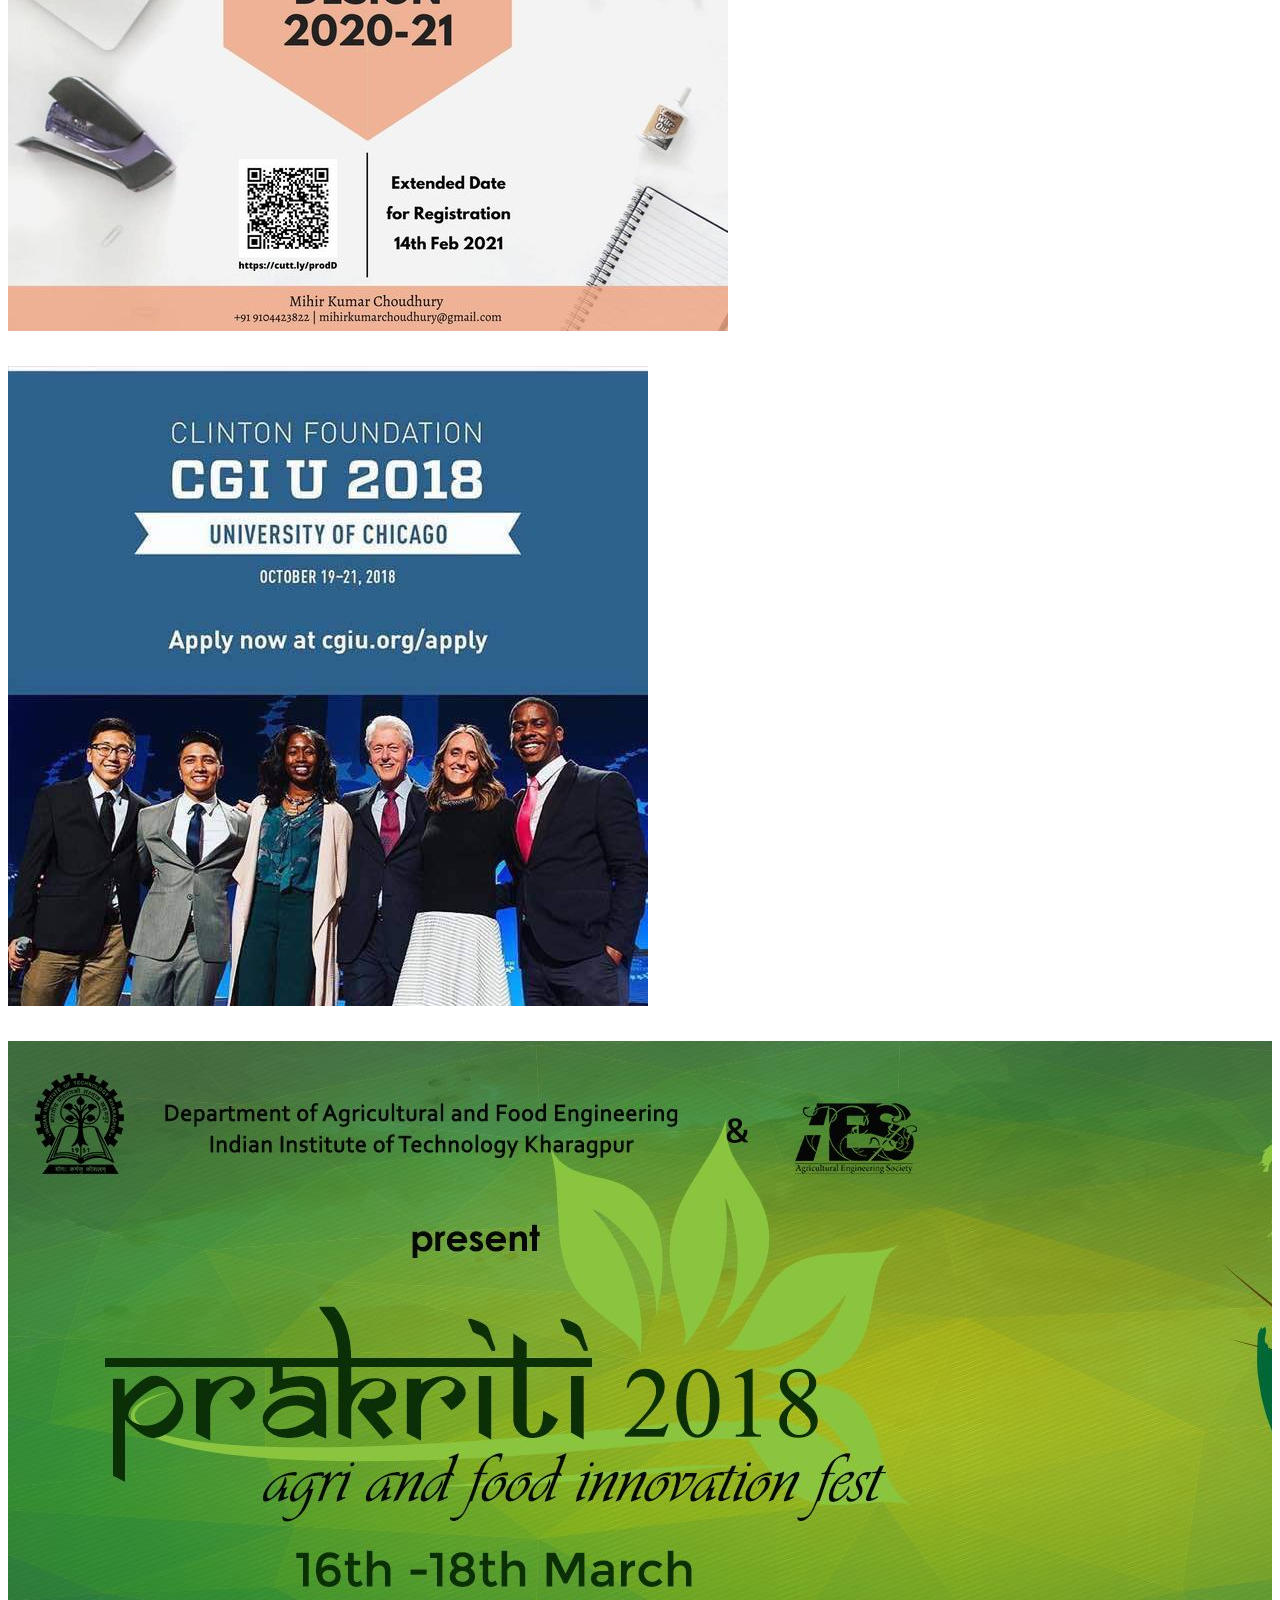
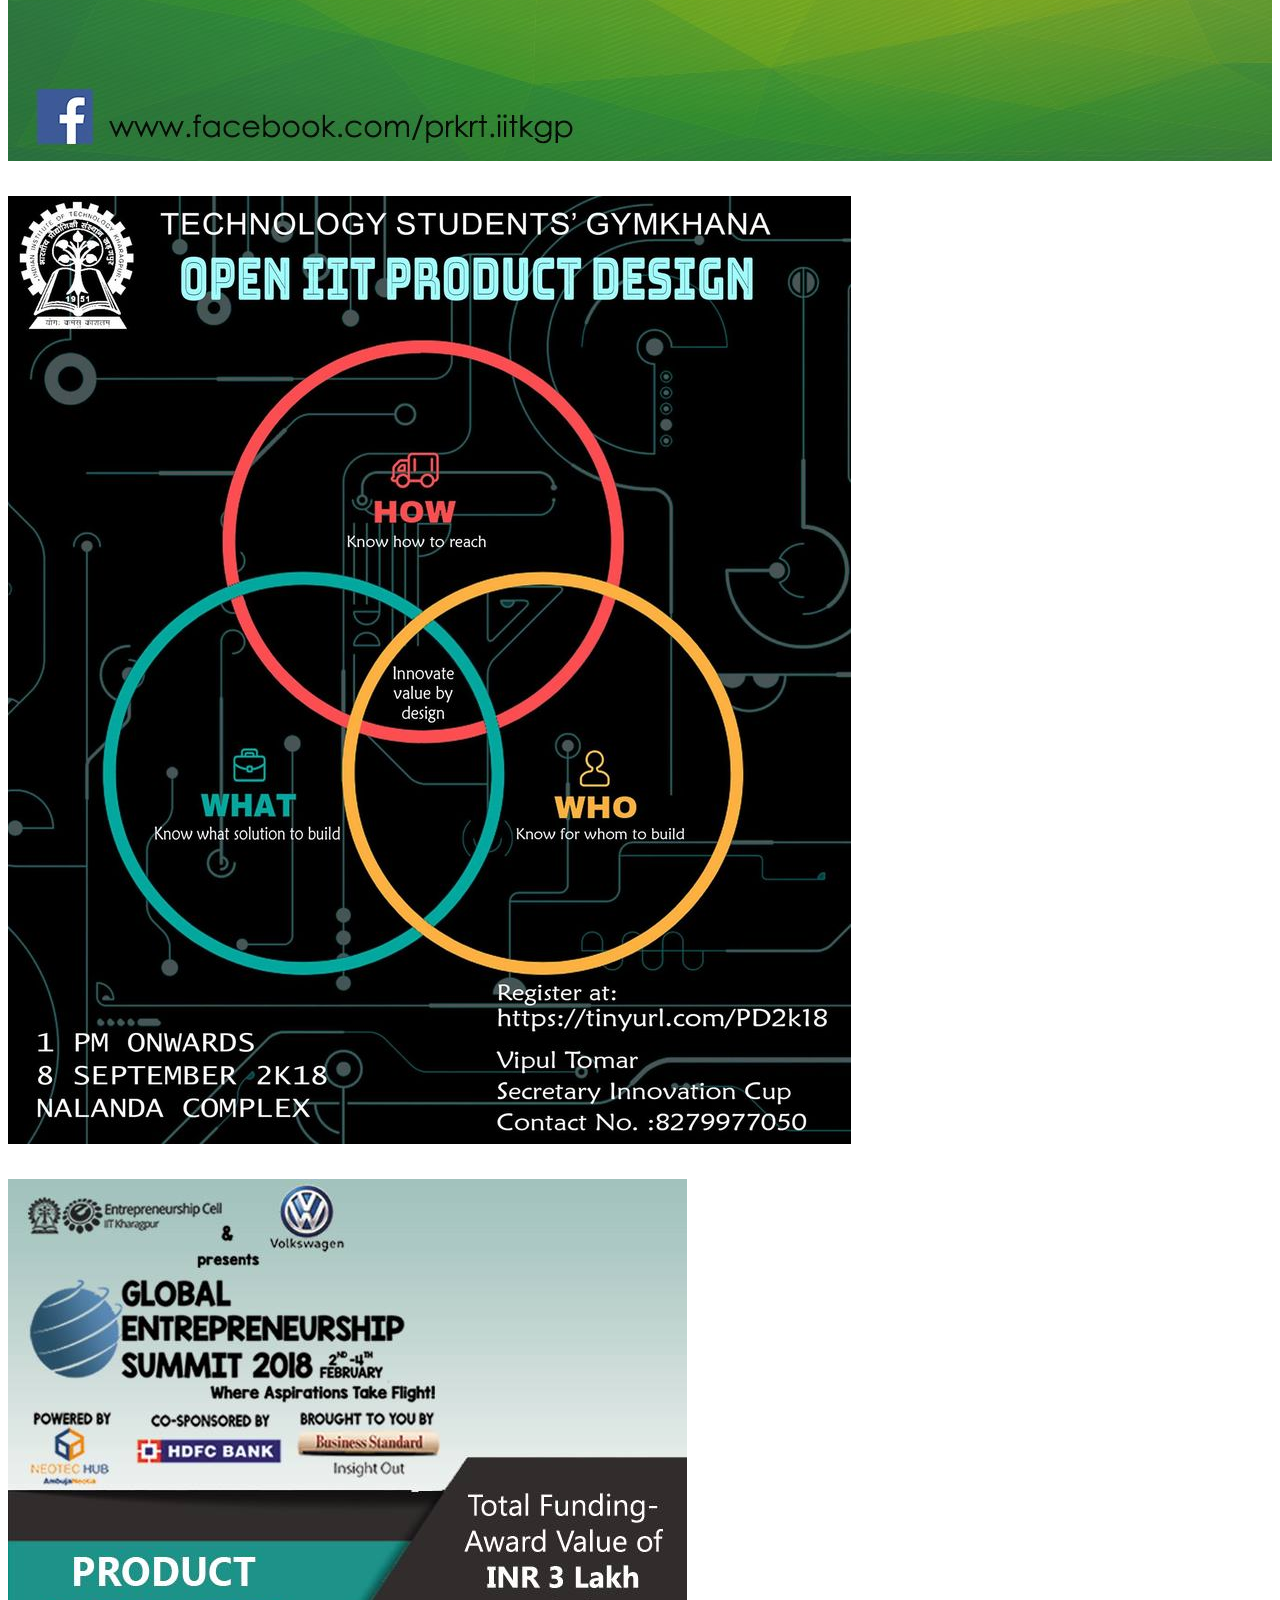
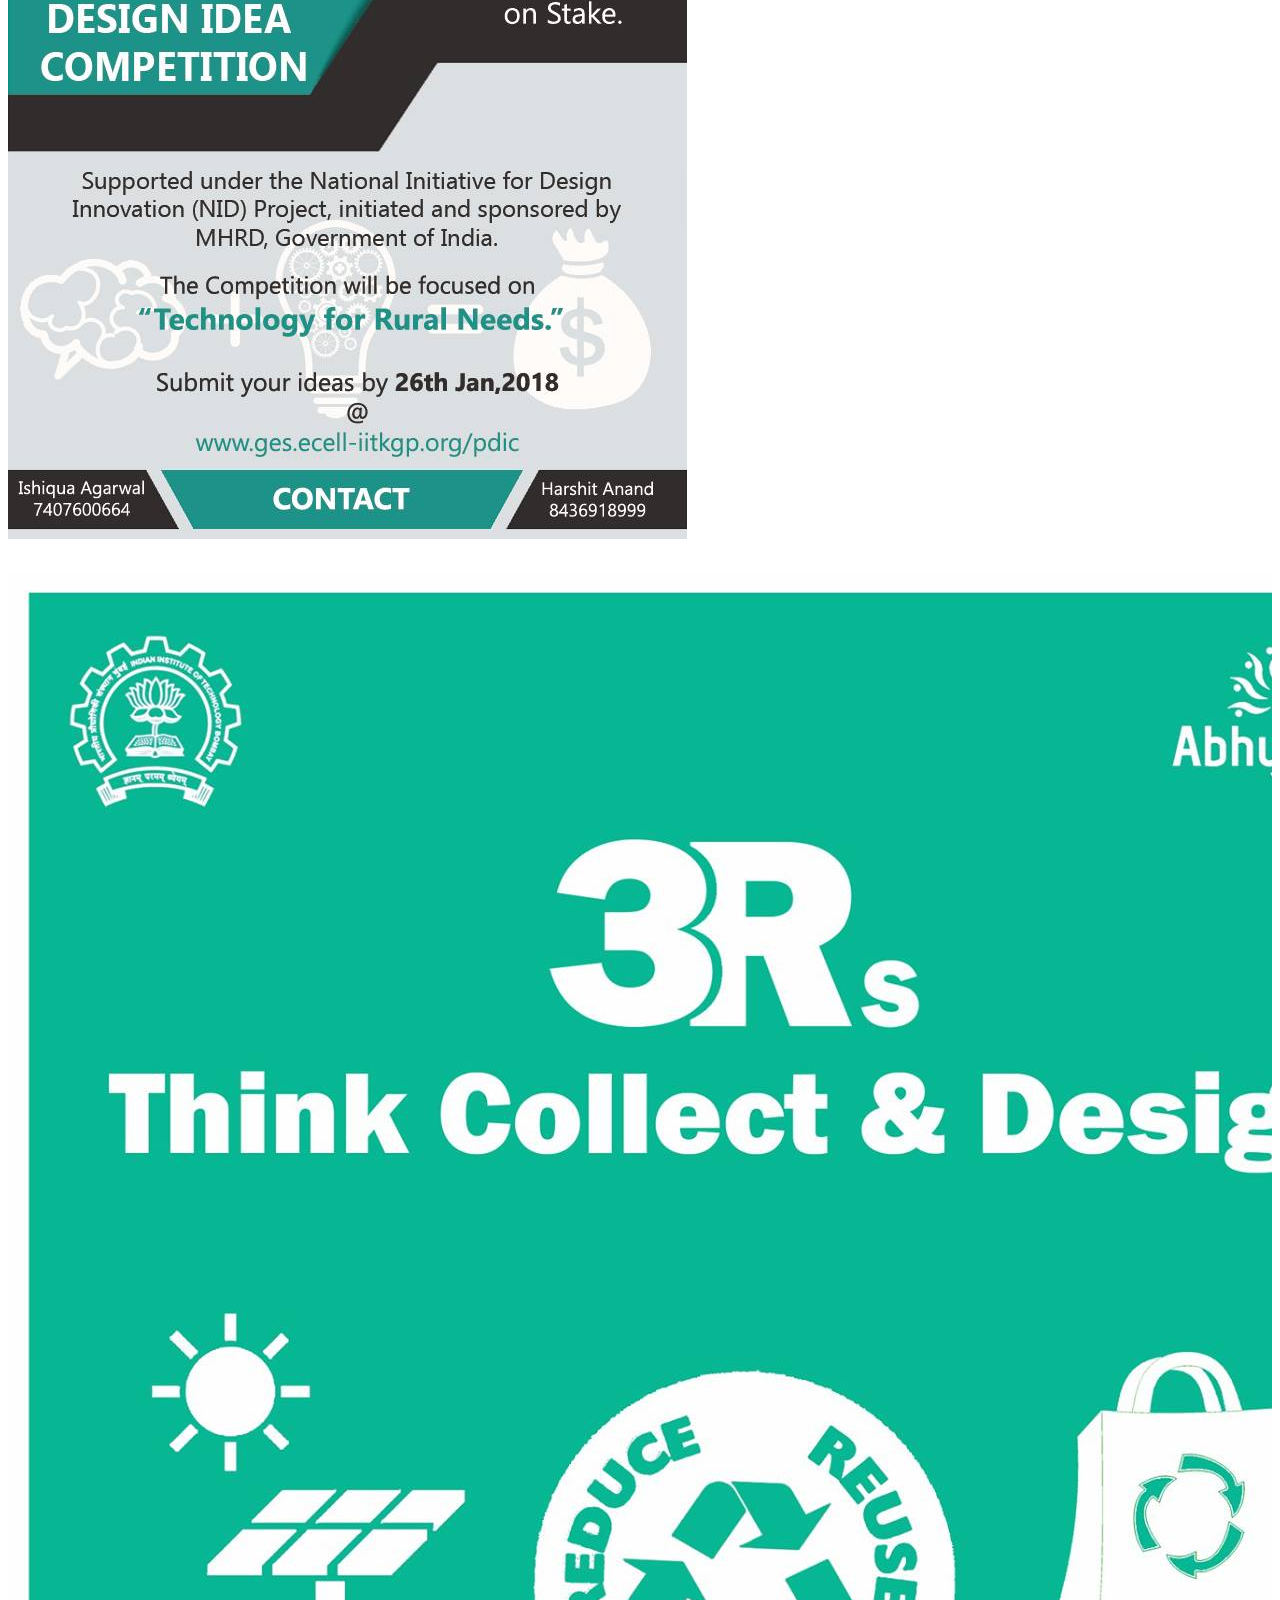
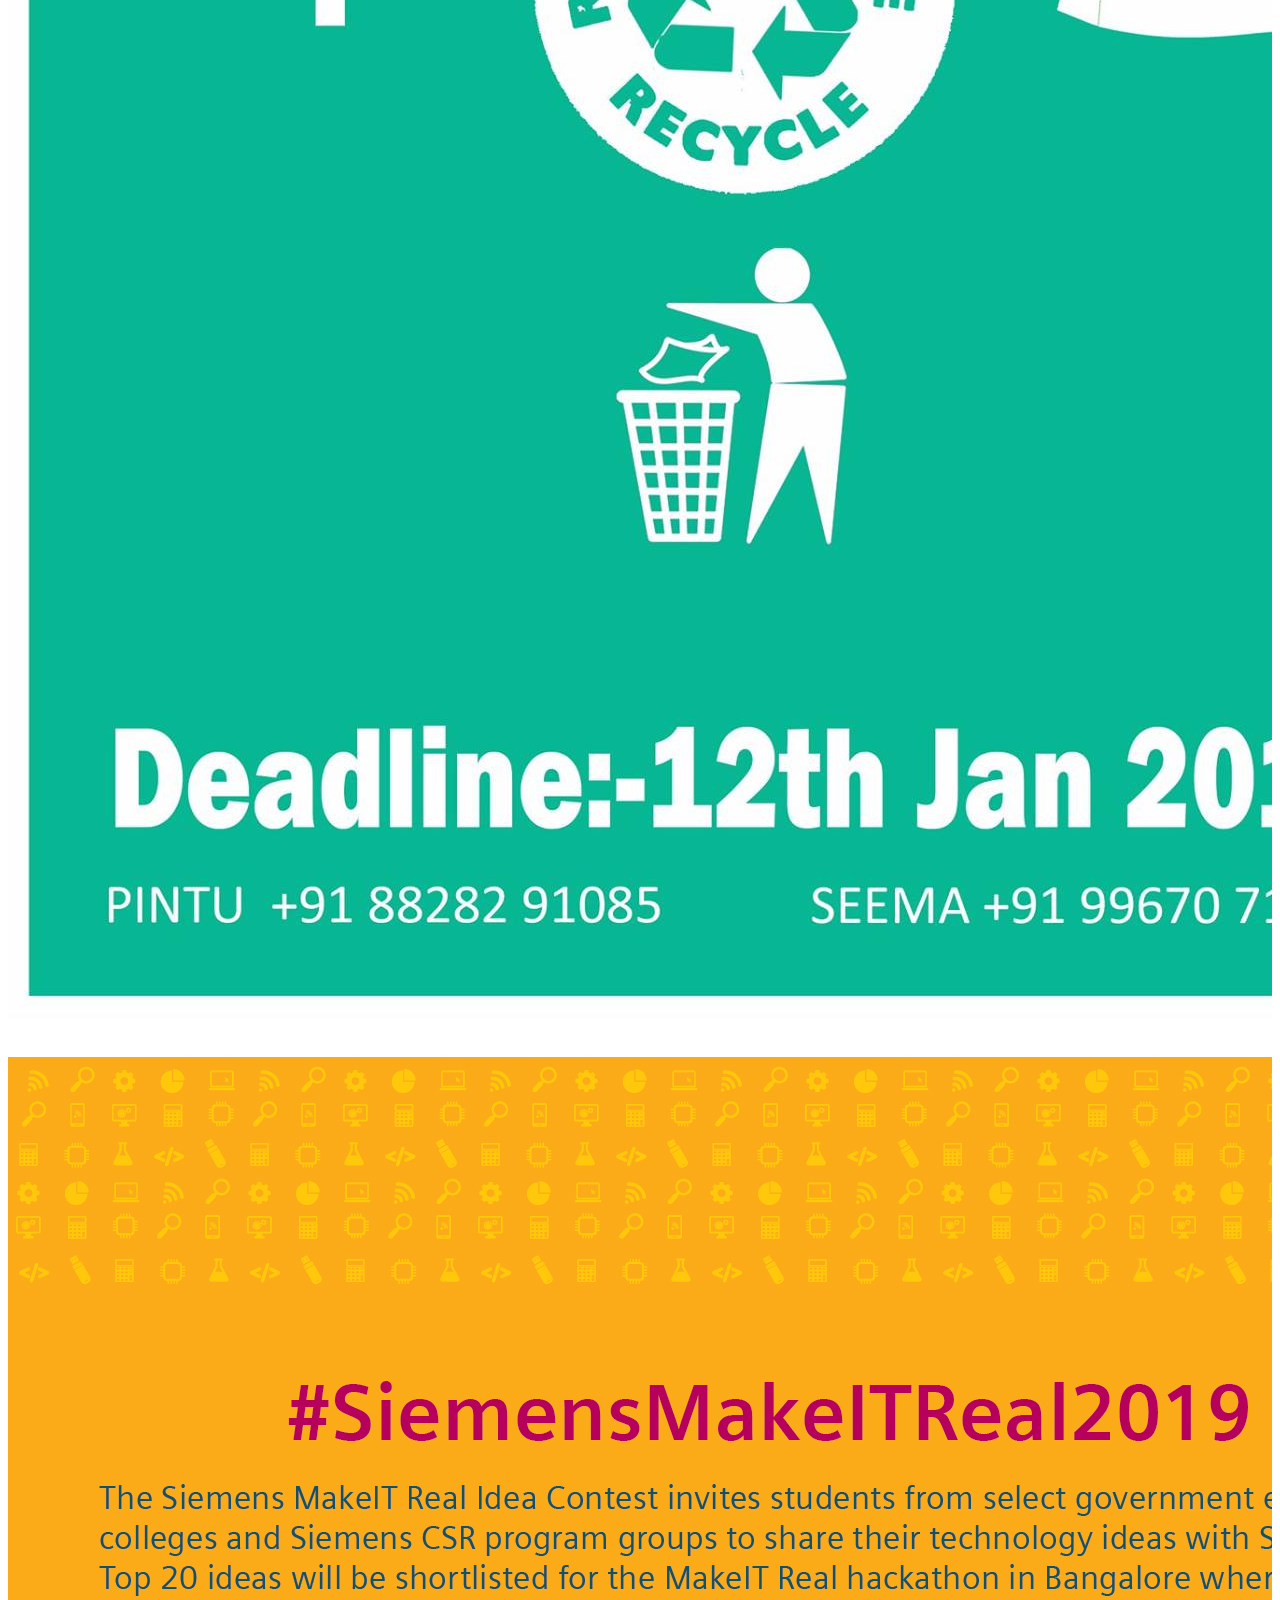
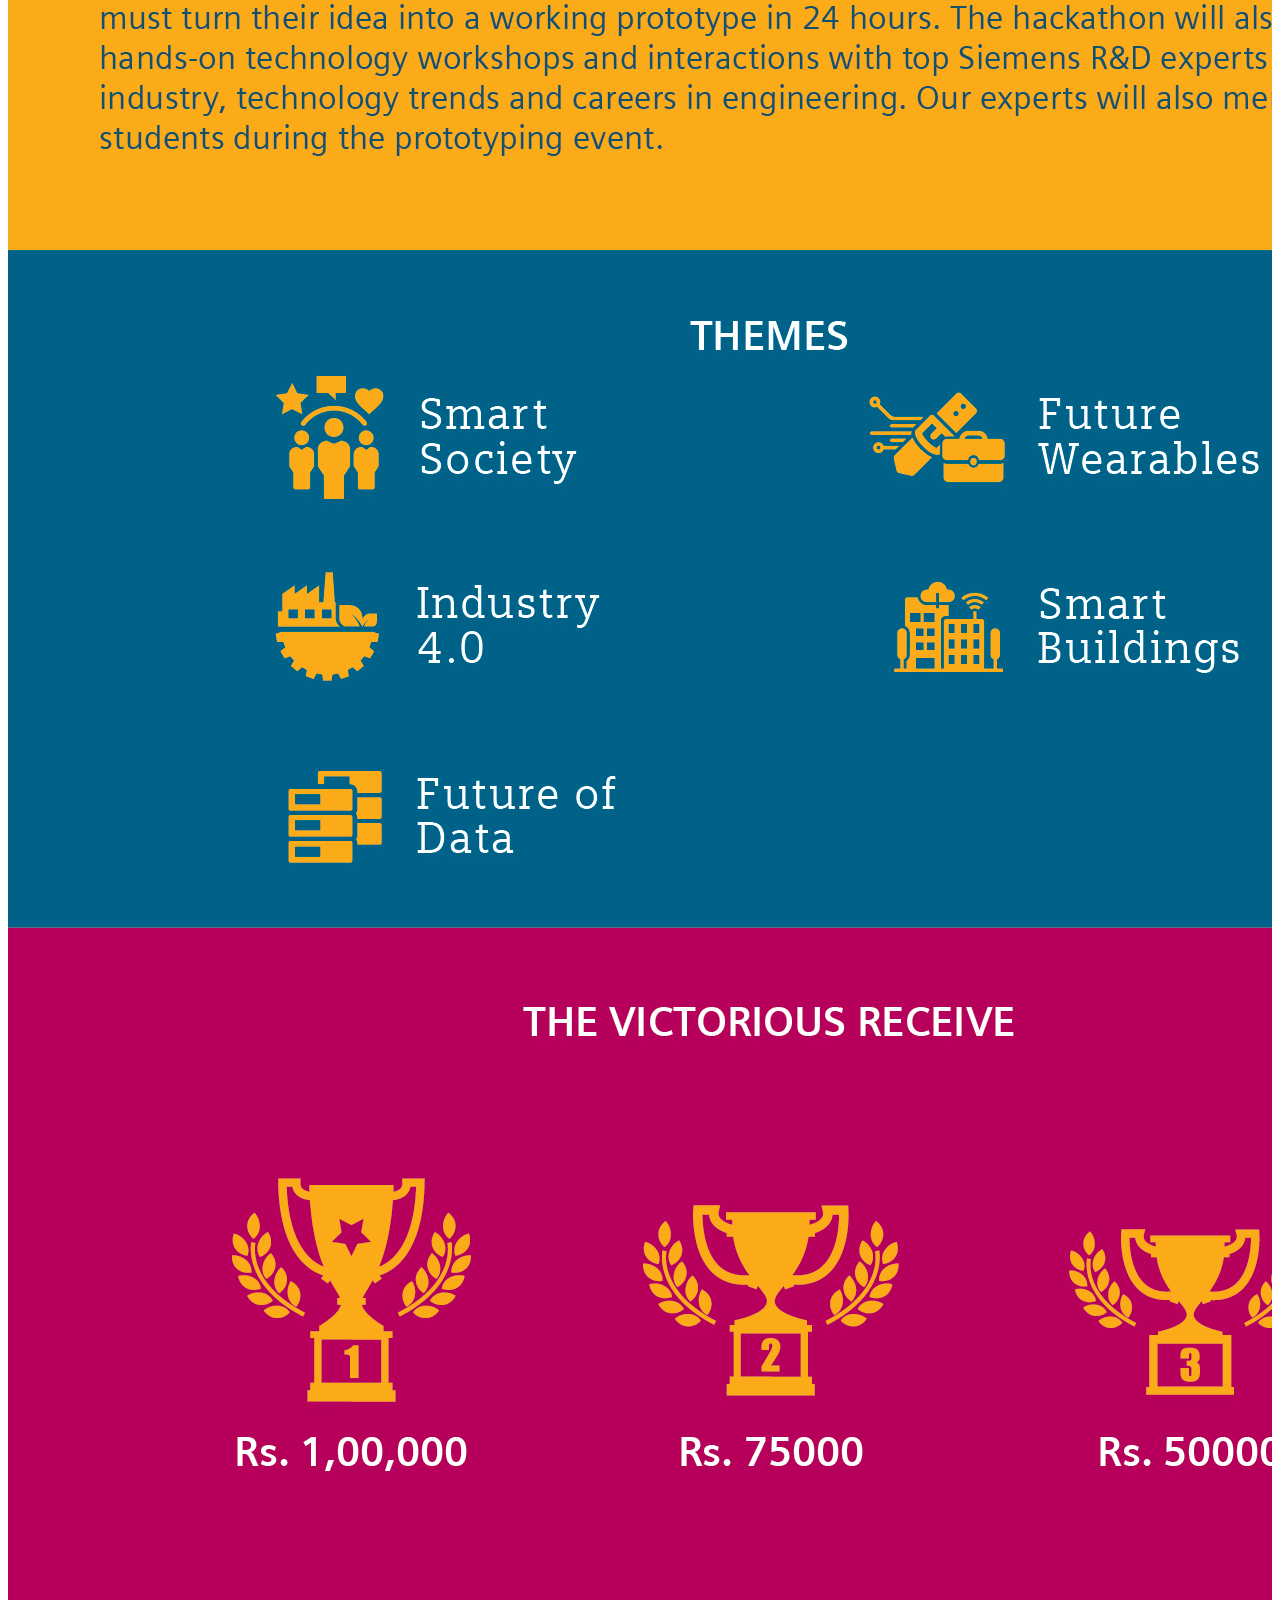
==== commit 38f30c44: "updated 2023 data" ====
--- a/index.html
+++ b/index.html
@@ -48,7 +48,7 @@
           <!-- <li><a href="blog.html">Blogs</a></li> -->
           <li class="drop-down"><a href="#portfolio">Portfolio</a>
             <ul>
-              <li><a href="siemens.html" target="_blank">Siemens Hackathon 2019</a></li>
+              <li><a href="siemens.html">Siemens Hackathon 2019</a></li>
               <!-- <li class="drop-down"><a href="javascript:;">Deep Drop Down</a>
                 <ul>
                   <li><a href="javascript:;">Deep Drop Down 1</a></li>
@@ -58,16 +58,18 @@
                   <li><a href="javascript:;">Deep Drop Down 5</a></li>
                 </ul>
               </li> -->
-              <li><a href="openiit18.html" target="_blank">Open IIT 2018</a></li>
-              <li><a href="cgiu.html" target="_blank">CGI U 2018</a></li>
-              <li><a href="prakriti.html" target="_blank">Prakriti Prod-D 2018</a></li>
-              <li><a href="rth.html" target="_blank">Rural Tech. Hackathon 2018</a></li>
-              <li><a href="ges.html" target="_blank">GES Product Design 2018</a></li>
-              <li><a href="masterpiece.html" target="_blank">Masterpiece Dubai 2017</a></li>
-              <li><a href="r3.html" target="_blank">R3 IIT Bombay 2017</a></li>
-              <li><a href="if.html" target="_blank">Innovation Factory IIT Bombay 2022</a></li>
-              <li><a href="empower.html" target="_blank">EMPOWER 2022, IIT Madras</a></li>
-              <li><a href="novus.html" target="_blank">NOVUS X.0 Producathon 2021</a></li>
+              <li><a href="openiit18.html">Open IIT 2018</a></li>
+              <li><a href="cgiu.html">CGI U 2018</a></li>
+              <li><a href="prakriti.html">Prakriti Prod-D 2018</a></li>
+              <li><a href="rth.html">Rural Tech. Hackathon 2018</a></li>
+              <li><a href="ges.html">GES Product Design 2018</a></li>
+              <li><a href="masterpiece.html">Masterpiece Dubai 2017</a></li>
+              <li><a href="r3.html">R3 IIT Bombay 2017</a></li>
+              <li><a href="if.html">Invention Factory IIT Bombay 2022</a></li>
+              <li><a href="empower.html">Empower 2022, IIT Madras</a></li>
+              <li><a href="novus.html">NOVUS X.0 Producathon 2021</a></li>
+              <li><a href="IF23.html">Invention Factory IIT Gandhinagar 2023</a></li>
+              <li><a href="empower23.html">Empower 2023, IIT Madras</a></li>
             </ul>
           </li>
           <li><a href="#team">Team</a></li>
@@ -82,7 +84,7 @@
     </div>
     <!-- add a marquee for the registration -->
     <marquee class="Intro-registration-marquee" behavior="scroll" direction="right" scrollamount="12">
-      <a href="https://bit.ly/m/ProDex?fbclid=PAAaZpteXLlVsAo1SZLrVdco90qu2sB6eXyAJXUkYn_5nQ2JAU94vwjbIz1xY" class="buttonIntroSem buttonIntroSem-marquee">Intro-seminar</a>
+      <a href="https://bit.ly/m/ProDex?fbclid=PAAaZpteXLlVsAo1SZLrVdco90qu2sB6eXyAJXUkYn_5nQ2JAU94vwjbIz1xY" class="buttonIntroSem buttonIntroSem-marquee" target="_blank">Intro-seminar</a>
     </marquee>
   </header><!-- End Header -->
 
@@ -99,7 +101,7 @@
             students of IIT Kharagpur.</h2>
           <div class="d-lg-flex">
             <a href="#about" class="btn-get-started scrollto">Get Started</a>
-            <a href="https://bit.ly/m/ProDex?fbclid=PAAaZpteXLlVsAo1SZLrVdco90qu2sB6eXyAJXUkYn_5nQ2JAU94vwjbIz1xY" class="buttonIntroSem">Intro-seminar</a>
+            <a href="https://bit.ly/m/ProDex?fbclid=PAAaZpteXLlVsAo1SZLrVdco90qu2sB6eXyAJXUkYn_5nQ2JAU94vwjbIz1xY" class="buttonIntroSem" target="_blank">Intro-seminar</a>
             <a href="https://youtu.be/fcIHGUXnSWg" class="venobox btn-watch-video" data-vbtype="video" data-autoplay="true"> Watch Video <i class="icofont-play-alt-2"></i></a>
           </div>
         </div>
@@ -404,6 +406,7 @@
 
         <ul id="portfolio-flters" class="d-flex justify-content-center" data-aos="fade-up" data-aos-delay="100">
           <li data-filter="*" class="filter-active">All</li>
+          <li data-filter=".filter-twth">2023</li>
           <li data-filter=".filter-comp">2022</li>
           <li data-filter=".filter-prod">2021</li>
           <li data-filter=".filter-box">2020</li>
@@ -414,6 +417,30 @@
 
         <div class="row portfolio-container" data-aos="fade-up" data-aos-delay="200">
 
+          <div class="col-lg-4 col-md-6 portfolio-item filter-twth">
+            <div class="portfolio-img"> <a href="empower23.html"><img src="assets/img/portfolio/empower2023.jpeg" class="img-fluid"
+                  alt=""></a> </div>
+            <div class="portfolio-info">
+              <h4>Empower 2023</h4>
+              <p>2023</p>
+              <a href="assets/img/portfolio/empower2023.jpeg" data-gall="portfolioGallery" class="venobox preview-link"
+                title="Empower2023"><i class="bx bx-plus"></i></a>
+              <a href="empower23.html" class="details-link" title="More Details"><i class="bx bx-link"></i></a>
+            </div>
+          </div>
+
+          <div class="col-lg-4 col-md-6 portfolio-item filter-twth">
+            <div class="portfolio-img"> <a href="IF23.html"><img src="assets/img/portfolio/IF2023.jpeg" class="img-fluid" alt=""></a>
+            </div>
+            <div class="portfolio-info">
+              <h4>Invention Factory, IIT Gandhinagar 2023</h4>
+              <p>2023</p>
+              <a href="assets/img/portfolio/IF2023.jpeg" data-gall="portfolioGallery" class="venobox preview-link" title="InventionFactory"><i
+                  class="bx bx-plus"></i></a>
+              <a href="IF23.html" class="details-link" title="More Details"><i class="bx bx-link"></i></a>
+            </div>
+          </div>
+
           <div class="col-lg-4 col-md-6 portfolio-item filter-comp">
             <div class="portfolio-img"> <a href="openiit22.html"><img src="assets/img/portfolio/open_iit_2022.jpg" class="img-fluid" alt=""></a> </div>
             <div class="portfolio-info">
@@ -437,7 +464,7 @@
           <div class="col-lg-4 col-md-6 portfolio-item filter-comp">
             <div class="portfolio-img"> <a href="IF.html"><img src="assets/img/portfolio/IF.jpg" class="img-fluid" alt=""></a> </div>
             <div class="portfolio-info">
-              <h4>Innovation Factory, IIT Bombay 2022</h4>
+              <h4>Invention Factory, IIT Bombay 2022</h4>
               <p>2022</p>
               <a href="assets/img/portfolio/IF.jpg" data-gall="portfolioGallery" class="venobox preview-link" title="Empower"><i class="bx bx-plus"></i></a>
               <a href="empower.html" class="details-link" title="More Details"><i class="bx bx-link"></i></a>
@@ -584,104 +611,20 @@
     <!-- ======= Team Section ======= -->
     <section id="team" class="team section-bg">
       <div class="container" data-aos="fade-up">
-
         <div class="section-title">
-          <h2>Vice President</h2>
+          <h2>VICE PRESIDENT</h2>
           <!-- <p>Magnam dolores commodi suscipit. Necessitatibus eius consequatur ex aliquid fuga eum quidem. Sit sint consectetur velit. Quisquam quos quisquam cupiditate. Et nemo qui impedit suscipit alias ea. Quia fugiat sit in iste officiis commodi
             quidem hic quas.</p> -->
         </div>
-        <div class="row">
-
-          <div class="col-lg-6 mt-lg-0 mt-4">
-            <div class="member d-flex align-items-start" data-aos="zoom-in" data-aos-delay="100">
-              <div class="pic"><img src="assets/img/team/Somya_Patra.webp" class="img-fluid" alt=""></div>
-              <div class="member-info">
-                <h4>Soumya Patra</h4>
-                <span>Vice president</span>
-                <p>Dept of Mechanical Engineering <br>(2018-2023)</p>
-                <div class="social">
-                  <!-- <a href=""><i class="ri-twitter-fill"></i></a> -->
-                  <a href="https://www.facebook.com/profile.php?id=100004525188161&mibextid=ZbWKwL"><i class="ri-facebook-fill"></i></a>
-                  <!-- <a href=""><i class="ri-instagram-fill"></i></a> -->
-                  <a href="https://www.linkedin.com/in/soumya-patra-3426a1194"> <i class="ri-linkedin-box-fill"></i> </a>
-                  <a href="https://github.com/SoumyaPatra9898"><i class="ri-github-fill"></i></a>
-                </div>
-              </div>
-            </div>
-          </div>
-
-        
-
-        </div>
-        <br>
-
-        <div class="section-title">
-          <h2>Team</h2>
-          <!-- <p>Magnam dolores commodi suscipit. Necessitatibus eius consequatur ex aliquid fuga eum quidem. Sit sint consectetur velit. Quisquam quos quisquam cupiditate. Et nemo qui impedit suscipit alias ea. Quia fugiat sit in iste officiis commodi
-            quidem hic quas.</p> -->
-        </div>
-
-        <div class="row">
-
-          <div class="col-lg-6">
-            <div class="member d-flex align-items-start" data-aos="zoom-in" data-aos-delay="100">
-              <div class="pic"><img src="assets/img/team/Aditya_Piyush.jpg" class="img-fluid" alt=""></div>
-              <div class="member-info">
-                <h4>Aditya Piyush</h4>
-                <span>Governor</span>
-                <p>Dept of Computer Science and Engineering (2019-2023)</p>
-                <div class="social">
-                  <!-- <a href=""><i class="ri-twitter-fill"></i></a> -->
-                  <a href="https://www.facebook.com/aditya.piyush.10?mibextid=LQQJ4d"><i class="ri-facebook-fill"></i></a>
-                  <!-- <a href=""><i class="ri-instagram-fill"></i></a> -->
-                  <a href="https://www.linkedin.com/in/aditya-piyush-304a631a5"> <i class="ri-linkedin-box-fill"></i> </a>
-                  <a href="https://github.com/adityapiyush26"><i class="ri-github-fill"></i></a>
-                </div>
-              </div>
-            </div>
-          </div>
-
-          <div class="col-lg-6 mt-4 mt-lg-0">
-            <div class="member d-flex align-items-start" data-aos="zoom-in" data-aos-delay="100">
-              <div class="pic"><img src="assets/img/team/Kaivalya_Shah.jpg" class="img-fluid" alt=""></div>
-              <div class="member-info">
-                <h4>Kaivalya Shah</h4>
-                <span>Governor</span>
-                <p>Dept of Industrial and Systems Engineering (2019-2023)</p>
-                <div class="social">
-                  <a href="https://www.facebook.com/kaivalya.shah.10"><i class="ri-facebook-fill"></i></a>
-                  <a href="https://www.linkedin.com/mwlite/in/kaivalya-shah-2000"> <i class="ri-linkedin-box-fill"></i>
-                  </a>
-                  <a href="javascript: ;"><i class="ri-github-fill"></i></a>
-                </div>
-              </div>
-            </div>
-          </div>
-
-          <div class="col-lg-6 mt-4">
-            <div class="member d-flex align-items-start" data-aos="zoom-in" data-aos-delay="100">
-              <div class="pic"><img src="assets/img/team/Tejas_Sabale.jpg" class="img-fluid" alt=""></div>
-              <div class="member-info">
-                <h4>Tejas Sabale</h4>
-                <span>Governor</span>
-                <p>Dept of Civil Engineering <br>(2019-2023)</p>
-                <div class="social">
-                  <a href="https://m.facebook.com/100039531901793/"><i class="ri-facebook-fill"></i></a>
-                  <a href="https://www.linkedin.com/mwlite/in/tejas-sabale-09a6051b3"> <i class="ri-linkedin-box-fill"></i>
-                  </a>
-                  <a href="javascript:;"><i class="ri-github-fill"></i></a>
-                </div>
-              </div>
-            </div>
-          </div>
-
-          <div class="col-lg-6 mt-4">
+        <div class="row justify justify-content-center">
+
+          <div class="col-lg-6 mt-lg-0 mt-4" >
             <div class="member d-flex align-items-start" data-aos="zoom-in" data-aos-delay="100">
               <div class="pic"><img src="assets/img/team/Anurag_Singh.jpg" class="img-fluid" alt=""></div>
               <div class="member-info">
                 <h4>Anurag Singh</h4>
-                <span>Governor</span>
-                <p>Dept of Ocean Engineering and Naval Architecture (2019-2024)</p>
+                <span>Vice President</span>
+                <p>Dept of Ocean Engineering and Naval Architecture <br> (2019-2024)</p>
                 <div class="social">
                   <!-- <a href=""><i class="ri-twitter-fill"></i></a> -->
                   <a href="https://www.facebook.com/profile.php?id=100038065373916"><i class="ri-facebook-fill"></i></a>
@@ -693,10 +636,162 @@
             </div>
           </div>
 
-
-        </div>
+        
+
+        </div>
+        <br/>
+        <br/>
+        
+        <!-- <div class="section-title">
+          <h2>Vice President</h2>
+          <!-- <p>Magnam dolores commodi suscipit. Necessitatibus eius consequatur ex aliquid fuga eum quidem. Sit sint consectetur velit. Quisquam quos quisquam cupiditate. Et nemo qui impedit suscipit alias ea. Quia fugiat sit in iste officiis commodi
+            quidem hic quas.</p> 
+        </div>-->
+        <!-- <div class="row">
+
+          <div class="col-lg-6 mt-lg-0 mt-4">
+            <div class="member d-flex align-items-start" data-aos="zoom-in" data-aos-delay="100">
+              <div class="pic"><img src="assets/img/team/Somya_Patra.webp" class="img-fluid" alt=""></div>
+              <div class="member-info">
+                <h4>Anurag Singh</h4>
+                <span>Vice President</span>
+                <p>Dept of Ocean Engineering and Naval Architecture <br> (2019-2024)</p>
+                <div class="social">
+                  <!-- <a href=""><i class="ri-twitter-fill"></i></a> 
+                  <a href="https://www.facebook.com/profile.php?id=100038065373916"><i class="ri-facebook-fill"></i></a>
+                  <!-- <a href=""><i class="ri-instagram-fill"></i></a> 
+                  <a href="https://www.linkedin.com/in/anurag5111"> <i class="ri-linkedin-box-fill"></i> </a>
+                  <a href="https://github.com/Godzilla5111"><i class="ri-github-fill"></i></a>
+                </div>
+              </div>
+            </div>
+          </div>
+
+        
+
+        </div> -->
         <br>
 
+        <div class="section-title">
+          <h2>Team</h2>
+          <!-- <p>Magnam dolores commodi suscipit. Necessitatibus eius consequatur ex aliquid fuga eum quidem. Sit sint consectetur velit. Quisquam quos quisquam cupiditate. Et nemo qui impedit suscipit alias ea. Quia fugiat sit in iste officiis commodi
+            quidem hic quas.</p> -->
+        </div>
+        
+
+        <div class="row">
+
+          <div class="col-lg-6">
+            <div class="member d-flex align-items-start" data-aos="zoom-in" data-aos-delay="100">
+              <div class="pic1"><img src="assets/img/team/Grace_Sharma.jpg" class="img-fluid" alt=""></div>
+              <div class="member-info">
+                <h4>Grace Sharma</h4>
+                <span>Governor</span>
+                <p>Dept of Computer Science and Engineering <br> (2020-2025)</p>
+                <div class="social">
+                  <!-- <a href=""><i class="ri-twitter-fill"></i></a> -->
+                  <a href="https://www.facebook.com/profile.php?id=100007465339182"><i class="ri-facebook-fill"></i></a>
+                  <!-- <a href=""><i class="ri-instagram-fill"></i></a> -->
+                  <a href="https://www.linkedin.com/in/grace-sharma-b960ab232/"> <i class="ri-linkedin-box-fill"></i> </a>
+                  <a href="https://github.com/Grce47"><i class="ri-github-fill"></i></a>
+                </div>
+              </div>
+            </div>
+          </div>
+
+          <div class="col-lg-6 mt-4 mt-lg-0">
+            <div class="member d-flex align-items-start" data-aos="zoom-in" data-aos-delay="100">
+              <div class="pic1"><img src="assets/img/team/Kartik_Sharma.jpg" class="img-fluid" alt=""></div>
+              <div class="member-info">
+                <h4>Kartik Sharma</h4>
+                <span>Governor</span>
+                <p>Dept of Chemical Engineering <br> (2020-2024)</p>
+                <div class="social">
+                  <a href="javascript: ;"><i class="ri-facebook-fill"></i></a>
+                  <a href="https://www.linkedin.com/in/kartik-sharma12001/"> <i class="ri-linkedin-box-fill"></i>
+                  </a>
+                  <a href="javascript: ;"><i class="ri-github-fill"></i></a>
+                </div>
+              </div>
+            </div>
+          </div>
+
+          <div class="col-lg-6 mt-4">
+            <div class="member d-flex align-items-start" data-aos="zoom-in" data-aos-delay="100">
+              <div class="pic"><img src="assets/img/team/Keerthi_Sree_Marrapu.jpeg" class="img-fluid" alt=""></div>
+              <div class="member-info">
+                <h4>Keerthi Sree Marrapu</h4>
+                <span>Governor</span>
+                <p>Dept of Mechanical Engineering (Manufacturing Science and Engineering) <br> (2020-2024)</p>
+                <div class="social">
+                  <a href="https://www.facebook.com/keerthisree.marrapu"><i class="ri-facebook-fill"></i></a>
+                  <a href="https://www.linkedin.com/in/mksree/"> <i class="ri-linkedin-box-fill"></i>
+                  </a>
+                  <a href="javascript:;"><i class="ri-github-fill"></i></a>
+                </div>
+              </div>
+            </div>
+          </div>
+
+          <div class="col-lg-6 mt-4">
+            <div class="member d-flex align-items-start" data-aos="zoom-in" data-aos-delay="100">
+              <div class="pic1"><img src="assets/img/team/Aditya_Mohite.jpg" class="img-fluid" alt=""></div>
+              <div class="member-info">
+                <h4>Aditya Mohite</h4>
+                <span>Advisor</span>
+                <p>Dept of Ocean Engineering and Naval Architecture <br> (2020-2025)</p>
+                <div class="social">
+                  <!-- <a href=""><i class="ri-twitter-fill"></i></a> -->
+                  <a href="https://www.facebook.com/aditya.mohite.5245"><i class="ri-facebook-fill"></i></a>
+                  <!-- <a href=""><i class="ri-instagram-fill"></i></a> -->
+                  <a href="https://www.linkedin.com/in/adityamohiteiit/"> <i class="ri-linkedin-box-fill"></i> </a>
+                  <a href="javascript: ;"><i class="ri-github-fill"></i></a>
+                </div>
+              </div>
+            </div>
+          </div>
+
+          <div class="col-lg-6 mt-4">
+            <div class="member d-flex align-items-start" data-aos="zoom-in" data-aos-delay="100">
+              <div class="pic1"><img src="assets/img/team/Rohan_Sidankar.jpeg" class="img-fluid" alt=""></div>
+              <div class="member-info">
+                <h4>Rohan Sidankar</h4>
+                <span>Advisor</span>
+                <p>Dept of Physics <br> (2020-2025)</p>
+                <div class="social">
+                  <!-- <a href=""><i class="ri-twitter-fill"></i></a> -->
+                  <a href="https://www.facebook.com/rohan.sidankar.5"><i class="ri-facebook-fill"></i></a>
+                  <!-- <a href=""><i class="ri-instagram-fill"></i></a> -->
+                  <a href="https://www.linkedin.com/in/rohan-sidankar-017205207/"> <i class="ri-linkedin-box-fill"></i> </a>
+                  <a href="javascript: ;"><i class="ri-github-fill"></i></a>
+                </div>
+              </div>
+            </div>
+          </div>
+
+          <div class="col-lg-6 mt-4">
+            <div class="member d-flex align-items-start" data-aos="zoom-in" data-aos-delay="100">
+              <div class="pic1"><img src="assets/img/team/Sanskriti.jpg" class="img-fluid" alt=""></div>
+              <div class="member-info">
+                <h4>Sanskriti</h4>
+                <span>Advisor</span>
+                <p>Dept of Mining Engineering <br> (2020-2025)</p>
+                <div class="social">
+                  <!-- <a href=""><i class="ri-twitter-fill"></i></a> -->
+                  <a href="javascript: ;"><i class="ri-facebook-fill"></i></a>
+                  <!-- <a href=""><i class="ri-instagram-fill"></i></a> -->
+                  <a href="https://www.linkedin.com/in/sanskriti-lp/"> <i class="ri-linkedin-box-fill"></i> </a>
+                  <a href="javascript: ;"><i class="ri-github-fill"></i></a>
+                </div>
+              </div>
+            </div>
+          </div>
+
+
+
+        </div>
+       <br/>
+       <br/>
 
         <div class="section-title">
           <h2>Mentors</h2>
@@ -707,7 +802,7 @@
 
           <div class="col-lg-6">
             <div class="member d-flex align-items-start" data-aos="zoom-in" data-aos-delay="100">
-              <div class="pic"><img src="assets/img/team/pkdan.jpg" class="img-fluid" alt=""></div>
+              <div class="pic1"><img src="assets/img/team/pkdan.jpg" class="img-fluid" alt=""></div>
               <div class="member-info">
                 <h4>Dr. Pranab K Dan</h4>
                 <span>Mentor</span>
@@ -1011,6 +1106,7 @@
               <a href="https://www.linkedin.com/company/prodex-iit-kharagpur/about/" class="linkedin"><i class="bx bxl-linkedin"></i></a>
               <!-- <a href="https://github.com/ProDex-IIT-Kharagpur" class="github"><i class="bx bxl-github"></i></a> -->
               <a href="https://www.youtube.com/channel/UCMaLD7pBmxgstEuirySdoDQ" class="youtube"><i class="bx bxl-youtube"></i></a>
+              <a href="https://www.instagram.com/prodex.iitkgp/" class="instagram"><i class="bx bxl-instagram"></i></a>
             </div>
           </div>
 
--- a/assets/css/style.css
+++ b/assets/css/style.css
@@ -15,7 +15,12 @@
   text-decoration: none;
 }
 
-h1, h2, h3, h4, h5, h6 {
+h1,
+h2,
+h3,
+h4,
+h5,
+h6 {
   font-family: "Jost", sans-serif;
 }
 
@@ -106,7 +111,8 @@
   padding: 15px 0;
 }
 
-#header.header-scrolled, #header.header-inner-pages {
+#header.header-scrolled,
+#header.header-inner-pages {
   background: rgba(40, 58, 90, 0.9);
 }
 
@@ -137,7 +143,7 @@
   line-height: 1;
   font-weight: 500;
   letter-spacing: 2px;
-  text-transform: uppercase;  
+  text-transform: uppercase;
 }
 
 #header .Intro-registration-marquee a {
@@ -154,11 +160,11 @@
   list-style: none;
 }
 
-.nav-menu>ul {
+.nav-menu > ul {
   display: flex;
 }
 
-.nav-menu>ul>li {
+.nav-menu > ul > li {
   position: relative;
   white-space: nowrap;
   padding: 10px 0 10px 28px;
@@ -175,7 +181,9 @@
   font-family: "Open Sans", sans-serif;
 }
 
-.nav-menu a:hover, .nav-menu .active>a, .nav-menu li:hover>a {
+.nav-menu a:hover,
+.nav-menu .active > a,
+.nav-menu li:hover > a {
   color: #47b2e4;
 }
 
@@ -194,7 +202,7 @@
   transition: 0.3s;
 }
 
-.nav-menu .drop-down:hover>ul {
+.nav-menu .drop-down:hover > ul {
   opacity: 1;
   top: 100%;
   visibility: visible;
@@ -213,11 +221,13 @@
   color: #0c3c53;
 }
 
-.nav-menu .drop-down ul a:hover, .nav-menu .drop-down ul .active>a, .nav-menu .drop-down ul li:hover>a {
+.nav-menu .drop-down ul a:hover,
+.nav-menu .drop-down ul .active > a,
+.nav-menu .drop-down ul li:hover > a {
   color: #47b2e4;
 }
 
-.nav-menu .drop-down>a:after {
+.nav-menu .drop-down > a:after {
   content: "\ea99";
   font-family: IcoFont;
   padding-left: 5px;
@@ -228,17 +238,17 @@
   left: calc(100% - 30px);
 }
 
-.nav-menu .drop-down .drop-down:hover>ul {
+.nav-menu .drop-down .drop-down:hover > ul {
   opacity: 1;
   top: 0;
   left: 100%;
 }
 
-.nav-menu .drop-down .drop-down>a {
+.nav-menu .drop-down .drop-down > a {
   padding-right: 35px;
 }
 
-.nav-menu .drop-down .drop-down>a:after {
+.nav-menu .drop-down .drop-down > a:after {
   content: "\eaa0";
   font-family: IcoFont;
   position: absolute;
@@ -250,11 +260,11 @@
     left: -90%;
   }
 
-  .nav-menu .drop-down .drop-down:hover>ul {
+  .nav-menu .drop-down .drop-down:hover > ul {
     left: -100%;
   }
 
-  .nav-menu .drop-down .drop-down>a:after {
+  .nav-menu .drop-down .drop-down > a:after {
     content: "\ea9d";
   }
 }
@@ -336,12 +346,14 @@
   outline: none;
 }
 
-.mobile-nav a:hover, .mobile-nav .active>a, .mobile-nav li:hover>a {
+.mobile-nav a:hover,
+.mobile-nav .active > a,
+.mobile-nav li:hover > a {
   color: #47b2e4;
   text-decoration: none;
 }
 
-.mobile-nav .drop-down>a:after {
+.mobile-nav .drop-down > a:after {
   content: "\ea99";
   font-family: IcoFont;
   padding-left: 10px;
@@ -349,11 +361,11 @@
   right: 15px;
 }
 
-.mobile-nav .active.drop-down>a:after {
+.mobile-nav .active.drop-down > a:after {
   content: "\eaa1";
 }
 
-.mobile-nav .drop-down>a {
+.mobile-nav .drop-down > a {
   padding-right: 35px;
 }
 
@@ -462,20 +474,20 @@
   }
 }
 @keyframes glowinghover {
-  0% { 
+  0% {
     background-color: #19a7e8;
-    box-shadow: 0 0 -10px #c4a300;                 
-  }
-  40% { 
-    box-shadow: 0 0 20px #c4a300; 
+    box-shadow: 0 0 -10px #c4a300;
+  }
+  40% {
+    box-shadow: 0 0 20px #c4a300;
     background-color: #19a7e8;
   }
   60% {
-    box-shadow: 0 0 20px #c4a300; 
+    box-shadow: 0 0 20px #c4a300;
     background-color: #19a7e8;
   }
   100% {
-    box-shadow: 0 0 -10px #c4a300; 
+    box-shadow: 0 0 -10px #c4a300;
     background-color: #19a7e8;
   }
 }
@@ -625,7 +637,7 @@
 }
 
 .section-title h2::before {
-  content: '';
+  content: "";
   position: absolute;
   display: block;
   width: 120px;
@@ -636,7 +648,7 @@
 }
 
 .section-title h2::after {
-  content: '';
+  content: "";
   position: absolute;
   display: block;
   width: 40px;
@@ -739,7 +751,7 @@
   position: relative;
 }
 
-.about .content ul li+li {
+.about .content ul li + li {
   margin-top: 10px;
 }
 
@@ -818,7 +830,7 @@
   list-style: none;
 }
 
-.why-us .accordion-list li+li {
+.why-us .accordion-list li + li {
   margin-top: 15px;
 }
 
@@ -879,7 +891,8 @@
 }
 
 @media (max-width: 1024px) {
-  .why-us .content, .why-us .accordion-list {
+  .why-us .content,
+  .why-us .accordion-list {
     padding-left: 0;
     padding-right: 0;
   }
@@ -962,7 +975,7 @@
 .skills .progress-bar {
   width: 1px;
   height: 10px;
-  transition: .9s;
+  transition: 0.9s;
   background-color: #4668a2;
 }
 
@@ -1015,7 +1028,8 @@
 # Cta
 --------------------------------------------------------------*/
 .cta {
-  background: linear-gradient(rgba(40, 58, 90, 0.9), rgba(40, 58, 90, 0.9)), url("../img/kgp.jpg") fixed center center;
+  background: linear-gradient(rgba(40, 58, 90, 0.9), rgba(40, 58, 90, 0.9)),
+    url("../img/kgp.jpg") fixed center center;
   background-size: cover;
   padding: 120px 0;
 }
@@ -1085,7 +1099,8 @@
   font-family: "Poppins", sans-serif;
 }
 
-.portfolio #portfolio-flters li:hover, .portfolio #portfolio-flters li.filter-active {
+.portfolio #portfolio-flters li:hover,
+.portfolio #portfolio-flters li.filter-active {
   background: #47b2e4;
   color: #fff;
 }
@@ -1128,7 +1143,8 @@
   margin-bottom: 0;
 }
 
-.portfolio .portfolio-item .portfolio-info .preview-link, .portfolio .portfolio-item .portfolio-info .details-link {
+.portfolio .portfolio-item .portfolio-info .preview-link,
+.portfolio .portfolio-item .portfolio-info .details-link {
   position: absolute;
   right: 40px;
   font-size: 24px;
@@ -1137,7 +1153,8 @@
   transition: 0.3s;
 }
 
-.portfolio .portfolio-item .portfolio-info .preview-link:hover, .portfolio .portfolio-item .portfolio-info .details-link:hover {
+.portfolio .portfolio-item .portfolio-info .preview-link:hover,
+.portfolio .portfolio-item .portfolio-info .details-link:hover {
   color: #47b2e4;
 }
 
@@ -1173,10 +1190,18 @@
   width: 50%;
 }
 
-.team .member .pic {
+.team .member .pic img,
+.team .member .pic1 img {
   overflow: hidden;
-  width: 180px;
+  width: 200px;
+  height: 200px;
+  object-fit: cover;
   border-radius: 50%;
+}
+
+.team .member .pic,
+.team .member .pic1 {
+  min-width: 200px;
 }
 
 .team .member:hover {
@@ -1203,7 +1228,7 @@
 }
 
 .team .member span::after {
-  content: '';
+  content: "";
   position: absolute;
   display: block;
   width: 50px;
@@ -1250,7 +1275,7 @@
   color: #fff;
 }
 
-.team .member .social a+a {
+.team .member .social a + a {
   margin-left: 8px;
 }
 
@@ -1392,7 +1417,7 @@
   list-style: none;
 }
 
-.faq .faq-list li+li {
+.faq .faq-list li + li {
   margin-top: 15px;
 }
 
@@ -1422,7 +1447,8 @@
   color: #47b2e4;
 }
 
-.faq .faq-list .icon-show, .faq .faq-list .icon-close {
+.faq .faq-list .icon-show,
+.faq .faq-list .icon-close {
   font-size: 24px;
   position: absolute;
   right: 0;
@@ -1530,7 +1556,9 @@
   color: #fff;
 }
 
-.contact .info .email:hover i, .contact .info .address:hover i, .contact .info .phone:hover i {
+.contact .info .email:hover i,
+.contact .info .address:hover i,
+.contact .info .phone:hover i {
   background: #47b2e4;
   color: #fff;
 }
@@ -1565,7 +1593,7 @@
   font-weight: 600;
 }
 
-.contact .php-email-form .error-message br+br {
+.contact .php-email-form .error-message br + br {
   margin-top: 25px;
 }
 
@@ -1598,14 +1626,16 @@
   animation: animate-loading 1s linear infinite;
 }
 
-.contact .php-email-form input, .contact .php-email-form textarea {
+.contact .php-email-form input,
+.contact .php-email-form textarea {
   border-radius: 0;
   box-shadow: none;
   font-size: 14px;
   border-radius: 4px;
 }
 
-.contact .php-email-form input:focus, .contact .php-email-form textarea:focus {
+.contact .php-email-form input:focus,
+.contact .php-email-form textarea:focus {
   border-color: #47b2e4;
 }
 
@@ -1681,11 +1711,11 @@
   font-size: 14px;
 }
 
-.breadcrumbs ol li+li {
+.breadcrumbs ol li + li {
   padding-left: 10px;
 }
 
-.breadcrumbs ol li+li::before {
+.breadcrumbs ol li + li::before {
   display: inline-block;
   padding-right: 10px;
   color: #4668a2;
@@ -1708,7 +1738,8 @@
   z-index: 1;
 }
 
-.portfolio-details .portfolio-details-carousel .owl-nav, .portfolio-details .portfolio-details-carousel .owl-dots {
+.portfolio-details .portfolio-details-carousel .owl-nav,
+.portfolio-details .portfolio-details-carousel .owl-dots {
   margin-top: 5px;
   text-align: left;
 }
@@ -1750,7 +1781,7 @@
   font-size: 15px;
 }
 
-.portfolio-details .portfolio-info ul li+li {
+.portfolio-details .portfolio-info ul li + li {
   margin-top: 10px;
 }
 
@@ -1961,7 +1992,8 @@
     padding-bottom: 20px;
   }
 
-  #footer .copyright, #footer .credits {
+  #footer .copyright,
+  #footer .credits {
     text-align: center;
     float: none;
   }
@@ -1971,29 +2003,27 @@
   }
 }
 
-.video-responsive{
+.video-responsive {
   width: 90%;
   height: 600px;
 }
 
-@media (max-width: 800px){
-  .video-responsive{
+@media (max-width: 800px) {
+  .video-responsive {
     width: 90%;
     height: 520px;
   }
 }
 
-
-@media (max-width: 500px){
-  .video-responsive{
+@media (max-width: 500px) {
+  .video-responsive {
     width: 90%;
     height: 300px;
   }
 }
 
-@media (max-width:375px)
-{
-  .video-responsive{
+@media (max-width: 375px) {
+  .video-responsive {
     width: 90%;
     height: 250px;
   }
